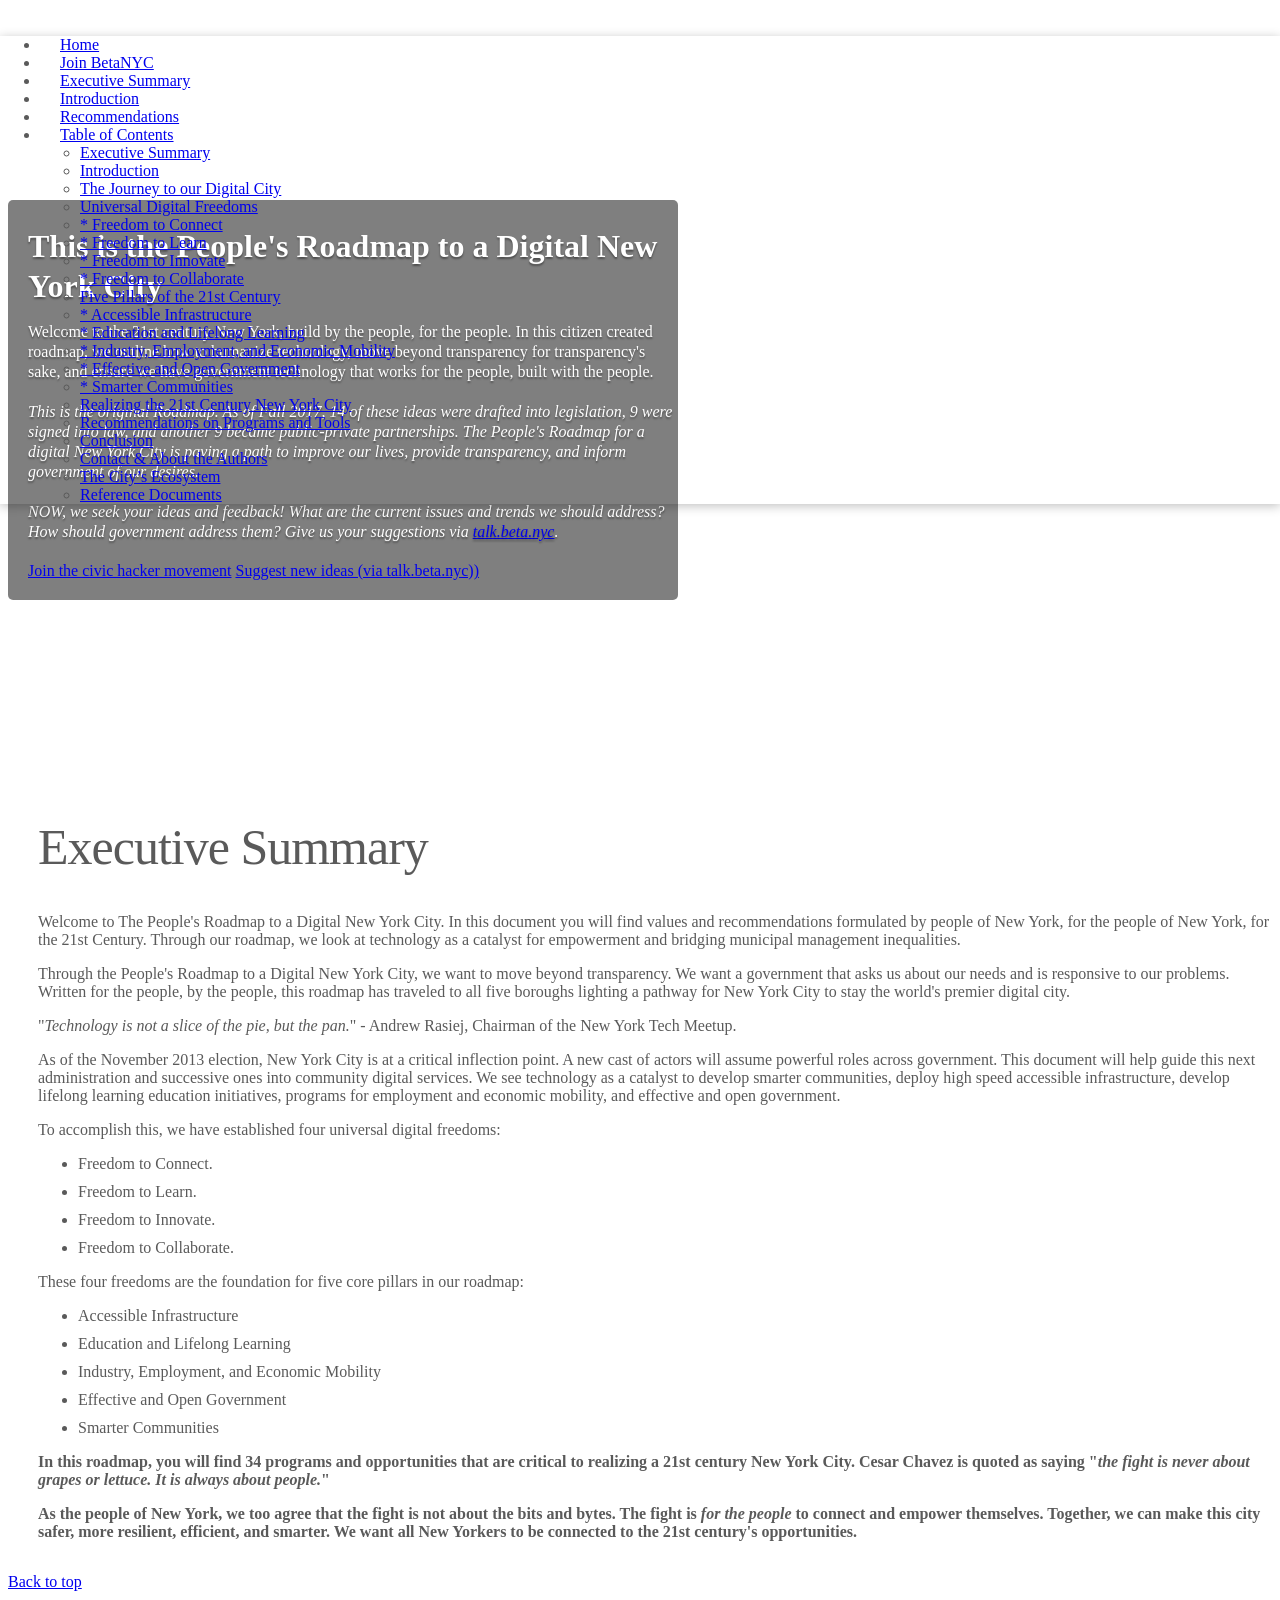
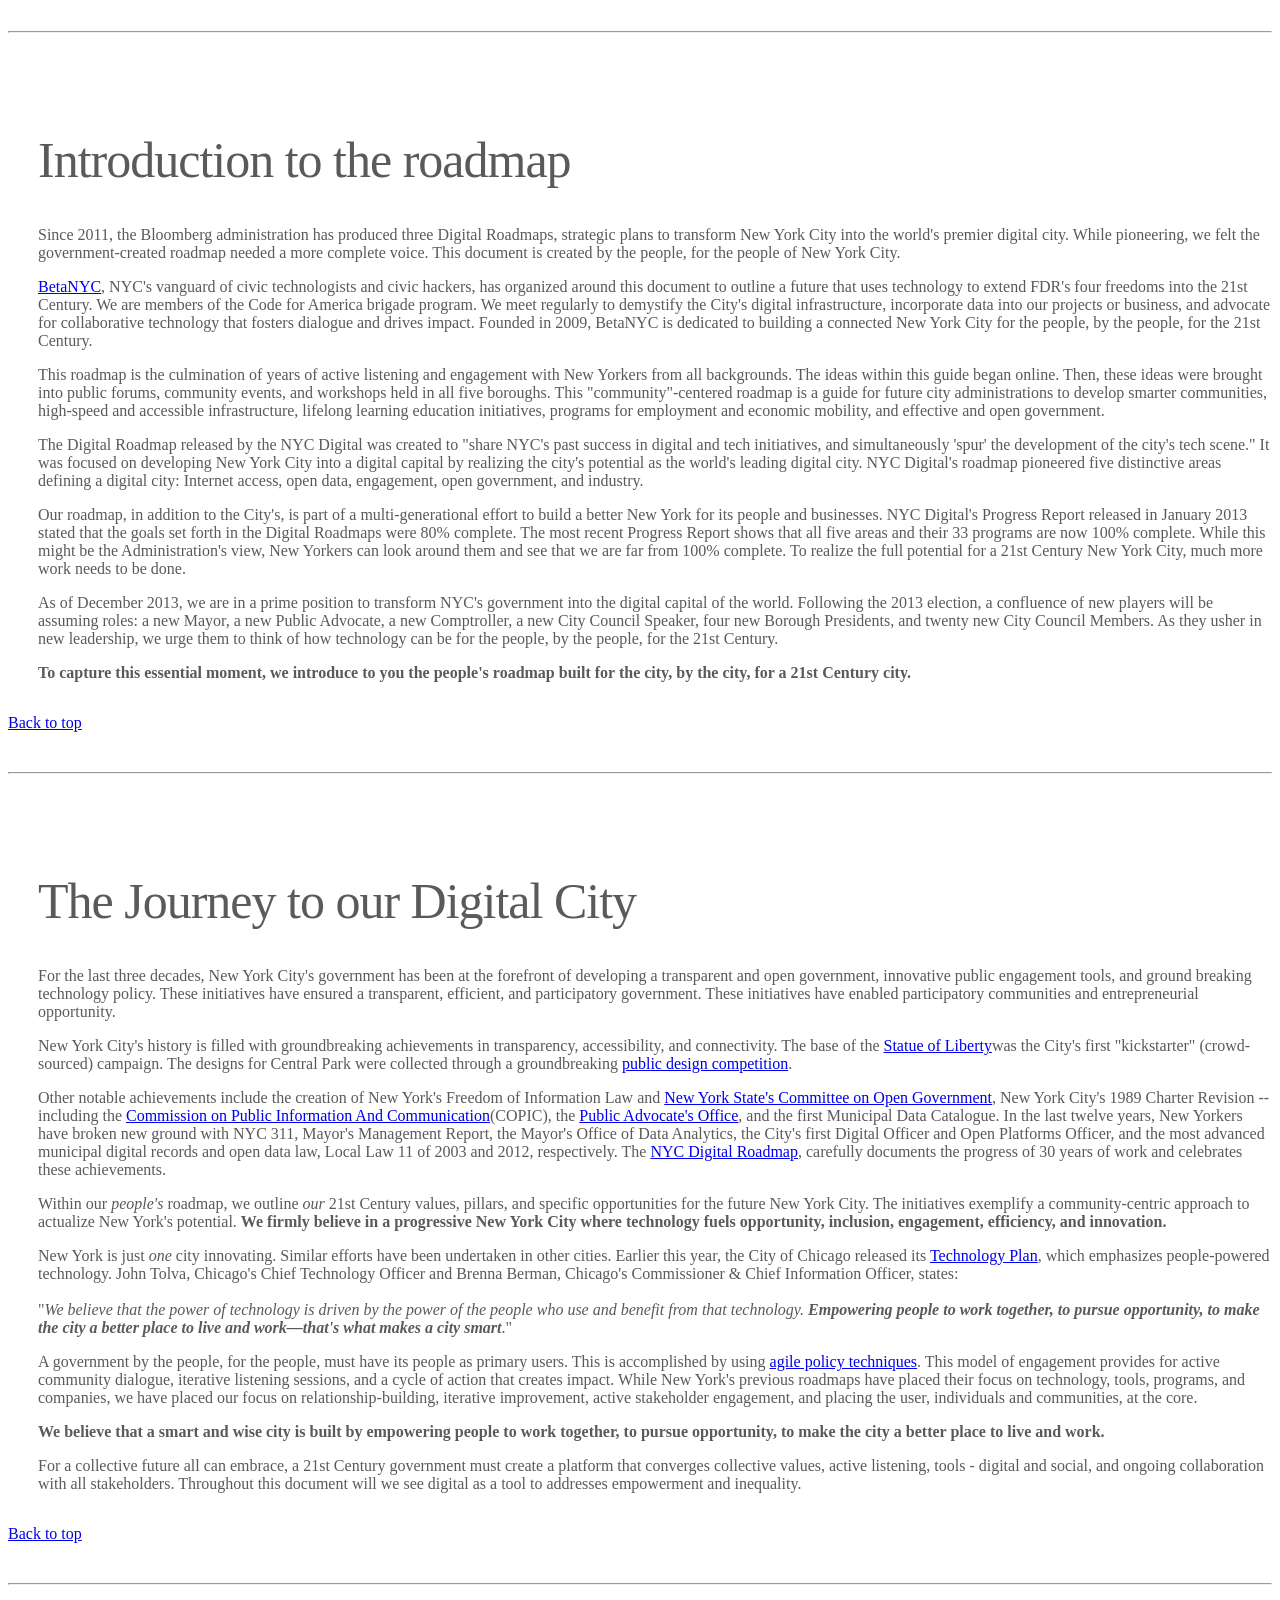
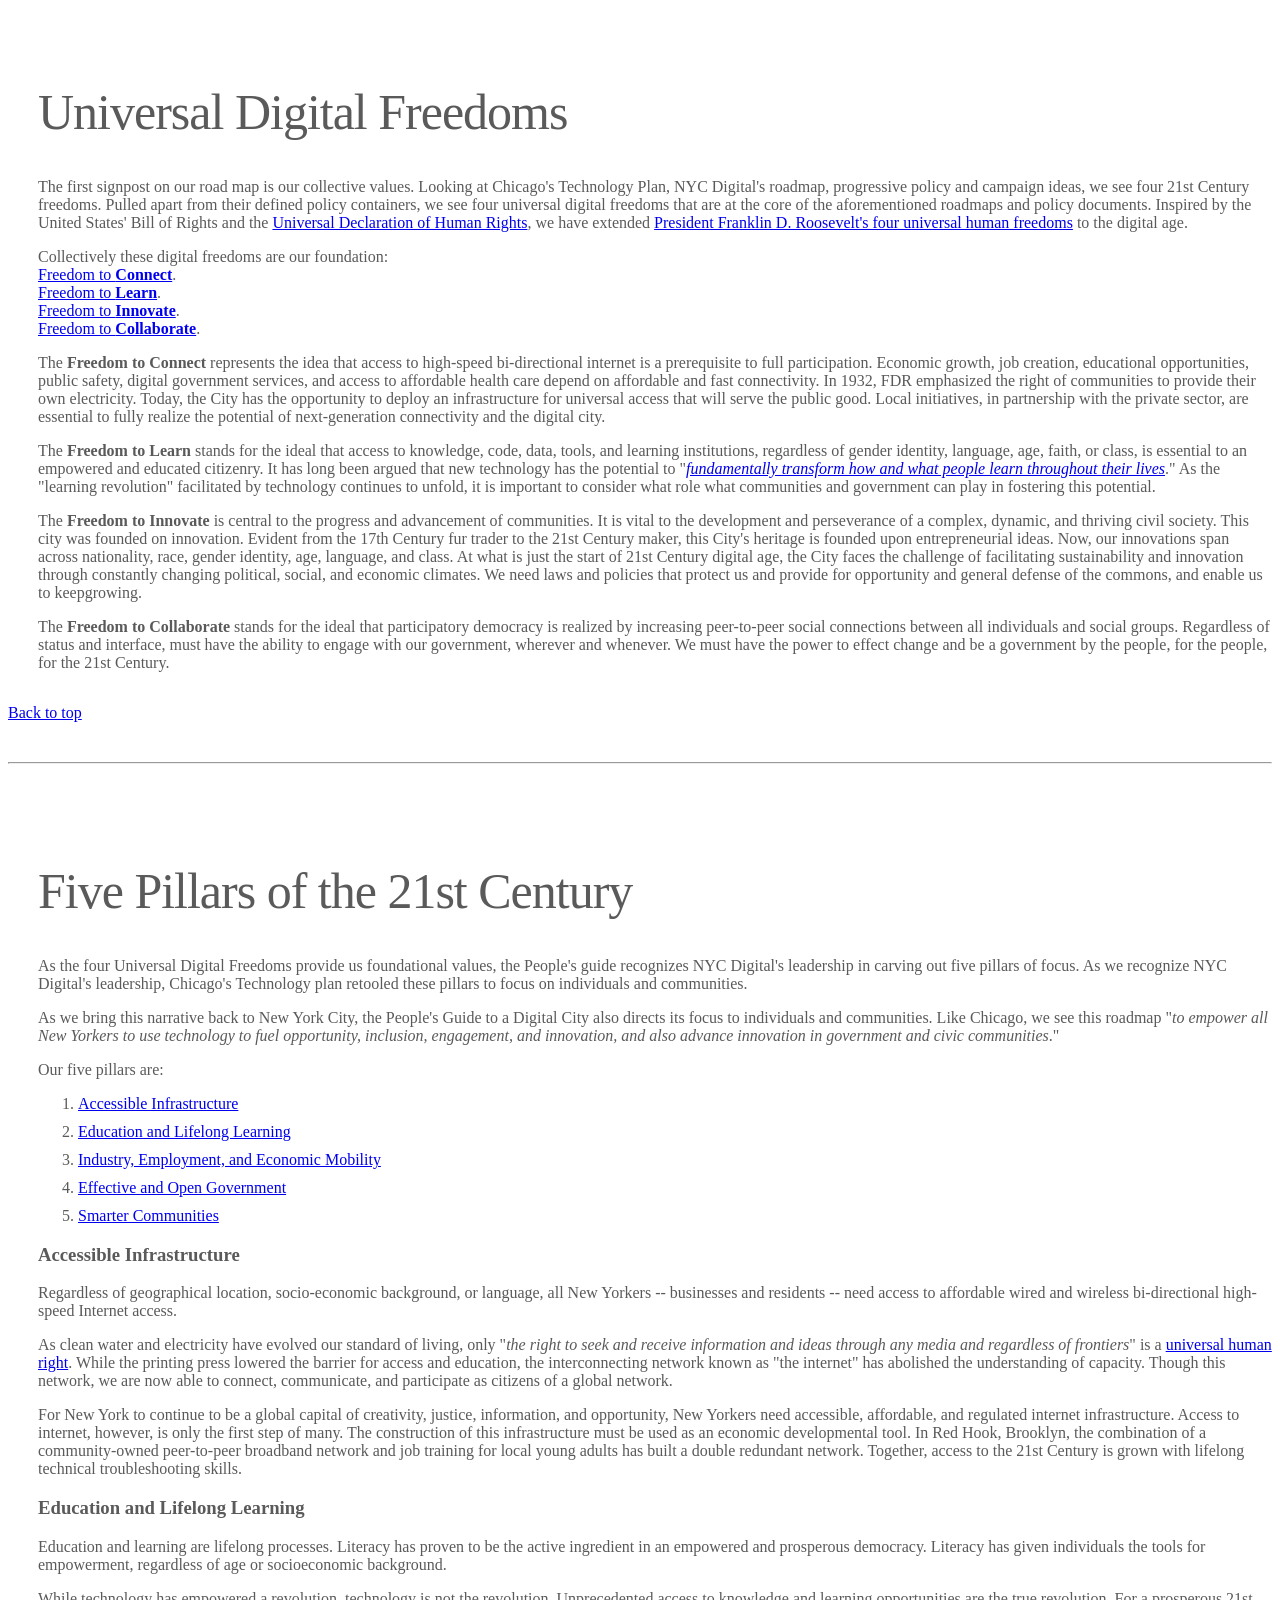
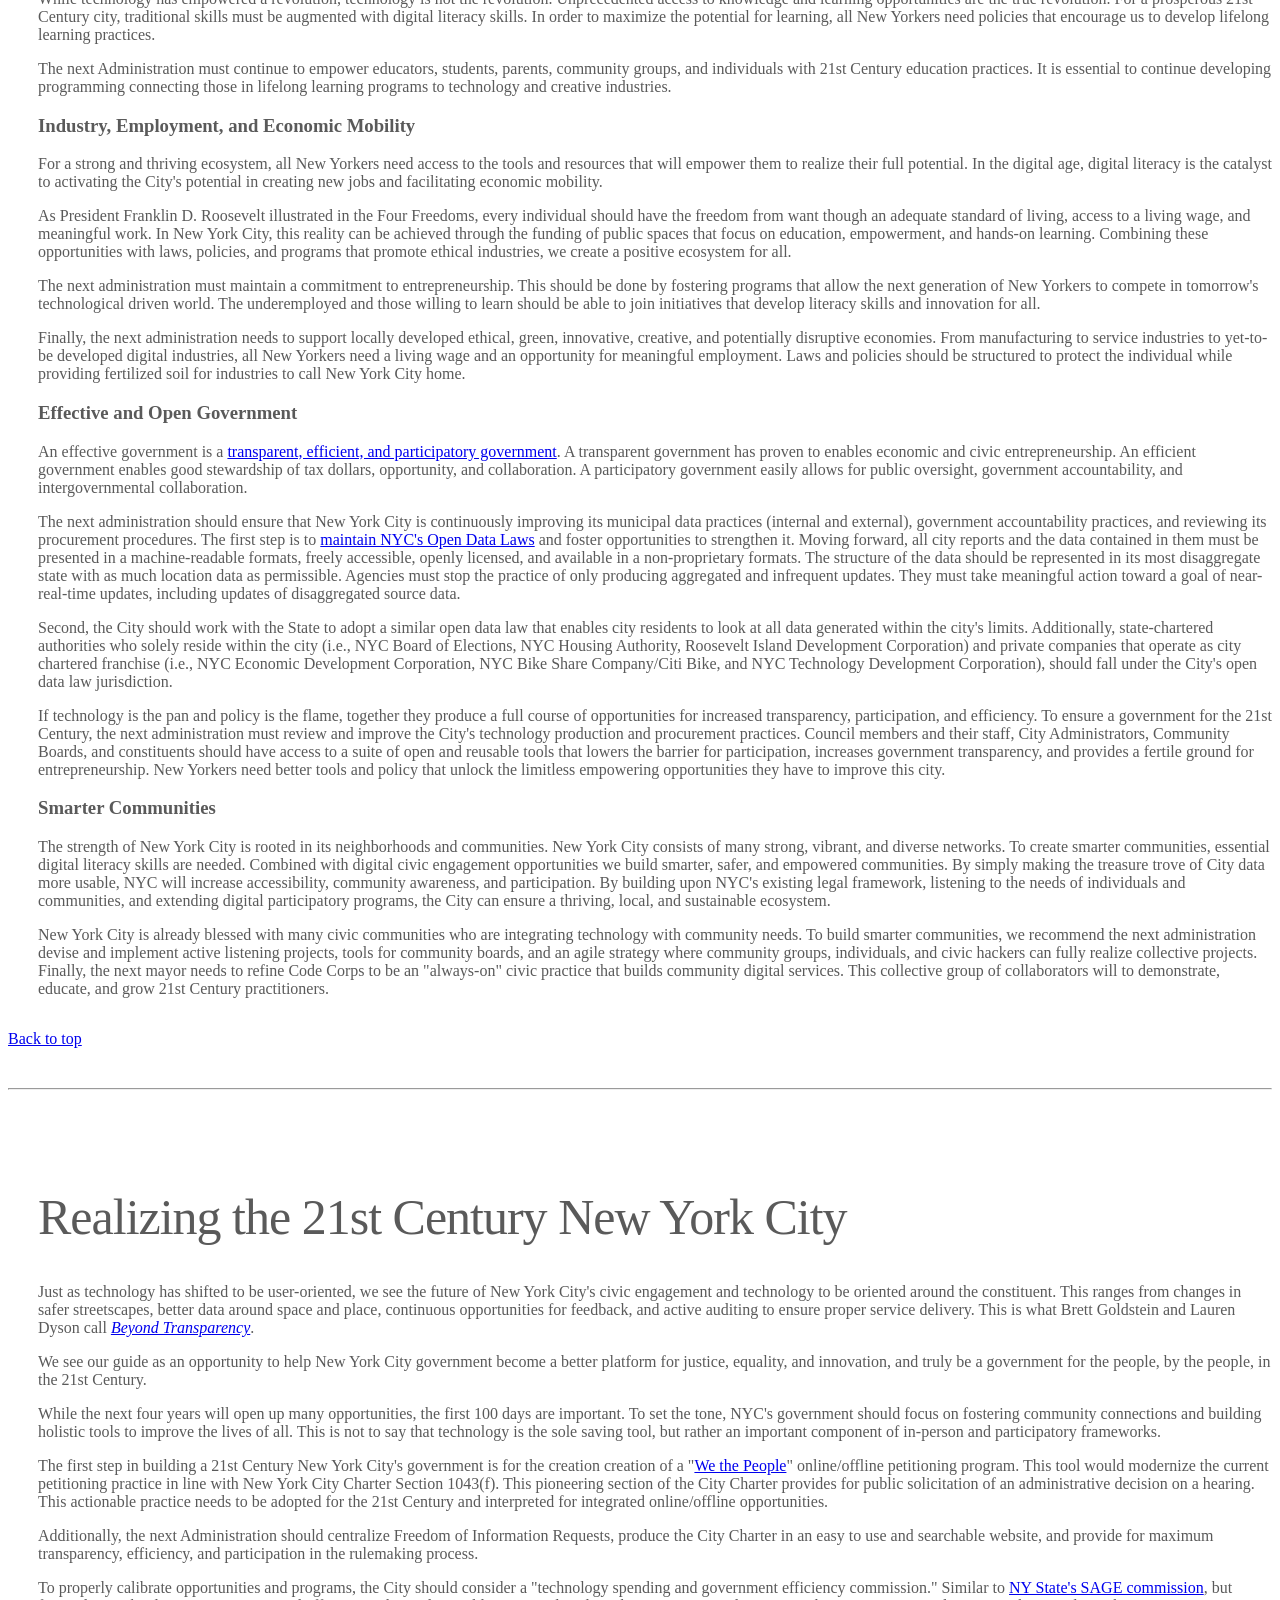
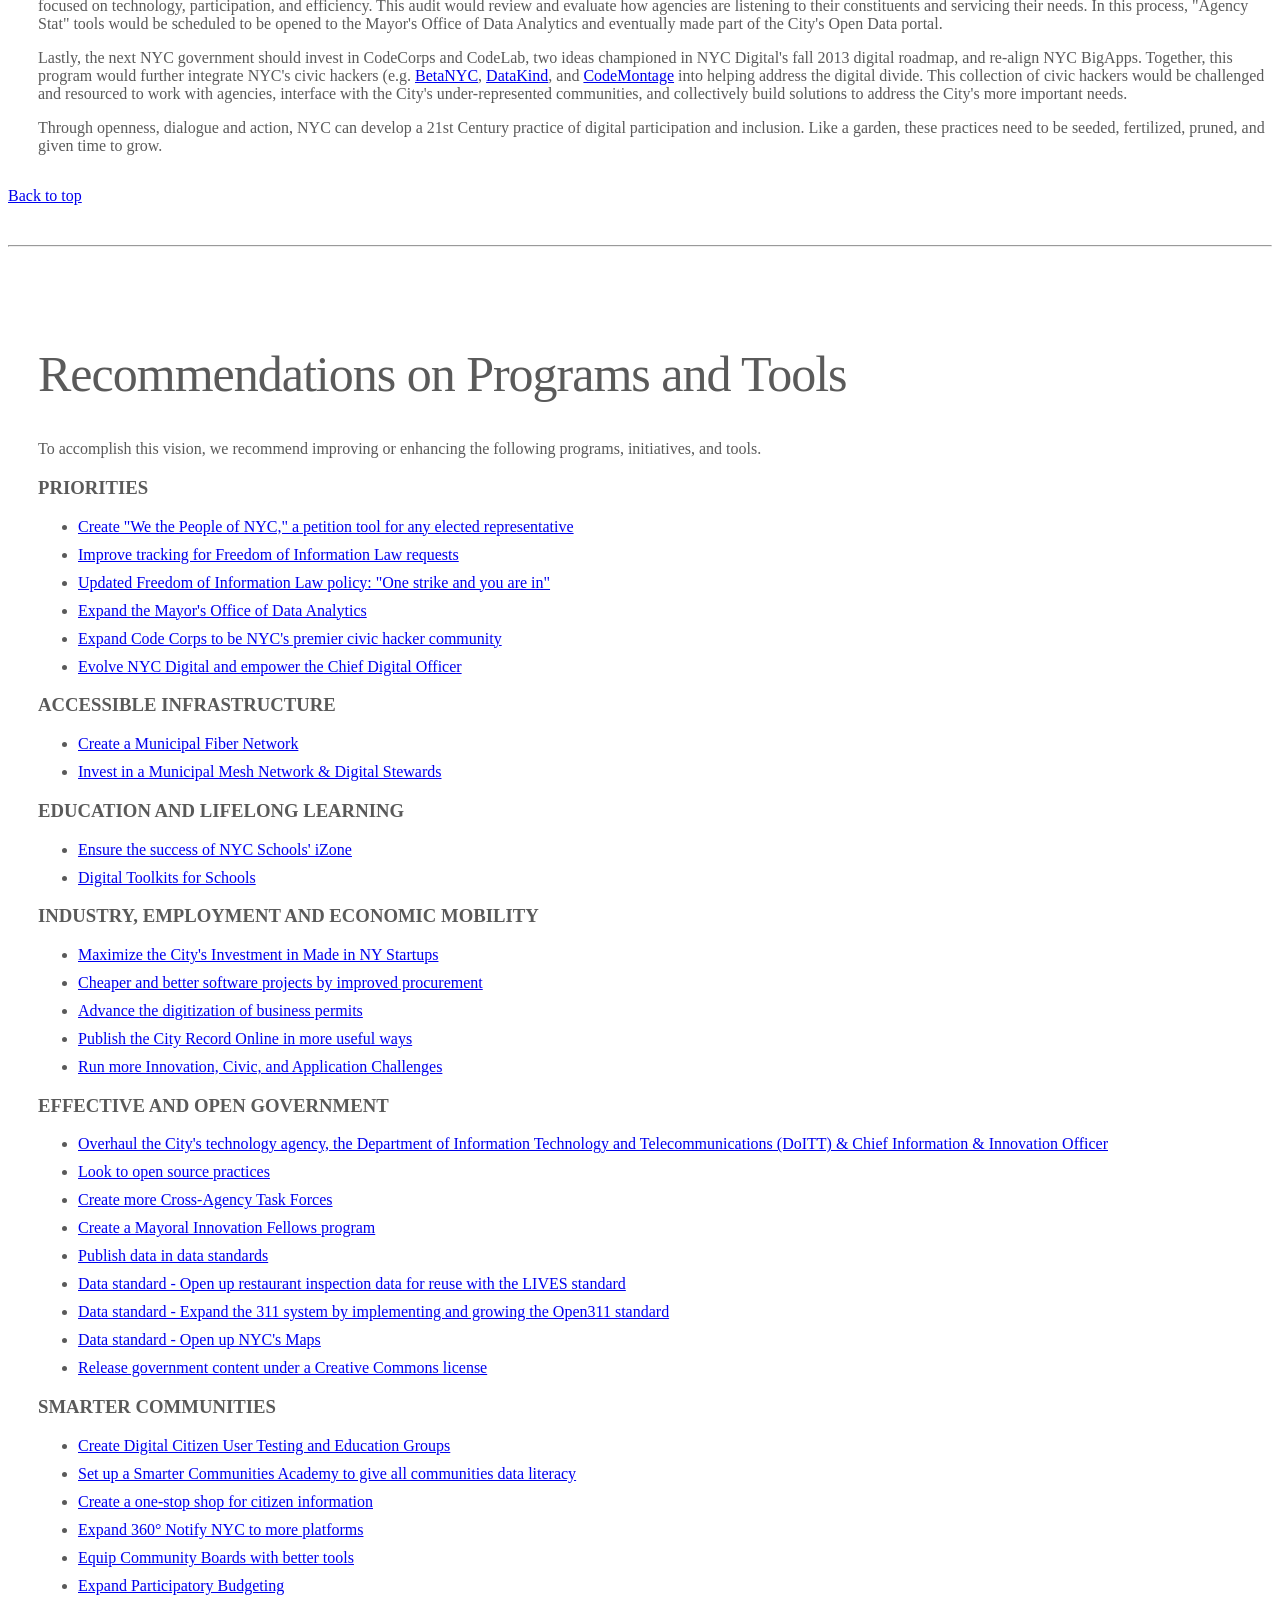
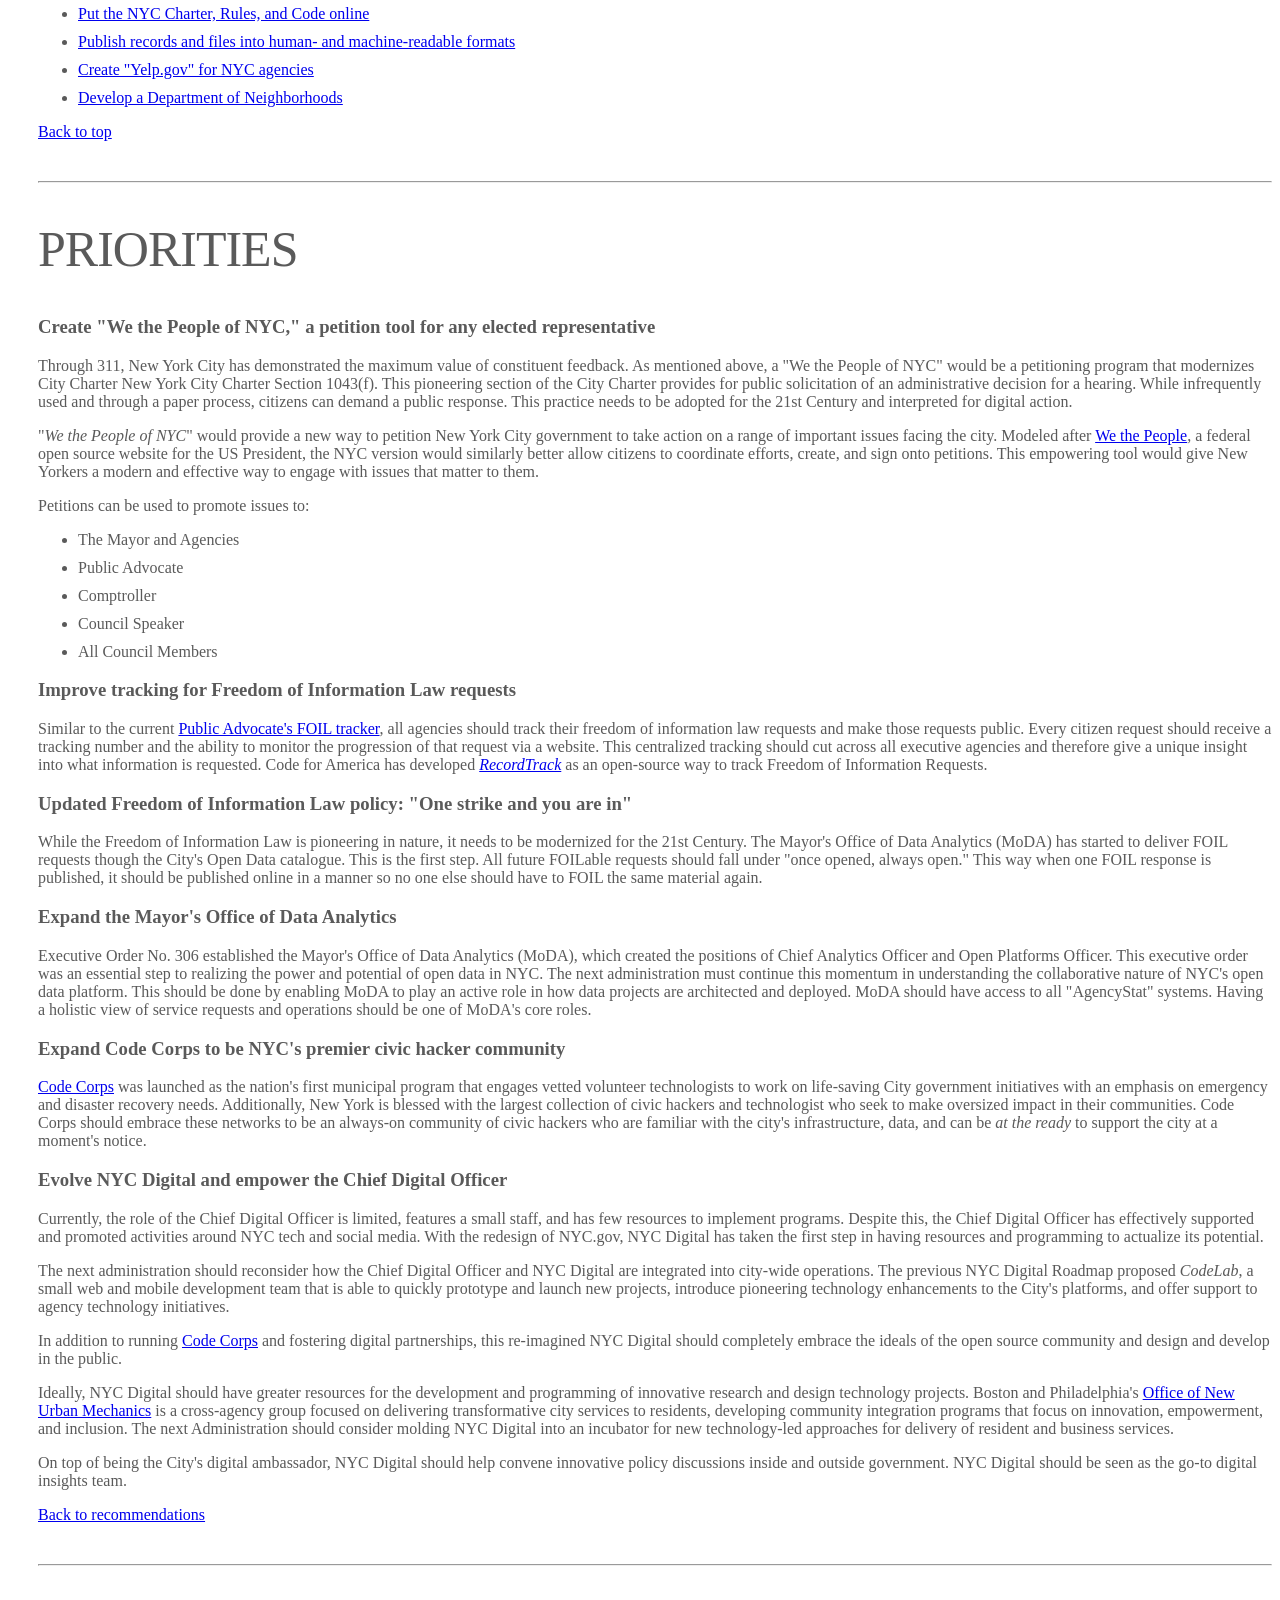
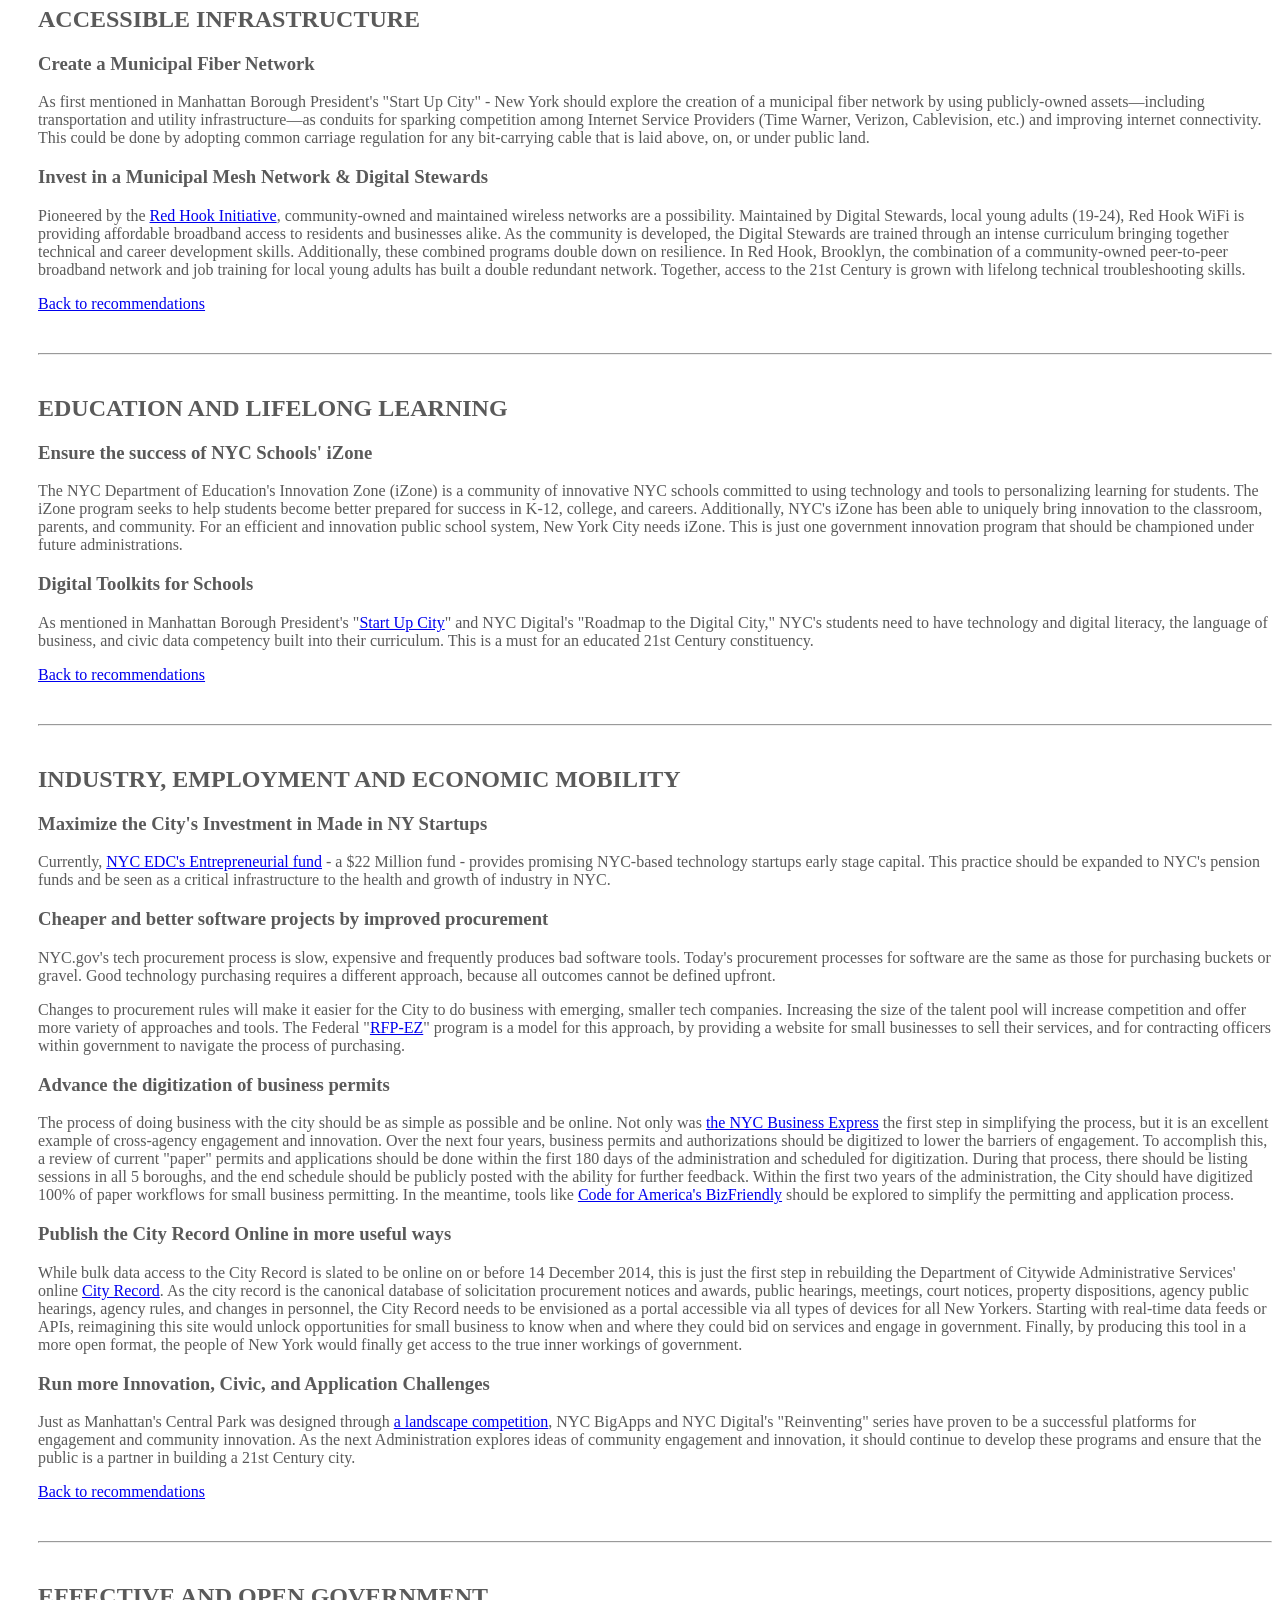
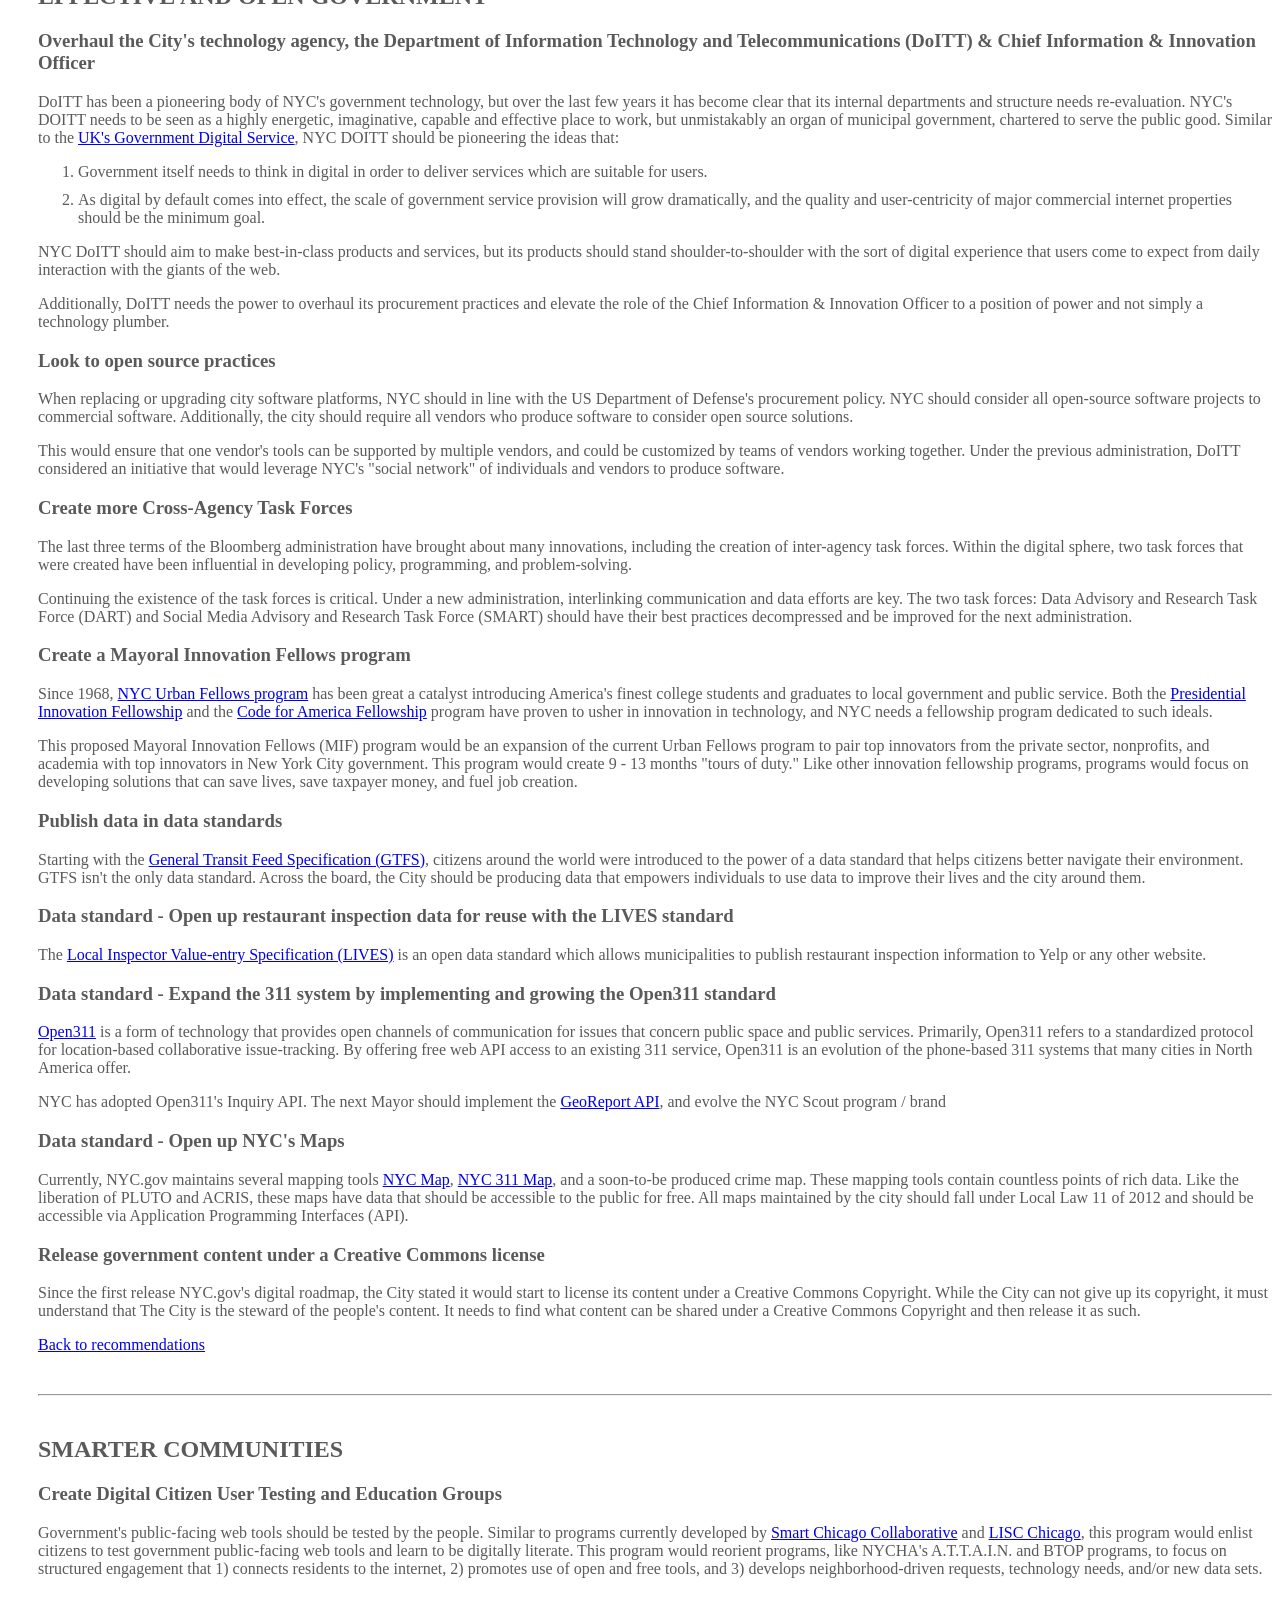
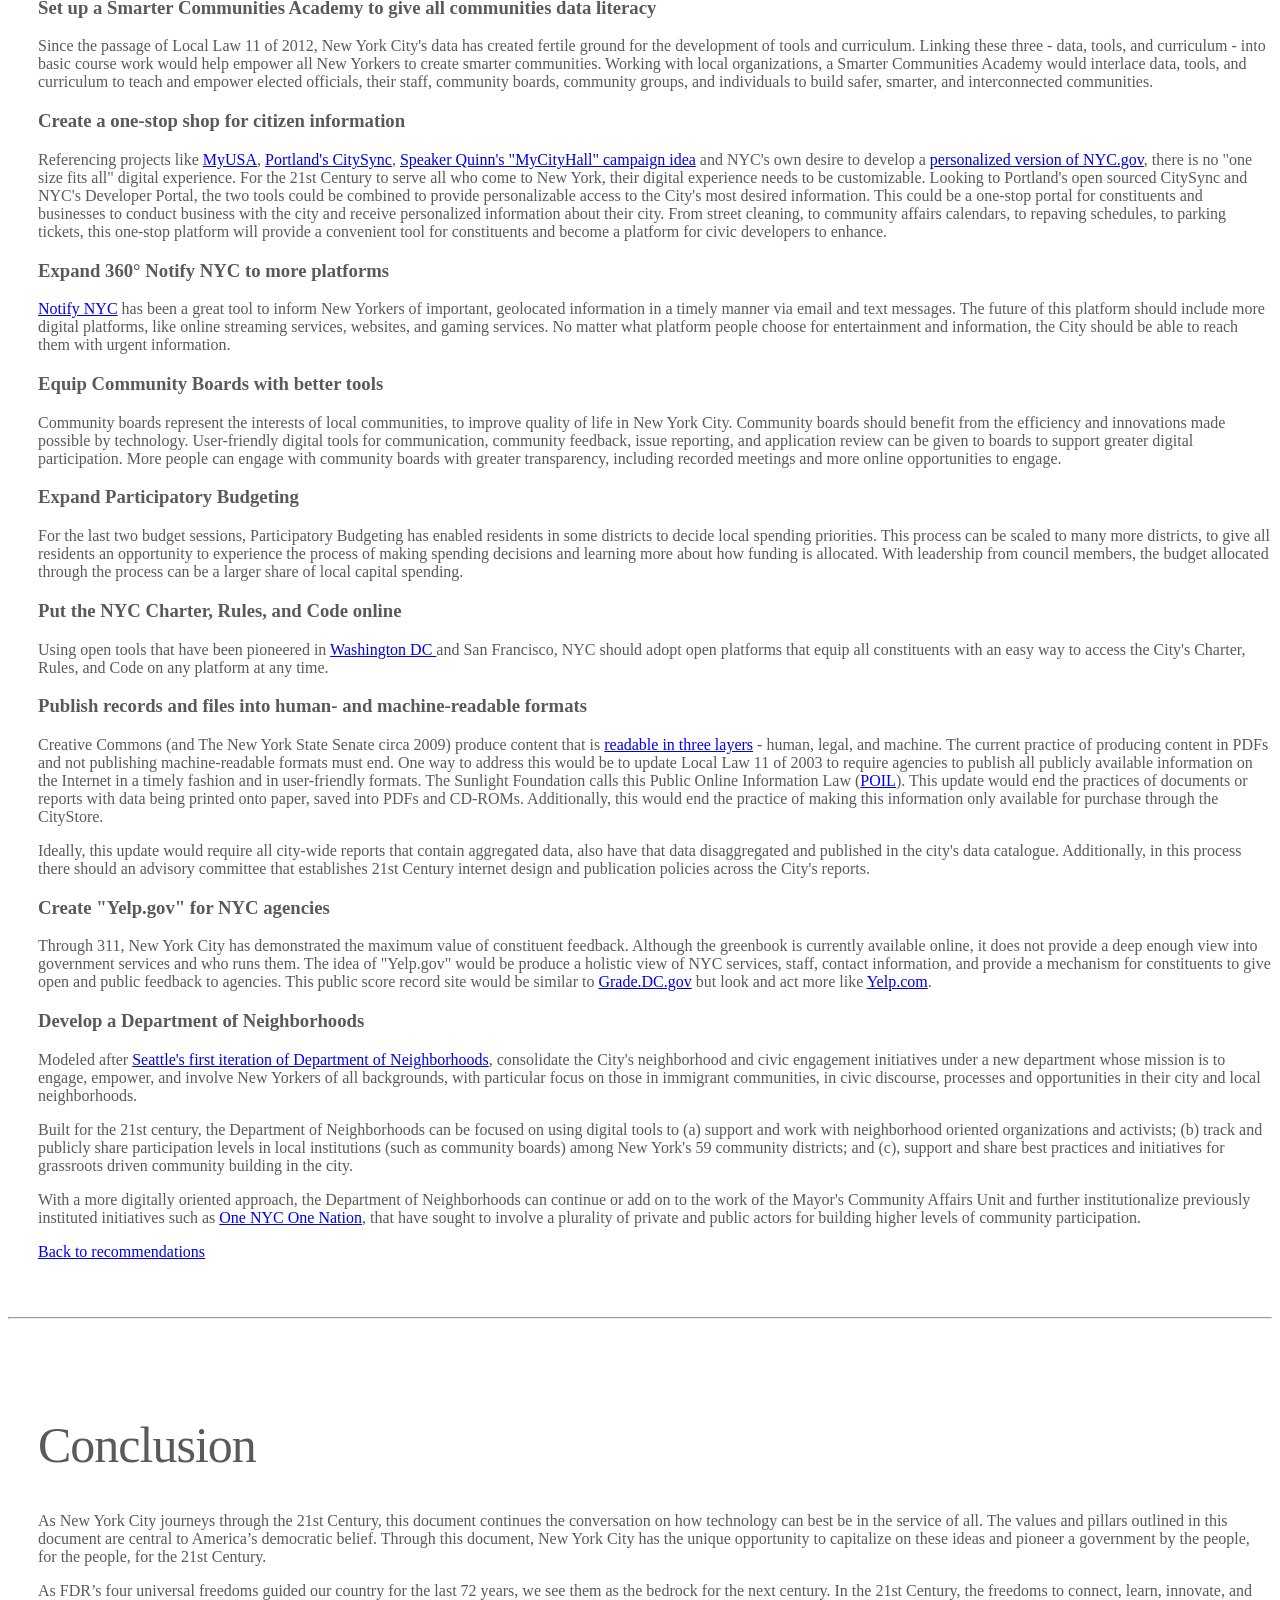
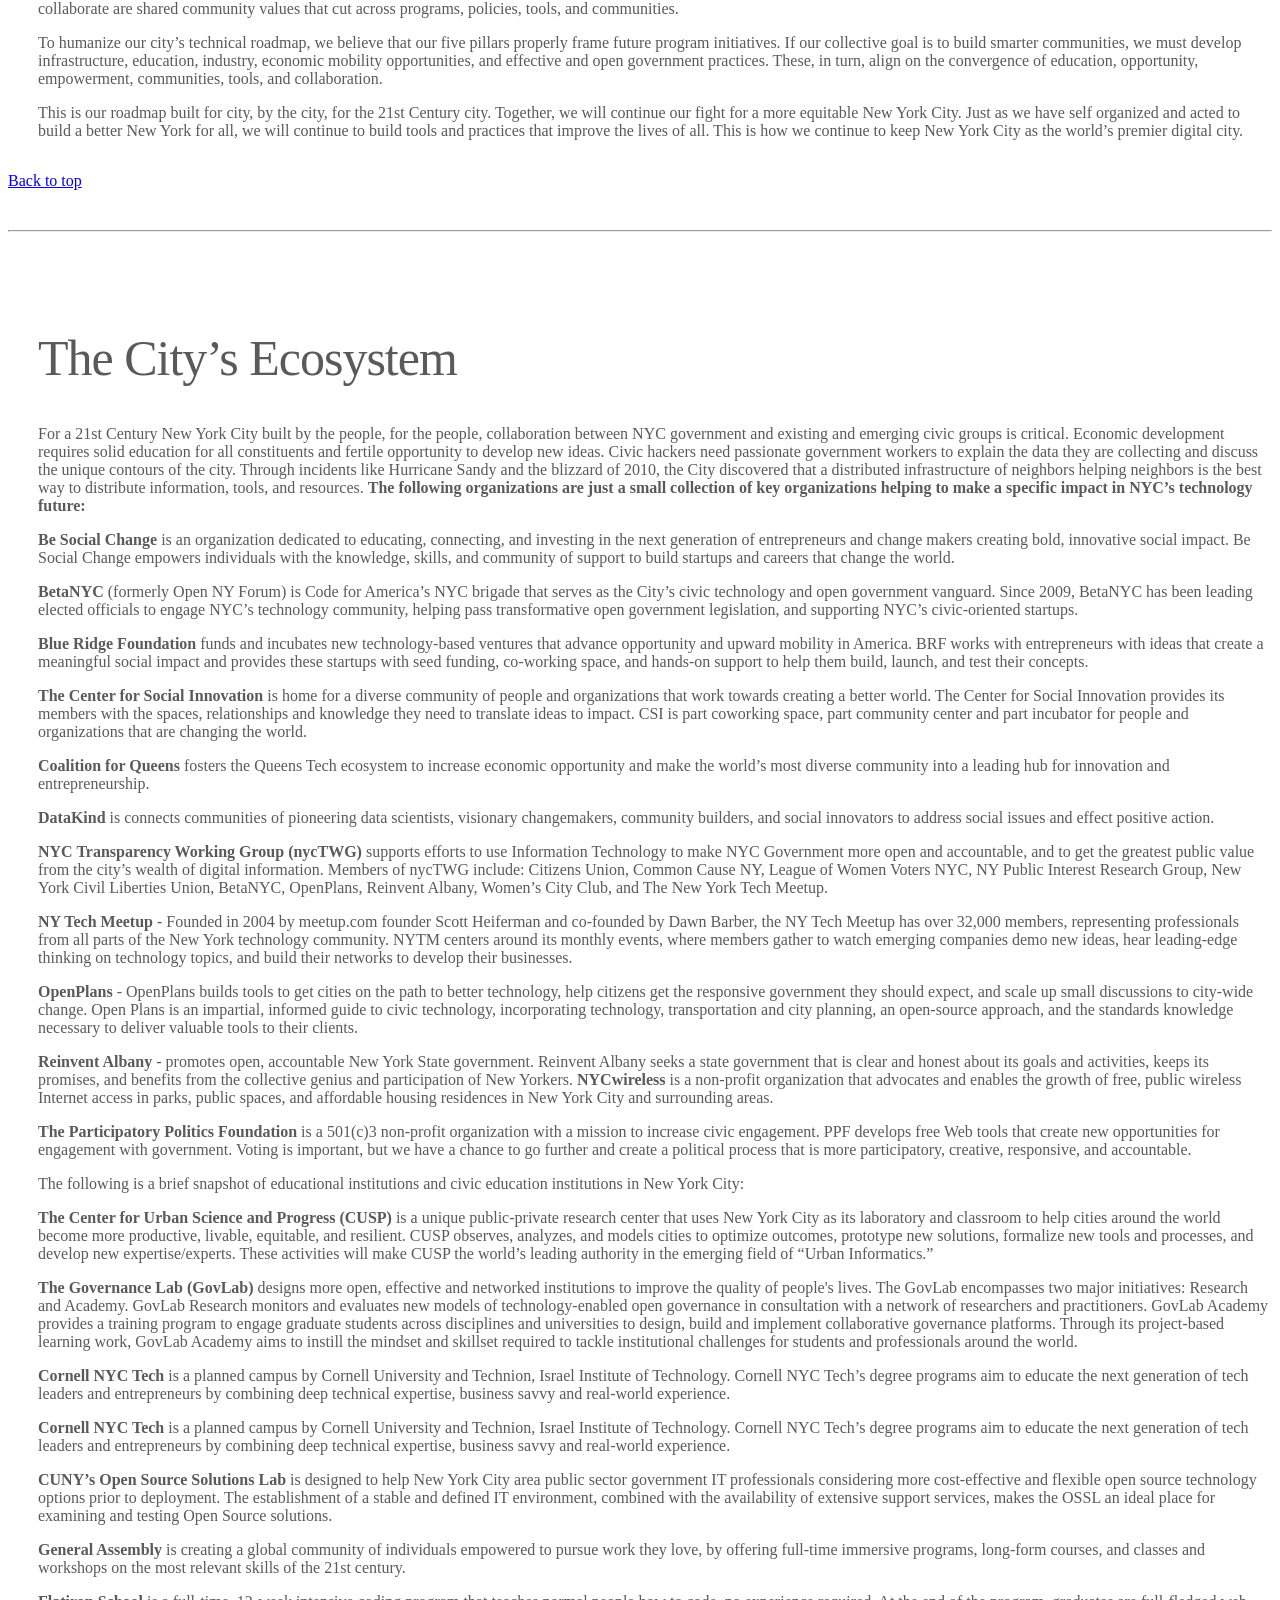
==== index.html @ f639c5f4 "fix <br/> tags" ====
<!DOCTYPE html>
<html lang="en">
  <head>
    <meta charset="utf-8">
    <title>The People's Roadmap to a Digital New York City | BetaNYC</title>
    <meta name="description" content="BetaNYC is building a connected New York City by the people, for the people, for 21st Century. We are NYC's civic technology and open government vanguard. Since 2009, we have worked with elected officials to engage NYC's technology community. We have helped pass transformative open government legislation, and have supported NYC's civic oriented startups. This is a roadmap oulining what we want to see from New York City's adminstrations.">
    <link rel="shortcut icon" href="favicon.ico" />
    <link href="//netdna.bootstrapcdn.com/twitter-bootstrap/2.3.0/css/bootstrap-combined.min.css" rel="stylesheet">
    <link href="style.css" rel="stylesheet">
    <script src="http://code.jquery.com/jquery-1.9.1.min.js"></script>
    <script src="//netdna.bootstrapcdn.com/twitter-bootstrap/2.3.0/js/bootstrap.min.js"></script>
    <meta name="viewport" content="width=device-width, initial-scale=1.0">

<!-- Google Tracking -->
<script>
  (function(i,s,o,g,r,a,m){i['GoogleAnalyticsObject']=r;i[r]=i[r]||function(){
  (i[r].q=i[r].q||[]).push(arguments)},i[r].l=1*new Date();a=s.createElement(o),
  m=s.getElementsByTagName(o)[0];a.async=1;a.src=g;m.parentNode.insertBefore(a,m)
  })(window,document,'script','//www.google-analytics.com/analytics.js','ga');

  ga('create', 'UA-40620664-2', 'noneck.github.io');
  ga('send', 'pageview');

</script>
<!-- End Google Tracking -->


<!--Twitter Tracking Code Start -->
<!--<meta property="twitter:account_id" content="46654180" />-->
<!--Twitter Tracking Code End -->
  </head>

  <body>

    <!-- NAVBAR ================================================== -->
    <div class="navbar-wrapper">
      <!-- Wrap the .navbar in .container to center it within the absolutely positioned parent. -->
      <div class="container">

        <div class="navbar navbar-inverse">
          <div class="navbar-inner">
            <!-- Responsive Navbar Part 1: Button for triggering responsive navbar. Include responsive CSS to utilize. -->
            <a class="btn btn-navbar" data-toggle="collapse" data-target=".nav-collapse">
              <span class="icon-bar"></span>
              <span class="icon-bar"></span>
              <span class="icon-bar"></span>
            </a>
            <a id="home"><div class = "appleLogo"></div></a>
            <!--a class="brand" href="#">BetaNYC</a>-->
            <!-- Responsive Navbar Part 2: Place all navbar contents you want collapsed withing .navbar-collapse.collapse. -->
            <div class="nav-collapse collapse">
              <ul class="nav">
                <li class="active"><a href="#home">Home</a></li>
                <li><a href="http://meetup.com/betaNYC" target="_blank">Join BetaNYC</a></li>
                <li><a href="#ex_summary">Executive Summary</a></li>
                <li><a href="#introduction">Introduction</a></li>
                <li><a href="#recommendations">Recommendations</a></li>
                <!-- Read about Bootstrap dropdowns at http://twitter.github.com/bootstrap/javascript.html#dropdowns -->
                <li class="dropdown" id="menu1">
                  <a href="#menu1" class="dropdown-toggle" data-toggle="dropdown">
                    Table of Contents
                    <b class="caret"></b>
                  </a>
                  <ul class="dropdown-menu">
                    <li><a href="#ex_summary">Executive Summary</a></li>
                    <li><a href="#introduction">Introduction</a></li>
                    <li><a href="#journey">The Journey to our Digital City</a></li>
                    <li><a href="#freedoms">Universal Digital Freedoms</a></li>
                    <li><a href="#connect"> * Freedom to Connect</a></li>
                    <li><a href="#learn"> * Freedom to Learn</a></li>
                    <li><a href="#innovate"> * Freedom to Innovate</a></li>
                    <li><a href="#collaborate"> * Freedom to Collaborate</a></li>
                    <li><a href="#5pillars">Five Pillars of the 21st Century</a></li>
                    <li><a href="#infrastructure"> * Accessible Infrastructure</a></li>
                    <li><a href="#education"> * Education and Lifelong Learning</a></li>
                    <li><a href="#industry"> * Industry, Employment, and Economic Mobility</a></li>
                    <li><a href="#effectivegovernment"> * Effective and Open Government</a></li>
                    <li><a href="#smartercommunities"> * Smarter Communities</a></li>
                    <li><a href="#realizing">Realizing the 21st Century New York City</a></li>
                    <li><a href="#recommendations">Recommendations on Programs and Tools</a></li>
                    <li><a href="#conclusion">Conclusion</a></li>
                    <li><a href="#contact">Contact & About the Authors</a></li>
                    <li><a href="#ecosystem">The City’s Ecosystem</a></li>
                    <li><a href="#reference">Reference Documents</a></li>
                  </ul>
                </li>
              </ul>
            </div><!--/.nav-collapse -->
          </div><!-- /.navbar-inner -->
        </div><!-- /.navbar -->

      </div> <!-- /.container -->
    </div><!-- /.navbar-wrapper -->



    <!-- Carousel - but not using at the moment
    ================================================== -->
    <div class="carousel slide">
      <div class="carousel-inner">
        <div class="item active">
          <div class="container">
            <div class="carousel-caption">
              <p> <h1>This is the People's Roadmap to a Digital New York City</h1> </p>
              <p class="lead">Welcome to the 21st century New York, build by the people, for the people. In this citizen created roadmap, we outline how to humanize technology, move beyond transparency for transparency's sake, and ensure we have government technology that works for the people, built with the people.<br/><br/>
              </p>
              <p class="lead"><em>This is the original Roadmap. As of Fall 2017, 14 of these ideas were drafted into legislation, 9 were signed into law, and another 9 became public-private partnerships. The People's Roadmap for a digital New York City is paving a path to improve our lives, provide transparency, and inform government of our desires.<br/><br/>
              NOW, we seek your ideas and feedback! What are the current issues and trends we should address? How should government address them? Give us your suggestions via <a href="https://talk.beta.nyc/c/roadmap" target="_blank">talk.beta.nyc</a>.</em><br/><br/>
              </p>
              <a class="btn btn-large btn-primary" href="http://www.meetup.com/betaNYC/" target="_blank">Join the civic hacker movement</a>
              <a class="btn btn-large btn-primary" href="https://talk.beta.nyc/c/roadmap" target="_blank">Suggest new ideas (via talk.beta.nyc))</a>
            </div>
          </div>
        </div>
      </div>
    </div>


 	<!-- Carousel Close -->

 	    <!-- Marketing messaging and featurettes
    ================================================== -->
    <!-- Wrap the rest of the page in another container to center all the content. -->

      <!-- Three columns of text below the carousel -->
      <div class="row">
        <div class="span4">
 <!--          <img src="images/captain.png" style = "height:70px"> -->
          <h2></h2>
          <p></p>
          <p></p>
        </div><!-- /.span4 -->

        <div class="span4">
 <!--         <img src="images/community.png" style="height:70px"> -->
          <h2></h2>
          <p></p>
          <p></p>
        </div><!-- /.span4 -->

        <div class="span4">
<!--           <div class="logoGray"></div> -->
          <h2></h2>
          <p></p>
          <p></p>
        </div><!-- /.span4 -->
      </div><!-- /.row -->


      <!-- START THE FEATURETTES -->

      <!-- START THE FEATURETTES -->

      <div class="featurette">
<!--        <img class="featurette-image pull-left" style="padding-bottom: 75px" src=""> -->
        <h2 id="ex_summary" class="featurette-heading">Executive Summary<span class="muted"></span></h2>
<p class="lead">Welcome to The People's Roadmap to a Digital New York City. In this document you will find values and recommendations formulated by people of New York, for the people of New York, for the 21st Century. Through our roadmap, we look at technology as a catalyst for empowerment and bridging municipal management inequalities.</p>

<p class="lead">Through the People's Roadmap to a Digital New York City, we want to move beyond transparency. We want a government that asks us about our needs and is responsive to our problems. Written for the people, by the people, this roadmap has traveled to all five boroughs lighting a pathway for New York City to stay the world's premier digital city.</p>

<p class="lead">"<em>Technology is not a slice of the pie, but the pan.</em>"  - Andrew Rasiej, Chairman of the New York Tech Meetup.</p>

<p class="lead">As of the November 2013 election, New York City is at a critical inflection point. A new cast of actors will assume powerful roles across government. This document will help guide this next administration and successive ones into community digital services. We see technology as a catalyst to develop smarter communities, deploy high speed accessible infrastructure, develop lifelong learning education initiatives, programs for employment and economic mobility, and effective and open government.</p>

<p class="lead">To accomplish this, we have established four universal digital freedoms:
<ul class="lead">
<li>Freedom to Connect.</li>
<li>Freedom to Learn.</li>
<li>Freedom to Innovate.</li>
<li>Freedom to Collaborate.</li>
</ul>
</p>

<p class="lead">These four freedoms are the foundation for five core pillars in our roadmap:
<ul class="lead">
<li>Accessible Infrastructure</li>
<li>Education and Lifelong Learning</li>
<li>Industry, Employment, and Economic Mobility</li>
<li>Effective and Open Government</li>
<li>Smarter Communities</li>
</ul>
</p>

<p class="lead"><strong>In this roadmap, you will find 34 programs and opportunities that are critical to realizing a 21st century New York City. Cesar Chavez is quoted as saying "<em>the fight is never about grapes or lettuce. It is always about people.</em>"</strong></p>

<p class="lead"><strong>As the people of New York, we too agree that the fight is not about the bits and bytes. The fight is <em>for the people</em> to connect and empower themselves. Together, we can make this city safer, more resilient, efficient, and smarter. We want all New Yorkers to be connected to the 21st century's opportunities.</strong><p>

</div>

<p class="pull-right"><a href="#">Back to top</a></p>

<!-- Introduction -->

<hr class="featurette-divider">
      <div class="featurette">
        <h2 id="introduction" class="featurette-heading">Introduction<span class="muted"> to the roadmap</span></h2>

<p class="lead">Since 2011, the Bloomberg administration has produced three Digital Roadmaps, strategic plans to transform New York City into the world's premier digital city. While pioneering, we felt the government-created roadmap needed a more complete voice. This document is created by the people, for the people of New York City. </p>

<p class="lead"><a href="http://betanyc.us" target="_blank">BetaNYC</a>, NYC's vanguard of civic technologists and civic hackers, has organized around this document to outline a future that uses technology to extend FDR's four freedoms into the 21st Century. We are members of the Code for America brigade program. We meet regularly to demystify the City's digital infrastructure, incorporate data into our projects or business, and advocate for collaborative technology that fosters dialogue and drives impact. Founded in 2009, BetaNYC is dedicated to building a connected New York City for the people, by the people, for the 21st Century.</p>

<p class="lead">This roadmap is the culmination of years of active listening and engagement with New Yorkers from all backgrounds. The ideas within this guide began online. Then, these ideas were brought into public forums, community events, and workshops held in all five boroughs. This "community"-centered roadmap is a guide for future city administrations to develop smarter communities, high-speed and accessible infrastructure, lifelong learning education initiatives, programs for employment and economic mobility, and effective and open government.</p>

<p class="lead">The Digital Roadmap released by the NYC Digital was created to "share NYC's past success in digital and tech initiatives, and simultaneously 'spur' the development of the city's tech scene." It was focused on developing New York City into a digital capital by realizing the city's potential as the world's leading digital city. NYC Digital's roadmap pioneered five distinctive areas defining a digital city: Internet access, open data, engagement, open government, and industry. </p>

<p class="lead">Our roadmap, in addition to the City's, is part of a multi-generational effort to build a better New York for its people and businesses. NYC Digital's Progress Report released in January 2013 stated that the goals set forth in the Digital Roadmaps were 80% complete. The most recent Progress Report shows that all five areas and their 33 programs are now 100% complete. While this might be the Administration's view, New Yorkers can look around them and see that we are far from 100% complete. To realize the full potential for a 21st Century New York City, much more work needs to be done.</p>

<p class="lead">As of December 2013, we are in a prime position to transform NYC's government into the digital capital of the world. Following the 2013 election, a confluence of new players will be assuming roles: a new Mayor, a new Public Advocate, a new Comptroller, a new City Council Speaker, four new Borough Presidents, and twenty new City Council Members. As they usher in new leadership, we urge them to think of how technology can be for the people, by the people, for the 21st Century.</p>

<p class="lead"><strong>To capture this essential moment, we introduce to you the people's roadmap built for the city, by the city, for a 21st Century city.</strong></p>

</div>

<p class="pull-right"><a href="#">Back to top</a></p>

<!-- Journey -->

<hr class="featurette-divider">
      <div class="featurette">
        <h2 id="journey" class="featurette-heading">The Journey<span class="muted"> to our Digital City</span></h2>

<p class="lead">For the last three decades, New York City's government has been at the forefront of developing a transparent and open government, innovative public engagement tools, and ground breaking technology policy. These initiatives have ensured a transparent, efficient, and participatory government. These initiatives have enabled participatory communities and entrepreneurial opportunity.</p>

<p class="lead">New York City's history is filled with groundbreaking achievements in transparency, accessibility, and connectivity. The base of the <a href="http://en.wikipedia.org/wiki/Statue_of_Liberty#Fundraising.2C_criticism.2C_and_construction_in_the_United_States" target="_blank">Statue of Liberty</a>was the City's first "kickstarter" (crowd-sourced) campaign. The designs for Central Park were collected through a groundbreaking <a href="http://www.centralparknyc.org/visit/history" target="_blank">public design competition</a>.</p>

<p class="lead">Other notable achievements include the creation of New York's Freedom of Information Law and <a href="http://www.dos.ny.gov/coog/right_to_know.html" target="_blank">New York State's Committee on Open Government</a>, New York City's 1989 Charter Revision -- including the <a href="http://www.dos.ny.gov/coog/right_to_know.html" target="_blank">Commission on Public Information And Communication</a>(COPIC), the <a href="http://en.wikipedia.org/wiki/New_York_City_Public_Advocate" target="_blank">Public Advocate's Office</a>, and the first Municipal Data Catalogue. In the last twelve years, New Yorkers have broken new ground with NYC 311, Mayor's Management Report, the Mayor's Office of Data Analytics, the City's first Digital Officer and Open Platforms Officer, and the most advanced municipal digital records and open data law, Local Law 11 of 2003 and 2012, respectively. The <a href="http://www.nyc.gov/html/static/pages/roadmap/home.shtml" target="_blank">NYC Digital Roadmap</a>, carefully documents the progress of 30 years of work and celebrates these achievements. </p>

<p class="lead">Within our <em>people's</em> roadmap, we outline <em>our</em> 21st Century values, pillars, and specific opportunities for the future New York City. The initiatives exemplify a community-centric approach to actualize New York's potential. <strong>We firmly believe in a progressive New York City where technology fuels opportunity, inclusion, engagement, efficiency, and innovation.</strong></p>

<p class="lead">New York is just <em>one</em> city innovating. Similar efforts have been undertaken in other cities. Earlier this year, the City of Chicago released its <a href="http://techplan.cityofchicago.org" target="_blank">Technology Plan</a>, which emphasizes people-powered technology. John Tolva, Chicago's Chief Technology Officer and Brenna Berman, Chicago's Commissioner & Chief Information Officer, states:<br/>
<br/>
"<em>We believe that the power of technology is driven by the power of the people who use and benefit from that technology. <strong>Empowering people to work together, to pursue opportunity, to make the city a better place to live and work—that's what makes a city smart</strong></em>."</p>

<p class="lead">A government by the people, for the people, must have its people as primary users. This is accomplished by using <a href="http://people.bath.ac.uk/hssgjr/agile-policy-making-toolkit.html" target="_blank">agile policy techniques</a>. This model of engagement provides for active community dialogue, iterative listening sessions, and a cycle of action that creates impact. While New York's previous roadmaps have placed their focus on technology, tools, programs, and companies, we have placed our focus on relationship-building, iterative improvement, active stakeholder engagement, and placing the user, individuals and communities, at the core.</p>

<p class="lead"><strong>We believe that a smart and wise city is built by empowering people to work together, to pursue opportunity, to make the city a better place to live and work.</strong></p>

<p class="lead">For a collective future all can embrace, a 21st Century government must create a platform that converges collective values, active listening, tools - digital and social, and ongoing collaboration with all stakeholders. Throughout this document will we see digital as a tool to addresses empowerment and inequality.</p>

</div>

<p class="pull-right"><a href="#">Back to top</a></p>

<!-- Freedoms -->

<hr class="featurette-divider">
      <div class="featurette">
<h2 id="freedoms" class="featurette-heading">Universal Digital Freedoms<span class="muted"></span></h2>

<p class="lead">The first signpost on our road map is our collective values. Looking at Chicago's Technology Plan, NYC Digital's roadmap, progressive policy and campaign ideas, we see four 21st Century freedoms. Pulled apart from their defined policy containers, we see four universal digital freedoms that are at the core of the aforementioned roadmaps and policy documents. Inspired by the United States' Bill of Rights and the <a href="http://www.un.org/en/documents/udhr/" target="_blank">Universal Declaration of Human Rights</a>, we have extended <a href="http://en.wikipedia.org/wiki/Four_Freedoms" target="_blank">President Franklin D. Roosevelt's four universal human freedoms</a> to the digital age.</p>

<p class="lead">Collectively these digital freedoms are our foundation:<br/>
<a href="#connect">Freedom to <strong>Connect</strong></a>.<br/>
<a href="#learn">Freedom to <strong>Learn</strong></a>.<br/>
<a href="#innovate">Freedom to <strong>Innovate</strong></a>.<br/>
<a href="#collaborate">Freedom to <strong>Collaborate</strong></a>.<br/></p>

<p id="connect" class="lead">The <strong>Freedom to Connect</strong> represents the idea that access to high-speed bi-directional internet is a prerequisite to full participation. Economic growth, job creation, educational opportunities, public safety, digital government services, and access to affordable health care depend on affordable and fast connectivity. In 1932, FDR emphasized the right of communities to provide their own electricity. Today, the City has the opportunity to deploy an infrastructure for universal access that will serve the public good. Local initiatives, in partnership with the private sector, are essential to fully realize the potential of next-generation connectivity and the digital city.</p>

<p id="learn" class="lead">The <strong>Freedom to Learn</strong> stands for the ideal that access to knowledge, code, data, tools, and learning institutions, regardless of gender identity, language, age, faith, or class, is essential to an empowered and educated citizenry. It has long been argued that new technology has the potential to "<a href="http://books.google.com/books?id=2UmOrbLwECIC&pg=PA64&lpg=PA64&dq=%22fundamentally+transform+how+and+what+people+learn+throughout+their+lives%22&source=bl&ots=YTw9JC17cl&sig=VTPWQCKbsr34uXJlI0KT-Ag1gxo&hl=en&sa=X&ei=ir6gUtGTDeensQSp_oDoDw&ved=0CCsQ6AEwAA#v=onepage&q=%22fundamentally%20transform%20how%20and%20what%20people%20learn%20throughout%20their%20lives%22&f=false" target="_blank"><em>fundamentally transform how and what people learn throughout their lives</em></a>." As the "learning revolution" facilitated by technology continues to unfold, it is important to consider what role what communities and government can play in fostering this potential.</p>

<p id="innovate" class="lead">The <strong>Freedom to Innovate</strong> is central to the progress and advancement of communities. It is vital to the development and perseverance of a complex, dynamic, and thriving civil society. This city was founded on innovation. Evident from the 17th Century fur trader to the 21st Century maker, this City's heritage is founded upon entrepreneurial ideas. Now, our innovations span across nationality, race, gender identity, age, language, and class. At what is just the start of 21st Century digital age, the City faces the challenge of facilitating sustainability and innovation through constantly changing political, social, and economic climates. We need laws and policies that protect us and provide for opportunity and general defense of the commons, and enable us to keepgrowing.</p>

<p id="collaborate" class="lead">The <strong>Freedom to Collaborate</strong> stands for the ideal that participatory democracy is realized by increasing peer-to-peer social connections between all individuals and social groups. Regardless of status and interface, must have the ability to engage with our government, wherever and whenever. We must have the power to effect change and be a government by the people, for the people, for the 21st Century.</p>

</div>

<p class="pull-right"><a href="#">Back to top</a></p>

<!-- Five pillars -->

<hr class="featurette-divider">
      <div class="featurette">
<h2 id="5pillars" class="featurette-heading">Five Pillars of the 21st Century<span class="muted"></span></h2>

<p class="lead">As the four Universal Digital Freedoms provide us foundational values, the People's guide recognizes NYC Digital's leadership in carving out five pillars of focus. As we recognize NYC Digital's leadership, Chicago's Technology plan retooled these pillars to focus on individuals and communities.</p>

<p class="lead">As we bring this narrative back to New York City, the People's Guide to a Digital City also directs its focus to individuals and communities. Like Chicago, we see this roadmap "<em>to empower all New Yorkers to use technology to fuel opportunity, inclusion, engagement, and innovation, and also advance innovation in government and civic communities</em>."

<p class="lead">Our five pillars are:<br/>
<ol class="lead">
<li><a href="#infrastructure">Accessible Infrastructure</a></li>
<li><a href="#education">Education and Lifelong Learning</a></li>
<li><a href="#industry">Industry, Employment, and Economic Mobility</a></li>
<li><a href="#effectivegovernment">Effective and Open Government</a></li>
<li><a href="#smartercommunities">Smarter Communities</a></li>
</ol></p>

<h3 id="infrastructure" class="featurette-heading3">Accessible Infrastructure</h3>

<p class="lead">Regardless of geographical location, socio-economic background, or language, all New Yorkers -- businesses and residents -- need access to affordable wired and wireless bi-directional high-speed Internet access.</p>

<p class="lead">As clean water and electricity have evolved our standard of living, only "<em>the right to seek and receive information and ideas through any media and regardless of frontiers</em>" is a <a href="http://www.un.org/en/documents/udhr/index.shtml#a19" target="_blank">universal human right</a>. While the printing press lowered the barrier for access and education, the interconnecting network known as "the internet" has abolished the understanding of capacity. Though this network, we are now able to connect, communicate, and participate as citizens of a global network.<p>

<p class="lead">For New York to continue to be a global capital of creativity, justice, information, and opportunity, New Yorkers need accessible, affordable, and regulated internet infrastructure. Access to internet, however, is only the first step of many. The construction of this infrastructure must be used as an economic developmental tool. In Red Hook, Brooklyn, the combination of a community-owned peer-to-peer broadband network and job training for local young adults has built a double redundant network. Together, access to the 21st Century is grown with lifelong technical troubleshooting skills.</p>

<h3 id="education" class="featurette-heading3">Education and Lifelong Learning</h3>

<p class="lead">Education and learning are lifelong processes. Literacy has proven to be the active ingredient in an empowered and prosperous democracy. Literacy has given individuals the tools for empowerment, regardless of age or socioeconomic background.</p>

<p class="lead">While technology has empowered a revolution, technology is not the revolution. Unprecedented access to knowledge and learning opportunities are the true revolution. For a prosperous 21st Century city, traditional skills must be augmented with digital literacy skills. In order to maximize the potential for learning, all New Yorkers need policies that encourage us to develop lifelong learning practices.</p>

<p class="lead">The next Administration must continue to empower educators, students, parents, community groups, and individuals with 21st Century education practices. It is essential to continue developing programming connecting those in lifelong learning programs to technology and creative industries.</p>

<h3 id="industry" class="featurette-heading3">Industry, Employment, and Economic Mobility</h3>

<p class="lead">For a strong and thriving ecosystem, all New Yorkers need access to the tools and resources that will empower them to realize their full potential. In the digital age, digital literacy is the catalyst to activating the City's potential in creating new jobs and facilitating economic mobility.</p>

<p class="lead">As President Franklin D. Roosevelt illustrated in the Four Freedoms, every individual should have the freedom from want though an adequate standard of living, access to a living wage, and meaningful work. In New York City, this reality can be achieved through the funding of public spaces that focus on education, empowerment, and hands-on learning. Combining these opportunities with laws, policies, and programs that promote ethical industries, we create a positive ecosystem for all.</p>

<p class="lead">The next administration must maintain a commitment to entrepreneurship. This should be done by fostering programs that allow the next generation of New Yorkers to compete in tomorrow's technological driven world. The underemployed and those willing to learn should be able to join initiatives that develop literacy skills and innovation for all.</p>

<p class="lead">Finally, the next administration needs to support locally developed ethical, green, innovative, creative, and potentially disruptive economies. From manufacturing to service industries to yet-to-be developed digital industries, all New Yorkers need a living wage and an opportunity for meaningful employment. Laws and policies should be structured to protect the individual while providing fertilized soil for industries to call New York City home.</p>

<h3 id="effectivegovernment" class="featurette-heading3">Effective and Open Government</h3>

<p class="lead">An effective government is a <a href="http://www.aspeninstitute.org/publications/road-government-20-technological-problems-solutions-transparency-efficiency" target="_blank">transparent, efficient, and participatory government</a>. A transparent government has proven to enables economic and civic entrepreneurship. An efficient government enables good stewardship of tax dollars, opportunity, and collaboration. A participatory government easily allows for public oversight, government accountability, and intergovernmental collaboration.</p>

<p class="lead">The next administration should ensure that New York City is continuously improving its municipal data practices (internal and external), government accountability practices, and reviewing its procurement procedures. The first step is to <a href="http://nyctwg.org/report-nyc-open-data-law-progress/" target="_blank">maintain NYC's Open Data Laws</a> and foster opportunities to strengthen it. Moving forward, all city reports and the data contained in them must be presented in a machine-readable formats, freely accessible, openly licensed, and available in a non-proprietary formats. The structure of the data should be represented in its most disaggregate state with as much location data as permissible. Agencies must stop the practice of only producing aggregated and infrequent updates. They must take meaningful action toward a goal of near-real-time updates, including updates of disaggregated source data.</p>

<p class="lead">Second, the City should work with the State to adopt a similar open data law that enables city residents to look at all data generated within the city's limits. Additionally, state-chartered authorities who solely reside within the city (i.e., NYC Board of Elections, NYC Housing Authority, Roosevelt Island Development Corporation) and private companies that operate as city chartered franchise (i.e., NYC Economic Development Corporation, NYC Bike Share Company/Citi Bike, and NYC Technology Development Corporation), should fall under the City's open data law jurisdiction. </p>

<p class="lead">If technology is the pan and policy is the flame, together they produce a full course of opportunities for increased transparency, participation, and efficiency. To ensure a government for the 21st Century, the next administration must review and improve the City's technology production and procurement practices. Council members and their staff, City Administrators, Community Boards, and constituents should have access to a suite of open and reusable tools that lowers the barrier for participation, increases government transparency, and provides a fertile ground for entrepreneurship. New Yorkers need better tools and policy that unlock the limitless empowering opportunities they have to improve this city.</p>

<h3 id="smartercommunities" class="featurette-heading3">Smarter Communities</h3>

<p class="lead">The strength of New York City is rooted in its neighborhoods and communities. New York City consists of many strong, vibrant, and diverse networks. To create smarter communities, essential digital literacy skills are needed. Combined with digital civic engagement opportunities we build smarter, safer, and empowered communities. By simply making the treasure trove of City data more usable, NYC will increase accessibility, community awareness, and participation. By building upon NYC's existing legal framework, listening to the needs of individuals and communities, and extending digital participatory programs, the City can ensure a thriving, local, and sustainable ecosystem.</p>

<p class="lead">New York City is already blessed with many civic communities who are integrating technology with community needs. To build smarter communities, we recommend the next administration devise and implement active listening projects, tools for community boards, and an agile strategy where community groups, individuals, and civic hackers can fully realize collective projects. Finally, the next mayor needs to refine Code Corps to be an "always-on" civic practice that builds community digital services. This collective group of collaborators will to demonstrate, educate, and grow 21st Century practitioners.</p>

</div>

<p class="pull-right"><a href="#">Back to top</a></p>

<!-- Realizing -->

<hr class="featurette-divider">
      <div class="featurette">
<h2 id="realizing" class="featurette-heading">Realizing the 21st Century <span class="muted">New York City</span></h2>

<p class="lead">Just as technology has shifted to be user-oriented, we see the future of New York City's civic engagement and technology to be oriented around the constituent. This ranges from changes in safer streetscapes, better data around space and place, continuous opportunities for feedback, and active auditing to ensure proper service delivery. This is what Brett Goldstein and Lauren Dyson call <em><a href="http://beyondtransparency.org" target="_blank">Beyond Transparency</a></em>.</p>

<p class="lead">We see our guide as an opportunity to help New York City government become a better platform for justice, equality, and innovation, and truly be a government for the people, by the people, in the 21st Century.</p>

<p class="lead">While the next four years will open up many opportunities, the first 100 days are important. To set the tone, NYC's government should focus on fostering community connections and building holistic tools to improve the lives of all. This is not to say that technology is the sole saving tool, but rather an important component of in-person and participatory frameworks.</p>

<p class="lead">The first step in building a 21st Century New York City's government is for the creation creation of a "<a href="https://petitions.whitehouse.gov/" target="_blank">We the People</a>" online/offline petitioning program. This tool would modernize the current petitioning practice in line with New York City Charter Section 1043(f). This pioneering section of the City Charter provides for public solicitation of an administrative decision on a hearing. This actionable practice needs to be adopted for the 21st Century and interpreted for integrated online/offline opportunities.</p>

<p class="lead">Additionally, the next Administration should centralize Freedom of Information Requests, produce the City Charter in an easy to use and searchable website, and provide for maximum transparency, efficiency, and participation in the rulemaking process.</p>

<p class="lead">To properly calibrate opportunities and programs, the City should consider a "technology spending and government efficiency commission." Similar to <a href="http://www.governor.ny.gov/sage" target="_blank">NY State's SAGE commission</a>, but focused on technology, participation, and efficiency. This audit would review and evaluate how agencies are listening to their constituents and servicing their needs. In this process, "Agency Stat" tools would be scheduled to be opened to the Mayor's Office of Data Analytics and eventually made part of the City's Open Data portal.</p>

<p class="lead">Lastly, the next NYC government should invest in CodeCorps and CodeLab, two ideas championed in NYC Digital's fall 2013 digital roadmap, and re-align NYC BigApps. Together, this program would further integrate NYC's civic hackers (e.g. <a href="http://www.meetup.com/betanyc/" target="_blank">BetaNYC</a>, <a href="http://www.datakind.org/" target="_blank">DataKind</a>, and <a href="http://codemontage.com/" target="_blank">CodeMontage</a> into helping address the digital divide. This collection of civic hackers would be challenged and resourced to work with agencies, interface with the City's under-represented communities, and collectively build solutions to address the City's more important needs.</p>

<p class="lead">Through openness, dialogue and action, NYC can develop a 21st Century practice of digital participation and inclusion. Like a garden, these practices need to be seeded, fertilized, pruned, and given time to grow.</p>

</div>

<p class="pull-right"><a href="#">Back to top</a></p>

<!-- Programs -->

<hr class="featurette-divider">
      <div class="featurette">
<h2 id="recommendations" class="featurette-heading">Recommendations on Programs and Tools<span class="muted"></span></h2>

<p class="lead">To accomplish this vision, we recommend improving or enhancing the following programs, initiatives, and tools.</p>

<h3 class="featurette-heading3">PRIORITIES</h3><ul class="lead">
<li><a href="#1">Create "We the People of NYC," a petition tool for any elected representative</a>
<li><a href="#2">Improve tracking for Freedom of Information Law requests</a>
<li><a href="#3">Updated Freedom of Information Law policy: "One strike and you are in"</a>
<li><a href="#4">Expand the Mayor's Office of Data Analytics</a>
<li><a href="#5">Expand Code Corps to be NYC's premier civic hacker community</a>
<li><a href="#6">Evolve NYC Digital and empower the Chief Digital Officer</a>
</ul>

<h3 class="featurette-heading3">ACCESSIBLE INFRASTRUCTURE</h3><ul class="lead">
<li><a href="#7">Create a Municipal Fiber Network</a>
<li><a href="#8">Invest in a Municipal Mesh Network & Digital Stewards</a>
</ul>

<h3 class="featurette-heading3">EDUCATION AND LIFELONG LEARNING</h3><ul class="lead">
<li><a href="#9">Ensure the success of NYC Schools' iZone</a>
<li><a href="#10">Digital Toolkits for Schools</a>
</ul>

<h3 class="featurette-heading3">INDUSTRY, EMPLOYMENT AND ECONOMIC MOBILITY</h3><ul class="lead">
<li><a href="#11">Maximize the City's Investment in Made in NY Startups</a>
<li><a href="#12">Cheaper and better software projects by improved procurement</a>
<li><a href="#13">Advance the digitization of business permits</a>
<li><a href="#14">Publish the City Record Online in more useful ways</a>
<li><a href="#15">Run more Innovation, Civic, and Application Challenges</a>
</ul>

<h3 class="featurette-heading3">EFFECTIVE AND OPEN GOVERNMENT</h3><ul class="lead">
<li><a href="#16">Overhaul the City's technology agency, the Department of Information Technology and Telecommunications (DoITT) & Chief Information & Innovation Officer</a>
<li><a href="#17">Look to open source practices</a>
<li><a href="#18">Create more Cross-Agency Task Forces</a>
<li><a href="#19">Create a Mayoral Innovation Fellows program</a>
<li><a href="#20">Publish data in data standards</a>
<li><a href="#21">Data standard - Open up restaurant inspection data for reuse with the LIVES standard</a>
<li><a href="#22">Data standard - Expand the 311 system by implementing and growing the Open311 standard</a>
<li><a href="#23">Data standard - Open up NYC's Maps</a>
<li><a href="#24">Release government content under a Creative Commons license</a>
</ul>

<h3 class="featurette-heading3">SMARTER COMMUNITIES</h3><ul class="lead">
<li><a href="#25">Create Digital Citizen User Testing and Education Groups</a>
<li><a href="#26">Set up a Smarter Communities Academy to give all communities data literacy</a>
<li><a href="#27">Create a one-stop shop for citizen information</a>
<li><a href="#28">Expand 360° Notify NYC to more platforms</a>
<li><a href="#29">Equip Community Boards with better tools</a>
<li><a href="#30">Expand Participatory Budgeting</a>
<li><a href="#31">Put the NYC Charter, Rules, and Code online</a>
<li><a href="#32">Publish records and files into human- and machine-readable formats</a>
<li><a href="#33">Create "Yelp.gov" for NYC agencies</a>
<li><a href="#34">Develop a Department of Neighborhoods</a>
</ul>

<p class="pull-right"><a href="#">Back to top</a></p>

<hr class="featurette-divider">

<h2 id="priorities" class="featurette-heading">PRIORITIES<h2>

<p></p>

<h3 class="featurette-heading3" id="1">Create "We the People of NYC," a petition tool for any elected representative</h3>
<p class="lead">Through 311, New York City has demonstrated the maximum value of constituent feedback. As mentioned above, a "We the People of NYC" would be a petitioning program that modernizes City Charter New York City Charter Section 1043(f). This pioneering section of the City Charter provides for public solicitation of an administrative decision for a hearing. While infrequently used and through a paper process, citizens can demand a public response. This practice needs to be adopted for the 21st Century and interpreted for digital action. </p>

<p class="lead">"<em>We the People of NYC</em>" would provide a new way to petition New York City government to take action on a range of important issues facing the city. Modeled after <a href="https://petitions.whitehouse.gov/" target="_blank">We the People</a>, a federal open source website for the US President, the NYC version would similarly better allow citizens to coordinate efforts, create, and sign onto petitions. This empowering tool would give New Yorkers a modern and effective way to engage with issues that matter to them.</p>

<p class="lead">Petitions can be used to promote issues to:
<ul class="lead">
<li>The Mayor and Agencies
<li>Public Advocate
<li>Comptroller
<li>Council Speaker
<li>All Council Members
</ul></p>

<h3 class="featurette-heading3" id="2">Improve tracking for Freedom of Information Law requests</h3>
<p class="lead">Similar to the current <a href="http://advocate.nyc.gov/foil-tracker" target="_blank">Public Advocate's FOIL tracker</a>, all agencies should track their freedom of information law requests and make those requests public. Every citizen request should receive a tracking number and the ability to monitor the progression of that request via a website. This centralized tracking should cut across all executive agencies and therefore give a unique insight into what information is requested. Code for America has developed <a href="http://records.oaklandnet.com/landing" target="_blank"><em>RecordTrack</em></a> as an open-source way to track Freedom of Information Requests.</P>

<h3 class="featurette-heading3" id="3">Updated Freedom of Information Law policy: "One strike and you are in"</h3>
<p class="lead">While the Freedom of Information Law is pioneering in nature, it needs to be modernized for the 21st Century. The Mayor's Office of Data Analytics (MoDA) has started to deliver FOIL requests though the City's Open Data catalogue. This is the first step. All future FOILable requests should fall under "once opened, always open." This way when one FOIL response is published, it should be published online in a manner so no one else should have to FOIL the same material again. </P>

<h3 class="featurette-heading3" id="4">Expand the Mayor's Office of Data Analytics </h3>
<p class="lead">Executive Order No. 306 established the Mayor's Office of Data Analytics (MoDA), which created the positions of Chief Analytics Officer and Open Platforms Officer. This executive order was an essential step to realizing the power and potential of open data in NYC. The next administration must continue this momentum in understanding the collaborative nature of NYC's open data platform. This should be done by enabling MoDA to play an active role in how data projects are architected and deployed. MoDA should have access to all "AgencyStat" systems. Having a holistic view of service requests and operations should be one of MoDA's core roles.</P>

<h3 class="featurette-heading3" id="5">Expand Code Corps to be NYC's premier civic hacker community</h3>
<p class="lead"><a href="http://www.nyc.gov/html/digital/html/codecorps/codecorps.shtml" target="_blank">Code Corps</a> was launched as the nation's first municipal program that engages vetted volunteer technologists to work on life-saving City government initiatives with an emphasis on emergency and disaster recovery needs. Additionally, New York is blessed with the largest collection of civic hackers and technologist who seek to make oversized impact in their communities. Code Corps should embrace these networks to be an always-on community of civic hackers who are familiar with the city's infrastructure, data, and can be <em>at the ready</em> to support the city at a moment's notice.</P>

<h3 class="featurette-heading3" id="6">Evolve NYC Digital and empower the Chief Digital Officer</h3>
<p class="lead">Currently, the role of the Chief Digital Officer is limited, features a small staff, and has few resources to implement programs. Despite this, the Chief Digital Officer has effectively supported and promoted activities around NYC tech and social media. With the redesign of NYC.gov, NYC Digital has taken the first step in having resources and programming to actualize its potential.</p>

<p class="lead">The next administration should reconsider how the Chief Digital Officer and NYC Digital are integrated into city-wide operations. The previous NYC Digital Roadmap proposed <em>CodeLab</em>, a small web and mobile development team that is able to quickly prototype and launch new projects, introduce pioneering technology enhancements to the City's platforms, and offer support to agency technology initiatives. </p>

<p class="lead">In addition to running <a href="http://www.nyc.gov/html/digital/html/codecorps/codecorps.shtml" target="_blank">Code Corps</a> and fostering digital partnerships, this re-imagined NYC Digital should completely embrace the ideals of the open source community and design and develop in the public. </p>

<p class="lead">Ideally, NYC Digital should have greater resources for the development and programming of innovative research and design technology projects. Boston and Philadelphia's <a href="http://www.newurbanmechanics.org/" target="_blank">Office of New Urban Mechanics</a> is a cross-agency group focused on delivering transformative city services to residents, developing community integration programs that focus on innovation, empowerment, and inclusion. The next Administration should consider molding NYC Digital into an incubator for new technology-led approaches for delivery of resident and business services.</p>

<p class="lead">On top of being the City's digital ambassador, NYC Digital should help convene innovative policy discussions inside and outside government. NYC Digital should be seen as the go-to digital insights team.</p>

<p class="pull-right"><a href="#recommendations">Back to recommendations</a></p>

<hr class="featurette-divider">

<h2>ACCESSIBLE INFRASTRUCTURE</h2></P>

<p></p>

<h3 class="featurette-heading3" id="7">Create a Municipal Fiber Network</h3>
<p class="lead">As first mentioned in Manhattan Borough President's "Start Up City" - New York should explore the creation of a municipal fiber network by using publicly-owned assets—including transportation and utility infrastructure—as conduits for sparking competition among Internet Service Providers (Time Warner, Verizon, Cablevision, etc.) and improving internet connectivity. This could be done by adopting common carriage regulation for any bit-carrying cable that is laid above, on, or under public land.</P>

<h3 class="featurette-heading3" id="8">Invest in a Municipal Mesh Network & Digital Stewards</h3>
<p class="lead">Pioneered by the <a href="http://rhicenter.org/programs/#redHookWifi" target="_blank">Red Hook Initiative</a>, community-owned and maintained wireless networks are a possibility. Maintained by Digital Stewards, local young adults (19-24), Red Hook WiFi is providing affordable broadband access to residents and businesses alike. As the community is developed, the Digital Stewards are trained through an intense curriculum bringing together technical and career development skills. Additionally, these combined programs double down on resilience. In Red Hook, Brooklyn, the combination of a community-owned peer-to-peer broadband network and job training for local young adults has built a double redundant network. Together, access to the 21st Century is grown with lifelong technical troubleshooting skills.</p>

<p class="pull-right"><a href="#recommendations">Back to recommendations</a></p>

<hr class="featurette-divider">

<h2>EDUCATION AND LIFELONG LEARNING</h2></P>

<p></p>

<h3 class="featurette-heading3" id="9">Ensure the success of NYC Schools' iZone</h3>
<p class="lead">The NYC Department of Education's Innovation Zone (iZone) is a community of innovative NYC schools committed to using technology and tools to personalizing learning for students. The iZone program seeks to help students become better prepared for success in K-12, college, and careers. Additionally, NYC's iZone has been able to uniquely bring innovation to the classroom, parents, and community. For an efficient and innovation public school system, New York City needs iZone. This is just one government innovation program that should be championed under future administrations.</P>

<h3 class="featurette-heading3" id="10">Digital Toolkits for Schools </h3>
<p class="lead">As mentioned in Manhattan Borough President's "<a href="http://startupcitynyc.org" target="_blank">Start Up City</a>" and NYC Digital's "Roadmap to the Digital City," NYC's students need to have technology and digital literacy, the language of business, and civic data competency built into their curriculum. This is a must for an educated 21st Century constituency. </p>

<p class="pull-right"><a href="#recommendations">Back to recommendations</a></p>

<hr class="featurette-divider">

<h2>INDUSTRY, EMPLOYMENT AND ECONOMIC MOBILITY</h2></P>

<p></p>

<h3 class="featurette-heading3" id="11">Maximize the City's Investment in Made in NY Startups</h3>
<p class="lead">Currently, <a href="http://www.nycedc.com/program/nyc-entrepreneurial-fund" target="_blank">NYC EDC's Entrepreneurial fund</a> - a $22 Million fund - provides promising NYC-based technology startups early stage capital. This practice should be expanded to NYC's pension funds and be seen as a critical infrastructure to the health and growth of industry in NYC. </P>

<h3 class="featurette-heading3" id="12">Cheaper and better software projects by improved procurement</h3>
<p class="lead">NYC.gov's tech procurement process is slow, expensive and frequently produces bad software tools. Today's procurement processes for software are the same as those for purchasing buckets or gravel. Good technology purchasing requires a different approach, because all outcomes cannot be defined upfront. </p>

<p class="lead">Changes to procurement rules will make it easier for the City to do business with emerging, smaller tech companies. Increasing the size of the talent pool will increase competition and offer more variety of approaches and tools. The Federal "<a href="http://www.whitehouse.gov/innovationfellows/rfp-ez" target="_blank">RFP-EZ</a>" program is a model for this approach, by providing a website for small businesses to sell their services, and for contracting officers within government to navigate the process of purchasing. </P>

<h3 class="featurette-heading3" id="13">Advance the digitization of business permits</h3>
<p class="lead">The process of doing business with the city should be as simple as possible and be online. Not only was <a href="http://www.nyc.gov/portal/site/businessexpress/" target="_blank">the NYC Business Express</a> the first step in simplifying the process, but it is an excellent example of cross-agency engagement and innovation. Over the next four years, business permits and authorizations should be digitized to lower the barriers of engagement. To accomplish this, a review of current "paper" permits and applications should be done within the first 180 days of the administration and scheduled for digitization. During that process, there should be listing sessions in all 5 boroughs, and the end schedule should be publicly posted with the ability for further feedback. Within the first two years of the administration, the City should have digitized 100% of paper workflows for small business permitting. In the meantime, tools like <a href="http://bizfriend.ly" target="_blank">Code for America's BizFriendly</a> should be explored to simplify the permitting and application process.</P>

<h3 class="featurette-heading3" id="14">Publish the City Record Online in more useful ways</h3>
<p class="lead">While bulk data access to the City Record is slated to be online on or before 14 December 2014, this is just the first step in rebuilding the Department of Citywide Administrative Services' online <a href="http://a856-internet.nyc.gov/nycvendoronline/home.asp" target="_blank">City Record</a>. As the city record is the canonical database of solicitation procurement notices and awards, public hearings, meetings, court notices, property dispositions, agency public hearings, agency rules, and changes in personnel, the City Record needs to be envisioned as a portal accessible via all types of devices for all New Yorkers. Starting with real-time data feeds or APIs, reimagining this site would unlock opportunities for small business to know when and where they could bid on services and engage in government. Finally, by producing this tool in a more open format, the people of New York would finally get access to the true inner workings of government. </P>

<h3 class="featurette-heading3" id="15">Run more Innovation, Civic, and Application Challenges</h3>
<p class="lead">Just as Manhattan's Central Park was designed through <a href="http://www.centralparknyc.org/visit/history/" target="_blank">a landscape competition</a>, NYC BigApps and NYC Digital's "Reinventing" series have proven to be a successful platforms for engagement and community innovation. As the next Administration explores ideas of community engagement and innovation, it should continue to develop these programs and ensure that the public is a partner in building a 21st Century city.</p>

<p class="pull-right"><a href="#recommendations">Back to recommendations</a></p>

<hr class="featurette-divider">

<h2>EFFECTIVE AND OPEN GOVERNMENT</h2>

<p></p>

<h3 class="featurette-heading3" id="16">Overhaul the City's technology agency, the Department of Information Technology and Telecommunications (DoITT) & Chief Information & Innovation Officer</h3>
<p class="lead">DoITT has been a pioneering body of NYC's government technology, but over the last few years it has become clear that its internal departments and structure needs re-evaluation. NYC's DOITT needs to be seen as a highly energetic, imaginative, capable and effective place to work, but unmistakably an organ of municipal government, chartered to serve the public good. Similar to the <a href="http://digital.cabinetoffice.gov.uk/about/" target="_blank">UK's Government Digital Service</a>, NYC DOITT should be pioneering the ideas that:</p>

<ol class="lead">
<li>Government itself needs to think in digital in order to deliver services which are suitable for users. </li>
<li>As digital by default comes into effect, the scale of government service provision will grow dramatically, and the quality and user-centricity of major commercial internet properties should be the minimum goal. </li>
</ol>

<p class="lead">NYC DoITT should aim to make best-in-class products and services, but its products should stand shoulder-to-shoulder with the sort of digital experience that users come to expect from daily interaction with the giants of the web.</p>

<p class="lead">Additionally, DoITT needs the power to overhaul its procurement practices and elevate the role of the Chief Information & Innovation Officer to a position of power and not simply a technology plumber. </P>

<h3 class="featurette-heading3" id="17">Look to open source practices</h3>
<p class="lead">When replacing or upgrading city software platforms, NYC should in line with the US Department of Defense's procurement policy. NYC should consider all open-source software projects to commercial software. Additionally, the city should require all vendors who produce software to consider open source solutions.</p>

<p class="lead">This would ensure that one vendor's tools can be supported by multiple vendors, and could be customized by teams of vendors working together. Under the previous administration, DoITT considered an initiative that would leverage NYC's "social network" of individuals and vendors to produce software.</P>

<h3 class="featurette-heading3" id="18">Create more Cross-Agency Task Forces</h3>
<p class="lead">The last three terms of the Bloomberg administration have brought about many innovations, including the creation of inter-agency task forces. Within the digital sphere, two task forces that were created have been influential in developing policy, programming, and problem-solving.</p>

<p class="lead">Continuing the existence of the task forces is critical. Under a new administration, interlinking communication and data efforts are key. The two task forces: Data Advisory and Research Task Force (DART) and Social Media Advisory and Research Task Force (SMART) should have their best practices decompressed and be improved for the next administration.</P>

<h3 class="featurette-heading3" id="19">Create a Mayoral Innovation Fellows program</h3>
<p class="lead">Since 1968, <a href="http://www.nyc.gov/html/dcas/html/work/urbanfellows.shtml" target="_blank">NYC Urban Fellows program</a> has been great a catalyst introducing America's finest college students and graduates to local government and public service. Both the <a href="http://www.whitehouse.gov/innovationfellows" target="_blank">Presidential Innovation Fellowship</a> and the <a href="http://www.codeforamerica.org/fellows" target="_blank">Code for America Fellowship</a> program have proven to usher in innovation in technology, and NYC needs a fellowship program dedicated to such ideals.</p>

<p class="lead">This proposed Mayoral Innovation Fellows (MIF) program would be an expansion of the current Urban Fellows program to pair top innovators from the private sector, nonprofits, and academia with top innovators in New York City government. This program would create 9 - 13 months "tours of duty." Like other innovation fellowship programs, programs would focus on developing solutions that can save lives, save taxpayer money, and fuel job creation. </P>

<h3 class="featurette-heading3" id="20">Publish data in data standards</h3>
<p class="lead">Starting with the <a href="https://developers.google.com/transit/gtfs/" target="_blank">General Transit Feed Specification (GTFS)</a>, citizens around the world were introduced to the power of a data standard that helps citizens better navigate their environment. GTFS isn't the only data standard. Across the board, the City should be producing data that empowers individuals to use data to improve their lives and the city around them. </P>

<h3 class="featurette-heading3" id="21">Data standard - Open up restaurant inspection data for reuse with the LIVES standard</h3>
<p class="lead">The <a href="http://foodinspectiondata.us" target="_blank">Local Inspector Value-entry Specification (LIVES)</a> is an open data standard which allows municipalities to publish restaurant inspection information to Yelp or any other website. </P>

<h3 class="featurette-heading3" id="22">Data standard - Expand the 311 system by implementing and growing the Open311 standard</h3>
<p class="lead"><a href="http://open311.org/learn/" target="_blank">Open311</a> is a form of technology that provides open channels of communication for issues that concern public space and public services. Primarily, Open311 refers to a standardized protocol for location-based collaborative issue-tracking. By offering free web API access to an existing 311 service, Open311 is an evolution of the phone-based 311 systems that many cities in North America offer.</p>

<p class="lead">NYC has adopted Open311's Inquiry API. The next Mayor should implement the <a href="http://wiki.open311.org/GeoReport_v2" target="_blank">GeoReport API</a>, and evolve the NYC Scout program / brand </P>

<h3 class="featurette-heading3" id="23">Data standard - Open up NYC's Maps</h3>
<p class="lead">Currently, NYC.gov maintains several mapping tools <a href="http://maps.nyc.gov/doitt/nycitymap/" target="_blank">NYC Map</a>, <a href="http://www1.nyc.gov/apps/311srmap" target="_blank">NYC 311 Map</a>, and a soon-to-be produced crime map. These mapping tools contain countless points of rich data. Like the liberation of PLUTO and ACRIS, these maps have data that should be accessible to the public for free. All maps maintained by the city should fall under Local Law 11 of 2012 and should be accessible via Application Programming Interfaces (API). </P>

<h3 class="featurette-heading3" id="24">Release government content under a Creative Commons license</h3>
<p class="lead">Since the first release NYC.gov's digital roadmap, the City stated it would start to license its content under a Creative Commons Copyright. While the City can not give up its copyright, it must understand that The City is the steward of the people's content. It needs to find what content can be shared under a Creative Commons Copyright and then release it as such.</p>

<p class="pull-right"><a href="#recommendations">Back to recommendations</a></p>

<hr class="featurette-divider">

<h2>SMARTER COMMUNITIES</h2>

<p></p>

<h3 class="featurette-heading3" id="25">Create Digital Citizen User Testing and Education Groups</h3>
<p class="lead">Government's public-facing web tools should be tested by the people. Similar to programs currently developed by <a href="http://www.smartchicagocollaborative.org" target="_blank">Smart Chicago Collaborative</a> and <a href="http://opengov.newschallenge.org/open/open-government/submission/open-gov-for-the-rest-of-us-/" target="_blank">LISC Chicago</a>, this program would enlist citizens to test government public-facing web tools and learn to be digitally literate. This program would reorient programs, like NYCHA's A.T.T.A.I.N. and BTOP programs, to focus on structured engagement that 1) connects residents to the internet, 2) promotes use of open and free tools, and 3) develops neighborhood-driven requests, technology needs, and/or new data sets.</P>

<h3 class="featurette-heading3" id="26">Set up a Smarter Communities Academy to give all communities data literacy</h3>
<p class="lead">Since the passage of Local Law 11 of 2012, New York City's data has created fertile ground for the development of tools and curriculum. Linking these three - data, tools, and curriculum - into basic course work would help empower all New Yorkers to create smarter communities. Working with local organizations, a Smarter Communities Academy would interlace data, tools, and curriculum to teach and empower elected officials, their staff, community boards, community groups, and individuals to build safer, smarter, and interconnected communities.</P>

<h3 class="featurette-heading3" id="27">Create a one-stop shop for citizen information</h3>
<p class="lead">Referencing projects like <a href="http://presidential-innovation-fellows.github.io/mygov/about/" target="_blank">MyUSA</a>, <a href="http://pdxcitysync.org" target="_blank">Portland's CitySync</a>, <a href="http://www.quinnfornewyork.com/economic_development" target="_blank">Speaker Quinn's "MyCityHall" campaign idea</a> and NYC's own desire to develop a <a href="http://www.nyc.gov/portal/site/nycgov/menuitem.c0935b9a57bb4ef3daf2f1c701c789a0/index.jsp?pageID=mayor_press_release&catID=1194&doc_name=http%3A%2F%2Fwww.nyc.gov%2Fhtml%2Fom%2Fhtml%2F2009b%2Fpr432-09.html&cc=unused1978&rc=1194&ndi=1" target="_blank">personalized version of NYC.gov</a>, there is no "one size fits all" digital experience. For the 21st Century to serve all who come to New York, their digital experience needs to be customizable. Looking to Portland's open sourced CitySync and NYC's Developer Portal, the two tools could be combined to provide personalizable access to the City's most desired information. This could be a one-stop portal for constituents and businesses to conduct business with the city and receive personalized information about their city. From street cleaning, to community affairs calendars, to repaving schedules, to parking tickets, this one-stop platform will provide a convenient tool for constituents and become a platform for civic developers to enhance.</P>

<h3 class="featurette-heading3" id="28">Expand 360° Notify NYC to more platforms</h3>
<p class="lead"><a href="http://www.nyc.gov/notifynyc" target="_blank">Notify NYC</a> has been a great tool to inform New Yorkers of important, geolocated information in a timely manner via email and text messages. The future of this platform should include more digital platforms, like online streaming services, websites, and gaming services. No matter what platform people choose for entertainment and information, the City should be able to reach them with urgent information.</P>

<h3 class="featurette-heading3" id="29">Equip Community Boards with better tools</h3>
<p class="lead">Community boards represent the interests of local communities, to improve quality of life in New York City. Community boards should benefit from the efficiency and innovations made possible by technology. User-friendly digital tools for communication, community feedback, issue reporting, and application review can be given to boards to support greater digital participation. More people can engage with community boards with greater transparency, including recorded meetings and more online opportunities to engage.</P>

<h3 class="featurette-heading3" id="30">Expand Participatory Budgeting</h3>
<p class="lead">For the last two budget sessions, Participatory Budgeting has enabled residents in some districts to decide local spending priorities. This process can be scaled to many more districts, to give all residents an opportunity to experience the process of making spending decisions and learning more about how funding is allocated. With leadership from council members, the budget allocated through the process can be a larger share of local capital spending.</P>

<h3 class="featurette-heading3" id="31">Put the NYC Charter, Rules, and Code online</h3>
<p class="lead">Using open tools that have been pioneered in <a href="https://github.com/openlawdc/dc-decoded" target="_blank">Washington DC </a>and San Francisco, NYC should adopt open platforms that equip all constituents with an easy way to access the City's Charter, Rules, and Code on any platform at any time.</P>

<h3 class="featurette-heading3" id="32">Publish records and files into human- and machine-readable formats</h3>
<p class="lead">Creative Commons (and The New York State Senate circa 2009) produce content that is <a href="http://creativecommons.org/licenses/" target="_blank">readable in three layers</a> - human, legal, and machine. The current practice of producing content in PDFs and not publishing machine-readable formats must end. One way to address this would be to update Local Law 11 of 2003 to require agencies to publish all publicly available information on the Internet in a timely fashion and in user-friendly formats. The Sunlight Foundation calls this Public Online Information Law (<a href="http://sunlightfoundation.com/policy/poia/" target="_blank">POIL</a>). This update would end the practices of documents or reports with data being printed onto paper, saved into PDFs and CD-ROMs. Additionally, this would end the practice of making this information only available for purchase through the CityStore. </p>

<p class="lead">Ideally, this update would require all city-wide reports that contain aggregated data, also have that data disaggregated and published in the city's data catalogue. Additionally, in this process there should an advisory committee that establishes 21st Century internet design and publication policies across the City's reports.</P>

<h3 class="featurette-heading3" id="33">Create "Yelp.gov" for NYC agencies</h3>
<p class="lead">Through 311, New York City has demonstrated the maximum value of constituent feedback. Although the greenbook is currently available online, it does not provide a deep enough view into government services and who runs them. The idea of "Yelp.gov" would be produce a holistic view of NYC services, staff, contact information, and provide a mechanism for constituents to give open and public feedback to agencies. This public score record site would be similar to <a href="http://grade.dc.gov" target="_blank">Grade.DC.gov</a> but look and act more like <a href="http://www.yelp.com/" target="_blank">Yelp.com</a>.</P>

<h3 class="featurette-heading3" id="34">Develop a Department of Neighborhoods</h3>
<p class="lead">Modeled after <a href="http://www.seattle.gov/neighborhoods" target="_blank">Seattle's first iteration of Department of Neighborhoods</a>, consolidate the City's neighborhood and civic engagement initiatives under a new department whose mission is to engage, empower, and involve New Yorkers of all backgrounds, with particular focus on those in immigrant communities, in civic discourse, processes and opportunities in their city and local neighborhoods.</p>

<p class="lead">Built for the 21st century, the Department of Neighborhoods can be focused on using digital tools to (a) support and work with neighborhood oriented organizations and activists; (b) track and publicly share participation levels in local institutions (such as community boards) among New York's 59 community districts; and (c), support and share best practices and initiatives for grassroots driven community building in the city.</p>

<p class="lead">With a more digitally oriented approach, the Department of Neighborhoods can continue or add on to the work of the Mayor's Community Affairs Unit and further institutionalize previously instituted initiatives such as <a href="http://www.nyc.gov/html/imm/html/initiatives/onenyc.shtml" target="_blank">One NYC One Nation</a>, that have sought to involve a plurality of private and public actors for building higher levels of community participation.</p>

<p class="pull-right"><a href="#recommendations">Back to recommendations</a></p>

</div>

<!-- closing -->

<hr class="featurette-divider">
      <div class="featurette">
<h2 name="conclusion" class="featurette-heading">Conclusion<span class="muted"></span></h2>

<p class="lead">As New York City journeys through the 21st Century, this document continues the conversation on how technology can best be in the service of all. The values and pillars outlined in this document are central to America’s democratic belief. Through this document, New York City has the unique opportunity to capitalize on these ideas and pioneer a government by the people, for the people, for the 21st Century.</p>

<p class="lead">As FDR’s four universal freedoms guided our country for the last 72 years, we see them as the bedrock for the next century. In the 21st Century, the freedoms to connect, learn, innovate, and collaborate are shared community values that cut across programs, policies, tools, and communities.</p>

<p class="lead">To humanize our city’s technical roadmap, we believe that our five pillars properly frame future program initiatives. If our collective goal is to build smarter communities, we must develop infrastructure, education, industry, economic mobility opportunities, and effective and open government practices. These, in turn, align on the convergence of education, opportunity, empowerment, communities, tools, and collaboration.</p>

<p class="lead">This is our roadmap built for city, by the city, for the 21st Century city. Together, we will continue our fight for a more equitable New York City. Just as we have self organized and acted to build a better New York for all, we will continue to build tools and practices that improve the lives of all. This is how we continue to keep New York City as the world’s premier digital city.</p>

<!-- <p class="lead">If you agree with this report, sign a letter to Mayor-Elect De Blasio, the City Council, ane Borough Presidents asking for them to make technology part of the transistion plan.</p>

-->



</div>

<p class="pull-right"><a href="#">Back to top</a></p>

<!-- Echosystem -->

<hr class="featurette-divider">
      <div class="featurette">
<h2 name="echosystem" class="featurette-heading">The City’s Ecosystem<span class="muted"></span></h2>

<p class="lead">For a 21st Century New York City built by the people, for the people, collaboration between NYC government and existing and emerging civic groups is critical. Economic development requires solid education for all constituents and fertile opportunity to develop new ideas. Civic hackers need passionate government workers to explain the data they are collecting and discuss the unique contours of the city. Through incidents like Hurricane Sandy and the blizzard of 2010, the City discovered that a distributed infrastructure of neighbors helping neighbors is the best way to distribute information, tools, and resources. <strong>The following organizations are just a small collection of key organizations helping to make a specific impact in NYC’s technology future:</strong></p>

<p><strong>Be Social Change</strong> is an organization dedicated to educating, connecting, and investing in the next generation of entrepreneurs and change makers creating bold, innovative social impact. Be Social Change empowers individuals with the knowledge, skills, and community of support to build startups and careers that change the world.</p>

<p><strong>BetaNYC</strong> (formerly Open NY Forum) is Code for America’s NYC brigade that serves as the City’s civic technology and open government vanguard. Since 2009, BetaNYC has been leading elected officials to engage NYC’s technology community, helping pass transformative open government legislation, and supporting NYC’s civic-oriented startups. </p>

<p><strong>Blue Ridge Foundation</strong> funds and incubates new technology-based ventures that advance opportunity and upward mobility in America. BRF works with entrepreneurs with ideas that create a meaningful social impact and provides these startups with seed funding, co-working space, and hands-on support to help them build, launch, and test their concepts. </p>

<p><strong>The Center for Social Innovation</strong> is home for a diverse community of people and organizations that work towards creating a better world. The Center for Social Innovation provides its members with the spaces, relationships and knowledge they need to translate ideas to impact. CSI is part coworking space, part community center and part incubator for people and organizations that are changing the world.</p>

<p><strong>Coalition for Queens</strong> fosters the Queens Tech ecosystem to increase economic opportunity and make the world’s most diverse community into a leading hub for innovation and entrepreneurship.</p>

<p><strong>DataKind</strong> is connects communities of pioneering data scientists, visionary changemakers, community builders, and social innovators to address social issues and effect positive action.</p>

<p><strong>NYC Transparency Working Group (nycTWG)</strong> supports efforts to use Information Technology to make NYC Government more open and accountable, and to get the greatest public value from the city’s wealth of digital information. Members of nycTWG include: Citizens Union, Common Cause NY, League of Women Voters NYC, NY Public Interest Research Group, New York Civil Liberties Union, BetaNYC, OpenPlans, Reinvent Albany, Women’s City Club, and The New York Tech Meetup. </p>

<p><strong>NY Tech Meetup</strong> - Founded in 2004 by meetup.com founder Scott Heiferman and co-founded by Dawn Barber, the NY Tech Meetup has over 32,000 members, representing professionals from all parts of the New York technology community.
NYTM centers around its monthly events, where members gather to watch emerging companies demo new ideas, hear leading-edge thinking on technology topics, and build their networks to develop their businesses.</p>

<p><strong>OpenPlans</strong> - OpenPlans builds tools to get cities on the path to better technology, help citizens get the responsive government they should expect, and scale up small discussions to city-wide change. Open Plans is an impartial, informed guide to civic technology, incorporating technology, transportation and city planning, an open-source approach, and the standards knowledge necessary to deliver valuable tools to their clients.</p>

<p><strong>Reinvent Albany</strong> - promotes open, accountable New York State government. Reinvent Albany seeks a state government that is clear and honest about its goals and activities, keeps its promises, and benefits from the collective genius and participation of New Yorkers.

<strong>NYCwireless</strong> is a non-profit organization that advocates and enables the growth of free, public wireless Internet access in parks, public spaces, and affordable housing residences in New York City and surrounding areas.</p>

<p><strong>The Participatory Politics Foundation</strong> is a 501(c)3 non-profit organization with a mission to increase civic engagement. PPF develops free Web tools that create new opportunities for engagement with government. Voting is important, but we have a chance to go further and create a political process that is more participatory, creative, responsive, and accountable.</p>

<p>The following is a brief snapshot of educational institutions and civic education institutions in New York City:</p>

<p><strong>The Center for Urban Science and Progress (CUSP)</strong> is a unique public-private research center that uses New York City as its laboratory and classroom to help cities around the world become more productive, livable, equitable, and resilient. CUSP observes, analyzes, and models cities to optimize outcomes, prototype new solutions, formalize new tools and processes, and develop new expertise/experts. These activities will make CUSP the world’s leading authority in the emerging field of “Urban Informatics.”</p>

<p><strong>The Governance Lab (GovLab)</strong> designs more open, effective and networked institutions to improve the quality of people's lives. The GovLab encompasses two major initiatives: Research and Academy. GovLab Research monitors and evaluates new models of technology-enabled open governance in consultation with a network of researchers and practitioners. GovLab Academy provides a training program to engage graduate students across disciplines and universities to design, build and implement collaborative governance platforms. Through its project-based learning work, GovLab Academy aims to instill the mindset and skillset required to tackle institutional challenges for students and professionals around the world.</p>

<p><strong>Cornell NYC Tech</strong> is a planned campus by Cornell University and Technion, Israel Institute of Technology. Cornell NYC Tech’s degree programs aim to educate the next generation of tech leaders and entrepreneurs by combining deep technical expertise, business savvy and real-world experience.</p>

<p><strong>Cornell NYC Tech</strong> is a planned campus by Cornell University and Technion, Israel Institute of Technology. Cornell NYC Tech’s degree programs aim to educate the next generation of tech leaders and entrepreneurs by combining deep technical expertise, business savvy and real-world experience.</p>


<p><strong>CUNY’s Open Source Solutions Lab</strong> is designed to help New York City area public sector government IT professionals considering more cost-effective and flexible open source technology options prior to deployment. The establishment of a stable and defined IT environment, combined with the availability of extensive support services, makes the OSSL an ideal place for examining and testing Open Source solutions.</p>

<p><strong>General Assembly</strong> is creating a global community of individuals empowered to pursue work they love, by offering full-time immersive programs, long-form courses, and classes and workshops on the most relevant skills of the 21st century.</p>

<p><strong>Flatiron School</strong> is a full-time, 12-week intensive coding program that teaches normal people how to code, no experience required. At the end of the program, graduates are full-fledged web developers.</p>

<p><strong>Girl Develop It</strong> is an international organization, certified by the Board of Education, that exists to provide affordable and accessible programs to women who want to learn software development through mentorship and hands-on instruction. Their vision is to create a network of empowered women who feel confident in their abilities to code and build beautiful web and mobile applications. By teaching women around the world from diverse backgrounds to learn software development, we can help women improve their careers and confidence in their everyday lives. </p>

<p><strong>Hive NYC Learning Network</strong> is a Mozilla project that was founded through The MacArthur Foundation’s Digital Media and Learning initiative to fuel collaborations between cultural organizations to create new learning pathways and innovative education practices together. </p>

<p><strong>CodeNow</strong> is a nonprofit that teaches foundational skills in computer programming to underserved high school students. They partner with community organizations to hold free, extracurricular, off-campus trainings for high school students. Their program is essential because it lowers the barriers normally associated with technology by giving students exposure to programming at an early age when they are beginning to explore their options and opportunities.</p>

<p><strong>Camp Interactive’s</strong> year-round programs introduce inner-city, at-risk youth to the creative power of technology. They use cutting-edge tech education tools to provide students with the skills and opportunities they need to succeed, and instill the leadership qualities necessary to achieve their potentials.</p>

</div>

<p class="pull-right"><a href="#">Back to top</a></p>

<!-- Follow up -->


      <hr class="featurette-divider">

      <div class="featurette">
        <img name="contact" id="contact" class="featurette-image pull-right" src="">
              <div class="featurette">
        <a href="http://www.meetup.com/betanyc/messages/archive/" target="_blank">
          <img name="groups" id="groups" class="featurette-image pull-right" src="images/google_groups.png">
        </a>
        <h2 class="featurette-heading">Want to know more? <span class="muted">Join Us.</span></h2>
        <p class="lead"><a href="http://betanyc.us" target="_blank">BetaNYC</a> <a href="http://meetup.com/betanyc" target="_blank">meets</a> regularly to discuss these issues and take action for impact.</p>
        <p class="lead">Can't make it to an event? No problem. We collaborate on projects, ask for help, and post wins to our <a href="http://www.meetup.com/betanyc/messages/archive/">Meetup.com discussion list</a> or <a href="http://facebook.com/group/betanyc" target="_blank">Facebook discussion group</a>. Plug in and let's get connected.</p>
        <h3 class=featurette-heading3">About the authors</h3>
        <p class="lead">This document was compiled by members of BetaNYC and through individuals who attended <a href="http://www.meetup.com/nycgov/" target="_blank">NYC Digital's listening sessions</a> and <a href="http://www.meetup.com/betanyc/events/99114992/?trax_also_in_algorithm2=original&eventId=99114992&traxDebug_also_in_algorithm2_picked=original&action=detail&traxDebug_also_in_algorithm2_cookied=original" target="_blank">co-hosted events with New York Tech Meetup</a>. The primary authors were Noel Hidalgo and Jennifer Baek. They were assisted by Rebecca Williams, Kathrine Russell, Frank Hebbert, Luis Daniel, Daniel Latorre, Nathan Storey, David Osborne, Adam Greenfield, Dana Spiegel , Elizabeth Ghormley, Andrew Hoppin, Alex C-W, Lyle Mills, Mikael Hveem, Andrew Bennie, Arnaud Sahuguet, Andrew Maier. You can find a complete comment history within the <a href="https://docs.google.com/document/d/1_hN-syKJPIfPicXfuhIlcf55SrbwJLM0rTkLrmx-Be4/edit?usp=sharing" target="_blank">google drive version of this document</a>.
        <h3 class=featurette-heading3">About the copyright</h3>
        <p class="lead">This work is licensed under a <a rel="license" href="http://creativecommons.org/licenses/by/4.0/">Creative Commons Attribution 4.0 International License</a>. The <a href="https://github.com/BetaNYC/peoples-roadmap-nyc/blob/gh-pages/LICENSE" target="_blank">software code is licensed under a GNU General Public License</a> and available via <a href="https://github.com/BetaNYC/peoples-roadmap-nyc" target="_blank">github</a>.
      </div>

      <p class="pull-right"><a href="#">Back to top</a></p>

      <hr class="featurette-divider">

      <!-- /END THE FEATURETTES -->


      <!-- FOOTER -->
      <footer>
        <p class="pull-right"><a href="#">Back to top</a></p>
        <p>This code was build by <a href="http://codeforhamptonroads.org" target="_blank">Code for Hampton Roads</a> and is maintained by <a href="https://github.com/betanyc" target="_blank">BetaNYC</a>. Site Design Based on <a href="http://twitter.github.com/bootstrap">Bootstrap</a>, Some Images Provided by <a href="http://thenounproject.com">The Noun Project</a> and <a href = "http://www.flickr.com/photos/namoscato/">Nick Amoscato</a>.</p>
      </footer>

    </div><!-- /.container -->


  </body>
</html>
---- style.css ----
/* GLOBAL STYLES
    -------------------------------------------------- */
    /* Padding below the footer and lighter body text */

    body {
      padding-bottom: 40px;
      color: #5a5a5a;
    }
    .lead li{
      margin-bottom: 10px;
    }


    /* CUSTOMIZE THE NAVBAR
    -------------------------------------------------- */

    /* Special class on .container surrounding .navbar, used for positioning it into place. */
    .navbar-wrapper {
      position: absolute;
      top: 0;
      left: 0;
      right: 0;
      z-index: 10;
      margin-top: 20px;
      margin-bottom: -90px; /* Negative margin to pull up carousel. 90px is roughly margins and height of navbar. */
    }
    .navbar-wrapper .navbar {

    }

    /* Remove border and change up box shadow for more contrast */
    .navbar .navbar-inner {
      border: 0;
      -webkit-box-shadow: 0 2px 10px rgba(0,0,0,.25);
         -moz-box-shadow: 0 2px 10px rgba(0,0,0,.25);
              box-shadow: 0 2px 10px rgba(0,0,0,.25);
    }

    /* Downsize the brand/project name a bit */
    .navbar .brand {
      padding: 14px 20px 16px; /* Increase vertical padding to match navbar links */
      font-size: 16px;
      font-weight: bold;
      text-shadow: 0 -1px 0 rgba(0,0,0,.5);
    }

    /* Navbar links: increase padding for taller navbar */
    .navbar .nav > li > a {
      padding: 15px 20px;
    }

    /* Offset the responsive button for proper vertical alignment */
    .navbar .btn-navbar {
      margin-top: 10px;
    }



    /* CUSTOMIZE THE NAVBAR
    -------------------------------------------------- */

    /* Carousel base class */
    .carousel {
      margin-bottom: 60px;
      background-image: url(./images/hero1280.png);
      background-size: cover;
    }

    .carousel .container {
      position: relative;
      z-index: 9;
    }

    .carousel-control {
      height: 80px;
      margin-top: 0;
      font-size: 120px;
      text-shadow: 0 1px 1px rgba(0,0,0,.4);
      background-color: transparent;
      border: 0;
    }

    .carousel .item {
      min-height: 500px;

    }
    .carousel img {
      position: absolute;
      top: 0;
      left: 0;
      min-width: 100%;
      height: 500px;
    }

    .carousel-caption {
      background-color: rgba(0,0,0,0.5);
      position: static;
      max-width: 650px;
      padding: 10px 0px 20px 20px;
      margin-top: 200px;
      -moz-border-radius: 5px;
      border-radius: 5px;
    }
    .carousel-caption #checkins {
      color: #CCCCCC;
      padding: .75em 0 0 0;
    }
    .carousel-caption h1,
    .carousel-caption .lead {
      margin: 0;
      line-height: 1.25;
      color: #fff;
      text-shadow: 0 2px 2px rgba(0,0,0,.4);
    }
    .carousel-caption .btn {
      margin-top: 10px;
    }



    /* MARKETING CONTENT
    -------------------------------------------------- */

    /* Center align the text within the three columns below the carousel */
    .marketing .span4 {
      text-align: left;
    }
    .marketing h2 {
      font-weight: normal;
    }
    .marketing .span4 p {
      margin-left: 10px;
      margin-right: 10px;
    }


    /* Featurettes
    ------------------------- */

    .featurette-divider {
      margin: 40px 0; /* Space out the Bootstrap <hr> more */
    }
    .featurette {
      padding-top: 20px; /* Vertically center images part 1: add padding above and below text. */
      overflow: hidden; /* Vertically center images part 2: clear their floats. */
      padding-left: 30px;
    }
    .featurette-image {
      margin-top: 0px; /* Vertically center images part 3: negative margin up the image the same amount of the padding to center it. */
      padding-bottom: 40px;
    }

    /* Give some space on the sides of the floated elements so text doesn't run right into it. */
    .featurette-image.pull-left {
      margin-right: 40px;
    }
    .featurette-image.pull-right {
      margin-left: 40px;
    }

    /* Thin out the marketing headings */
    .featurette-heading {
      font-size: 50px;
      font-weight: 300;
      line-height: 1;
      letter-spacing: -1px;
    }



    /* RESPONSIVE CSS
    -------------------------------------------------- */

    @media (max-width: 979px) {

      .container.navbar-wrapper {
        margin-bottom: 0;
        width: auto;
      }
      .navbar-inner {
        border-radius: 0;
        margin: -20px 0;
      }

      .carousel .item {

      }
      .carousel img {
        width: auto;
      }

      .carousel-caption {

      }

      .featurette {
        height: auto;
        padding: 5;
      }
      .featurette-image.pull-left,
      .featurette-image.pull-right {
        display: block;
        float: none;
        max-width: 40%;
        margin: 0 auto 20px;
      }

      .forkme {
        display: none;
      }
    }


    @media (max-width: 767px) {

      .navbar-inner {
        margin: -20px;
      }

      .carousel {
        margin-left: -20px;
        margin-right: -20px;
      }
      .carousel .container {

      }
      
      .carousel-caption {
        margin-bottom: 20px;
      }

      .carousel .item {
        min-height: 300px;
      }
      .carousel img#carousel-image {
        min-height: 300px;

      }
      .carousel-caption {
        width: 96%;
        padding: 10px;
        margin-top: 56px;
        text-align: center;
        max-width: 767px;
      }
      .carousel-caption h1 {
        font-size: 30px;
      }
      .carousel-caption .lead,
      .carousel-caption .btn {
        font-size: 18px;
      }

      .marketing .span4 + .span4 {
        margin-top: 40px;
      }

      .featurette-heading {
        font-size: 30px;
      }
      .featurette-heading3 {
        font-size: 25px;
      }
      .featurette .lead {
        font-size: 18px;
        line-height: 1.5;
      }
      .featurette .body {
        font-size: 16px;
        line-height: 1.5;
      }

    }
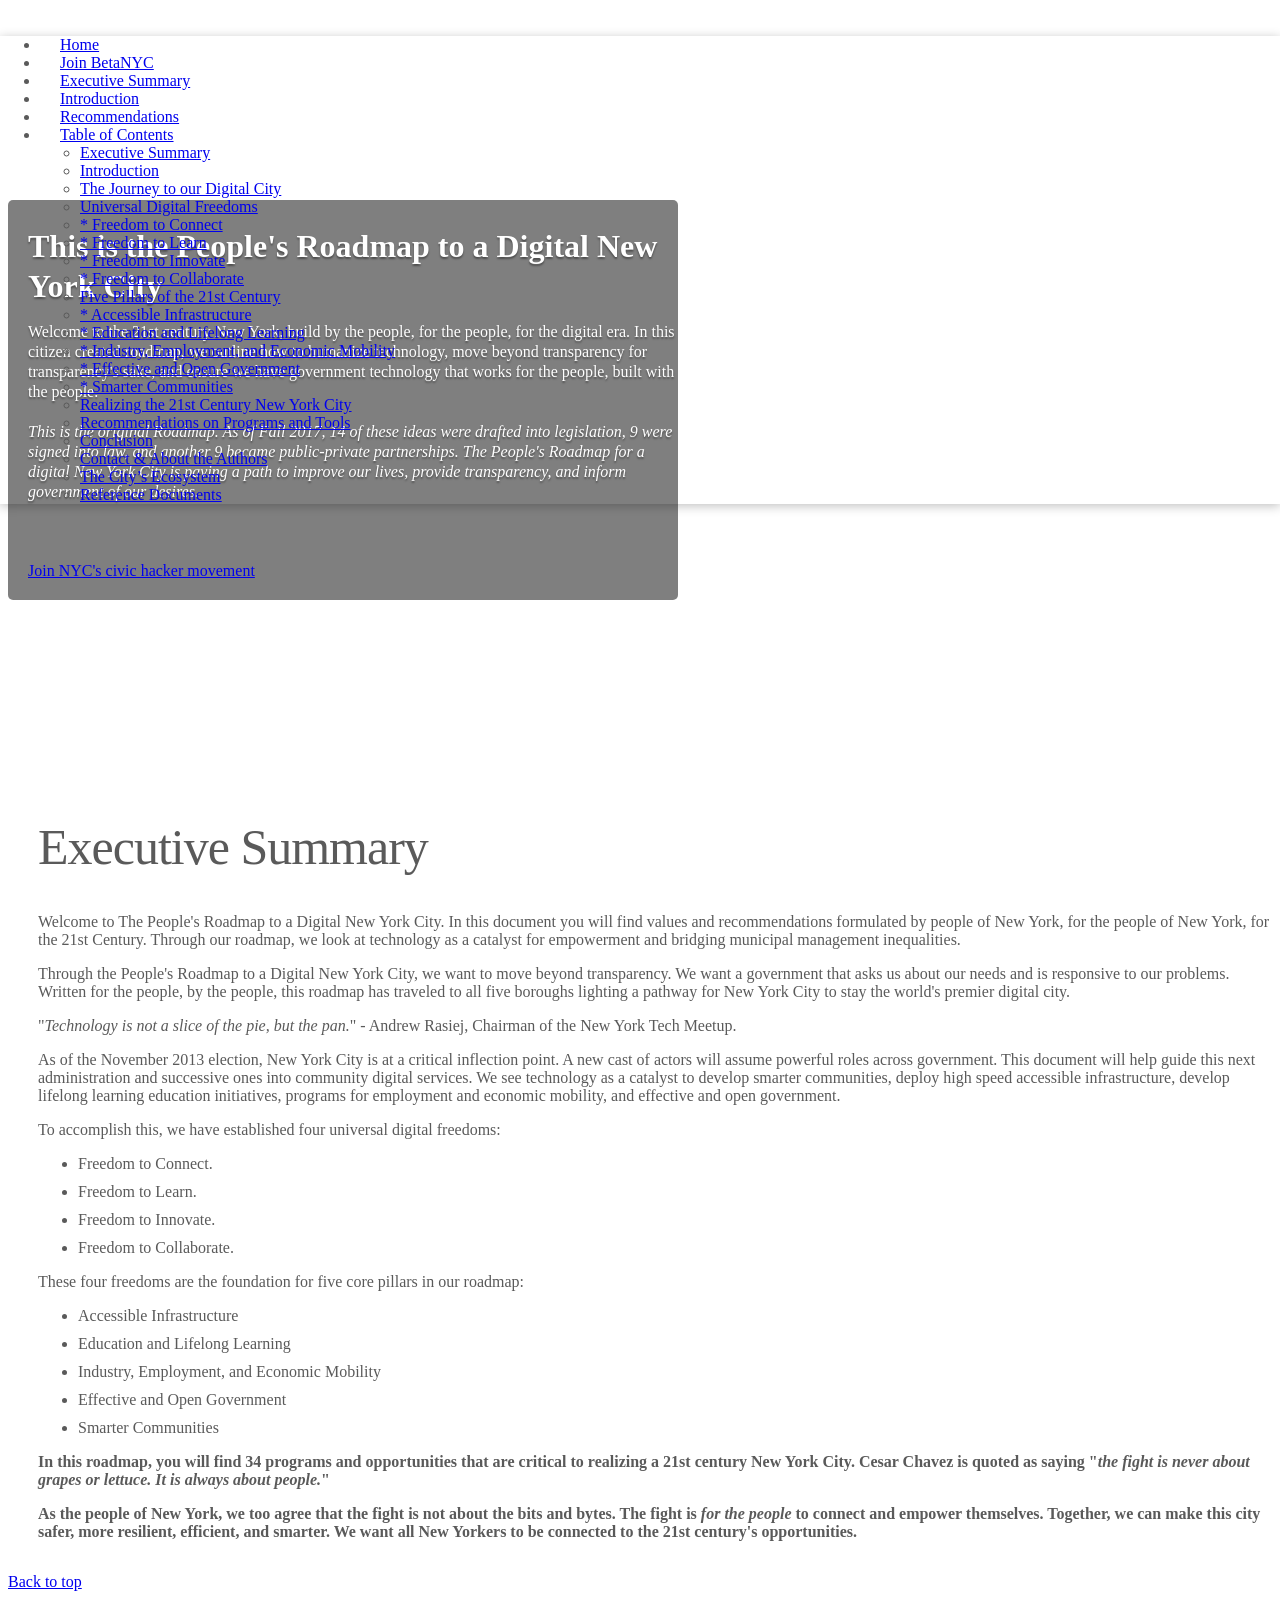
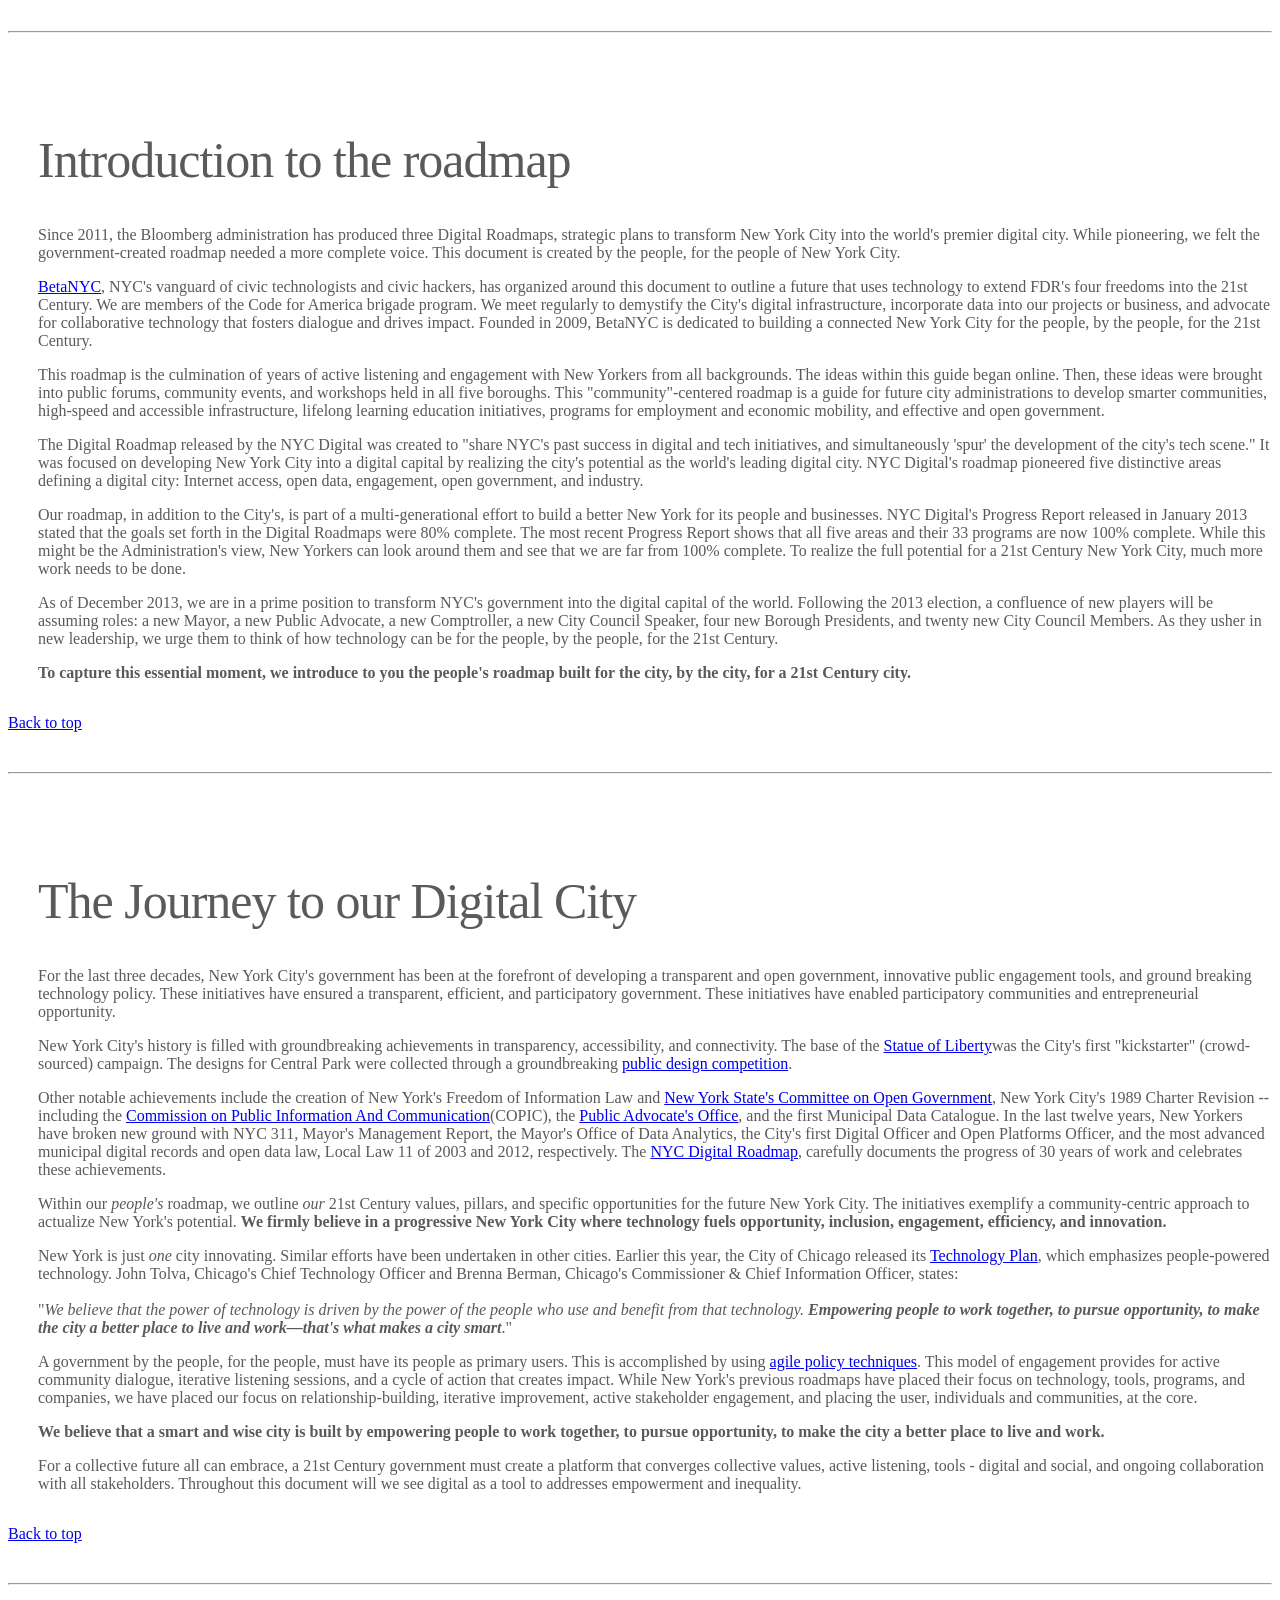
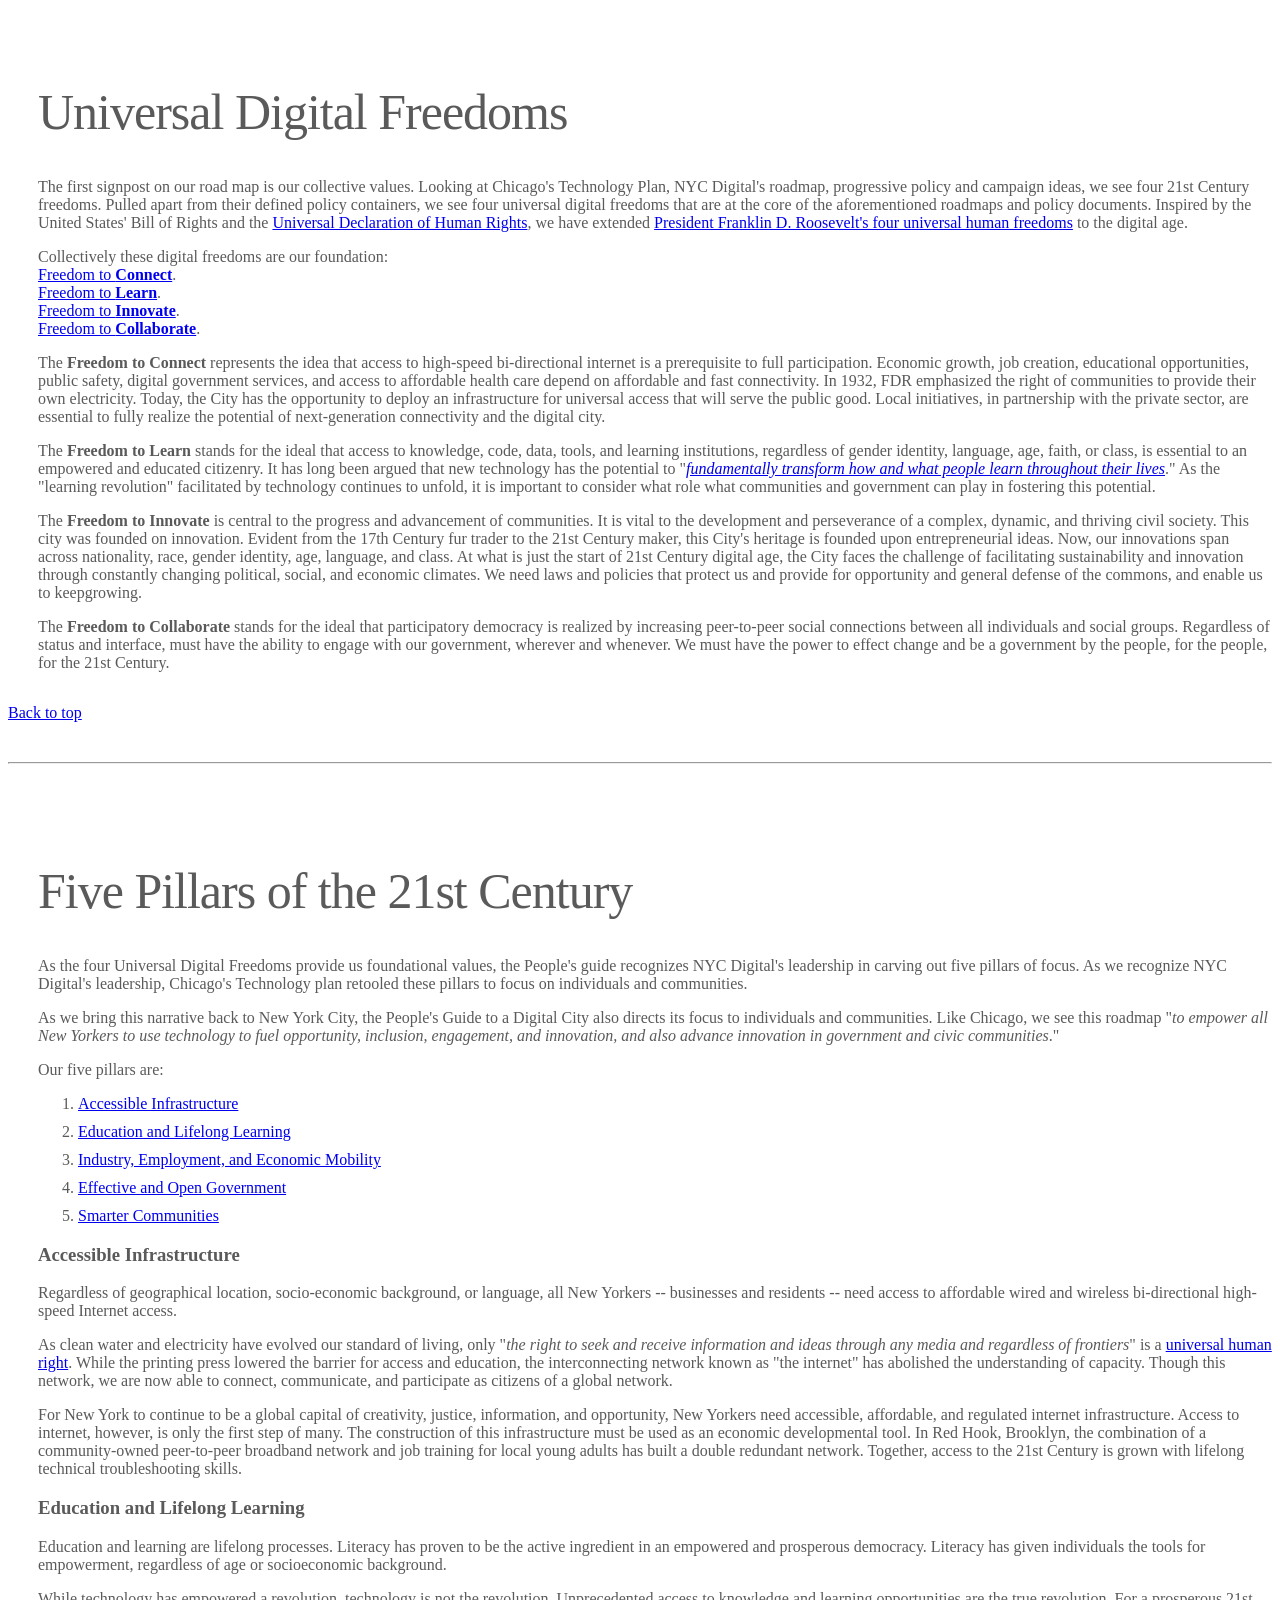
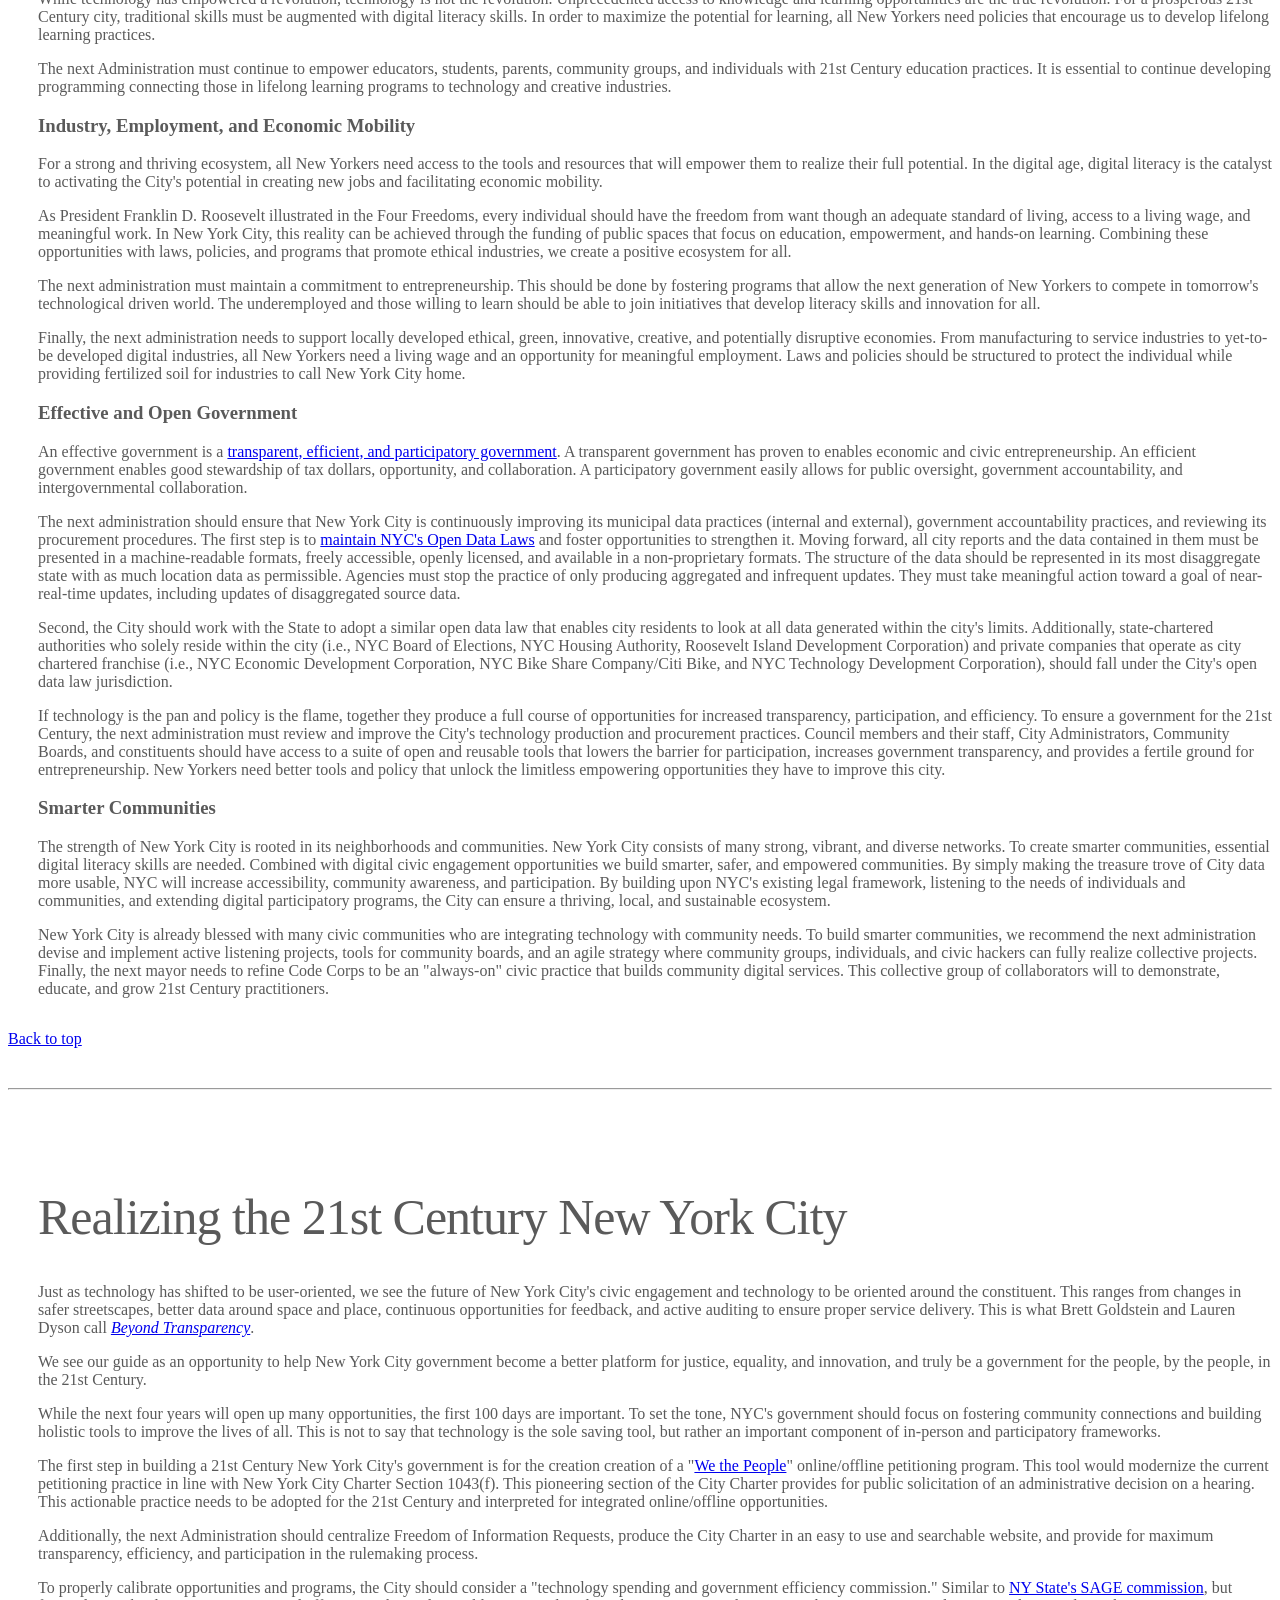
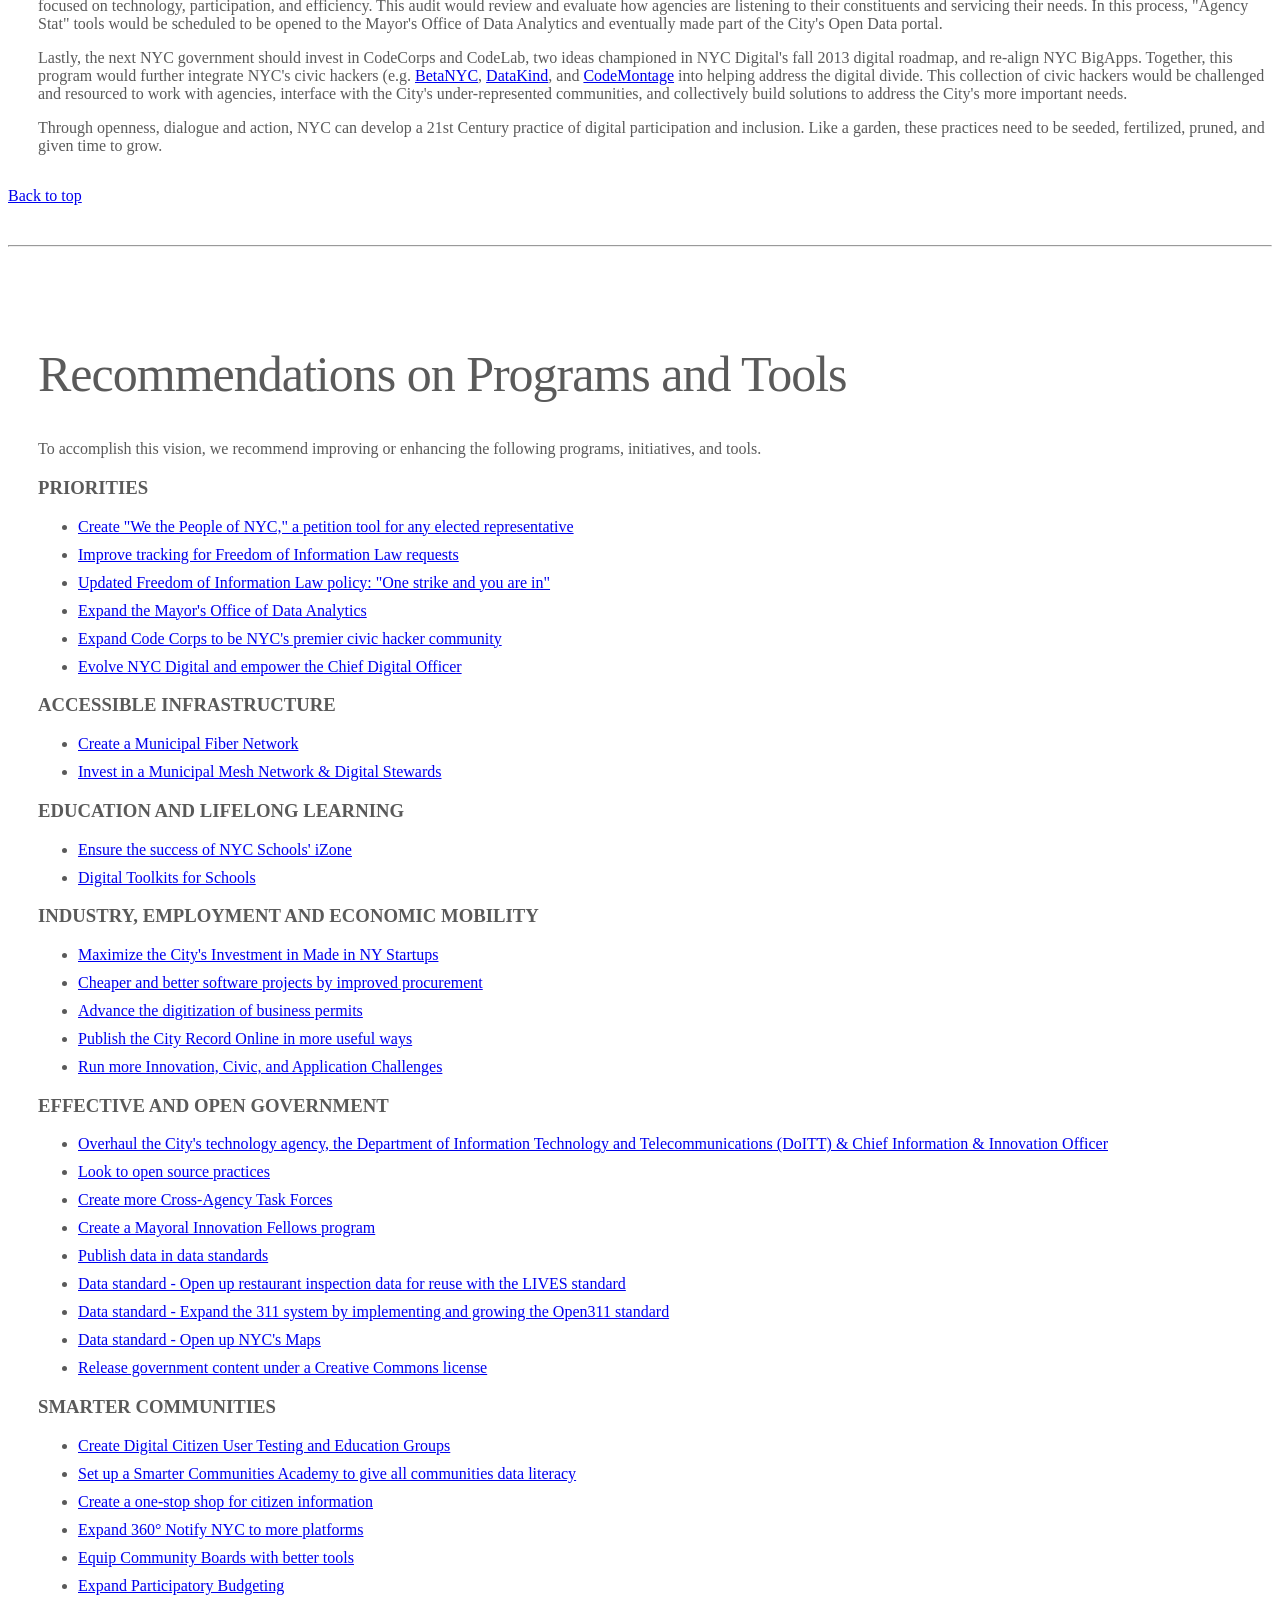
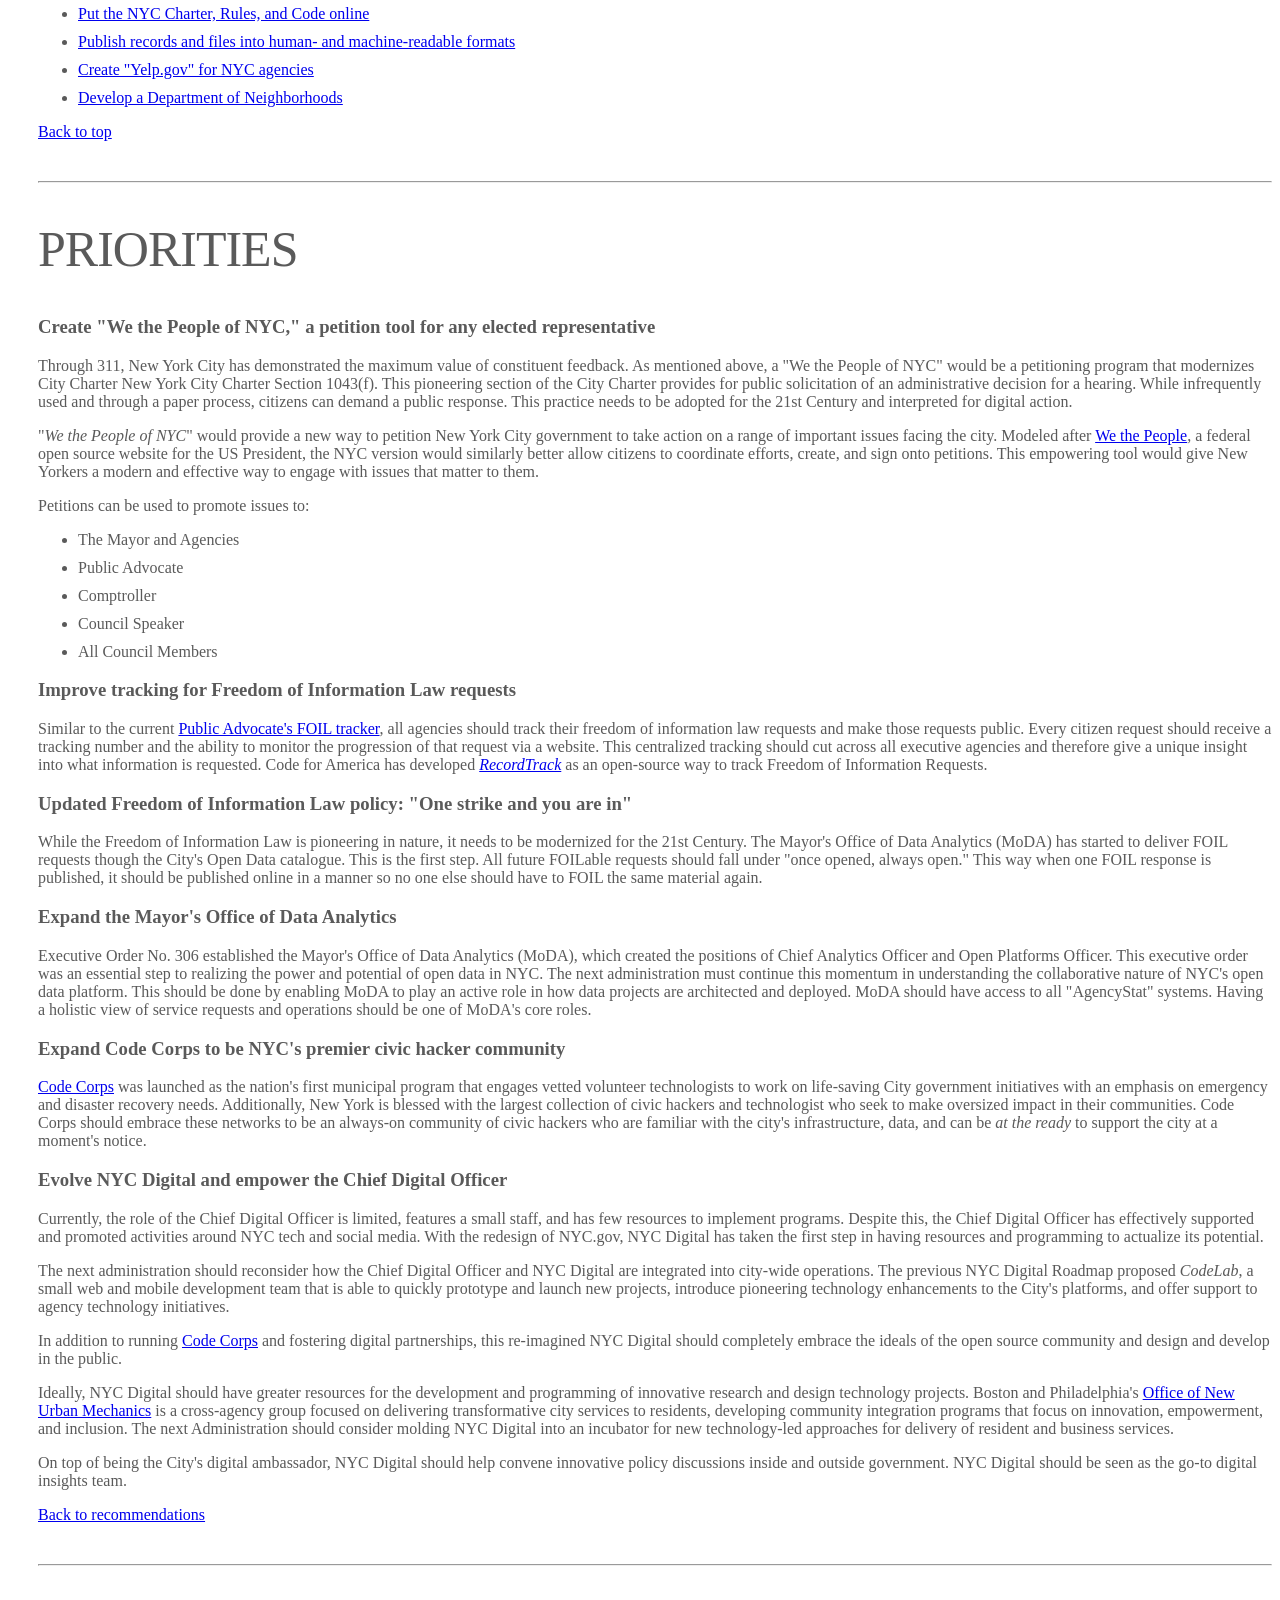
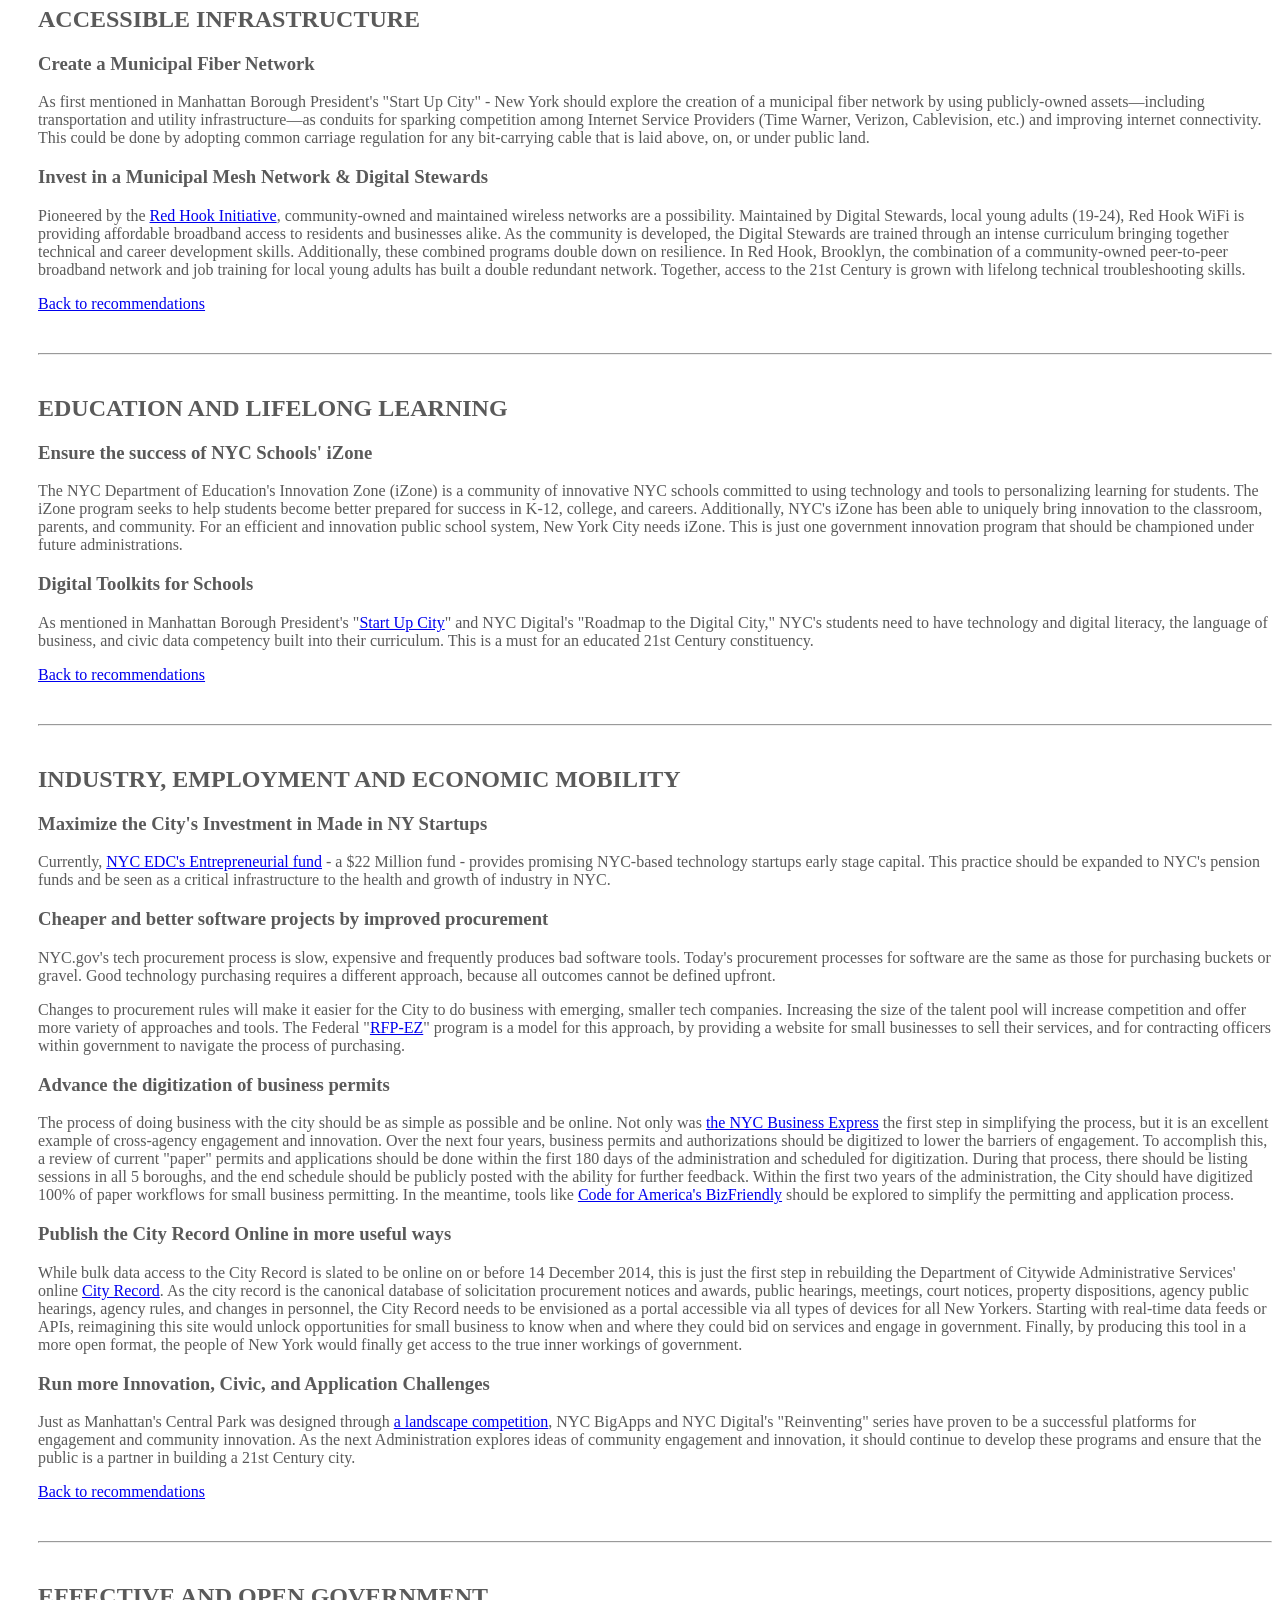
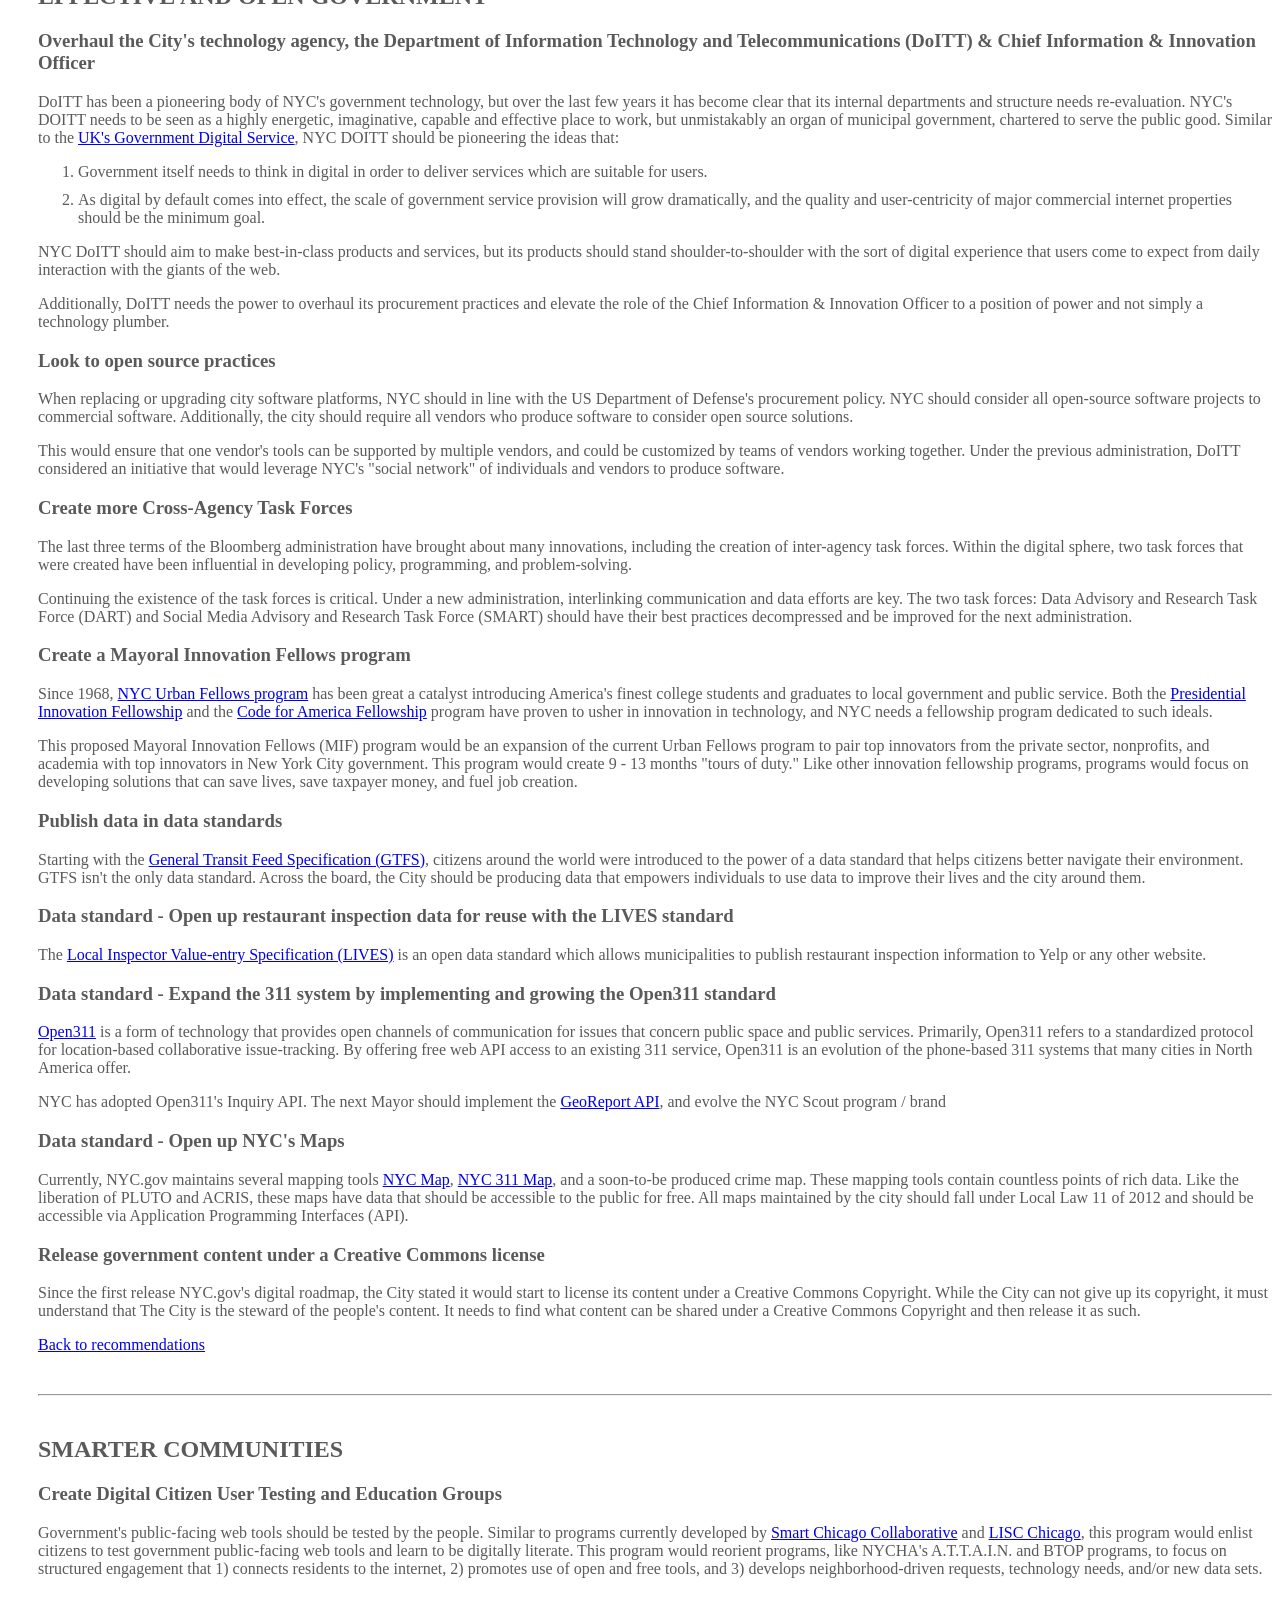
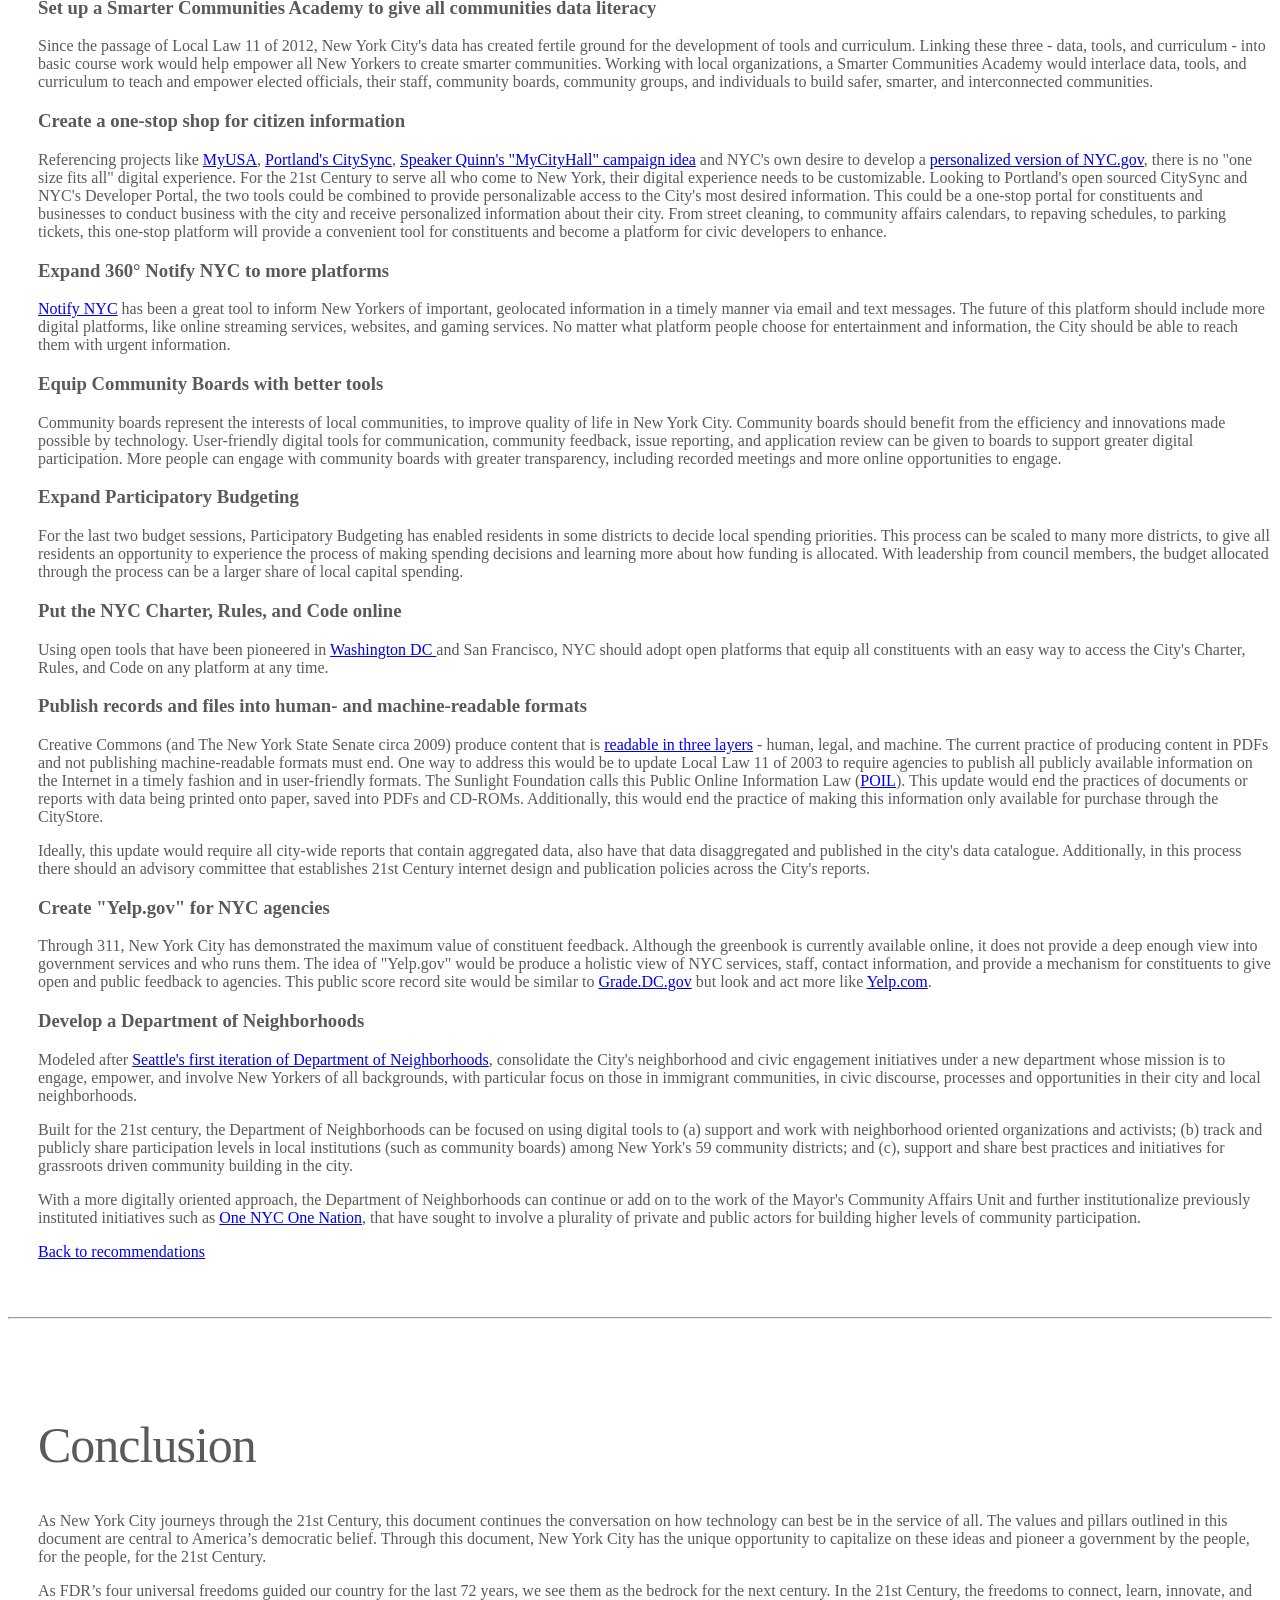
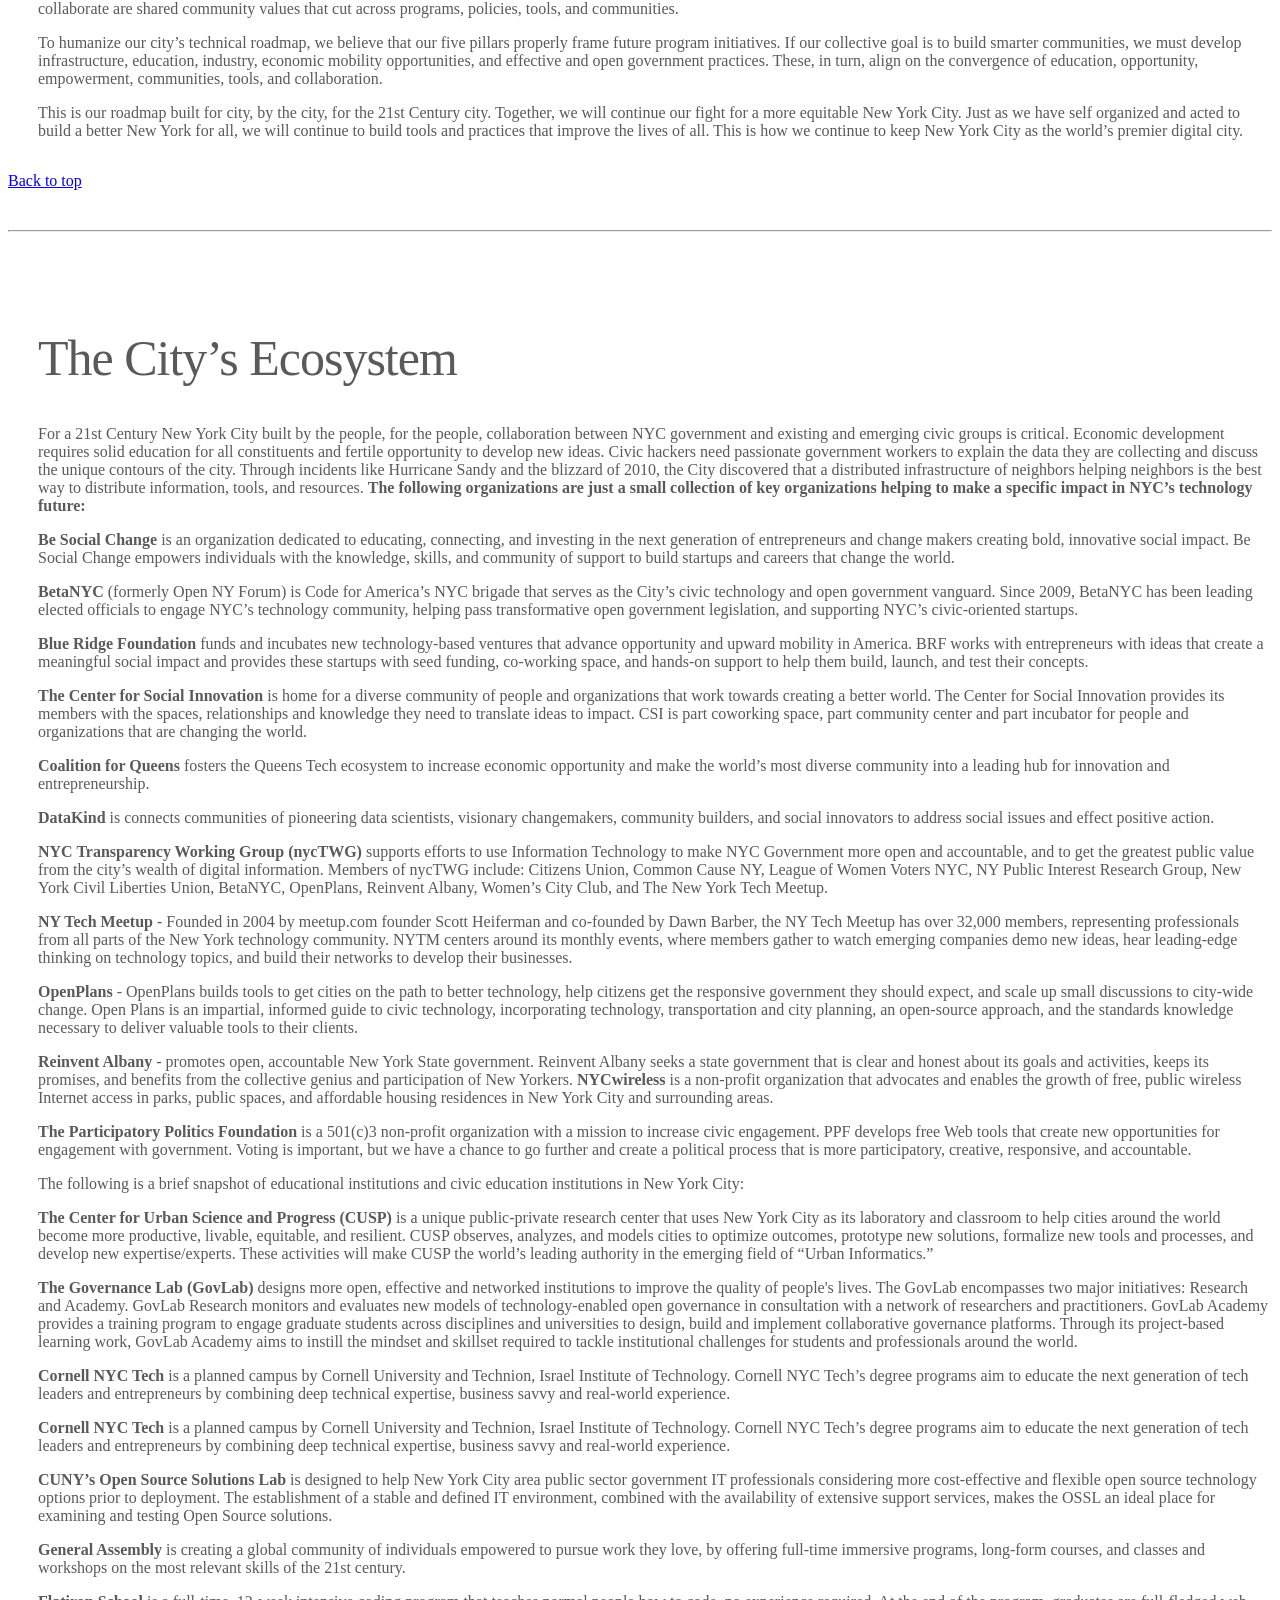
==== commit 1c469e4b: "Update index.html updating index" ====
--- a/index.html
+++ b/index.html
@@ -102,13 +102,11 @@
           <div class="container">
             <div class="carousel-caption">
               <p> <h1>This is the People's Roadmap to a Digital New York City</h1> </p>
-              <p class="lead">Welcome to the 21st century New York, build by the people, for the people. In this citizen created roadmap, we outline how to humanize technology, move beyond transparency for transparency's sake, and ensure we have government technology that works for the people, built with the people.<br/><br/>
+              <p class="lead">Welcome to the 21st century New York, build by the people, for the people, for the digital era. In this citizen created roadmap, we outline how to humanize technology, move beyond transparency for transparency's sake, and ensure we have government technology that works for the people, built with the people.<br/><br/>
               </p>
-              <p class="lead"><em>This is the original Roadmap. As of Fall 2017, 14 of these ideas were drafted into legislation, 9 were signed into law, and another 9 became public-private partnerships. The People's Roadmap for a digital New York City is paving a path to improve our lives, provide transparency, and inform government of our desires.<br/><br/>
-              NOW, we seek your ideas and feedback! What are the current issues and trends we should address? How should government address them? Give us your suggestions via <a href="https://talk.beta.nyc/c/roadmap" target="_blank">talk.beta.nyc</a>.</em><br/><br/>
+              <p class="lead"><em>This is the original Roadmap. As of Fall 2017, 14 of these ideas were drafted into legislation, 9 were signed into law, and another 9 became public-private partnerships. The People's Roadmap for a digital New York City is paving a path to improve our lives, provide transparency, and inform government of our desires.<br/><br/></em><br/><br/>
               </p>
-              <a class="btn btn-large btn-primary" href="http://www.meetup.com/betaNYC/" target="_blank">Join the civic hacker movement</a>
-              <a class="btn btn-large btn-primary" href="https://talk.beta.nyc/c/roadmap" target="_blank">Suggest new ideas (via talk.beta.nyc))</a>
+              <a class="btn btn-large btn-primary" href="https://www.beta.nyc" target="_blank">Join NYC's civic hacker movement</a>
             </div>
           </div>
         </div>
@@ -146,6 +144,7 @@
         </div><!-- /.span4 -->
       </div><!-- /.row -->
 
+      <div class="container">
 
       <!-- START THE FEATURETTES -->
 
@@ -735,6 +734,7 @@
         <p>This code was build by <a href="http://codeforhamptonroads.org" target="_blank">Code for Hampton Roads</a> and is maintained by <a href="https://github.com/betanyc" target="_blank">BetaNYC</a>. Site Design Based on <a href="http://twitter.github.com/bootstrap">Bootstrap</a>, Some Images Provided by <a href="http://thenounproject.com">The Noun Project</a> and <a href = "http://www.flickr.com/photos/namoscato/">Nick Amoscato</a>.</p>
       </footer>
 
+      </div>
     </div><!-- /.container -->
 
 
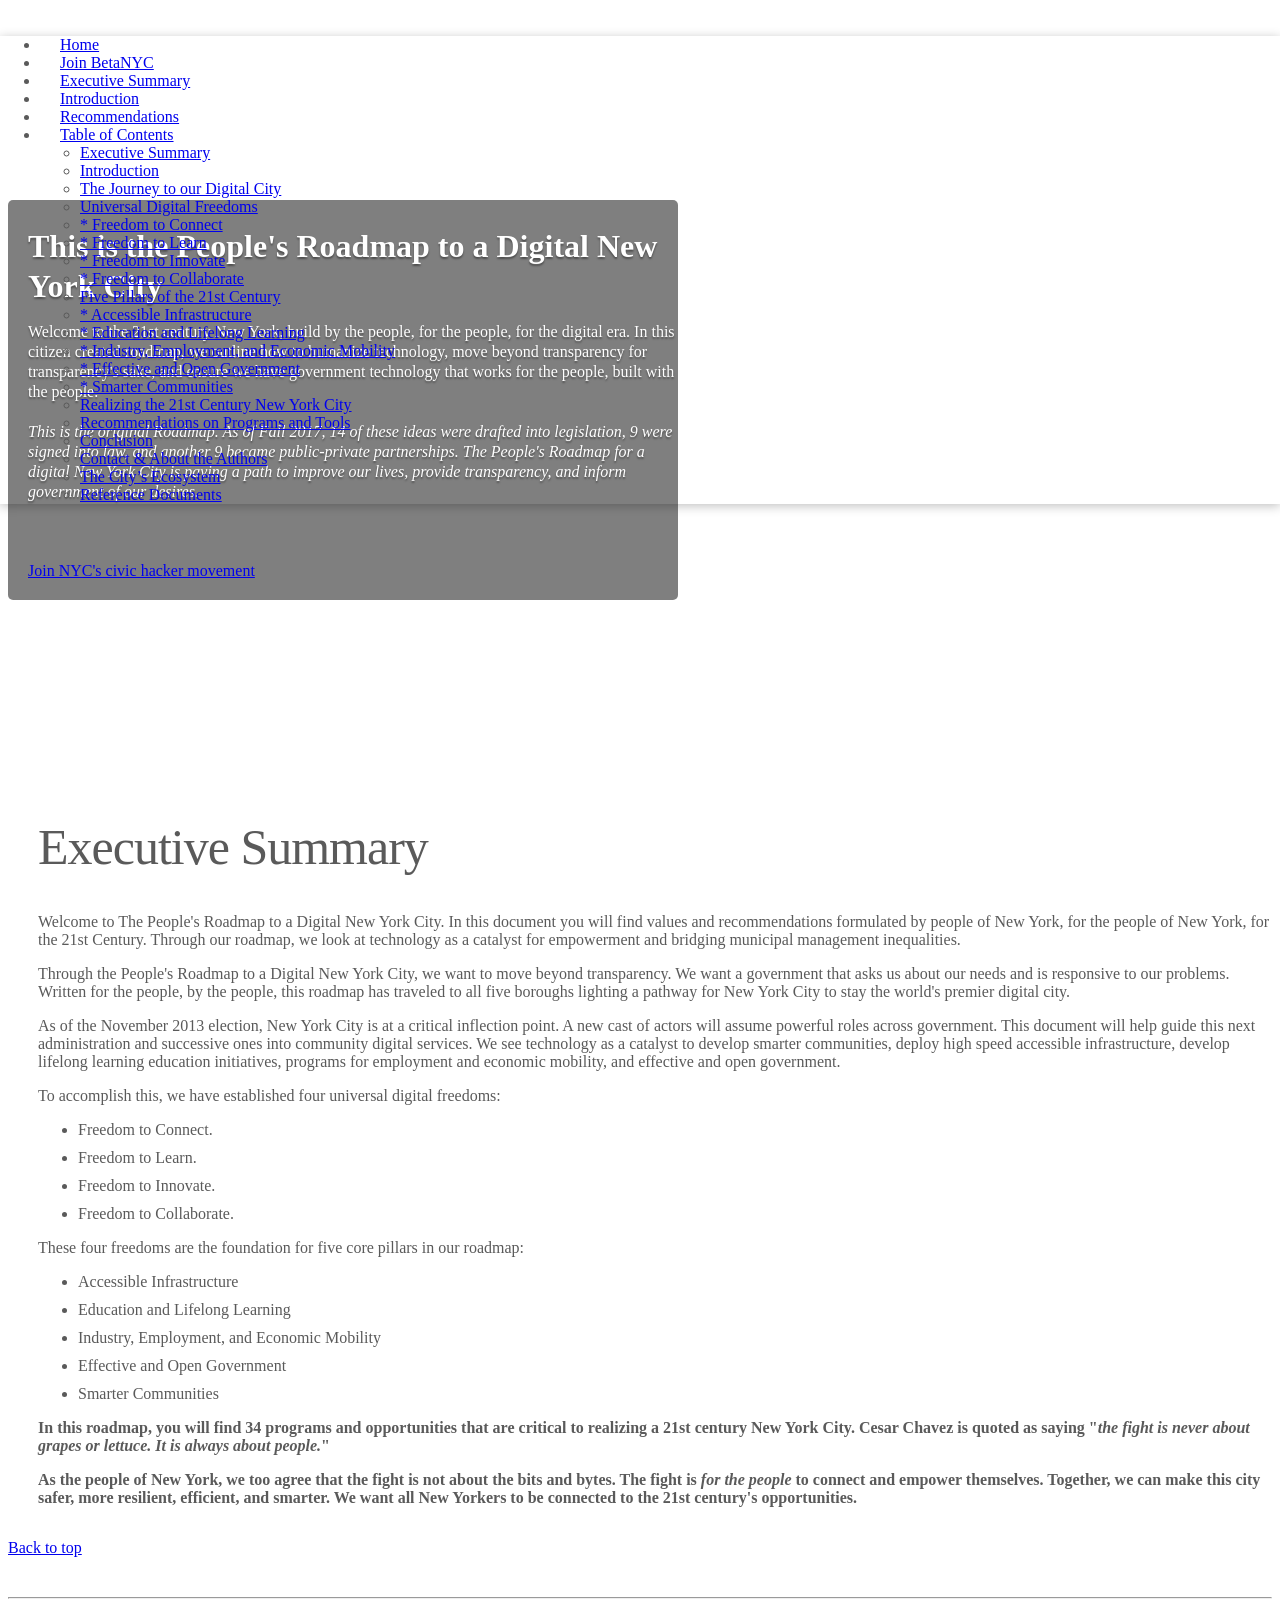
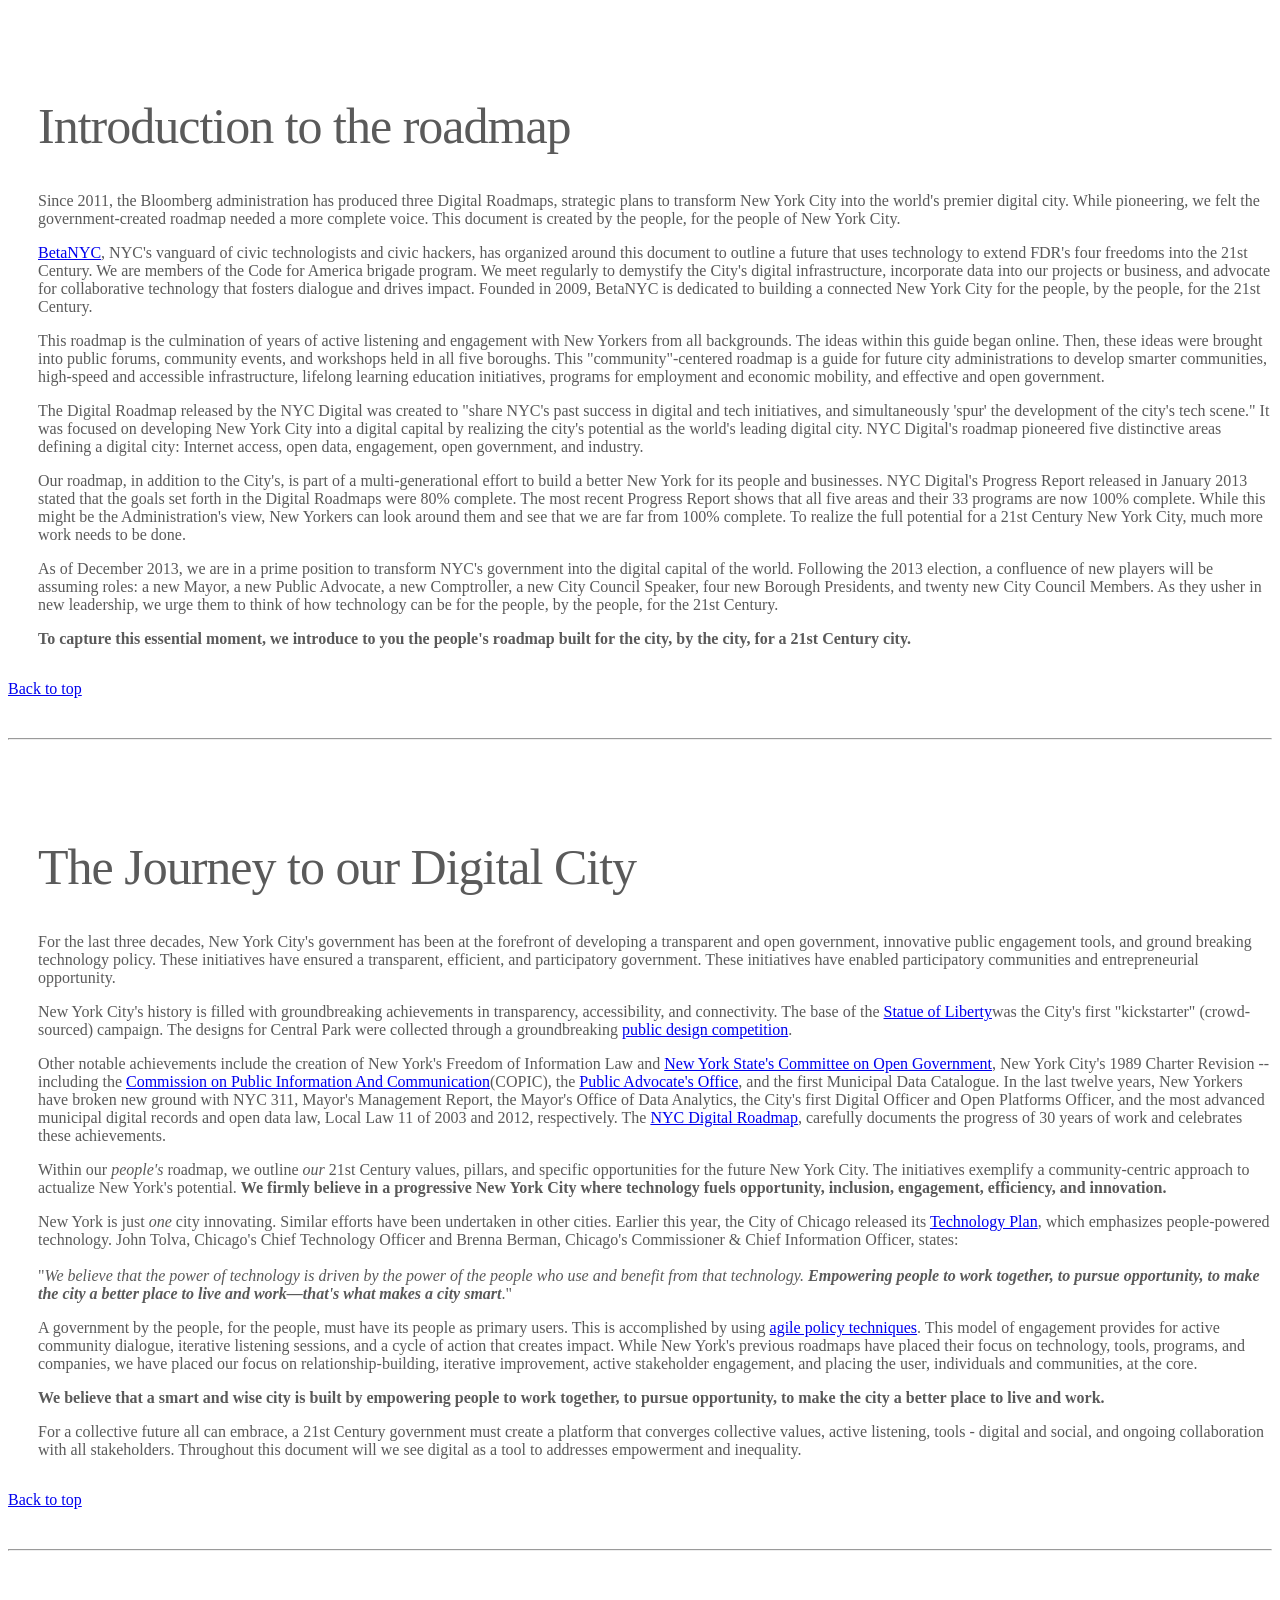
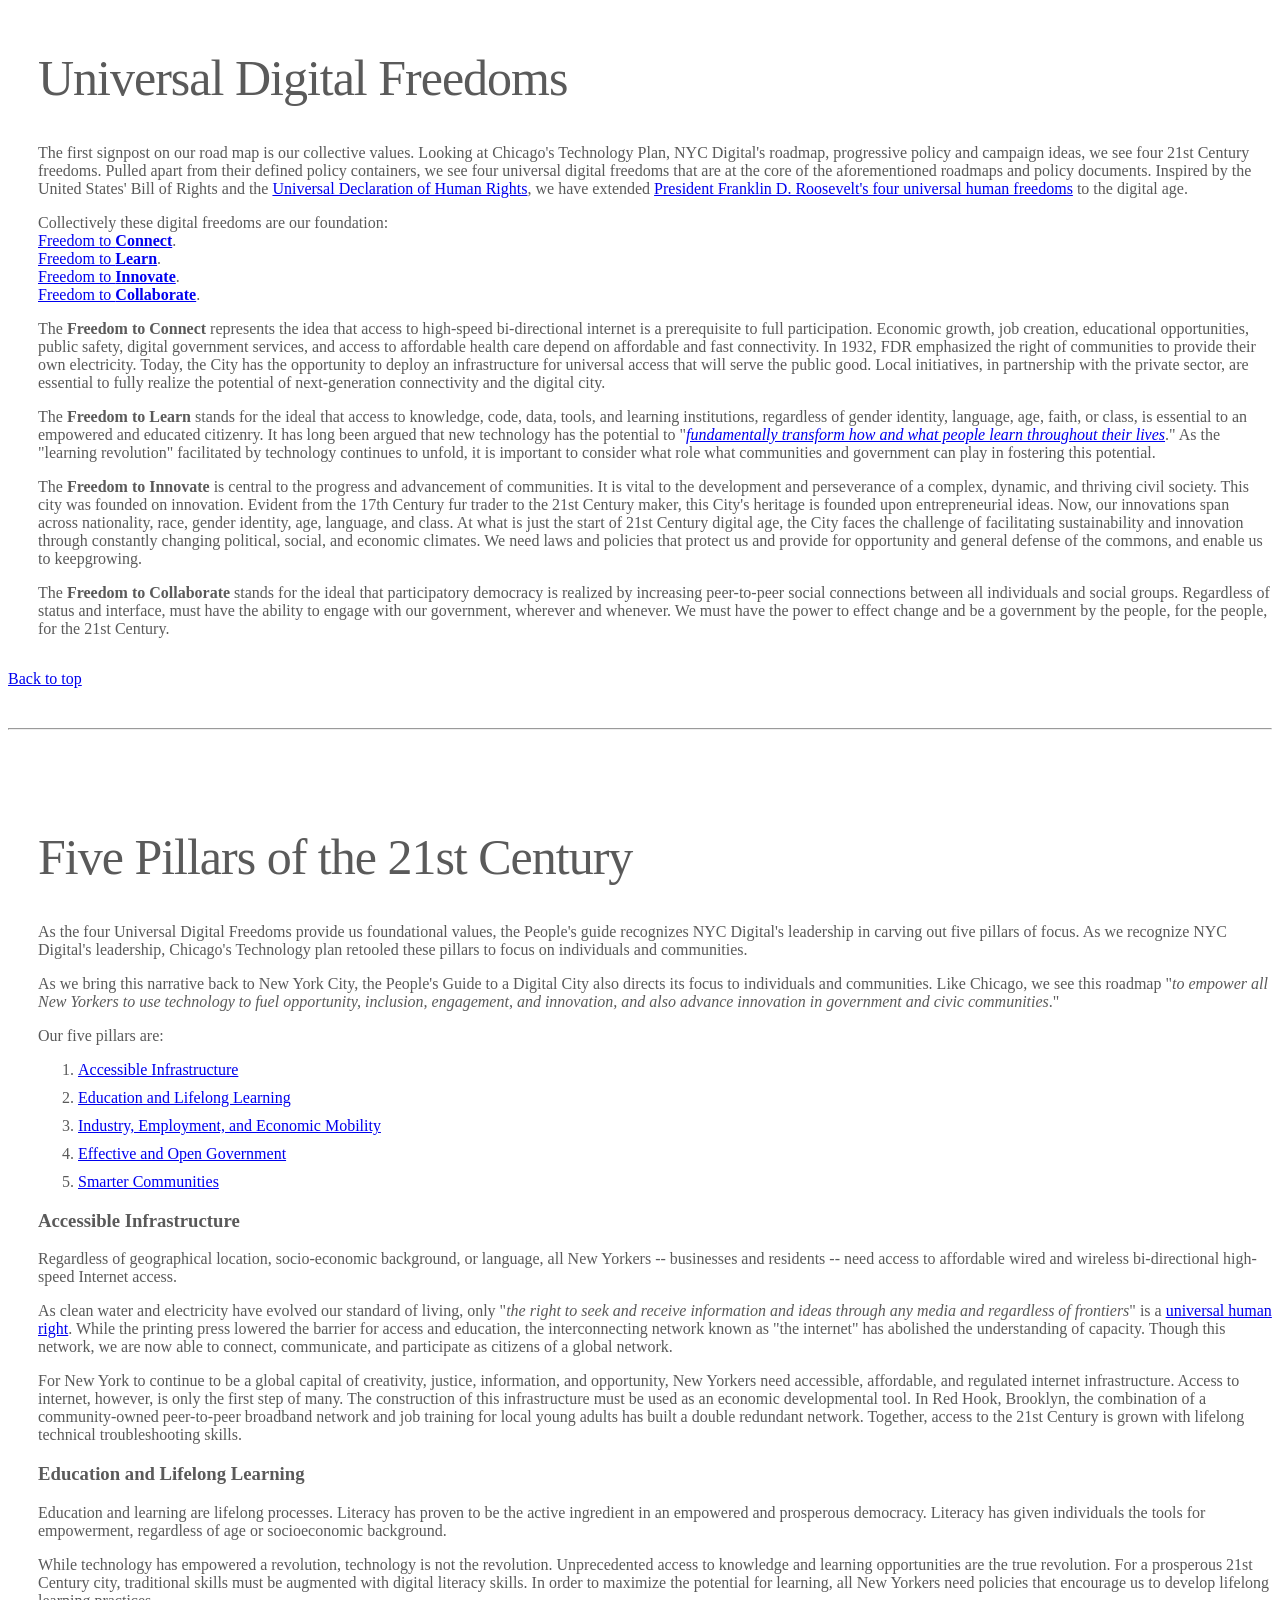
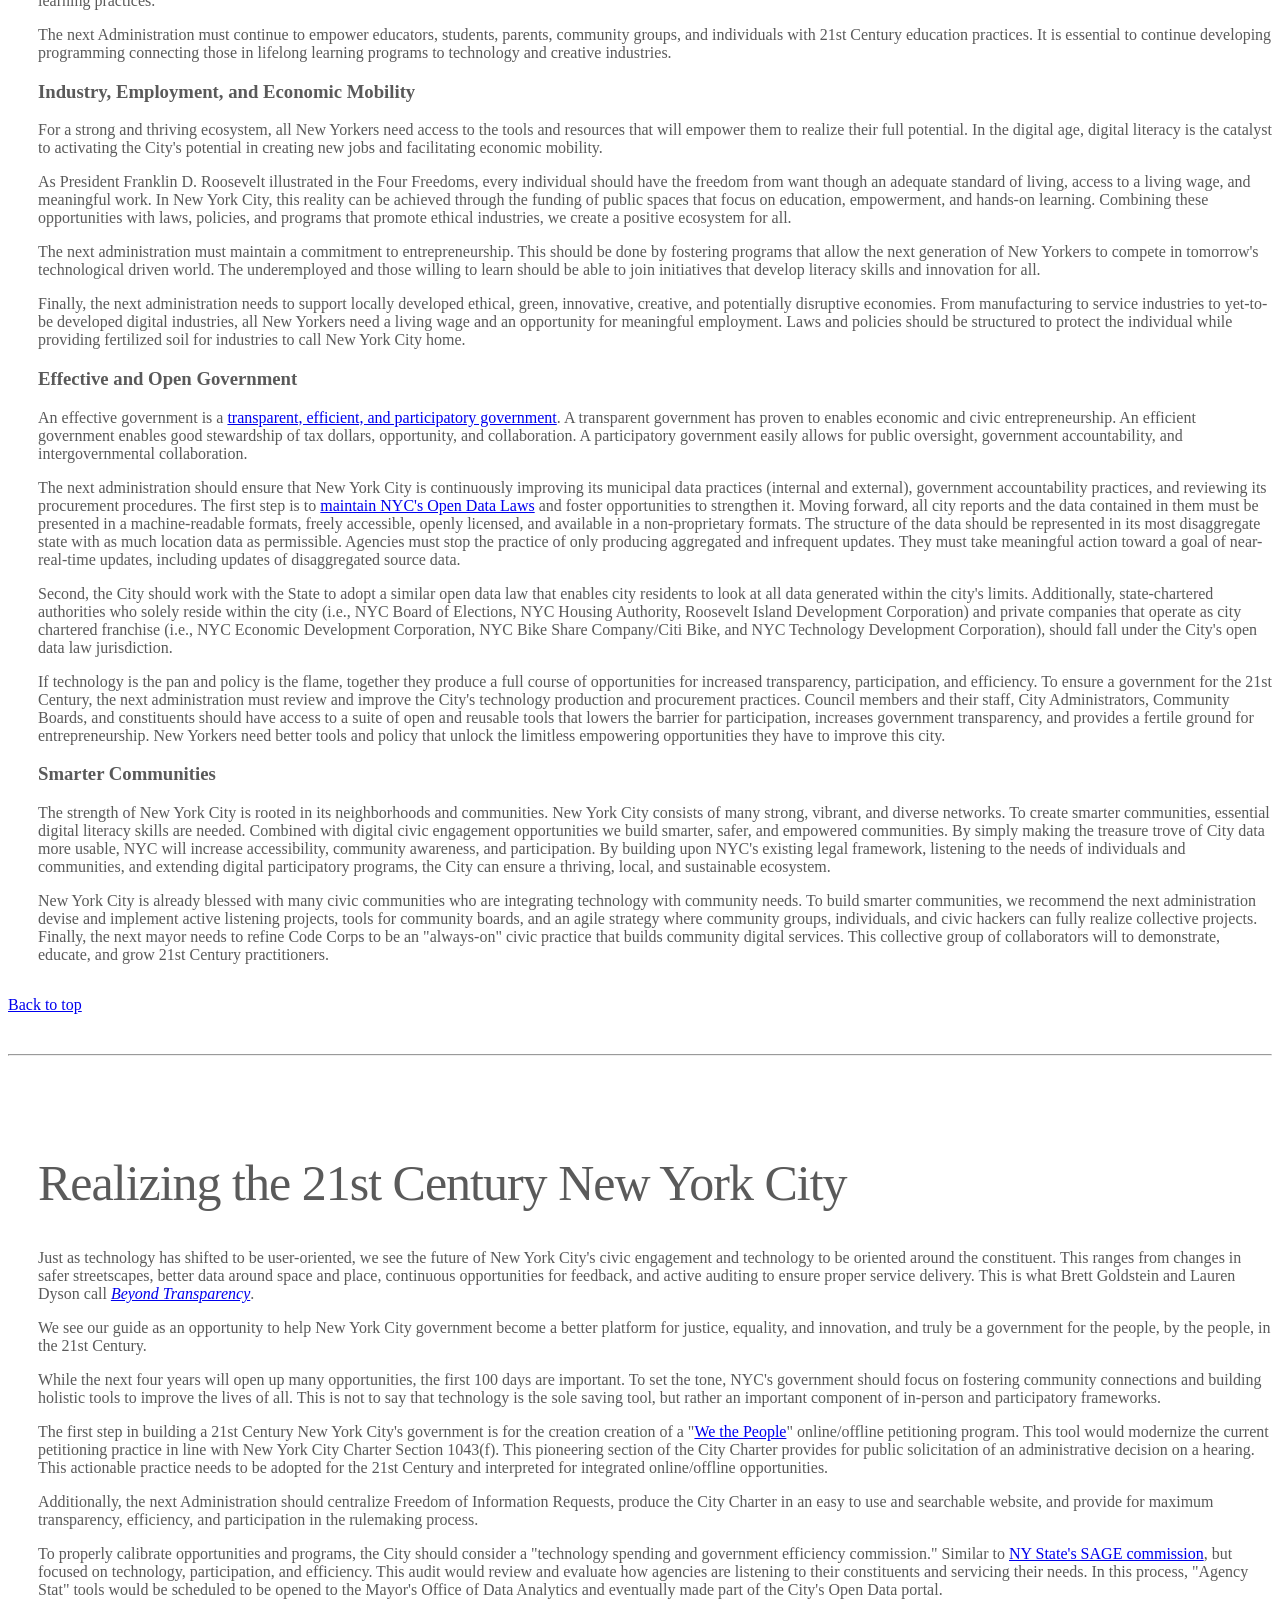
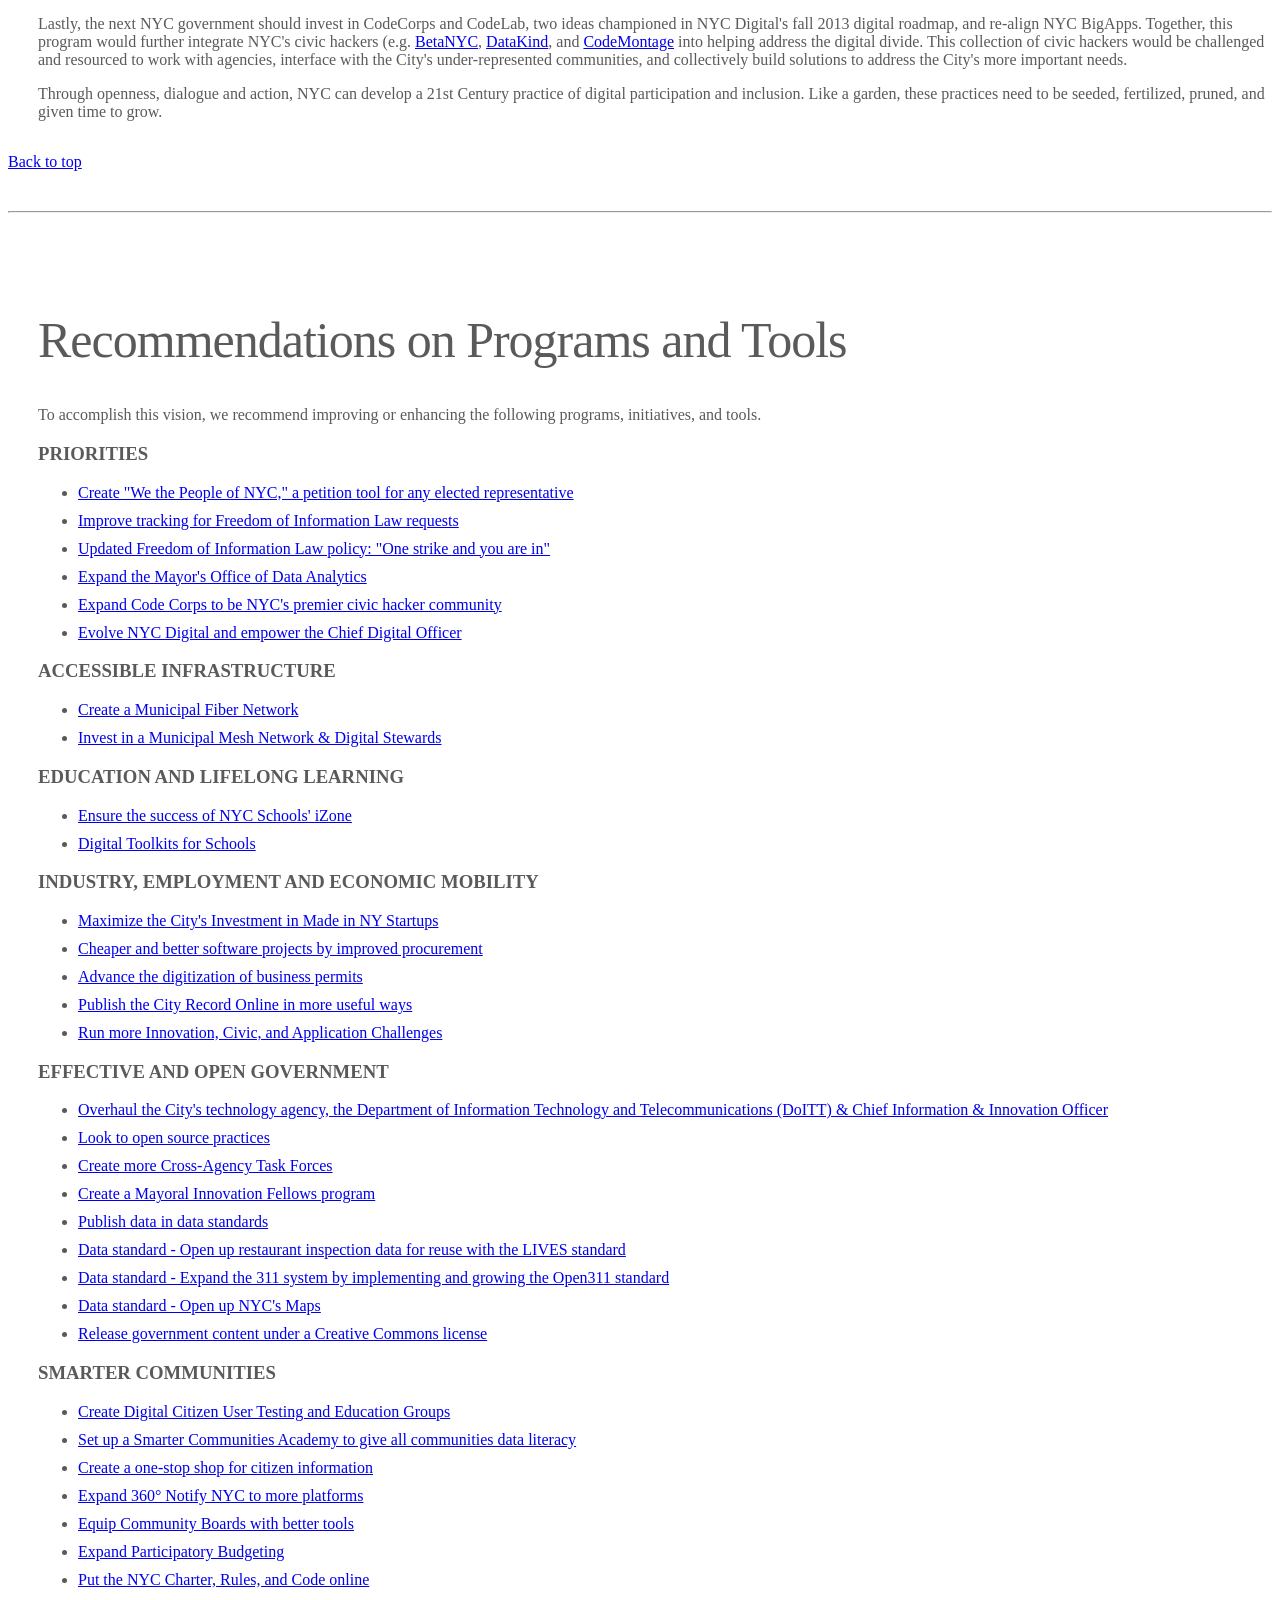
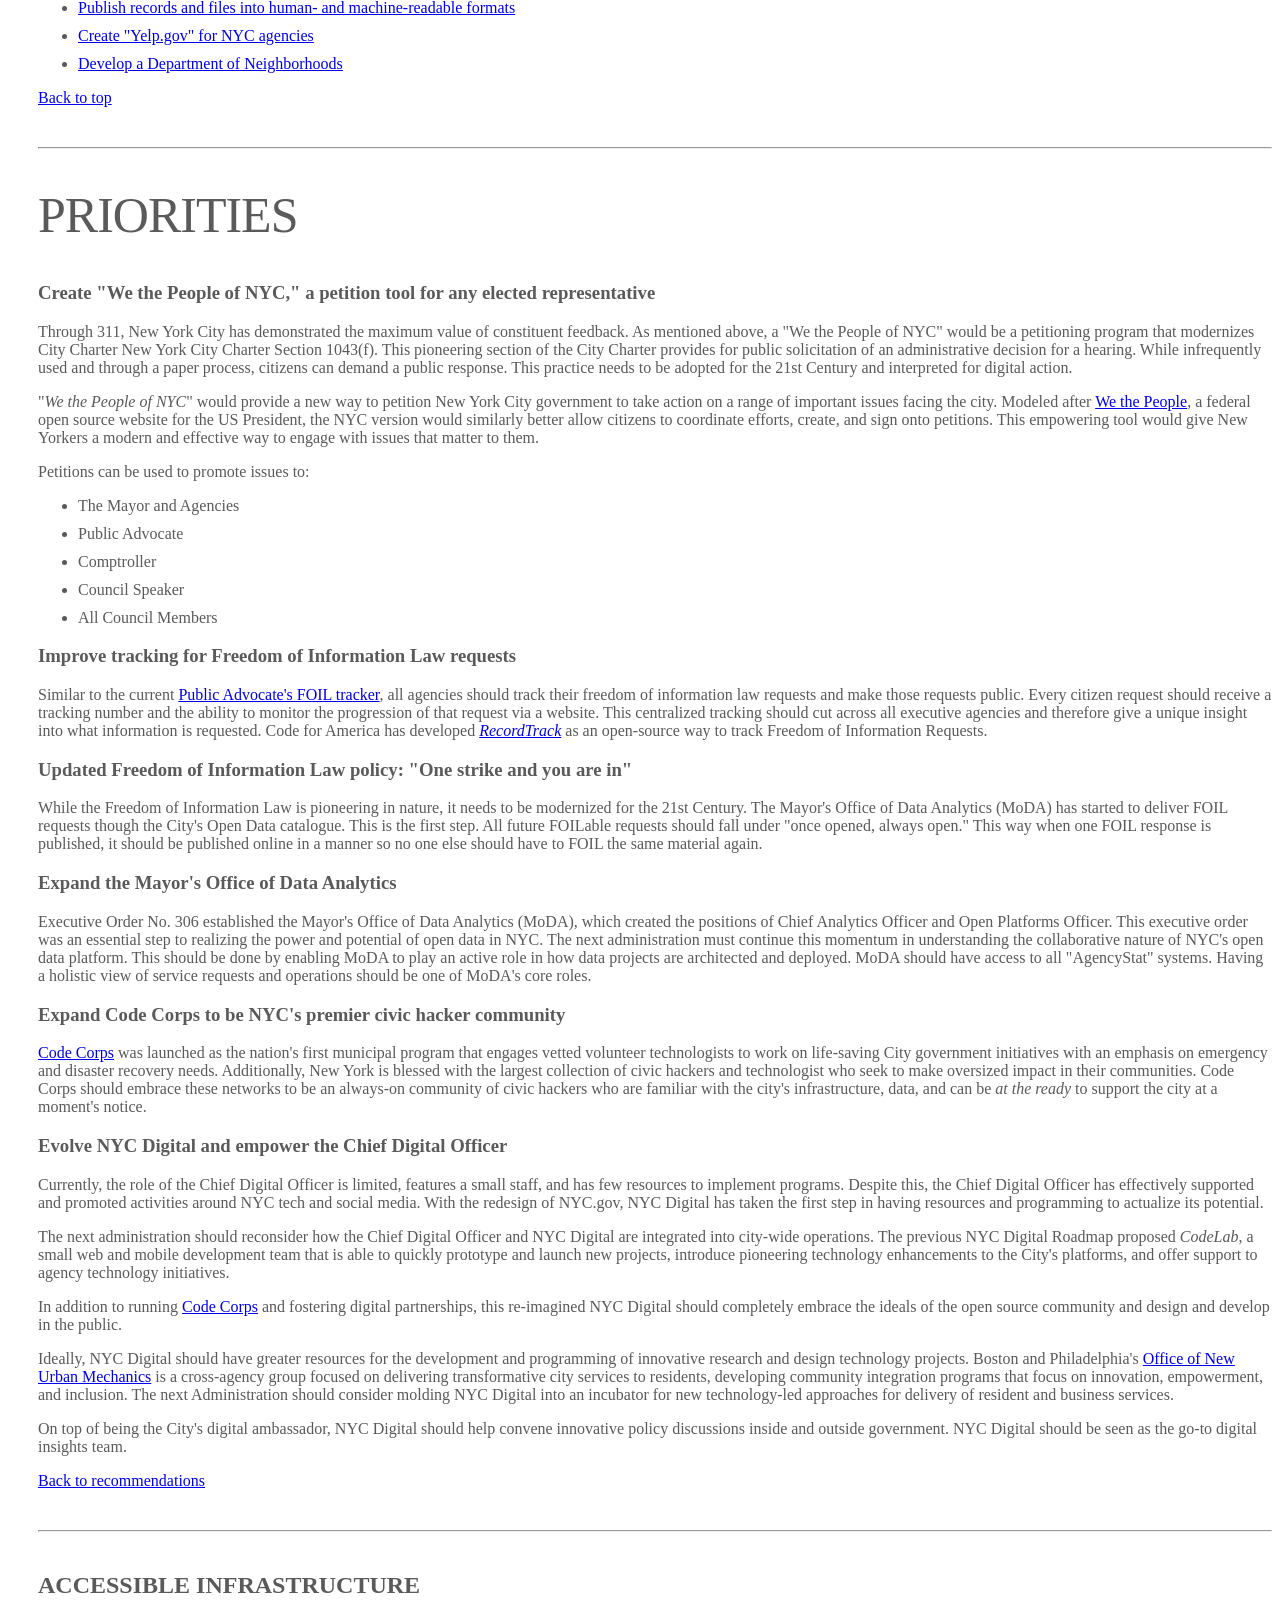
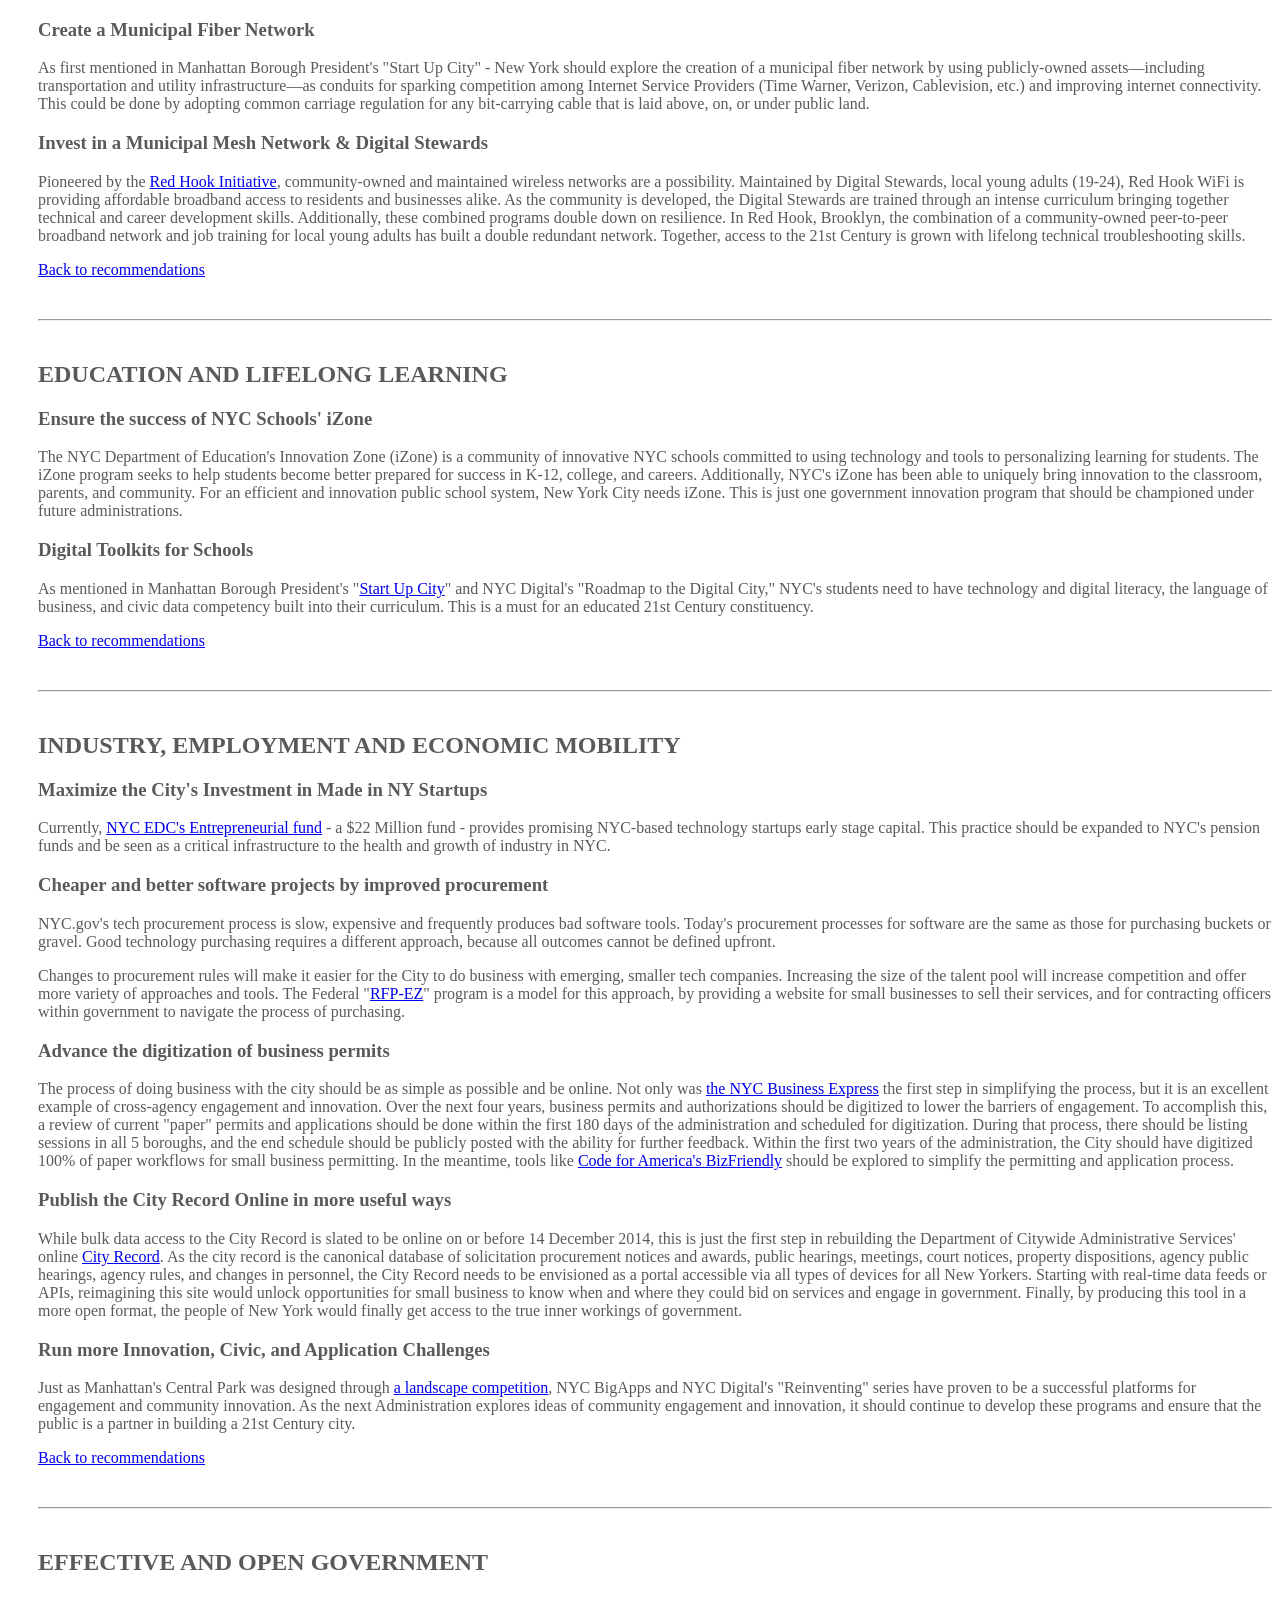
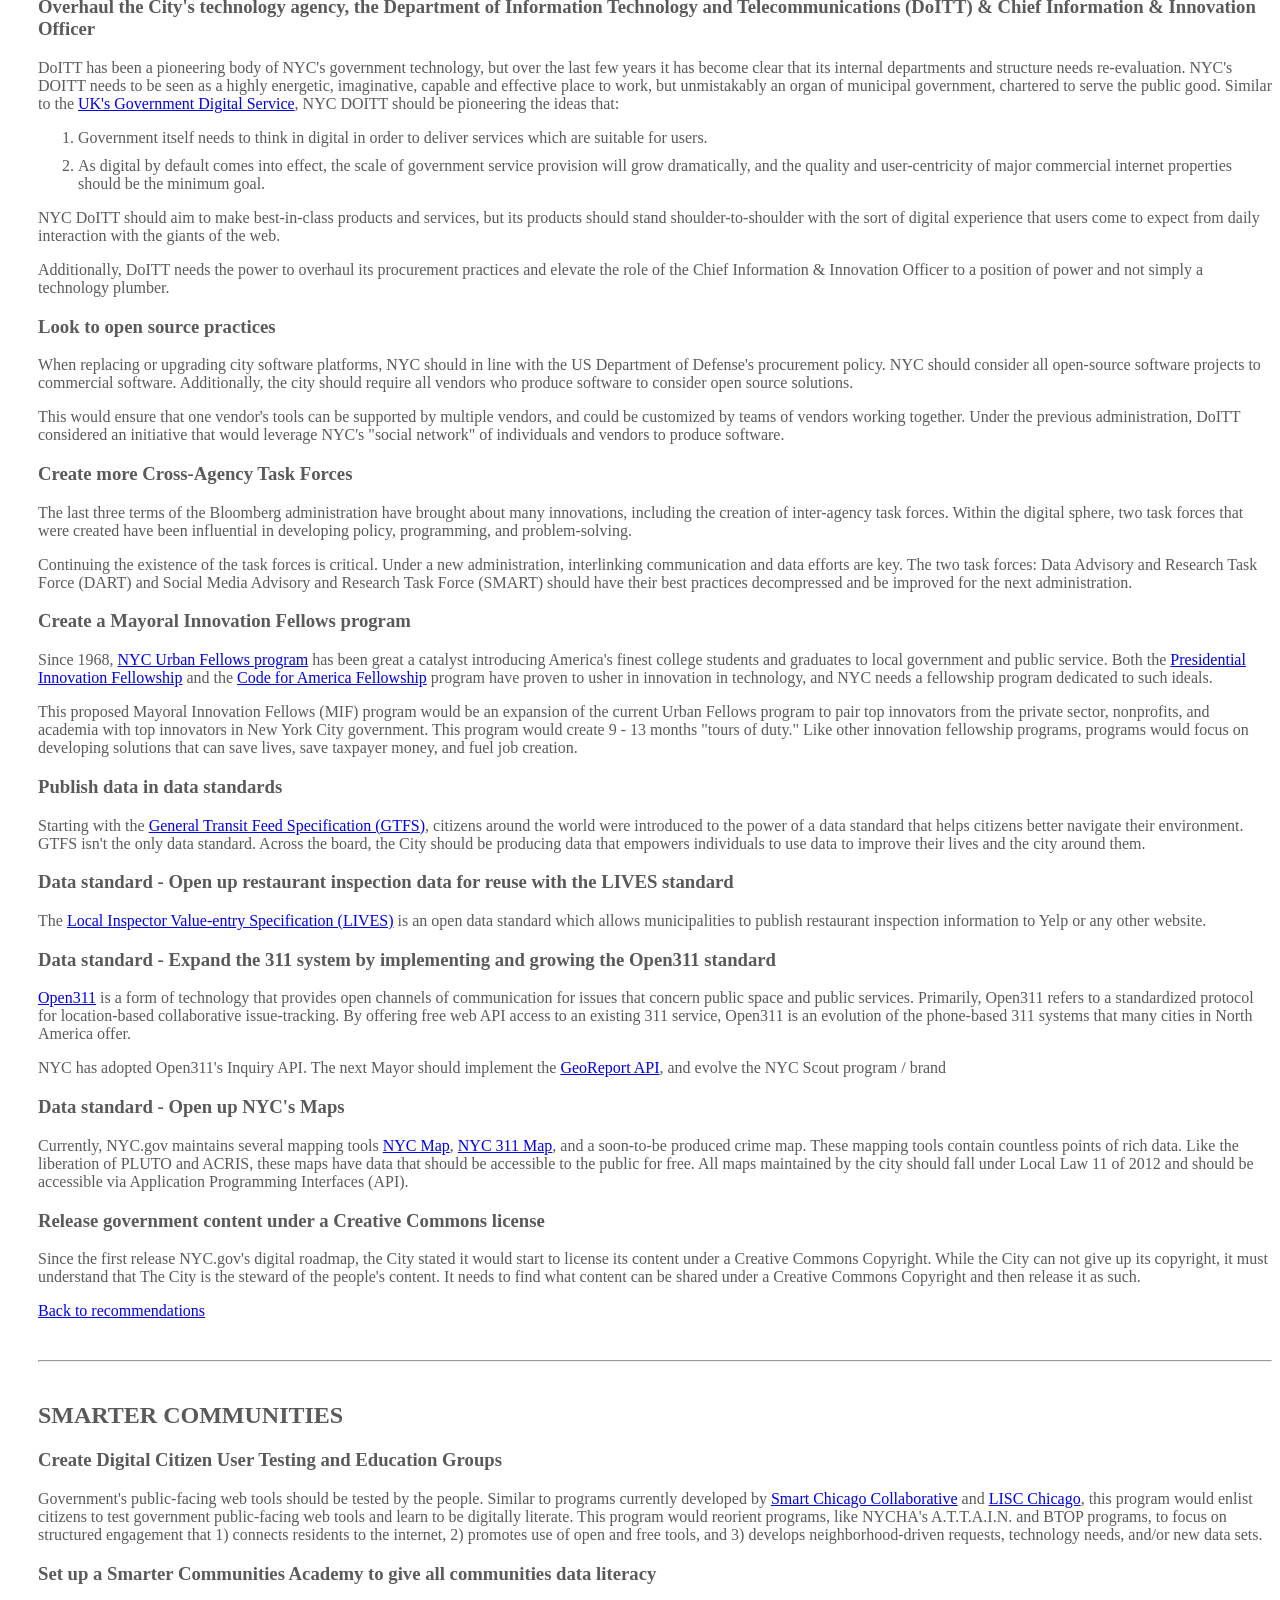
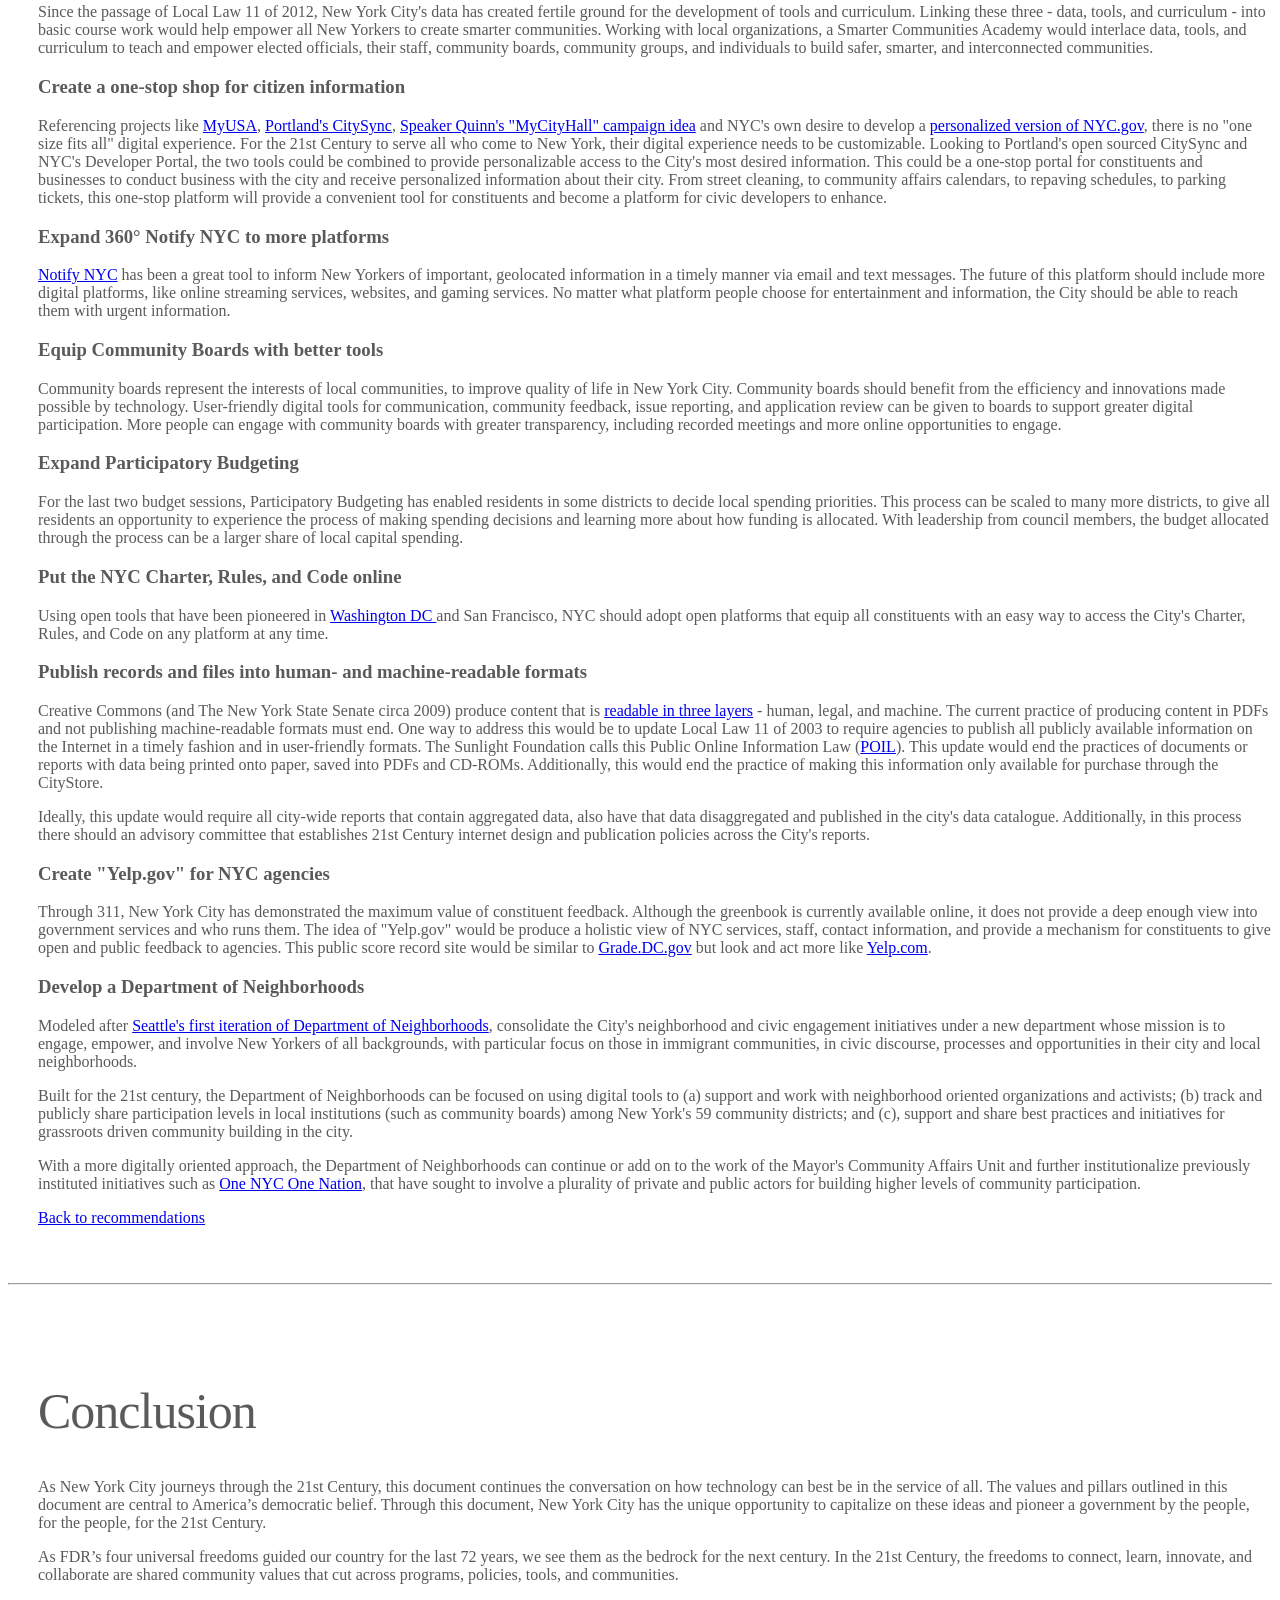
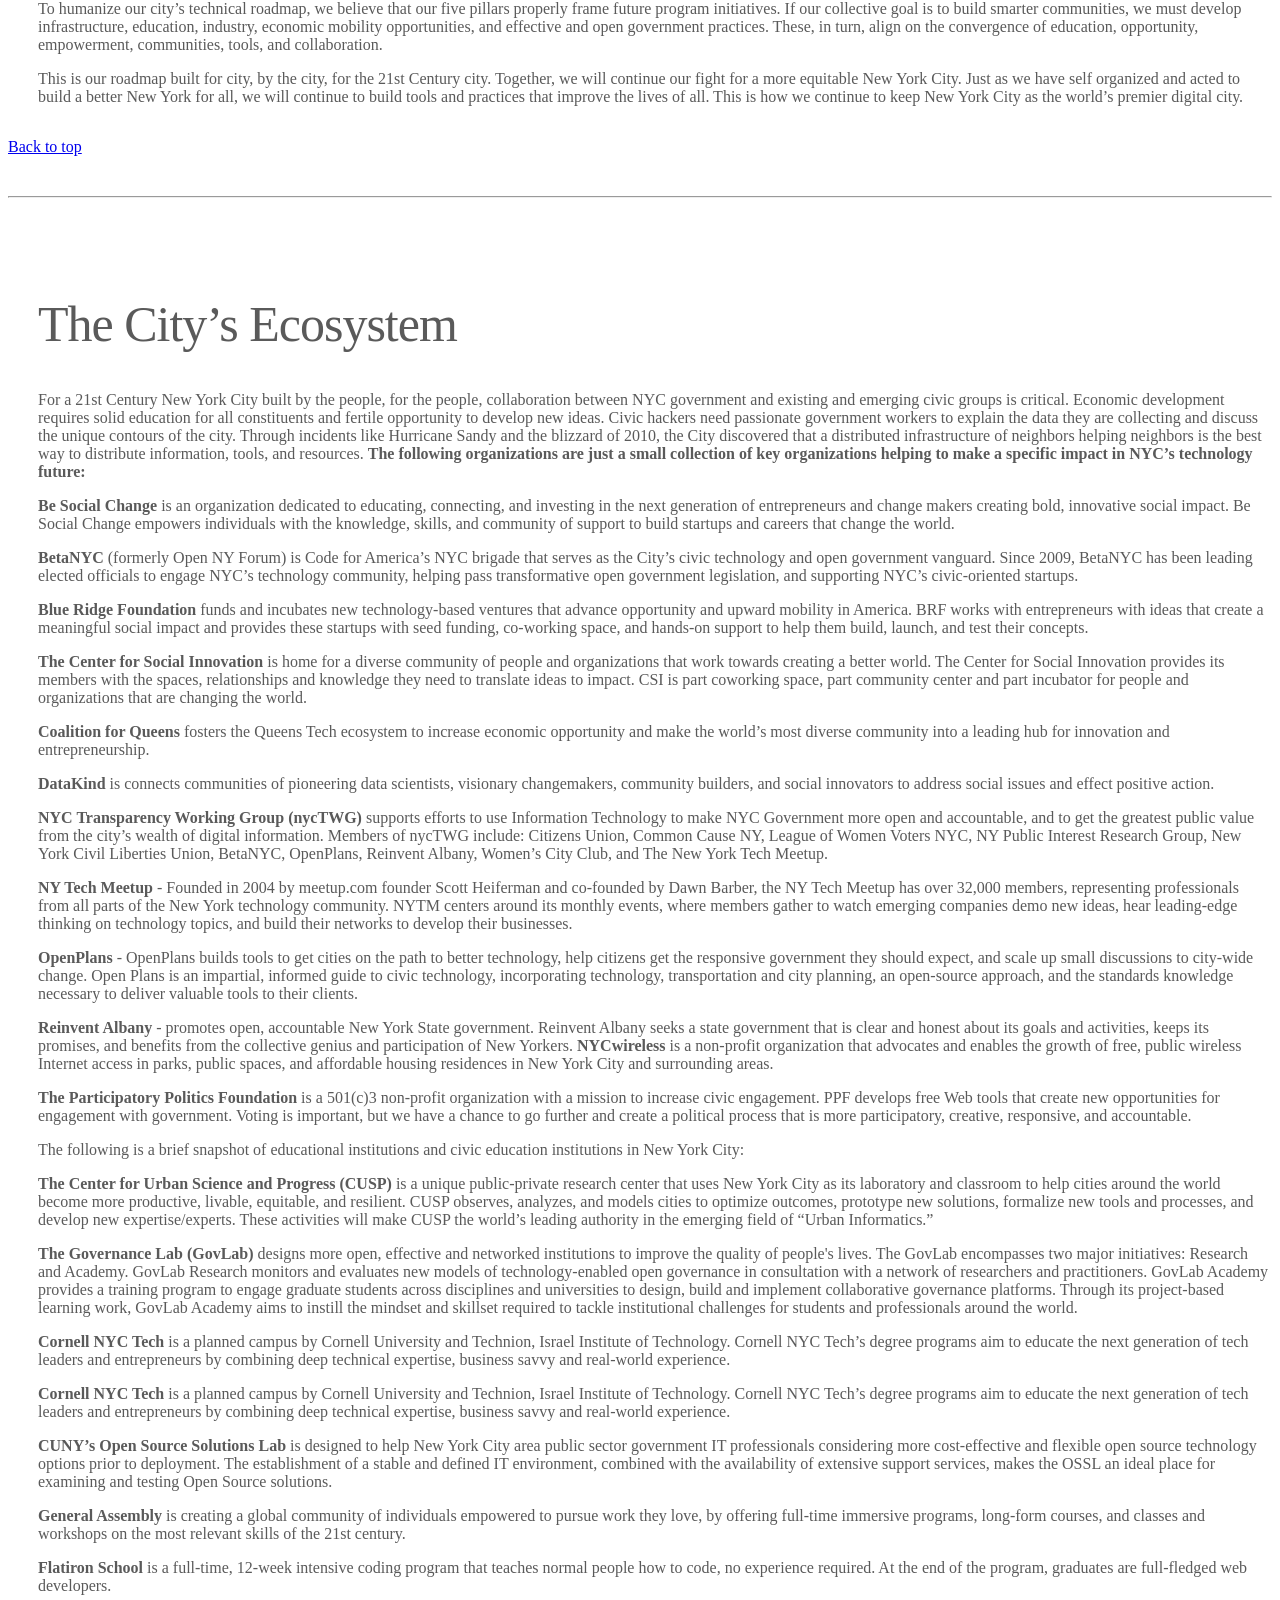
==== commit 99acdbb8: "Update index.html cleaning up" ====
--- a/index.html
+++ b/index.html
@@ -157,8 +157,6 @@
 
 <p class="lead">Through the People's Roadmap to a Digital New York City, we want to move beyond transparency. We want a government that asks us about our needs and is responsive to our problems. Written for the people, by the people, this roadmap has traveled to all five boroughs lighting a pathway for New York City to stay the world's premier digital city.</p>
 
-<p class="lead">"<em>Technology is not a slice of the pie, but the pan.</em>"  - Andrew Rasiej, Chairman of the New York Tech Meetup.</p>
-
 <p class="lead">As of the November 2013 election, New York City is at a critical inflection point. A new cast of actors will assume powerful roles across government. This document will help guide this next administration and successive ones into community digital services. We see technology as a catalyst to develop smarter communities, deploy high speed accessible infrastructure, develop lifelong learning education initiatives, programs for employment and economic mobility, and effective and open government.</p>
 
 <p class="lead">To accomplish this, we have established four universal digital freedoms:
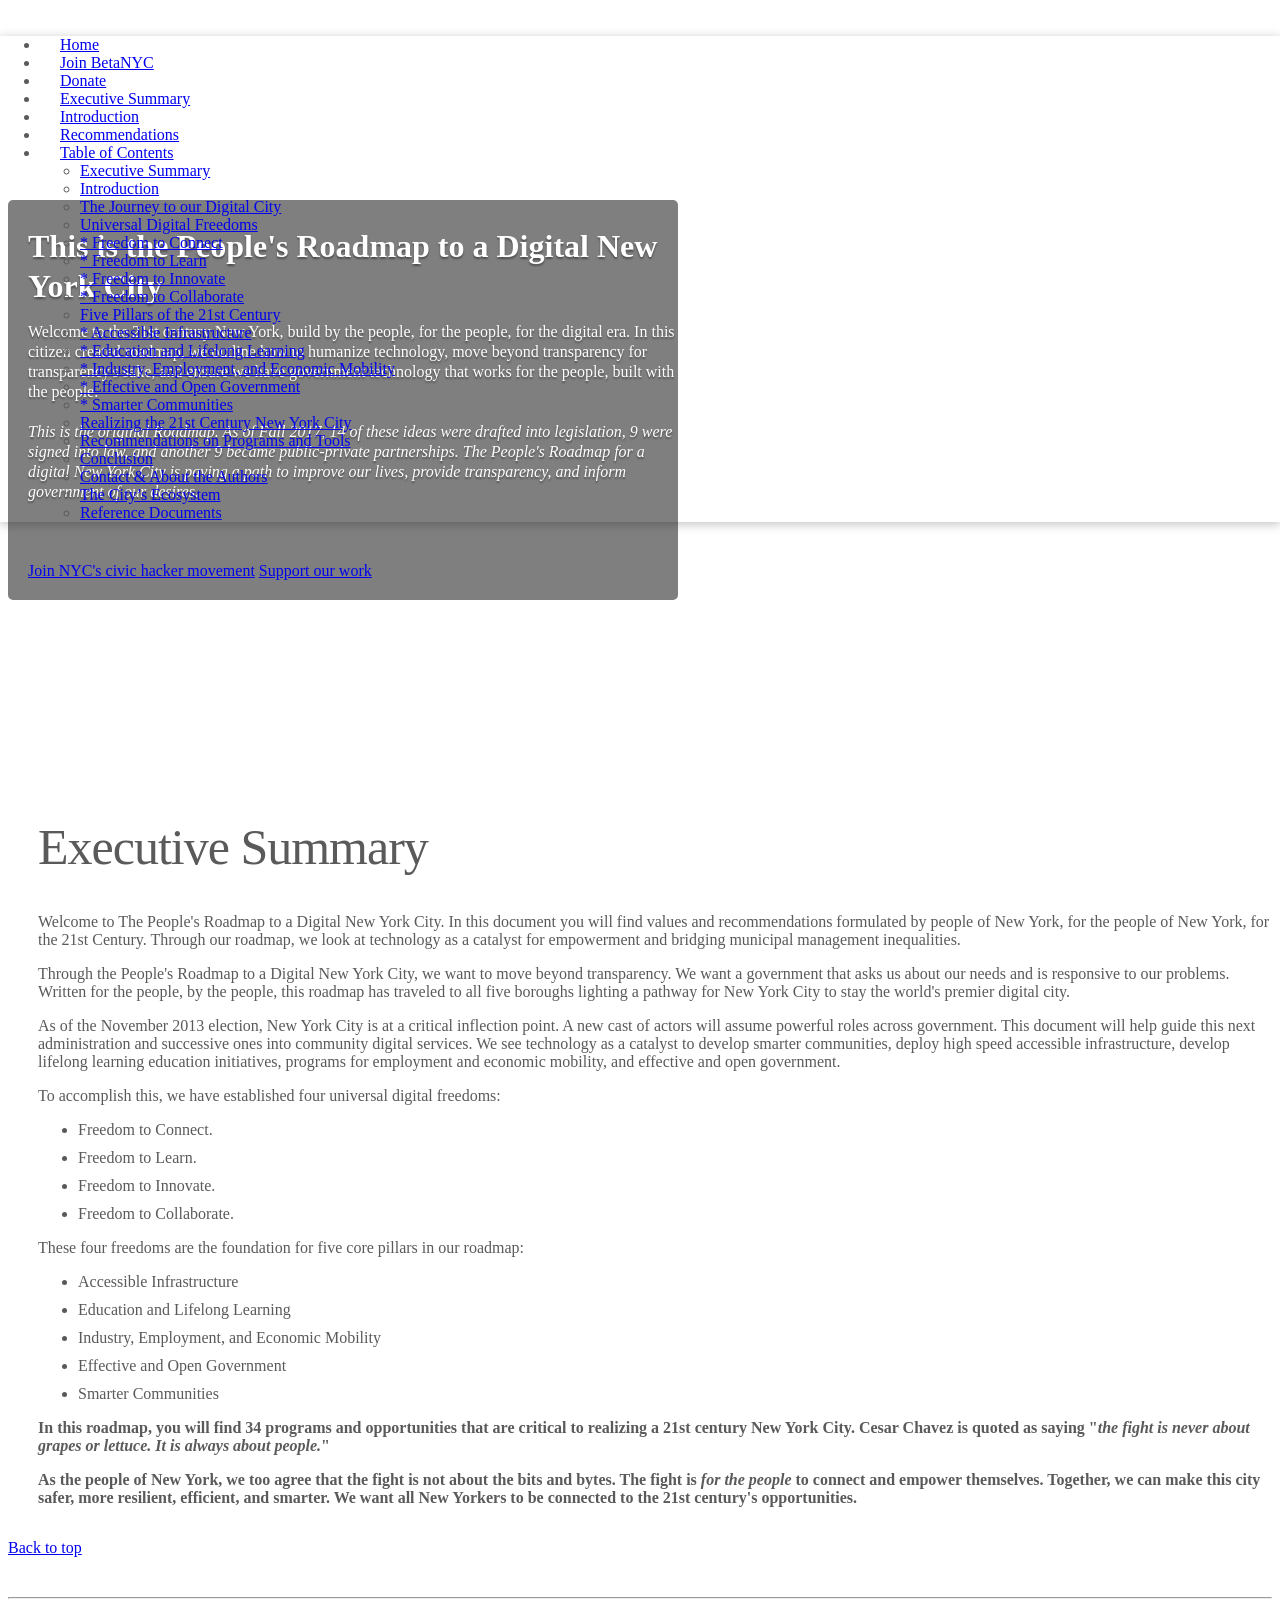
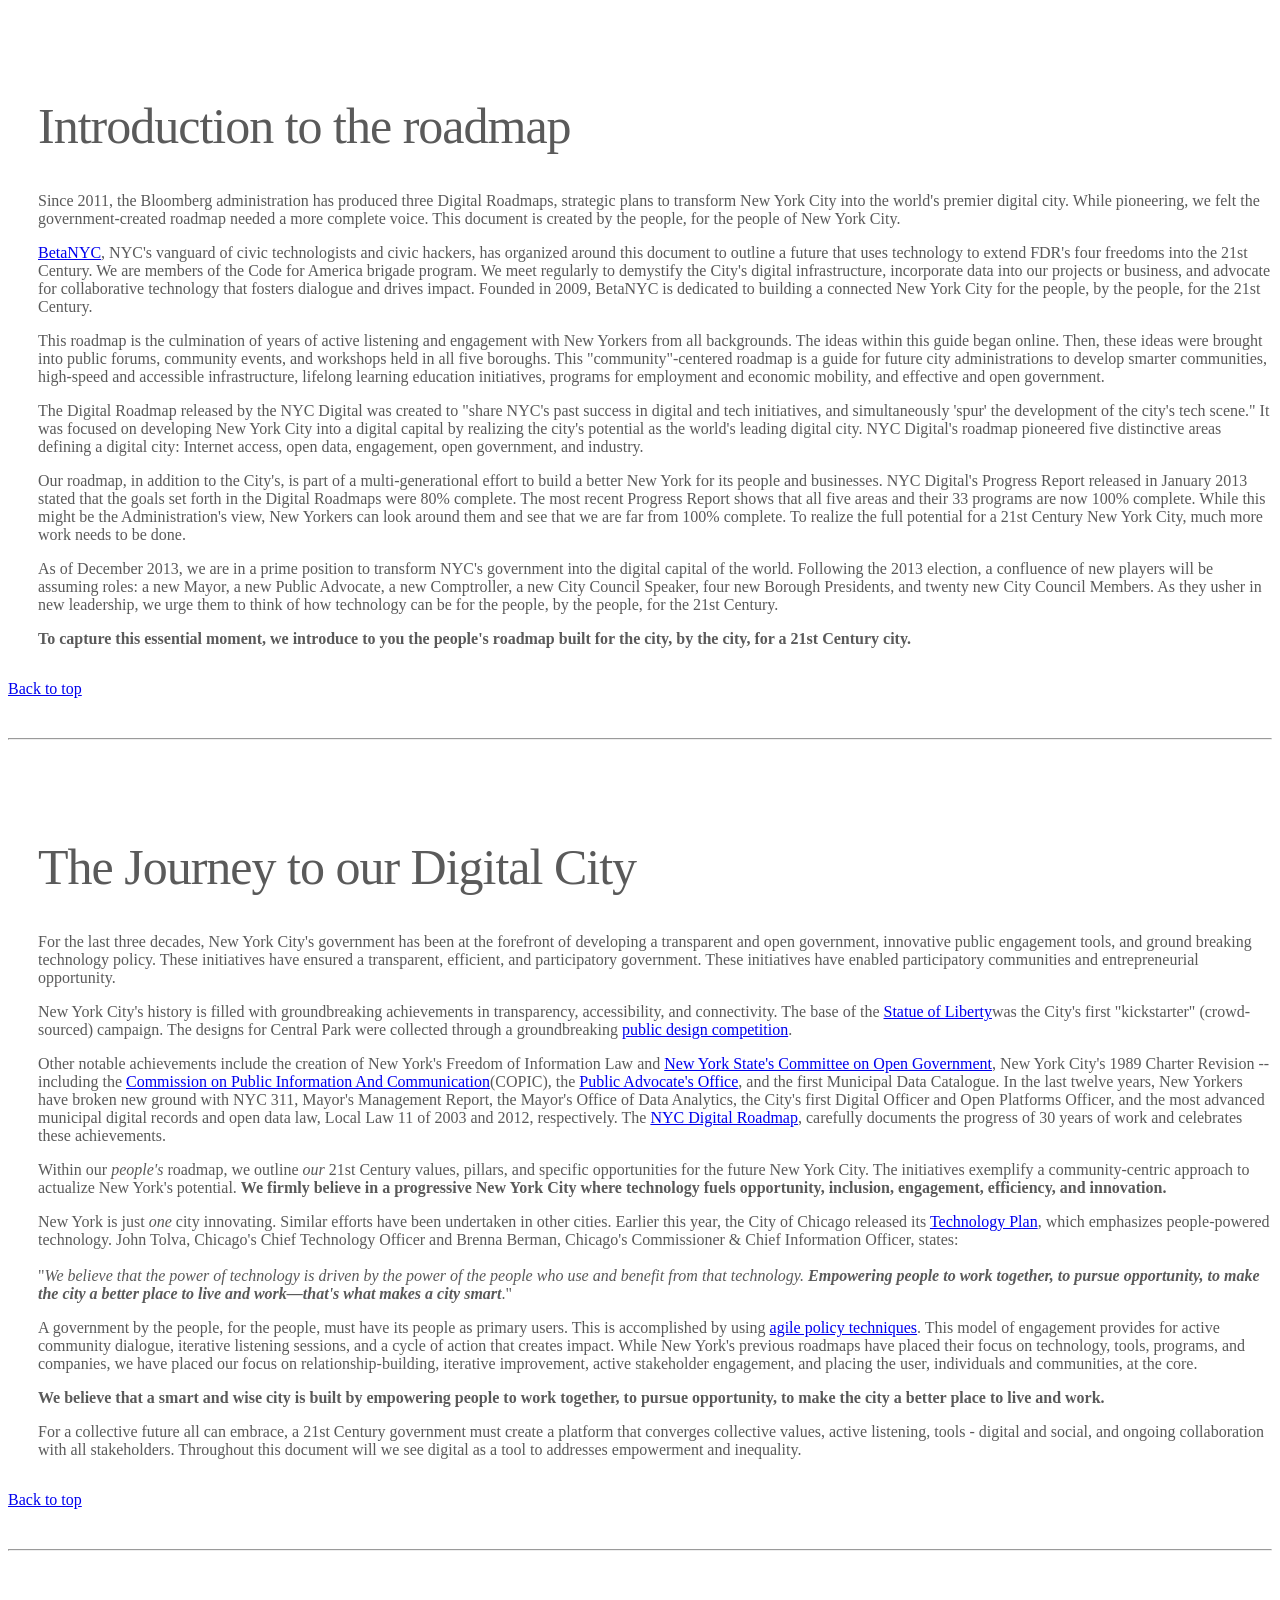
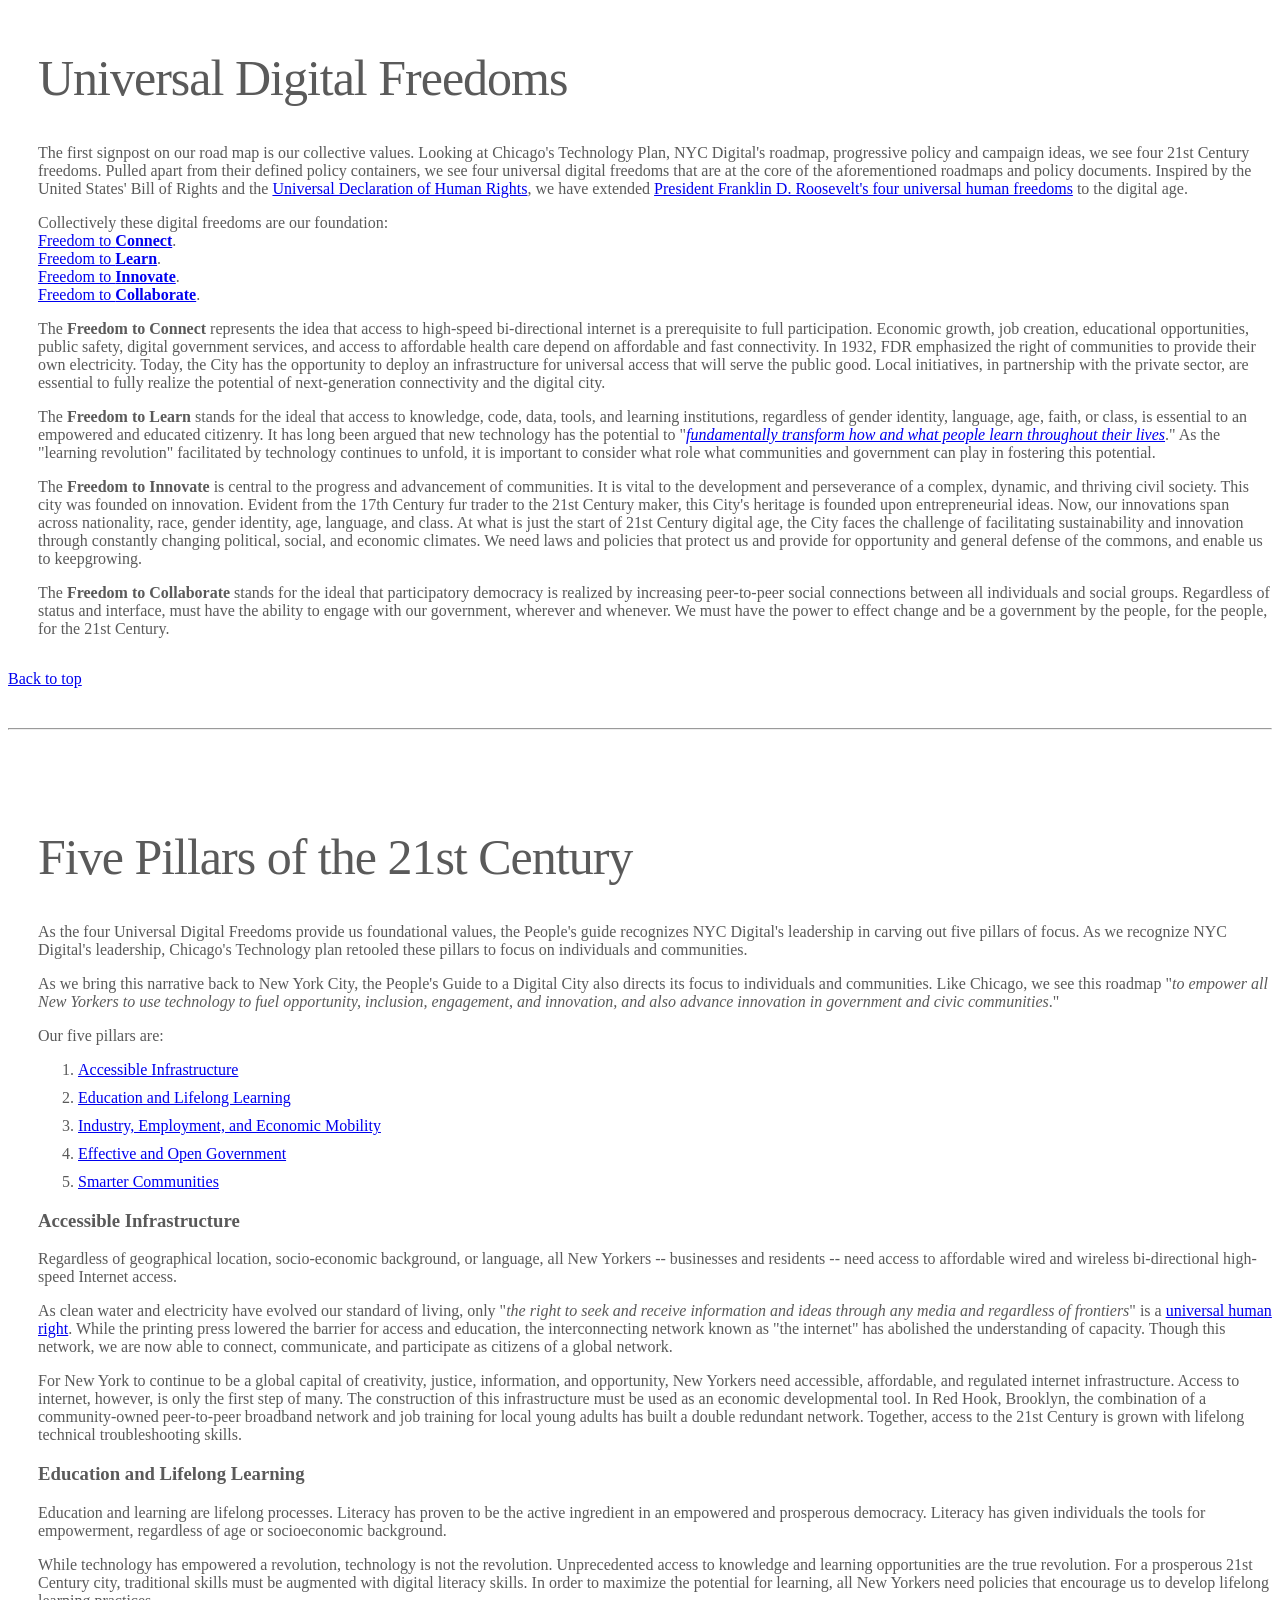
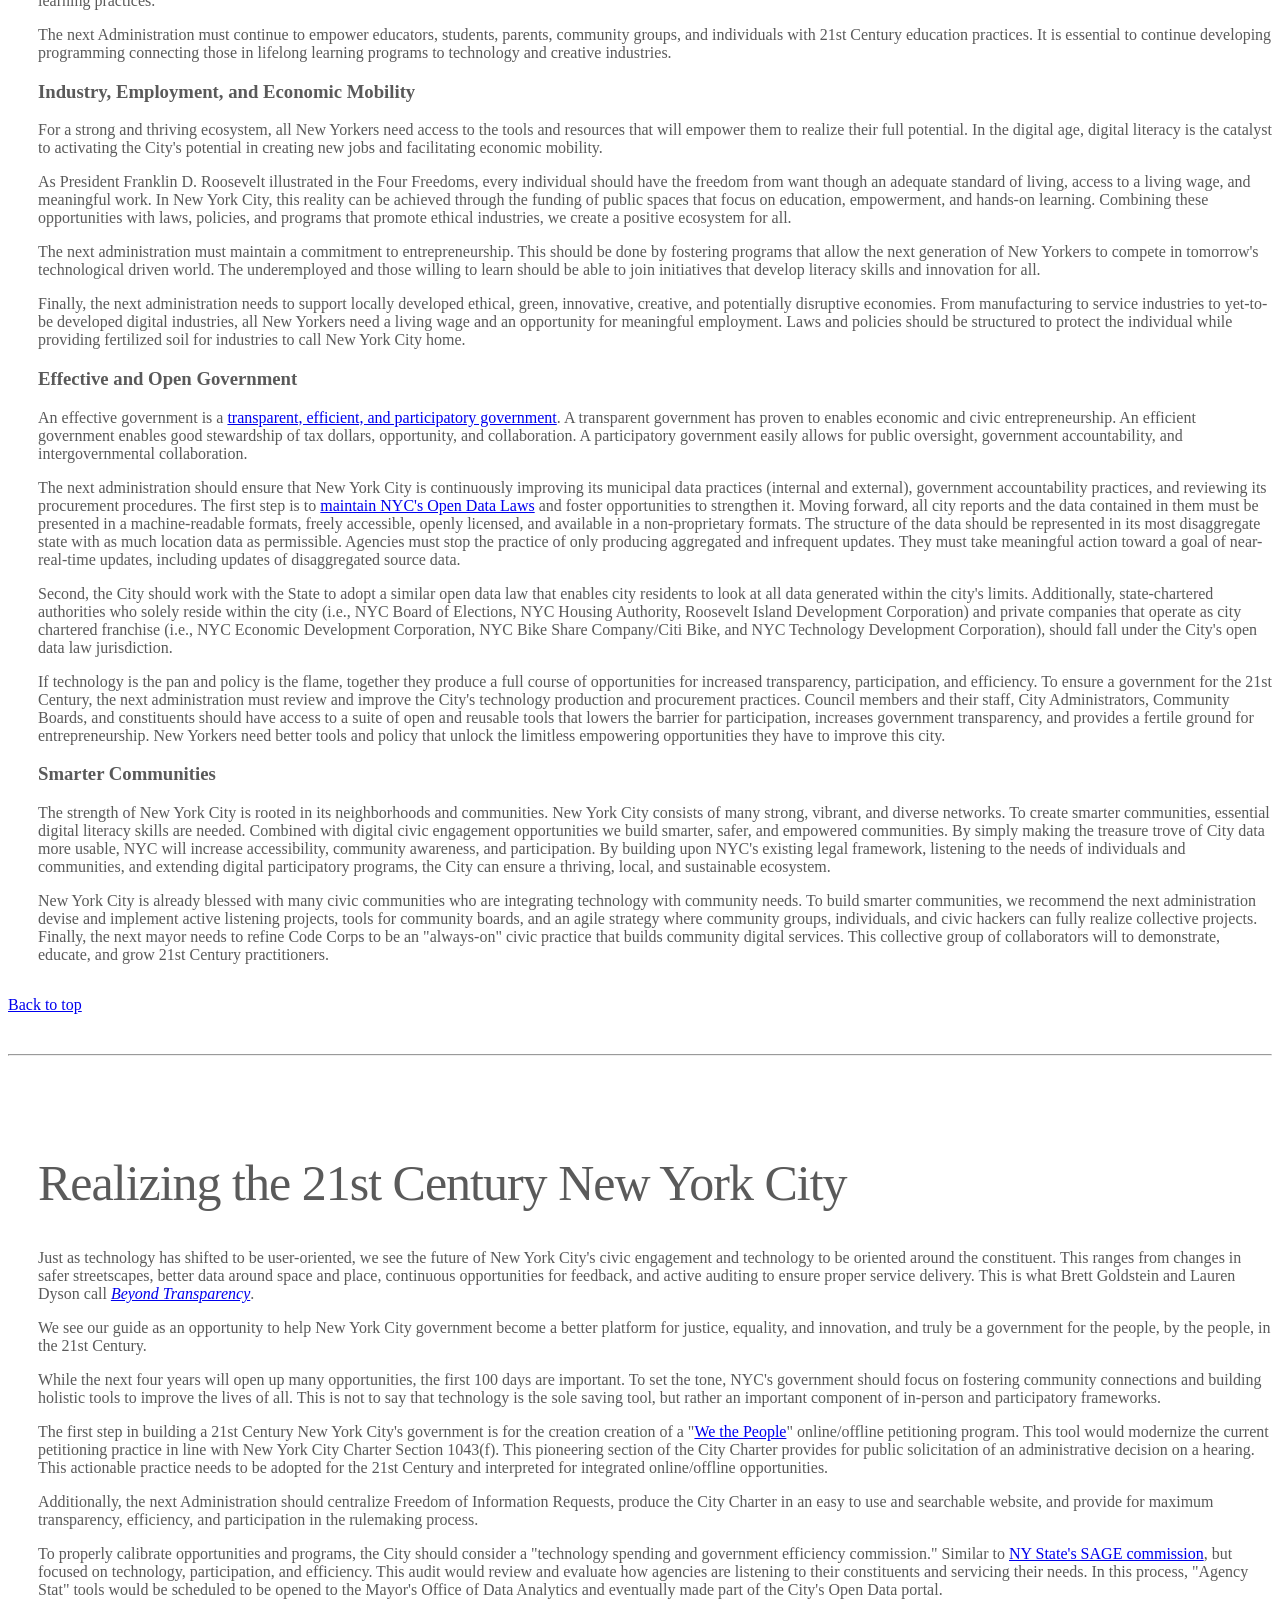
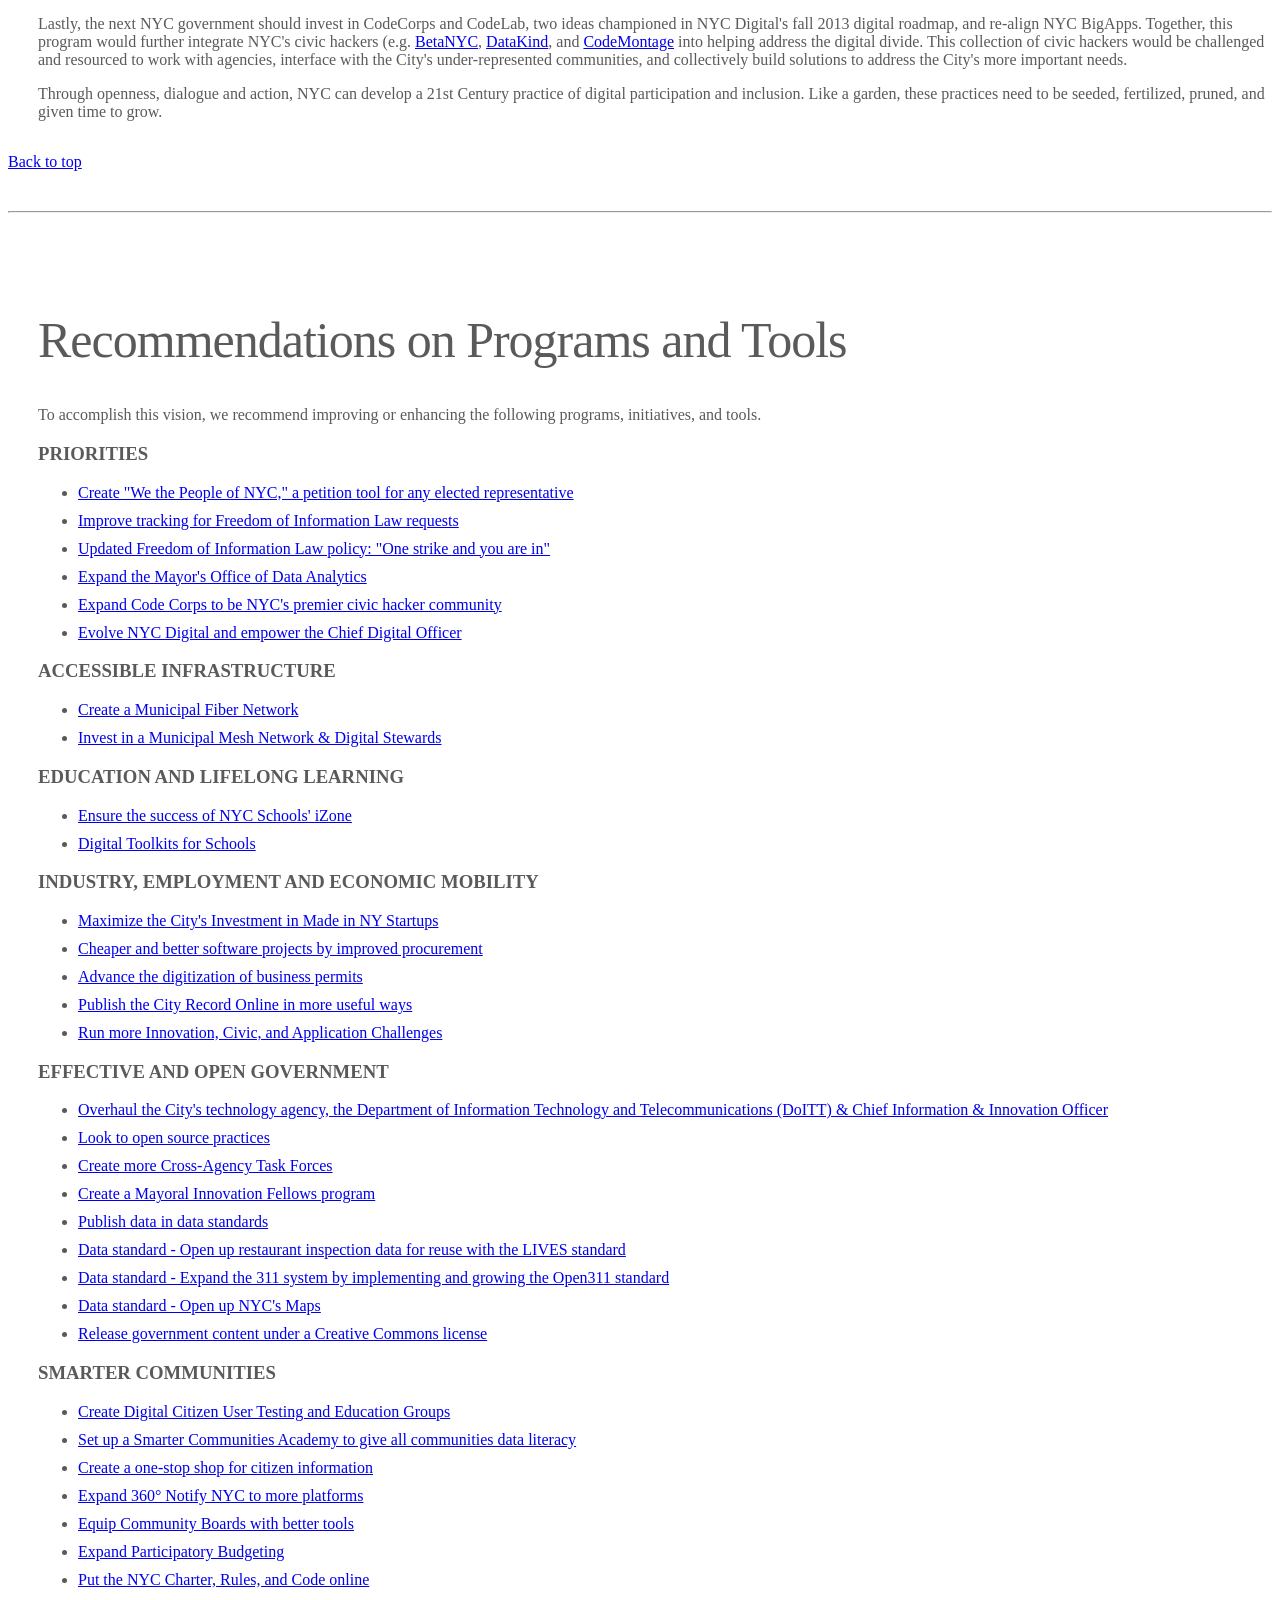
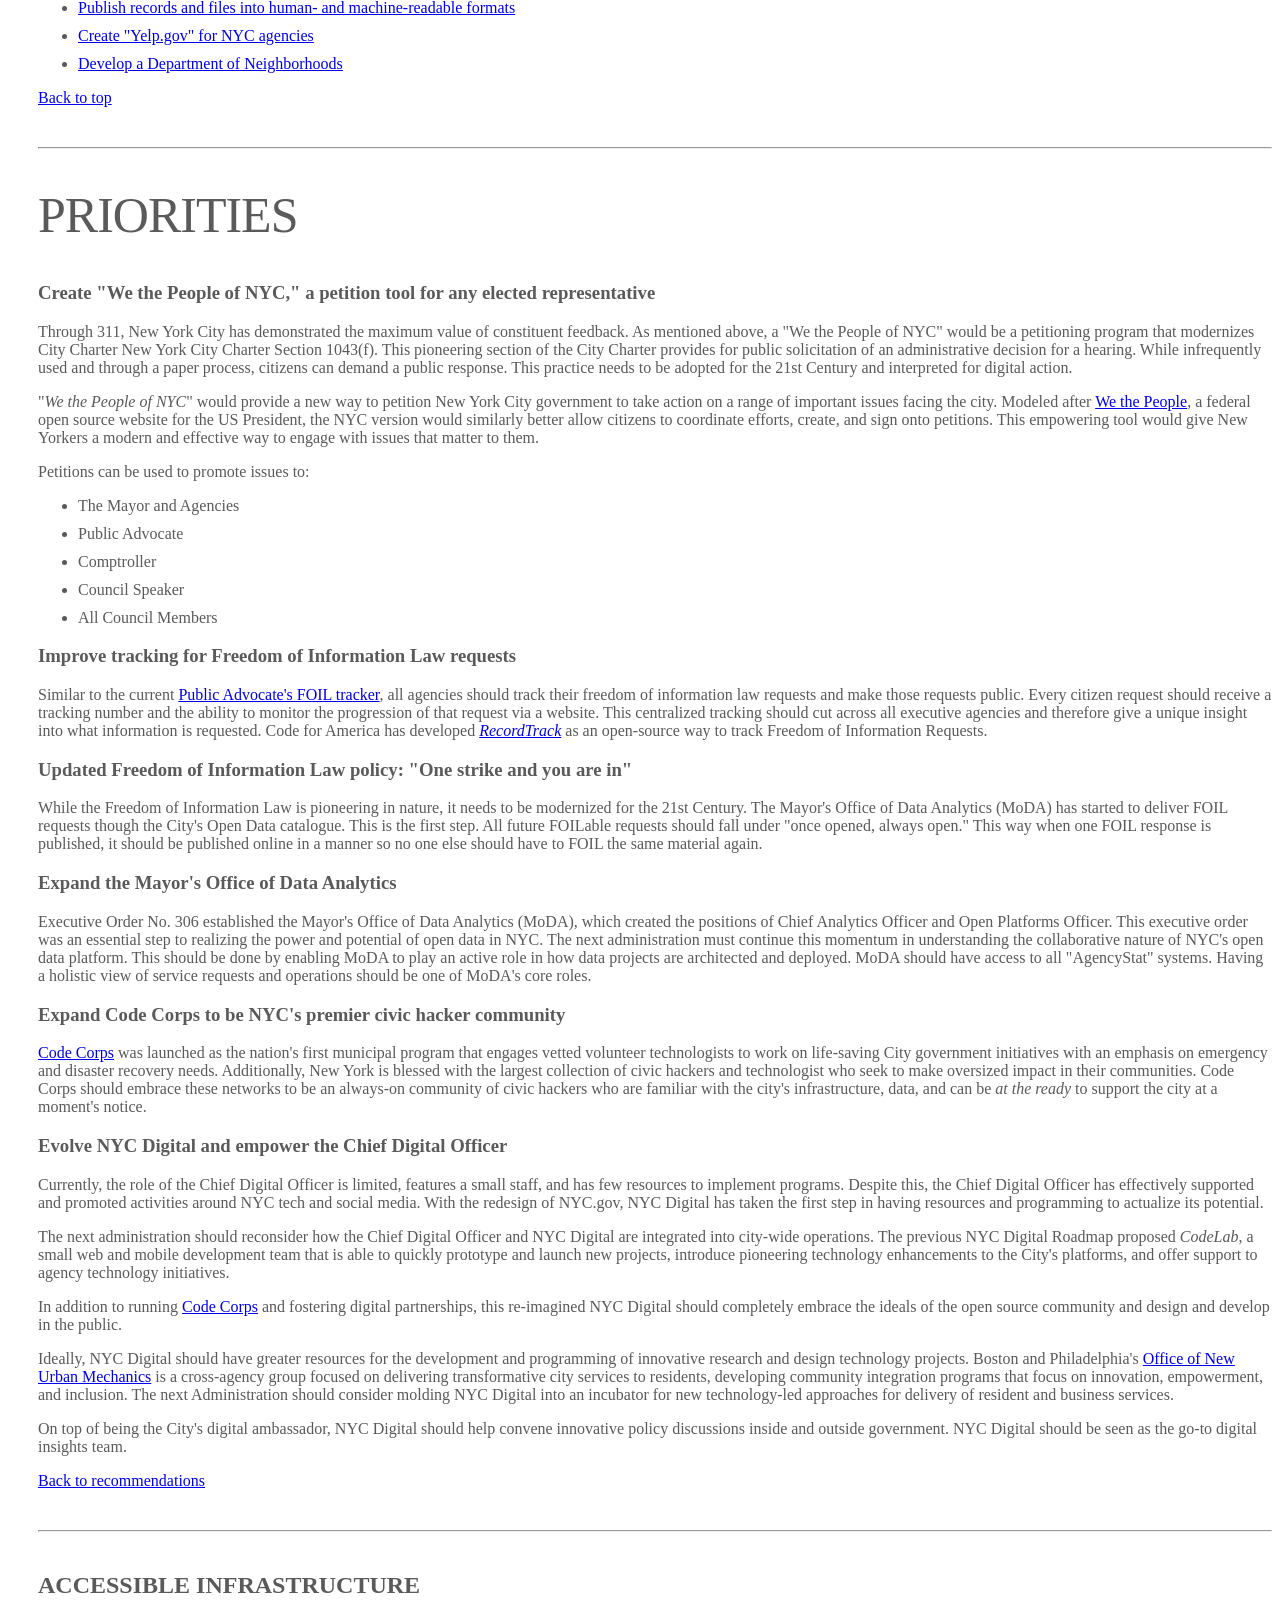
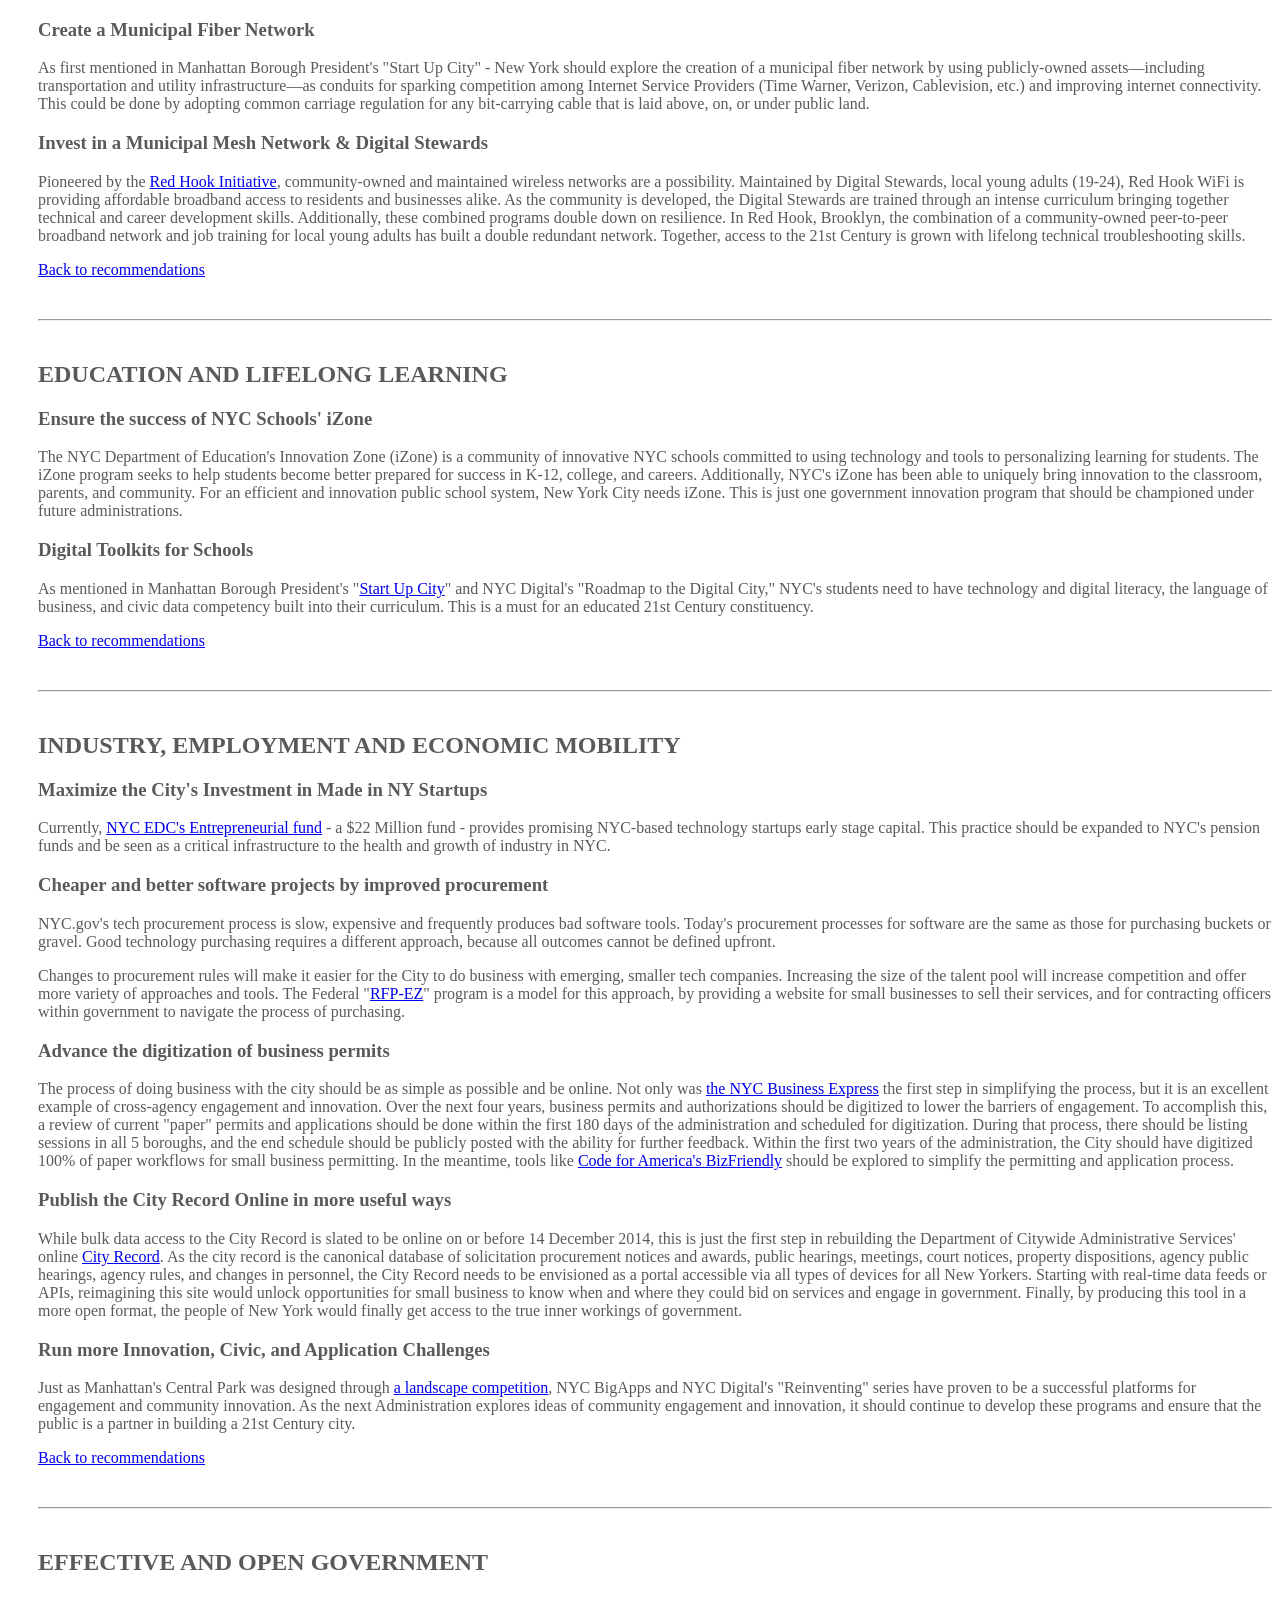
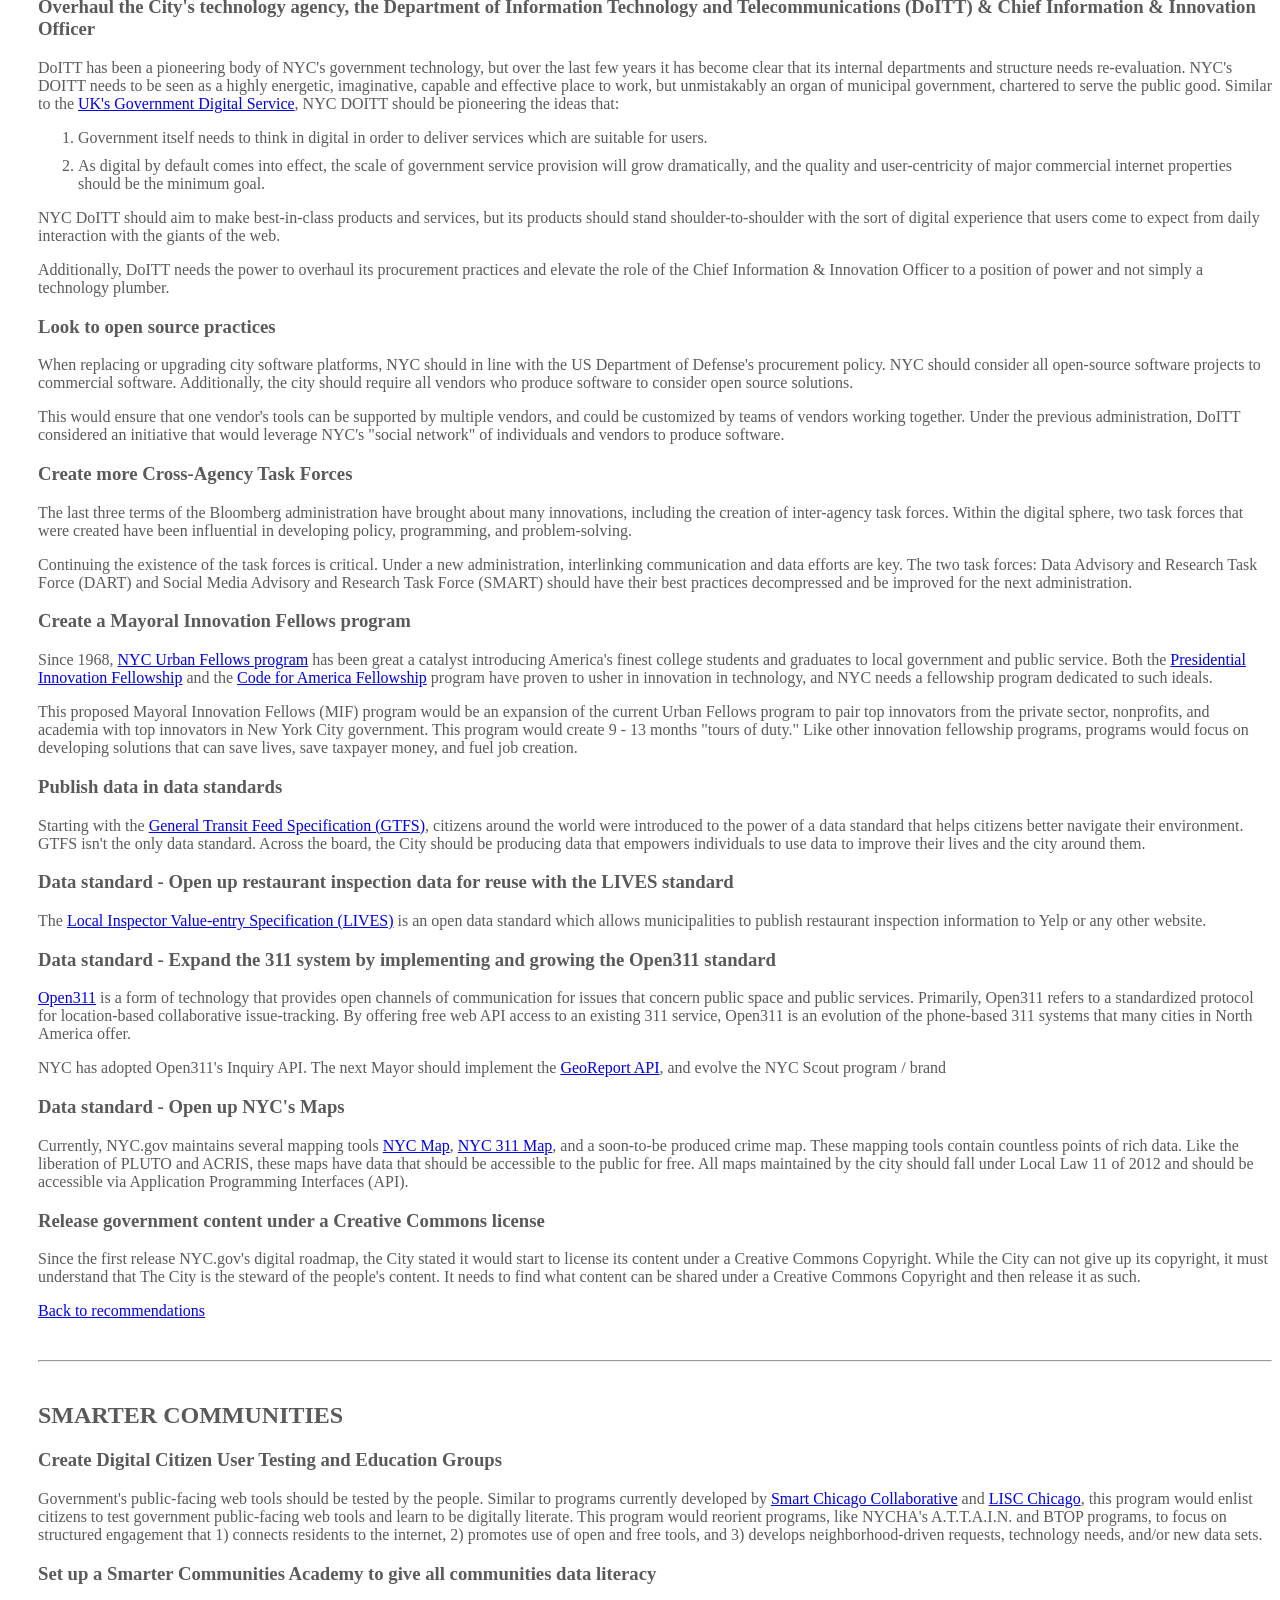
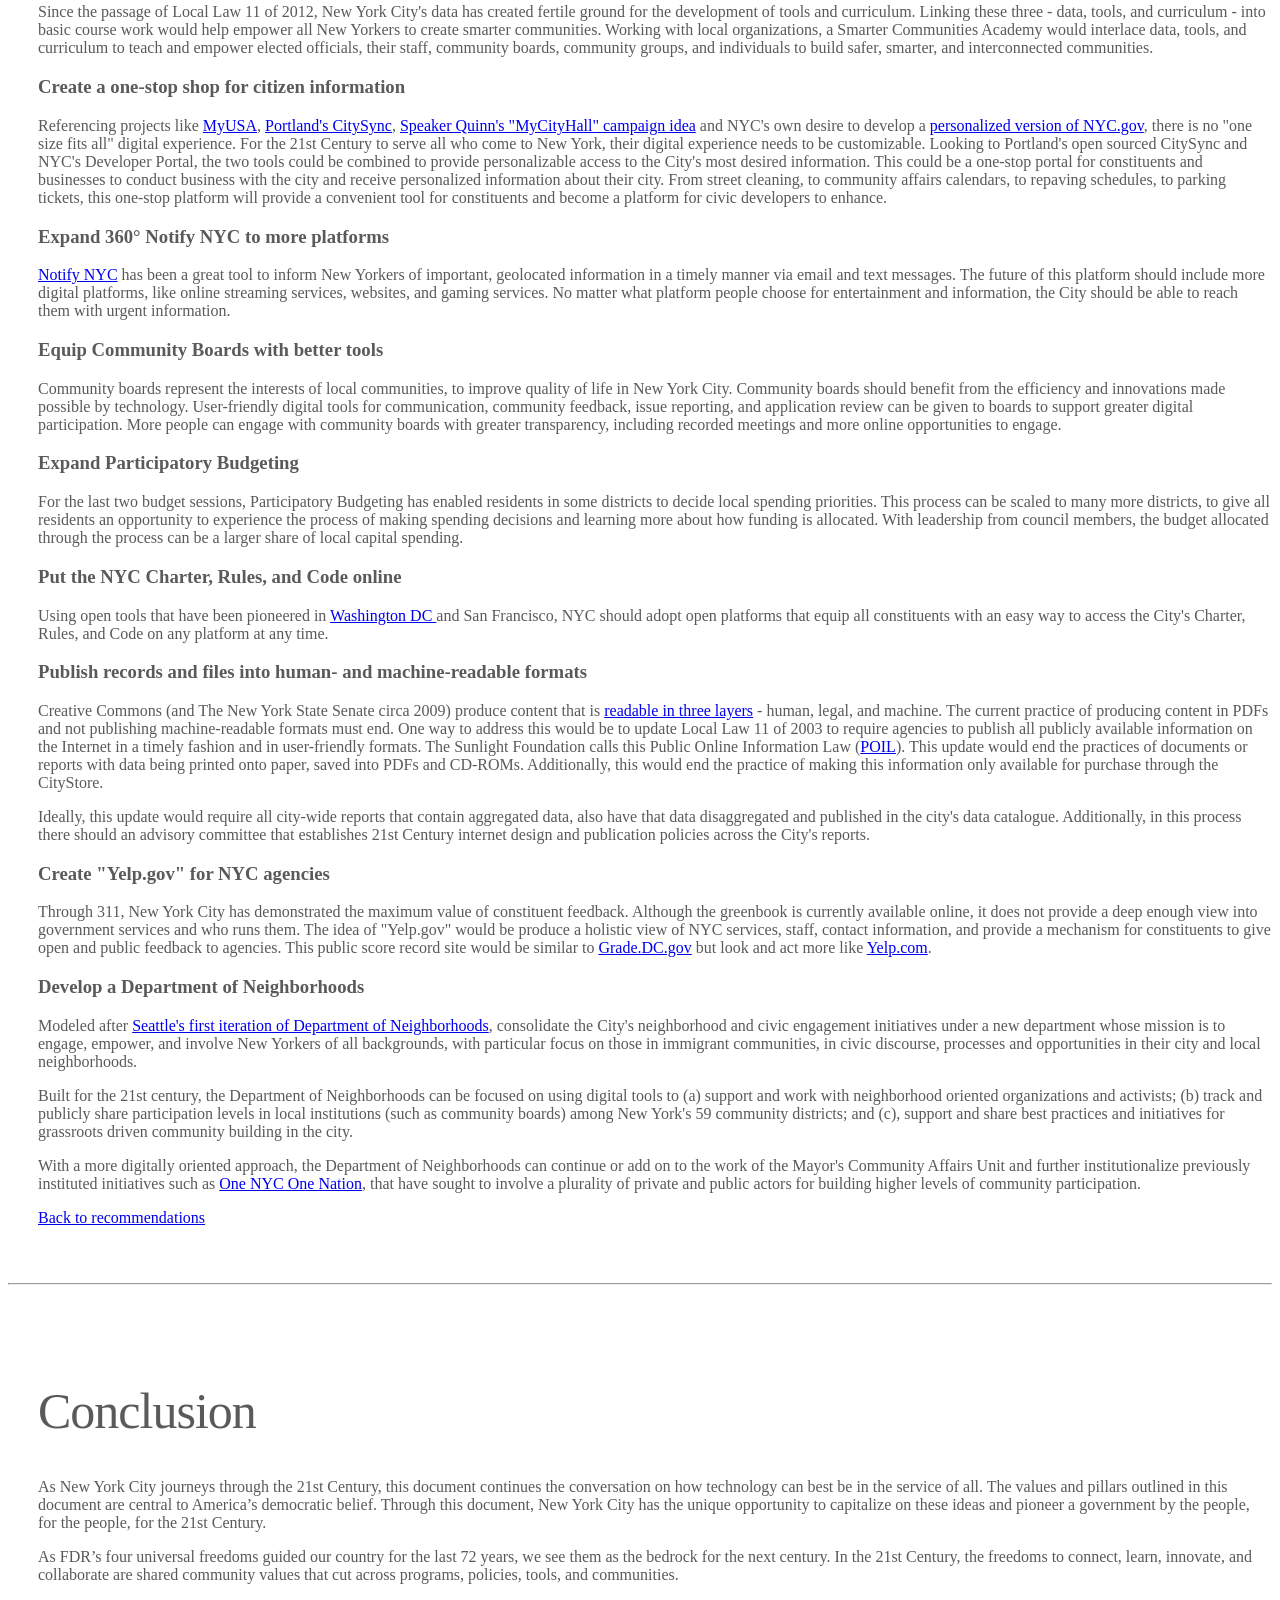
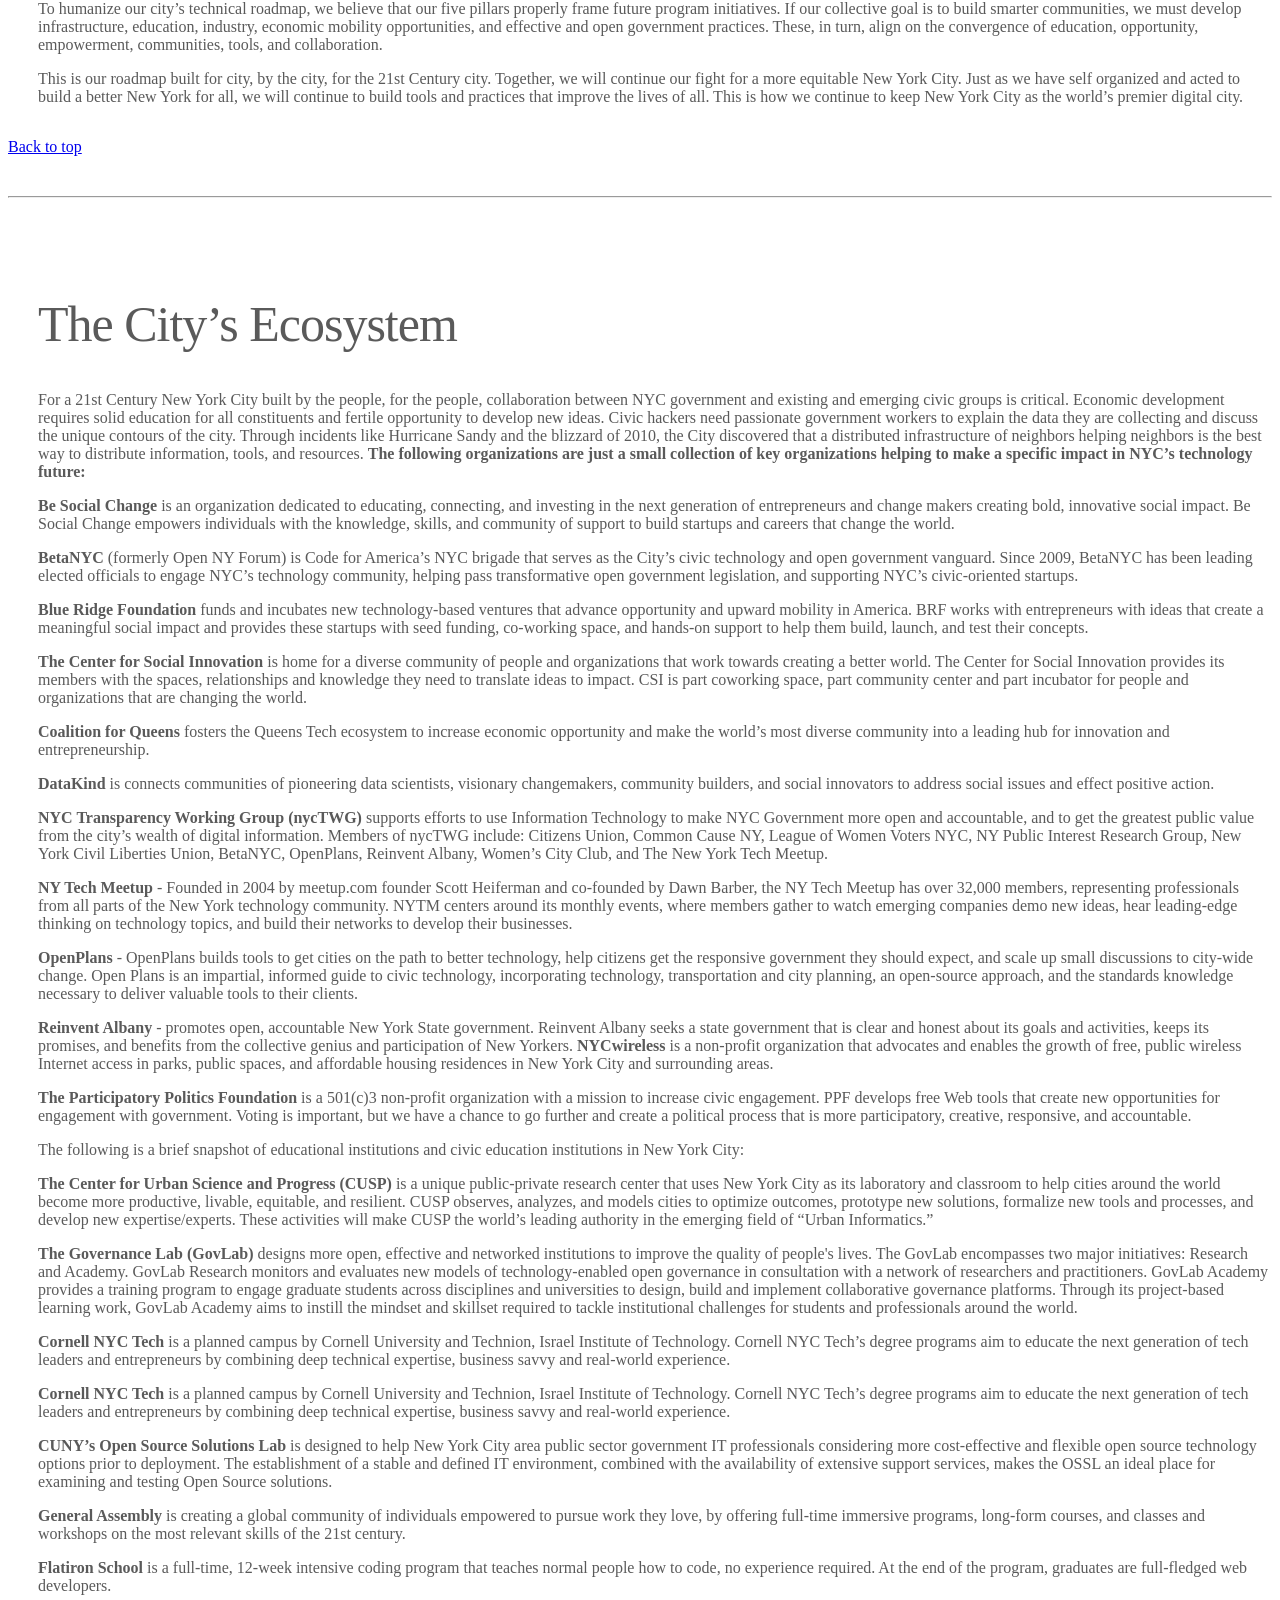
==== commit 53563e3d: "Refresh community links to current BetaNYC destinations; fix mixed content - Nav: Join BetaNYC now p" ====
--- a/index.html
+++ b/index.html
@@ -7,7 +7,7 @@
     <link rel="shortcut icon" href="favicon.ico" />
     <link href="//netdna.bootstrapcdn.com/twitter-bootstrap/2.3.0/css/bootstrap-combined.min.css" rel="stylesheet">
     <link href="style.css" rel="stylesheet">
-    <script src="http://code.jquery.com/jquery-1.9.1.min.js"></script>
+    <script src="https://code.jquery.com/jquery-1.9.1.min.js"></script>
     <script src="//netdna.bootstrapcdn.com/twitter-bootstrap/2.3.0/js/bootstrap.min.js"></script>
     <meta name="viewport" content="width=device-width, initial-scale=1.0">
 
@@ -51,7 +51,8 @@
             <div class="nav-collapse collapse">
               <ul class="nav">
                 <li class="active"><a href="#home">Home</a></li>
-                <li><a href="http://meetup.com/betaNYC" target="_blank">Join BetaNYC</a></li>
+                <li><a href="https://www.beta.nyc/" target="_blank">Join BetaNYC</a></li>
+                <li><a href="https://www.beta.nyc/donate/" target="_blank">Donate</a></li>
                 <li><a href="#ex_summary">Executive Summary</a></li>
                 <li><a href="#introduction">Introduction</a></li>
                 <li><a href="#recommendations">Recommendations</a></li>
@@ -106,7 +107,8 @@
               </p>
               <p class="lead"><em>This is the original Roadmap. As of Fall 2017, 14 of these ideas were drafted into legislation, 9 were signed into law, and another 9 became public-private partnerships. The People's Roadmap for a digital New York City is paving a path to improve our lives, provide transparency, and inform government of our desires.<br/><br/></em><br/><br/>
               </p>
-              <a class="btn btn-large btn-primary" href="https://www.beta.nyc" target="_blank">Join NYC's civic hacker movement</a>
+              <a class="btn btn-large btn-primary" href="https://www.beta.nyc/" target="_blank">Join NYC's civic hacker movement</a>
+              <a class="btn btn-large" href="https://www.beta.nyc/donate/" target="_blank">Support our work</a>
             </div>
           </div>
         </div>
@@ -194,7 +196,7 @@
 
 <p class="lead">Since 2011, the Bloomberg administration has produced three Digital Roadmaps, strategic plans to transform New York City into the world's premier digital city. While pioneering, we felt the government-created roadmap needed a more complete voice. This document is created by the people, for the people of New York City. </p>
 
-<p class="lead"><a href="http://betanyc.us" target="_blank">BetaNYC</a>, NYC's vanguard of civic technologists and civic hackers, has organized around this document to outline a future that uses technology to extend FDR's four freedoms into the 21st Century. We are members of the Code for America brigade program. We meet regularly to demystify the City's digital infrastructure, incorporate data into our projects or business, and advocate for collaborative technology that fosters dialogue and drives impact. Founded in 2009, BetaNYC is dedicated to building a connected New York City for the people, by the people, for the 21st Century.</p>
+<p class="lead"><a href="https://www.beta.nyc/" target="_blank">BetaNYC</a>, NYC's vanguard of civic technologists and civic hackers, has organized around this document to outline a future that uses technology to extend FDR's four freedoms into the 21st Century. We are members of the Code for America brigade program. We meet regularly to demystify the City's digital infrastructure, incorporate data into our projects or business, and advocate for collaborative technology that fosters dialogue and drives impact. Founded in 2009, BetaNYC is dedicated to building a connected New York City for the people, by the people, for the 21st Century.</p>
 
 <p class="lead">This roadmap is the culmination of years of active listening and engagement with New Yorkers from all backgrounds. The ideas within this guide began online. Then, these ideas were brought into public forums, community events, and workshops held in all five boroughs. This "community"-centered roadmap is a guide for future city administrations to develop smarter communities, high-speed and accessible infrastructure, lifelong learning education initiatives, programs for employment and economic mobility, and effective and open government.</p>
 
@@ -707,12 +709,12 @@
       <div class="featurette">
         <img name="contact" id="contact" class="featurette-image pull-right" src="">
               <div class="featurette">
-        <a href="http://www.meetup.com/betanyc/messages/archive/" target="_blank">
+        <a href="https://www.beta.nyc/newsletter/" target="_blank">
           <img name="groups" id="groups" class="featurette-image pull-right" src="images/google_groups.png">
         </a>
         <h2 class="featurette-heading">Want to know more? <span class="muted">Join Us.</span></h2>
-        <p class="lead"><a href="http://betanyc.us" target="_blank">BetaNYC</a> <a href="http://meetup.com/betanyc" target="_blank">meets</a> regularly to discuss these issues and take action for impact.</p>
-        <p class="lead">Can't make it to an event? No problem. We collaborate on projects, ask for help, and post wins to our <a href="http://www.meetup.com/betanyc/messages/archive/">Meetup.com discussion list</a> or <a href="http://facebook.com/group/betanyc" target="_blank">Facebook discussion group</a>. Plug in and let's get connected.</p>
+        <p class="lead"><a href="https://www.beta.nyc/" target="_blank">BetaNYC</a> <a href="https://www.beta.nyc/events/" target="_blank">meets</a> regularly to discuss these issues and take action for impact.</p>
+        <p class="lead">Can't make it to an event? No problem. Keep up with us through our weekly newsletter, <a href="https://www.beta.nyc/newsletter/" target="_blank">This week in NYC's civic tech</a>, and <a href="https://www.beta.nyc/donate/" target="_blank">support our work with a donation</a>. Plug in and let's get connected.</p>
         <h3 class=featurette-heading3">About the authors</h3>
         <p class="lead">This document was compiled by members of BetaNYC and through individuals who attended <a href="http://www.meetup.com/nycgov/" target="_blank">NYC Digital's listening sessions</a> and <a href="http://www.meetup.com/betanyc/events/99114992/?trax_also_in_algorithm2=original&eventId=99114992&traxDebug_also_in_algorithm2_picked=original&action=detail&traxDebug_also_in_algorithm2_cookied=original" target="_blank">co-hosted events with New York Tech Meetup</a>. The primary authors were Noel Hidalgo and Jennifer Baek. They were assisted by Rebecca Williams, Kathrine Russell, Frank Hebbert, Luis Daniel, Daniel Latorre, Nathan Storey, David Osborne, Adam Greenfield, Dana Spiegel , Elizabeth Ghormley, Andrew Hoppin, Alex C-W, Lyle Mills, Mikael Hveem, Andrew Bennie, Arnaud Sahuguet, Andrew Maier. You can find a complete comment history within the <a href="https://docs.google.com/document/d/1_hN-syKJPIfPicXfuhIlcf55SrbwJLM0rTkLrmx-Be4/edit?usp=sharing" target="_blank">google drive version of this document</a>.
         <h3 class=featurette-heading3">About the copyright</h3>
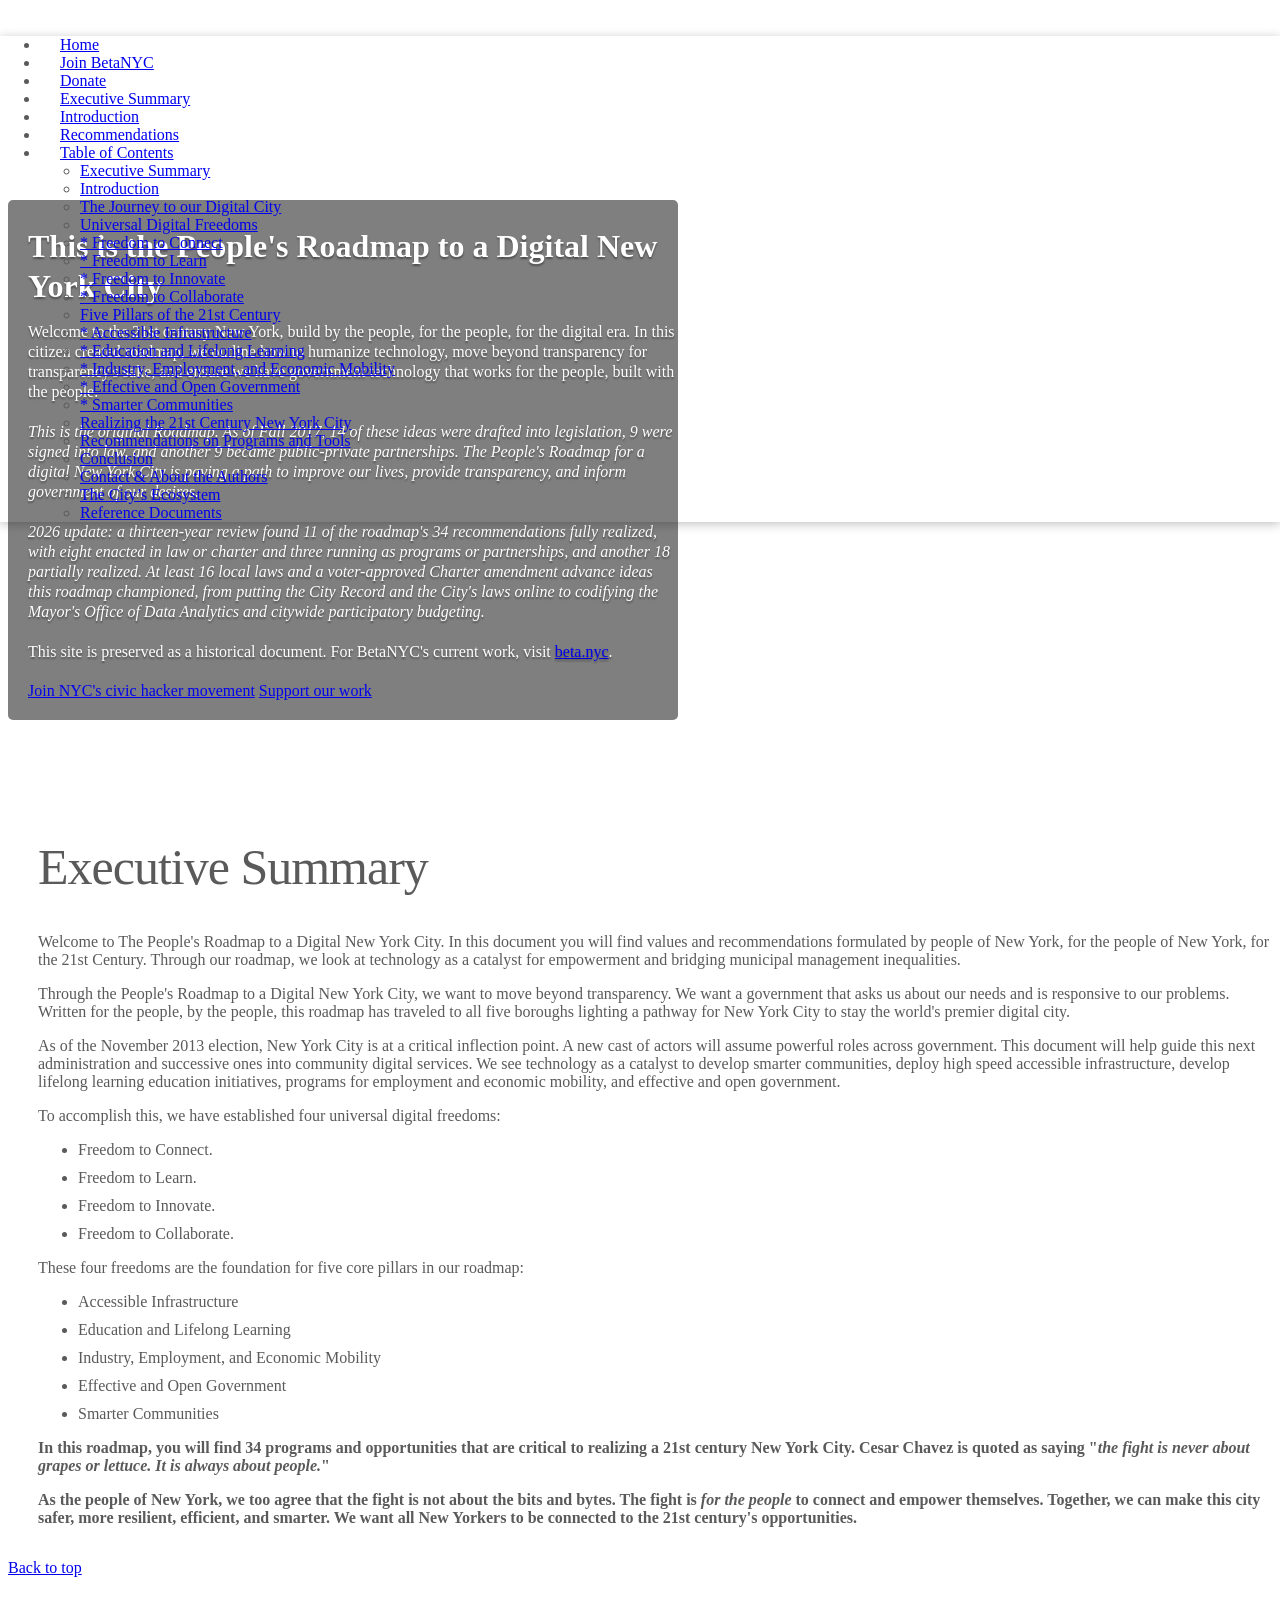
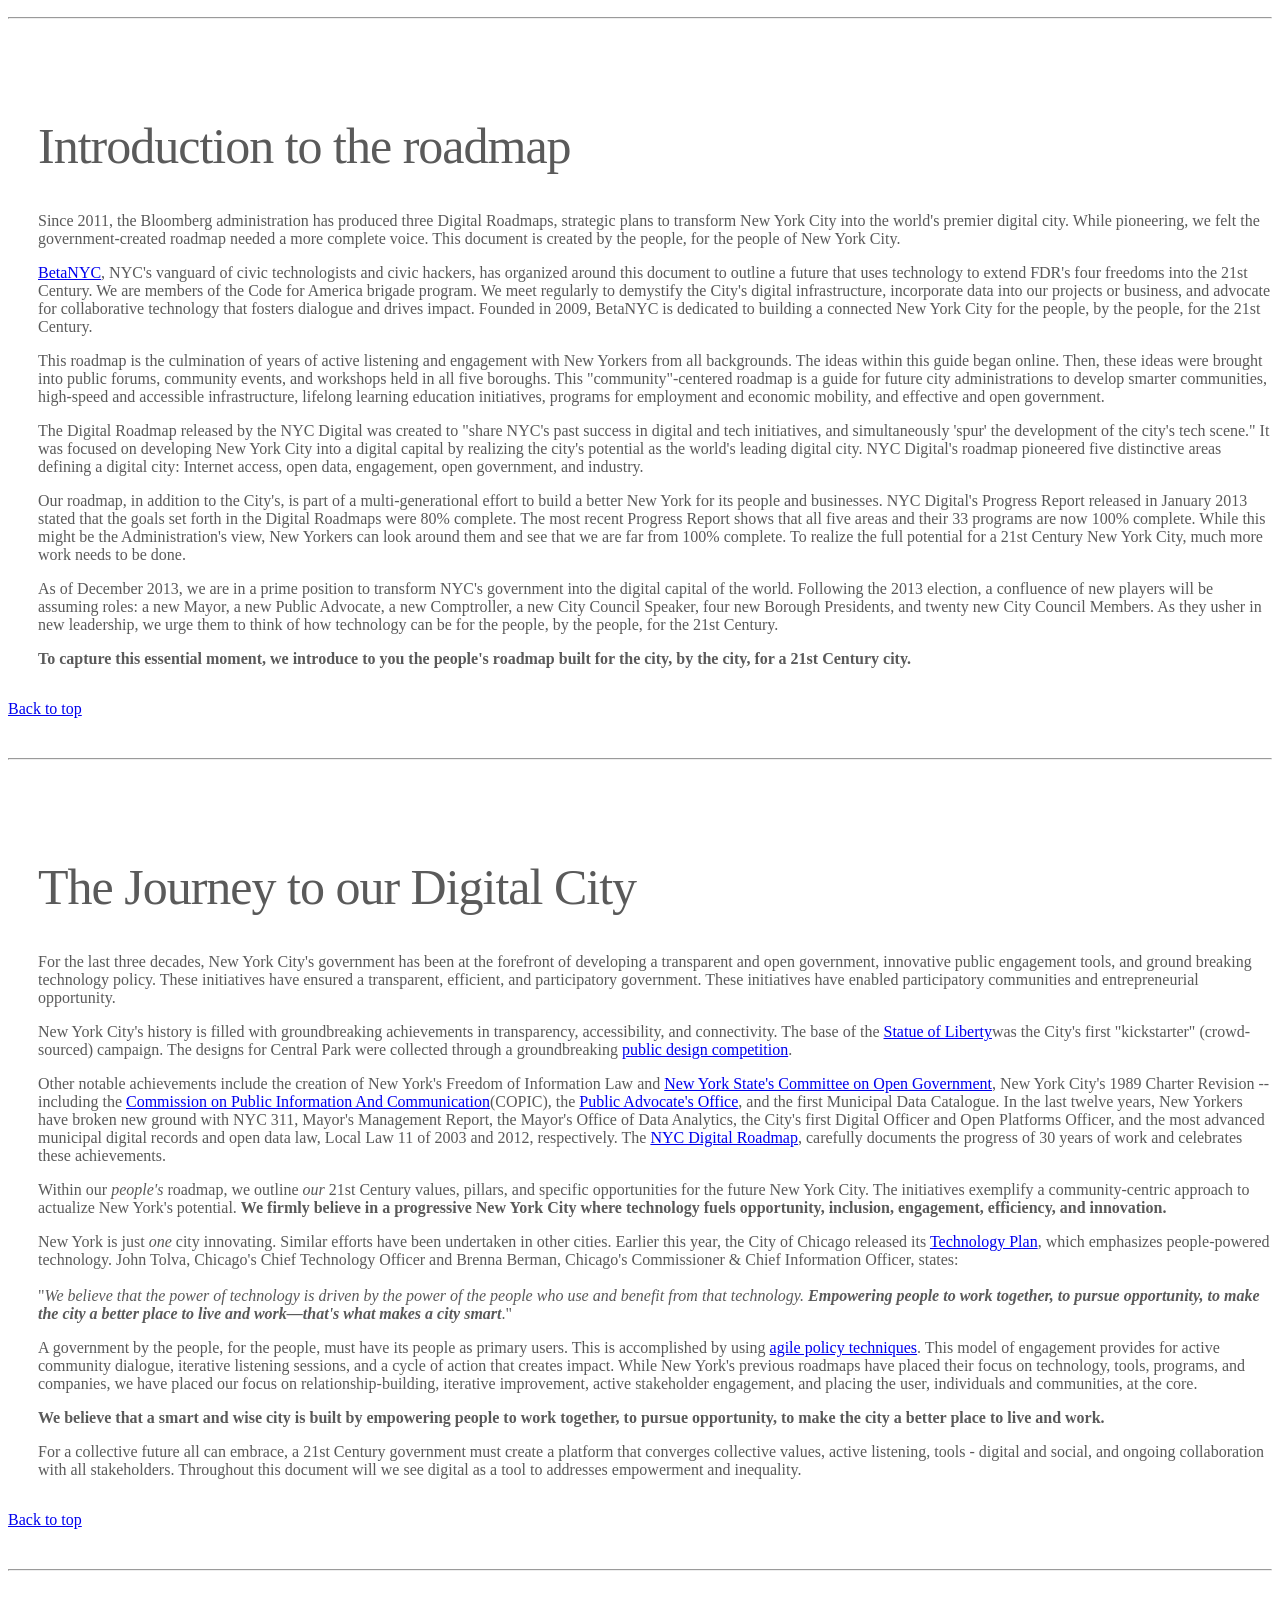
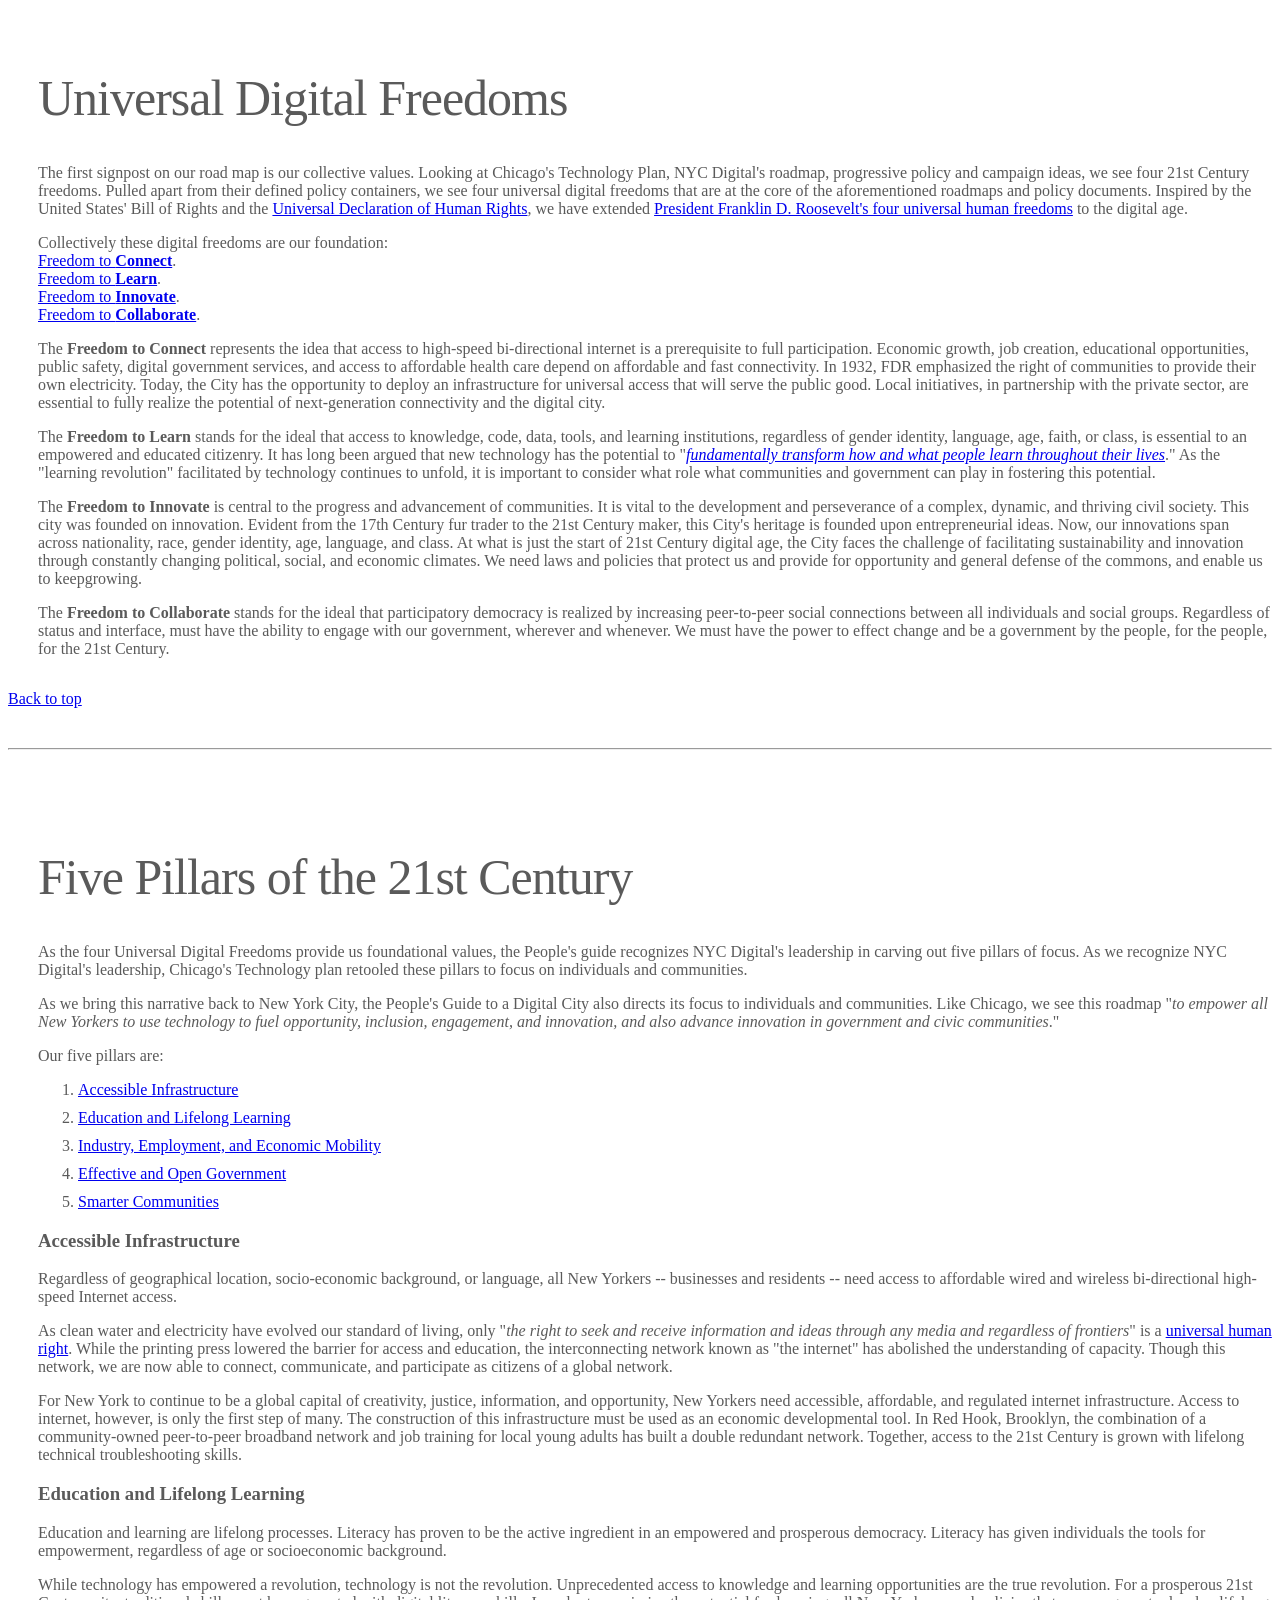
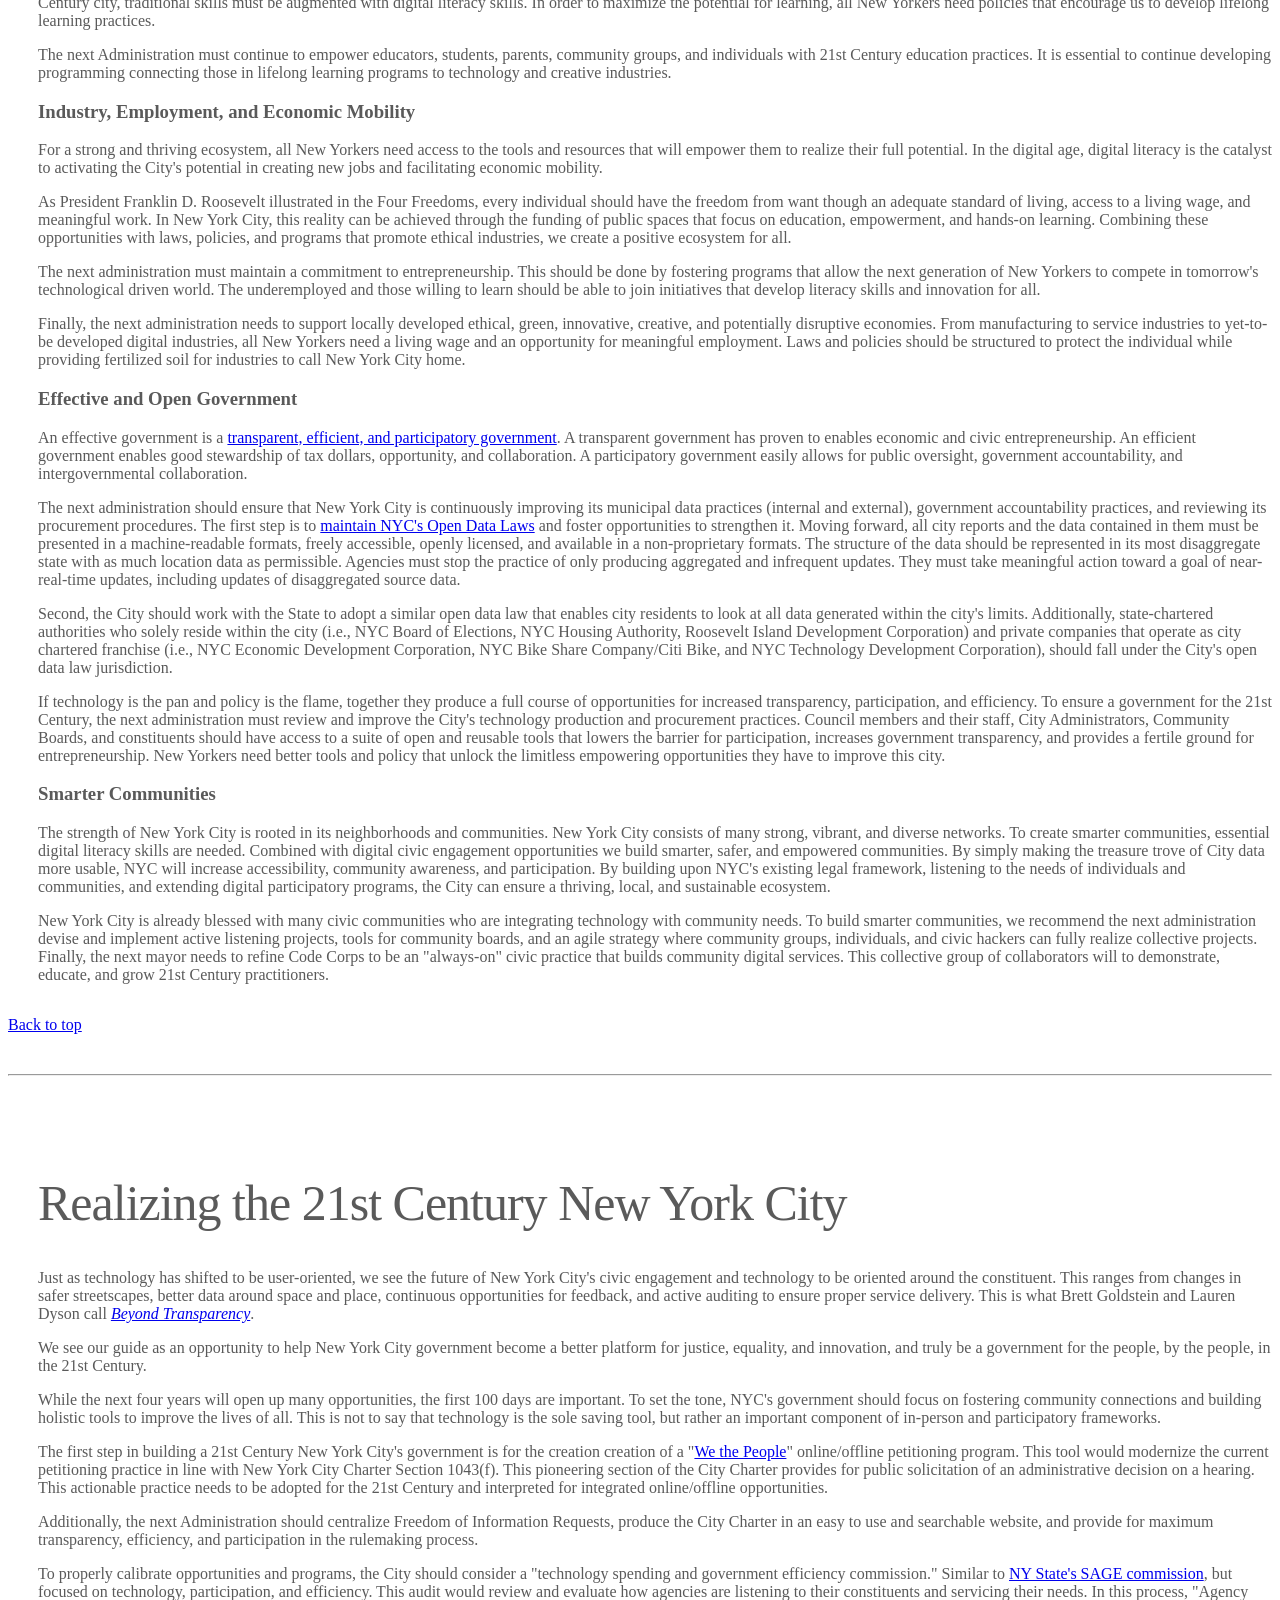
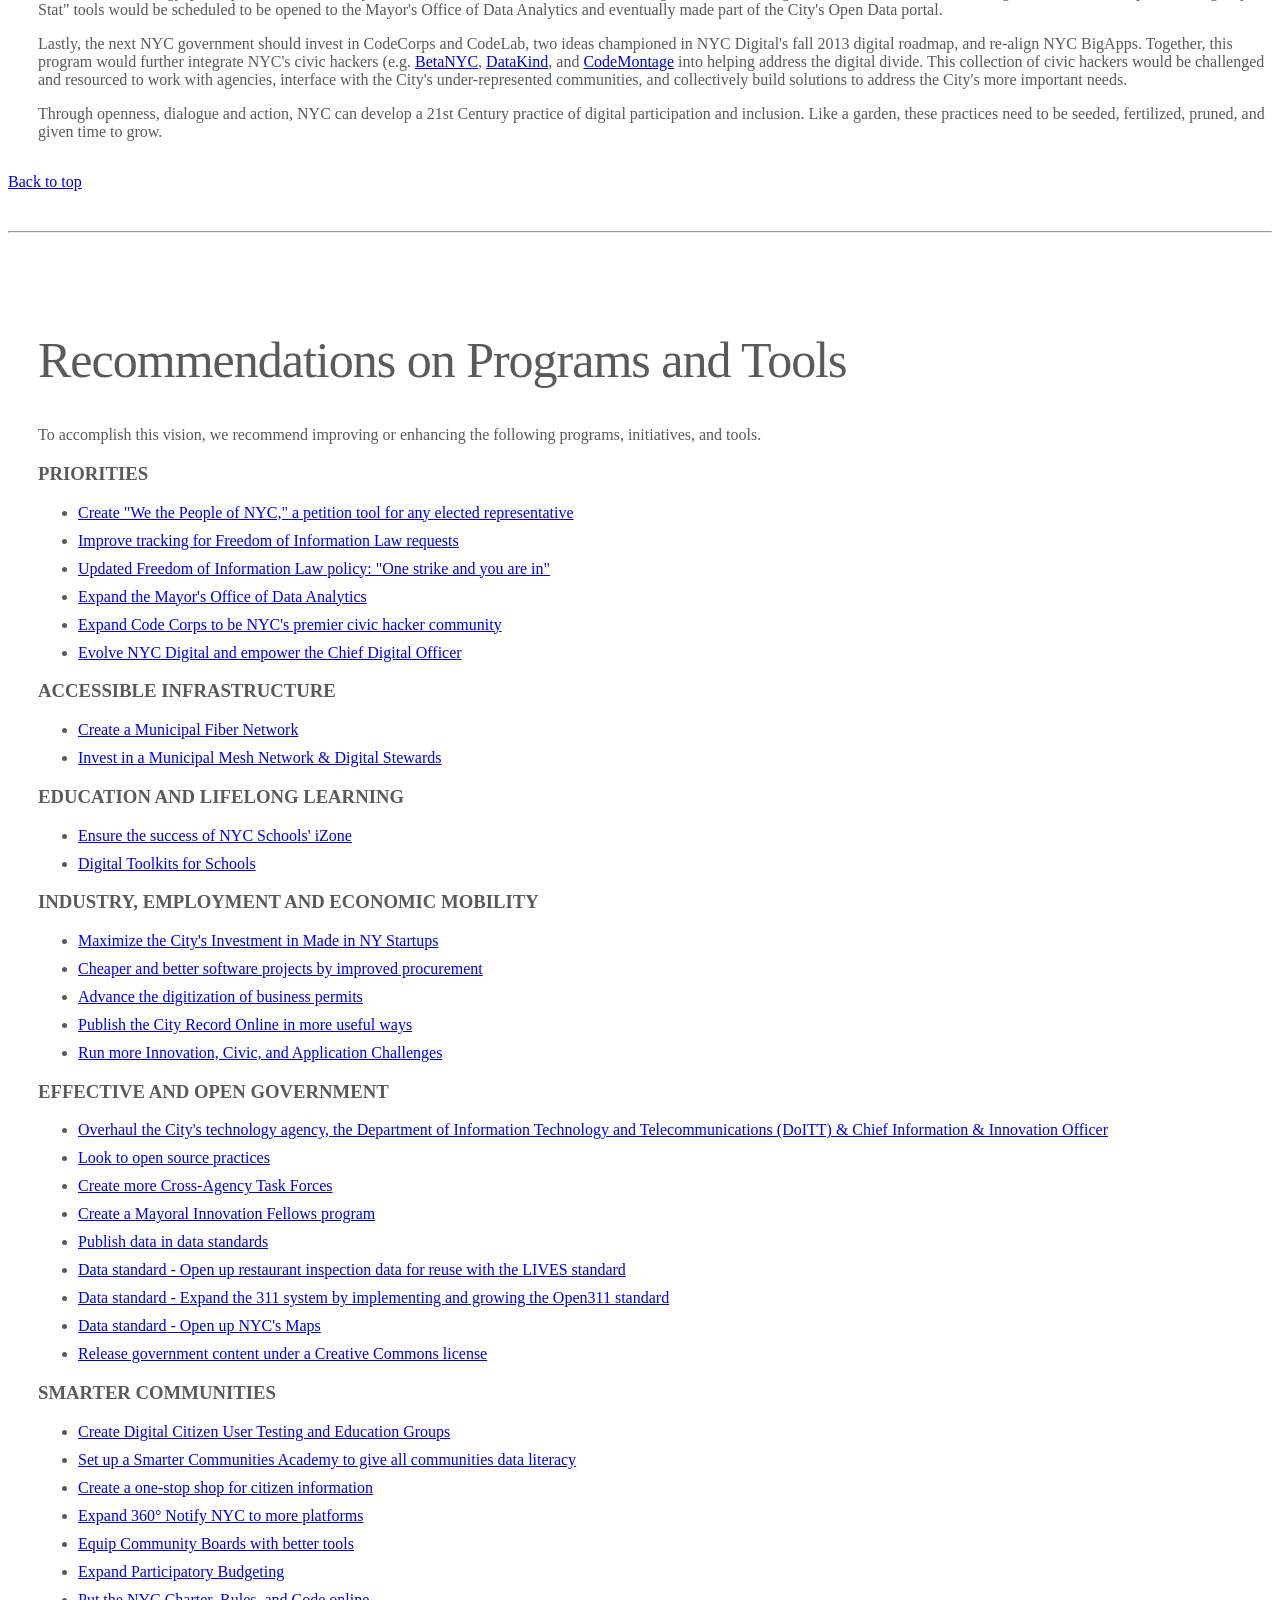
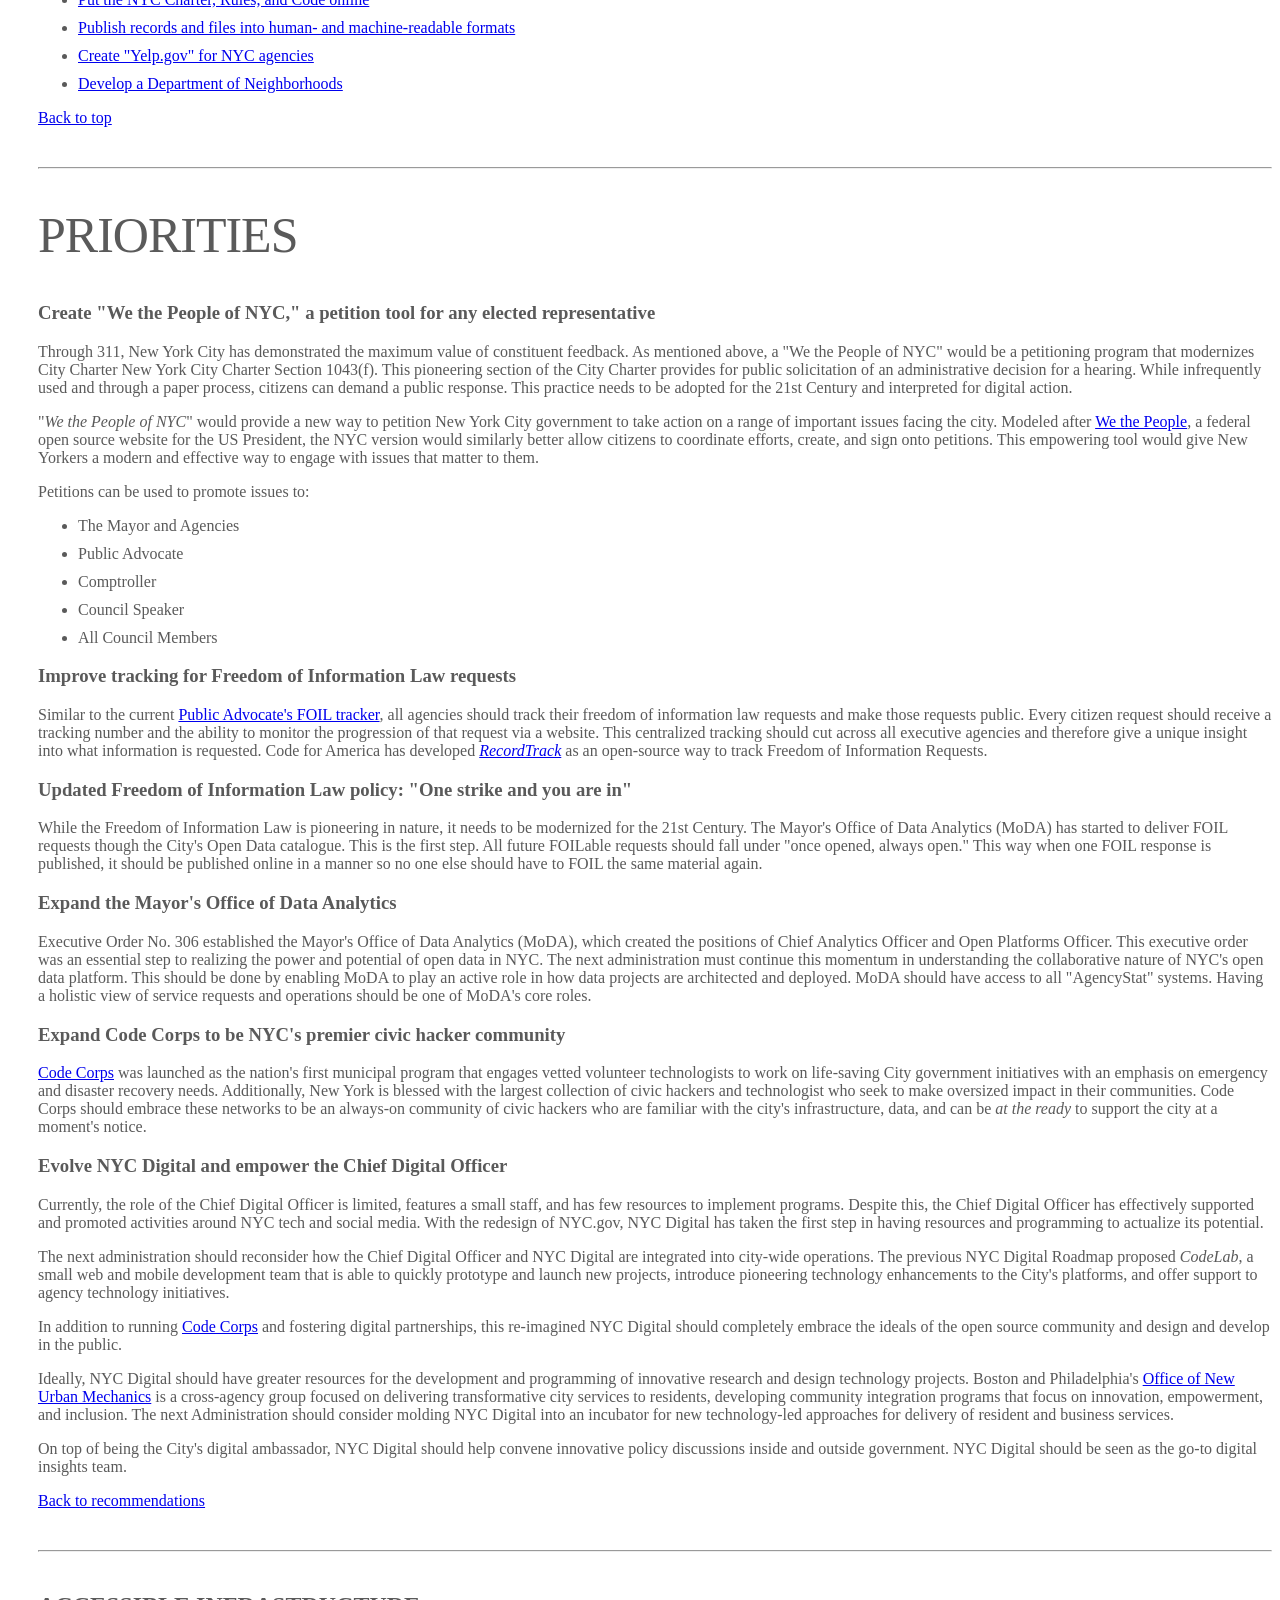
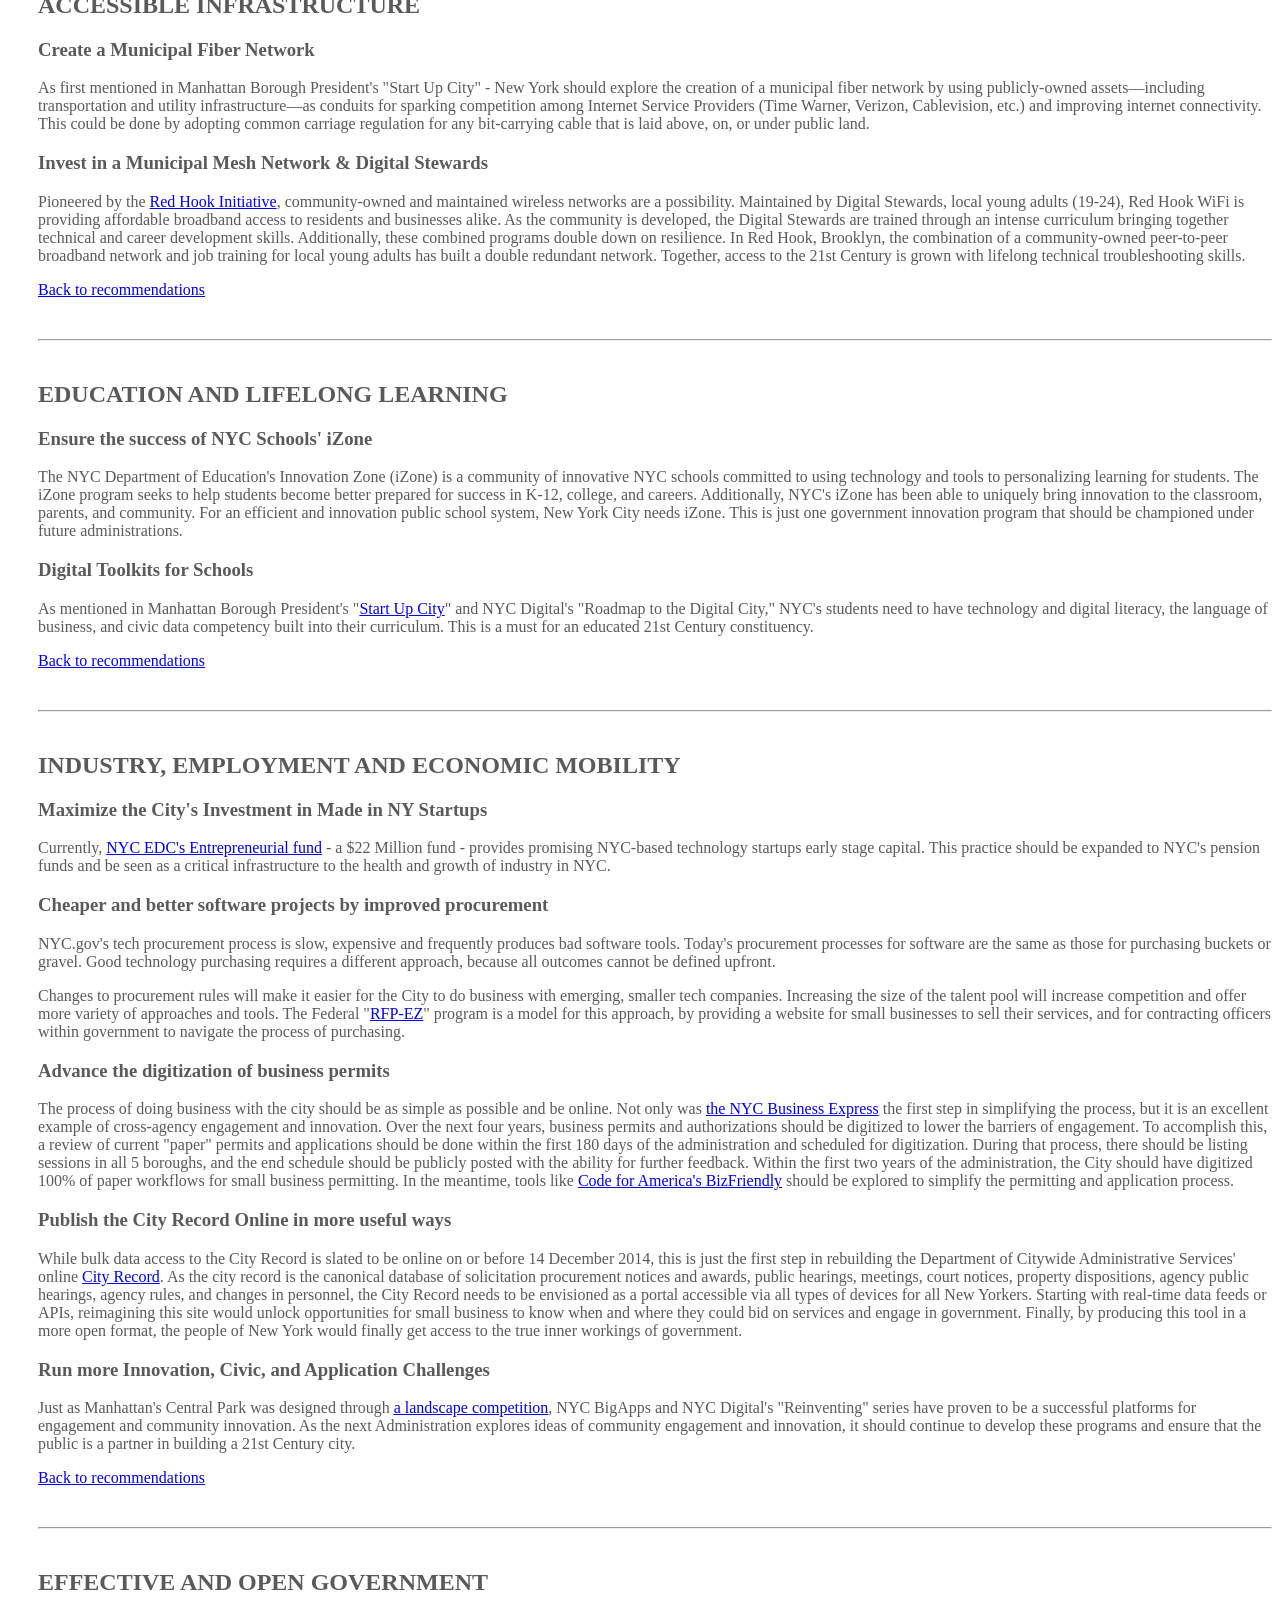
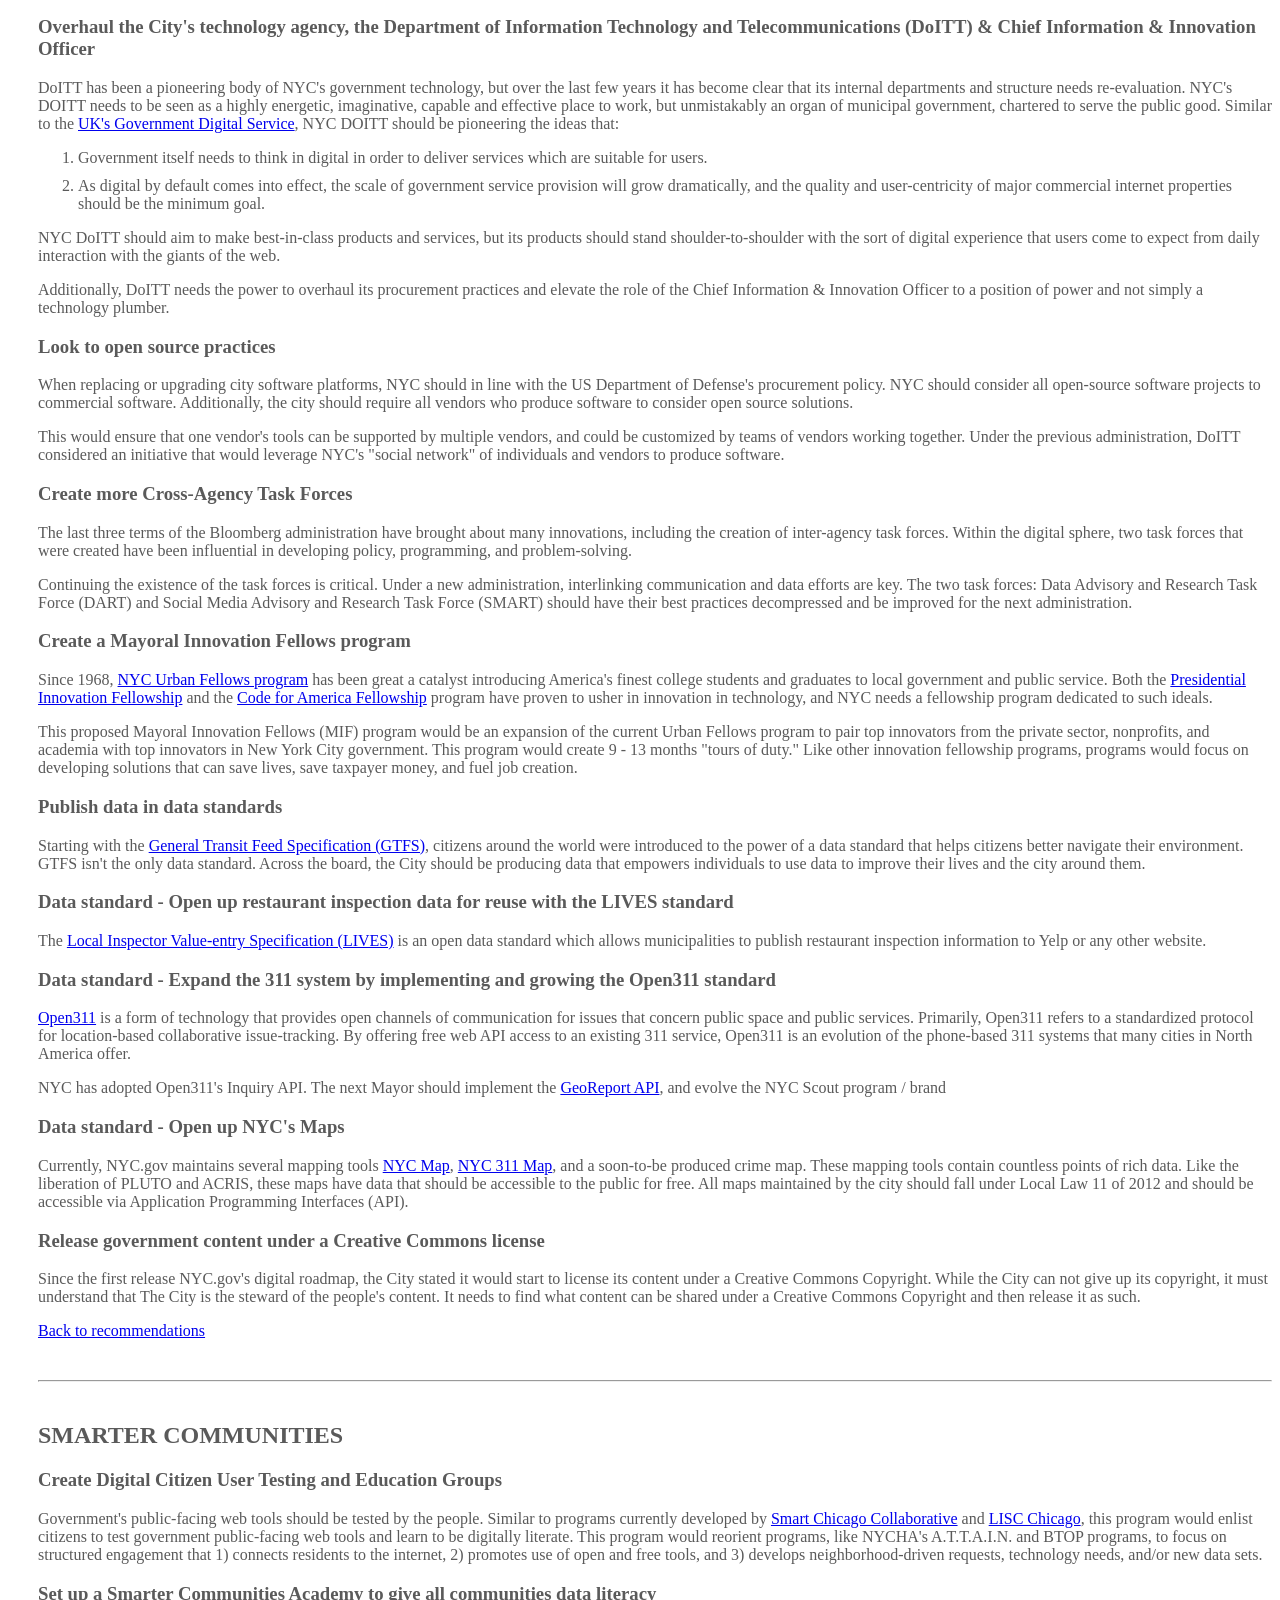
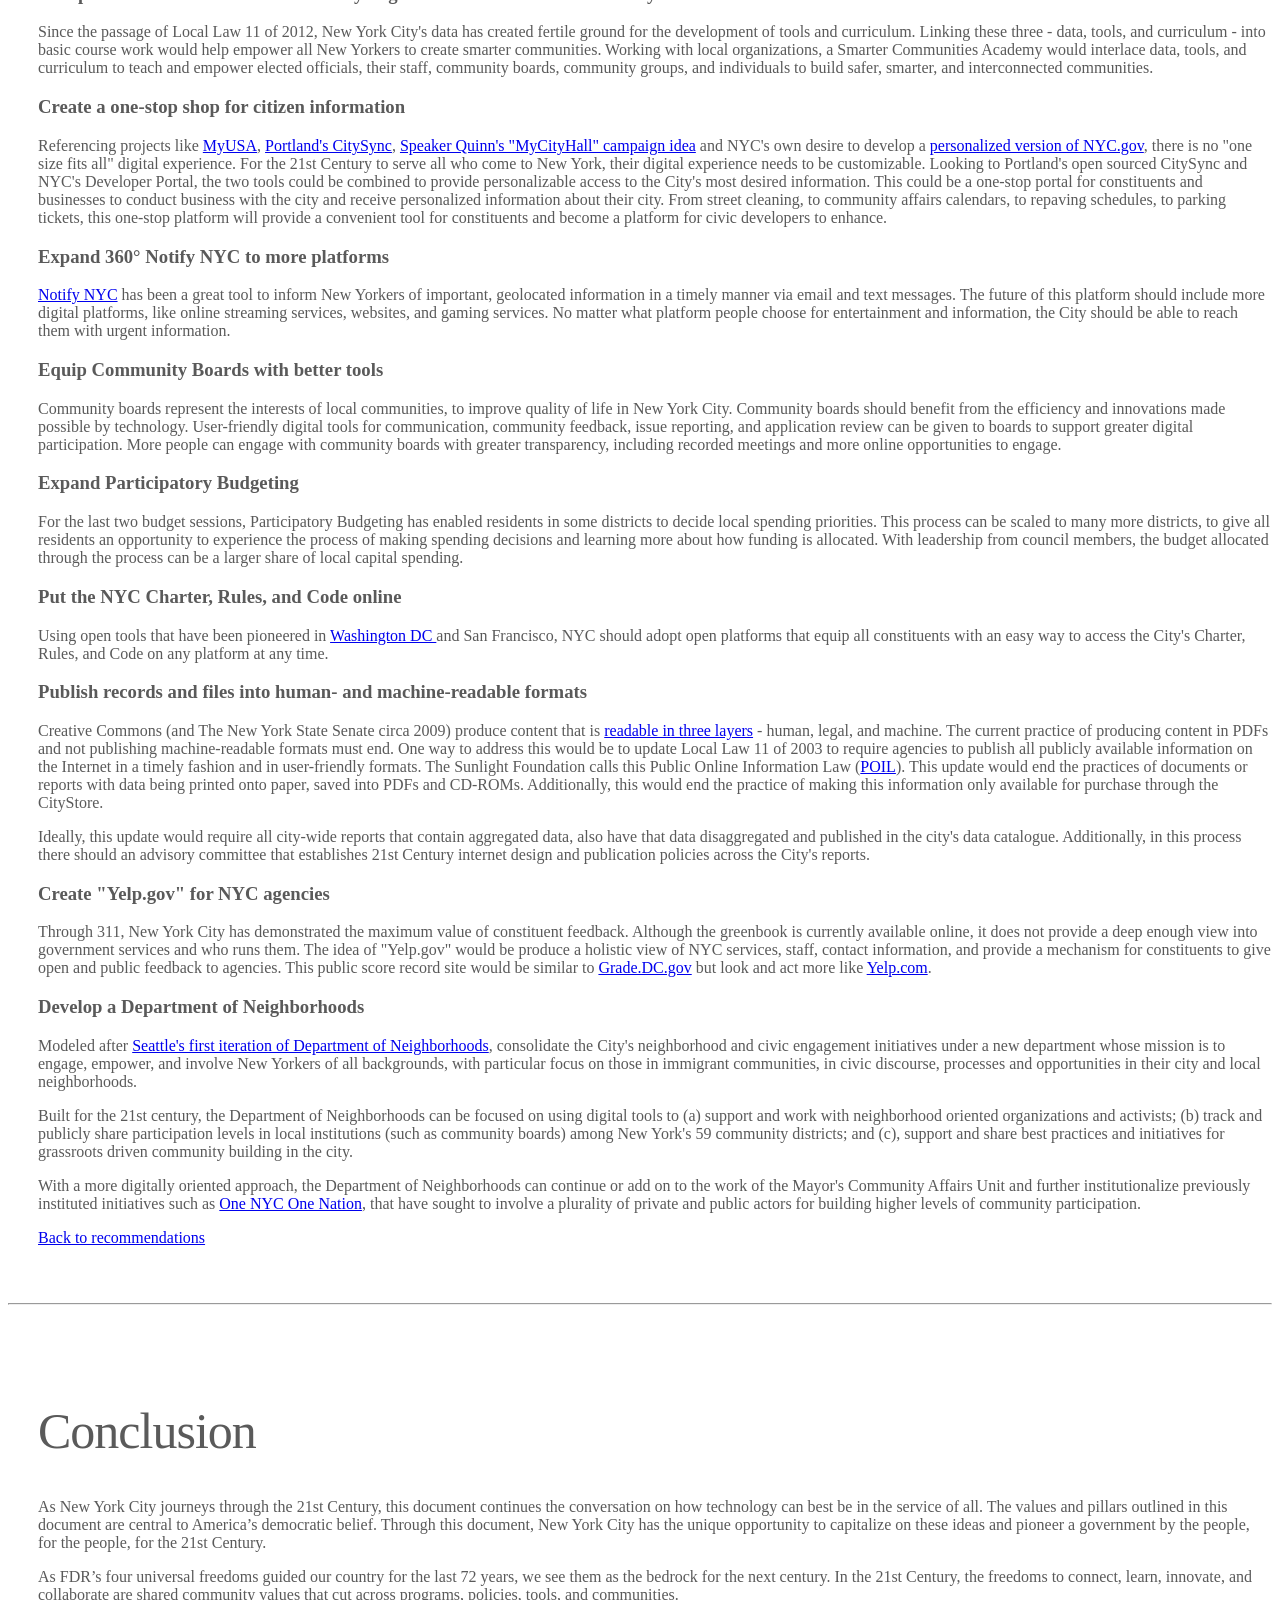
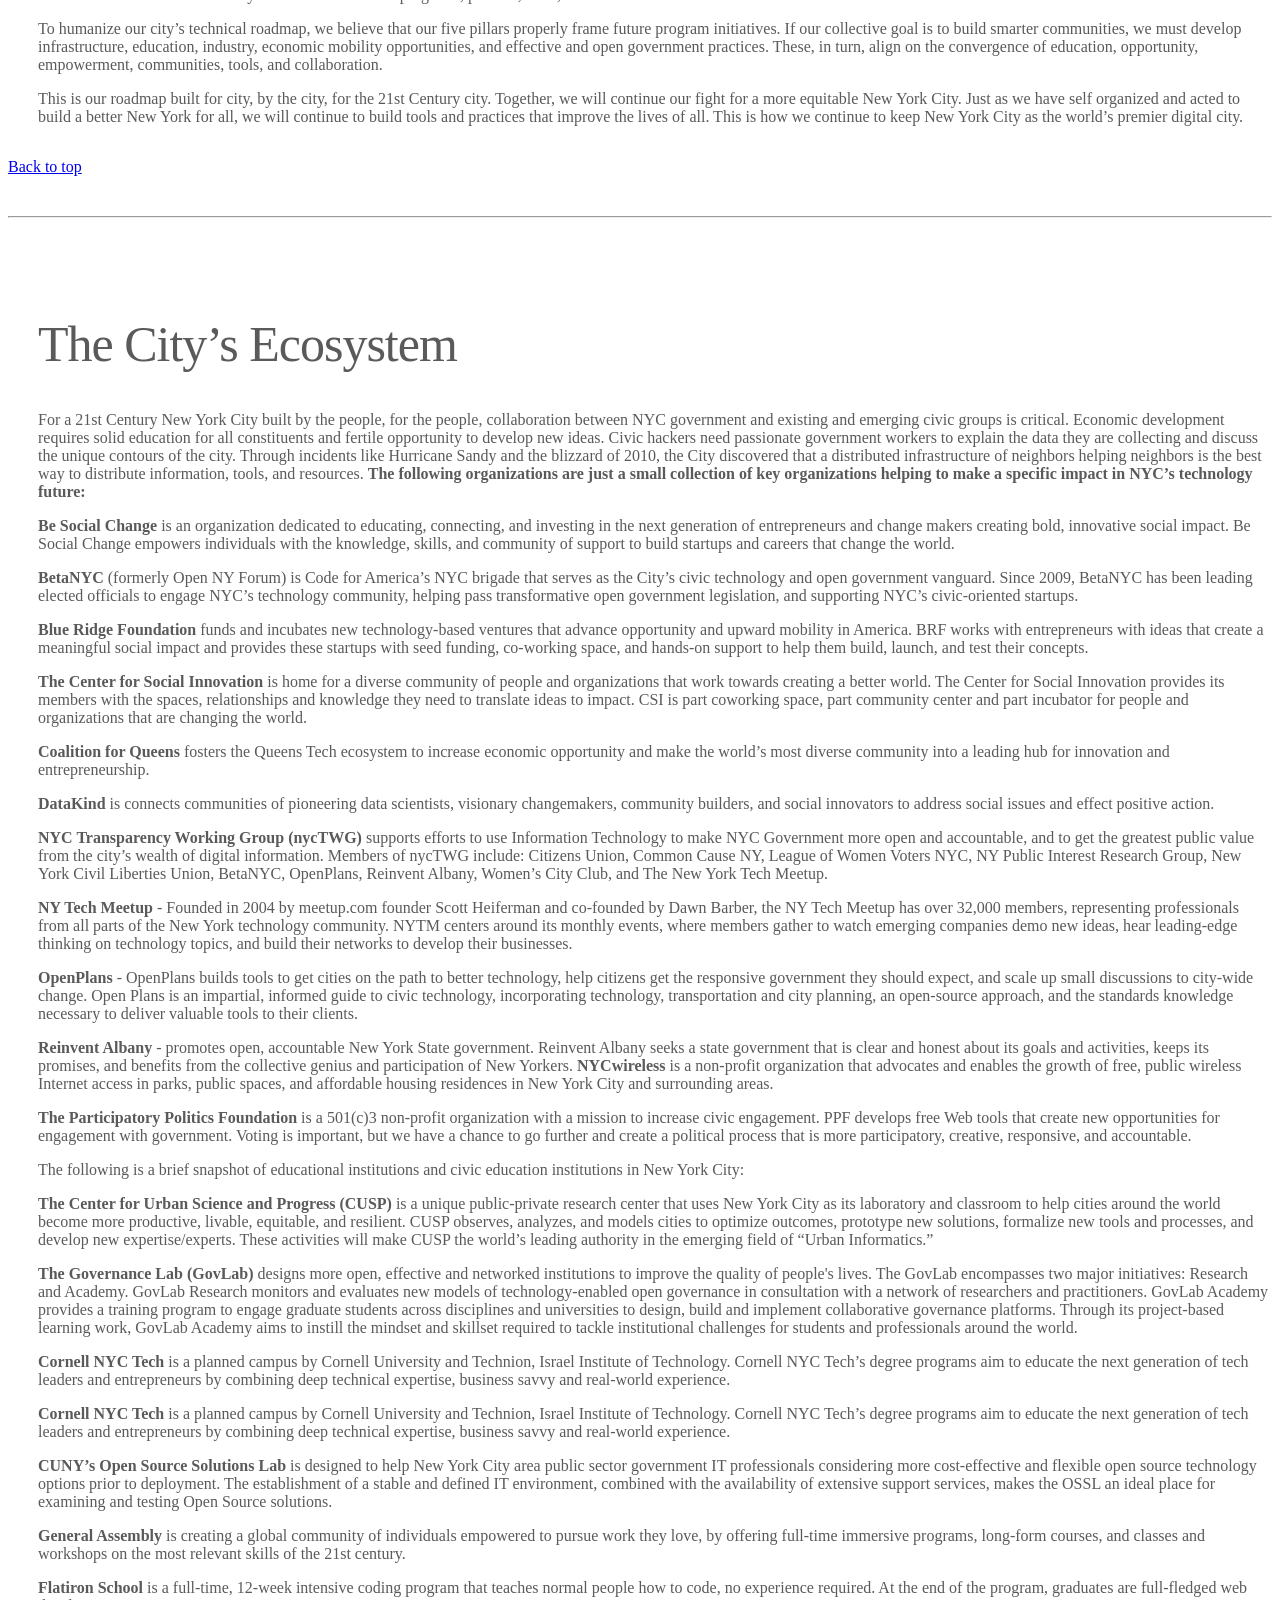
==== commit c1e0c340: "Add 2026 postscript + archival framing; remove dead analytics - Hero: 2026 update with verified numb" ====
--- a/index.html
+++ b/index.html
@@ -11,23 +11,6 @@
     <script src="//netdna.bootstrapcdn.com/twitter-bootstrap/2.3.0/js/bootstrap.min.js"></script>
     <meta name="viewport" content="width=device-width, initial-scale=1.0">
 
-<!-- Google Tracking -->
-<script>
-  (function(i,s,o,g,r,a,m){i['GoogleAnalyticsObject']=r;i[r]=i[r]||function(){
-  (i[r].q=i[r].q||[]).push(arguments)},i[r].l=1*new Date();a=s.createElement(o),
-  m=s.getElementsByTagName(o)[0];a.async=1;a.src=g;m.parentNode.insertBefore(a,m)
-  })(window,document,'script','//www.google-analytics.com/analytics.js','ga');
-
-  ga('create', 'UA-40620664-2', 'noneck.github.io');
-  ga('send', 'pageview');
-
-</script>
-<!-- End Google Tracking -->
-
-
-<!--Twitter Tracking Code Start -->
-<!--<meta property="twitter:account_id" content="46654180" />-->
-<!--Twitter Tracking Code End -->
   </head>
 
   <body>
@@ -105,7 +88,11 @@
               <p> <h1>This is the People's Roadmap to a Digital New York City</h1> </p>
               <p class="lead">Welcome to the 21st century New York, build by the people, for the people, for the digital era. In this citizen created roadmap, we outline how to humanize technology, move beyond transparency for transparency's sake, and ensure we have government technology that works for the people, built with the people.<br/><br/>
               </p>
-              <p class="lead"><em>This is the original Roadmap. As of Fall 2017, 14 of these ideas were drafted into legislation, 9 were signed into law, and another 9 became public-private partnerships. The People's Roadmap for a digital New York City is paving a path to improve our lives, provide transparency, and inform government of our desires.<br/><br/></em><br/><br/>
+              <p class="lead"><em>This is the original Roadmap. As of Fall 2017, 14 of these ideas were drafted into legislation, 9 were signed into law, and another 9 became public-private partnerships. The People's Roadmap for a digital New York City is paving a path to improve our lives, provide transparency, and inform government of our desires.<br/><br/></em>
+              </p>
+              <p class="lead"><em>2026 update: a thirteen-year review found 11 of the roadmap's 34 recommendations fully realized, with eight enacted in law or charter and three running as programs or partnerships, and another 18 partially realized. At least 16 local laws and a voter-approved Charter amendment advance ideas this roadmap championed, from putting the City Record and the City's laws online to codifying the Mayor's Office of Data Analytics and citywide participatory budgeting.<br/><br/></em>
+              </p>
+              <p class="lead">This site is preserved as a historical document. For BetaNYC's current work, visit <a href="https://www.beta.nyc/" target="_blank">beta.nyc</a>.<br/><br/>
               </p>
               <a class="btn btn-large btn-primary" href="https://www.beta.nyc/" target="_blank">Join NYC's civic hacker movement</a>
               <a class="btn btn-large" href="https://www.beta.nyc/donate/" target="_blank">Support our work</a>
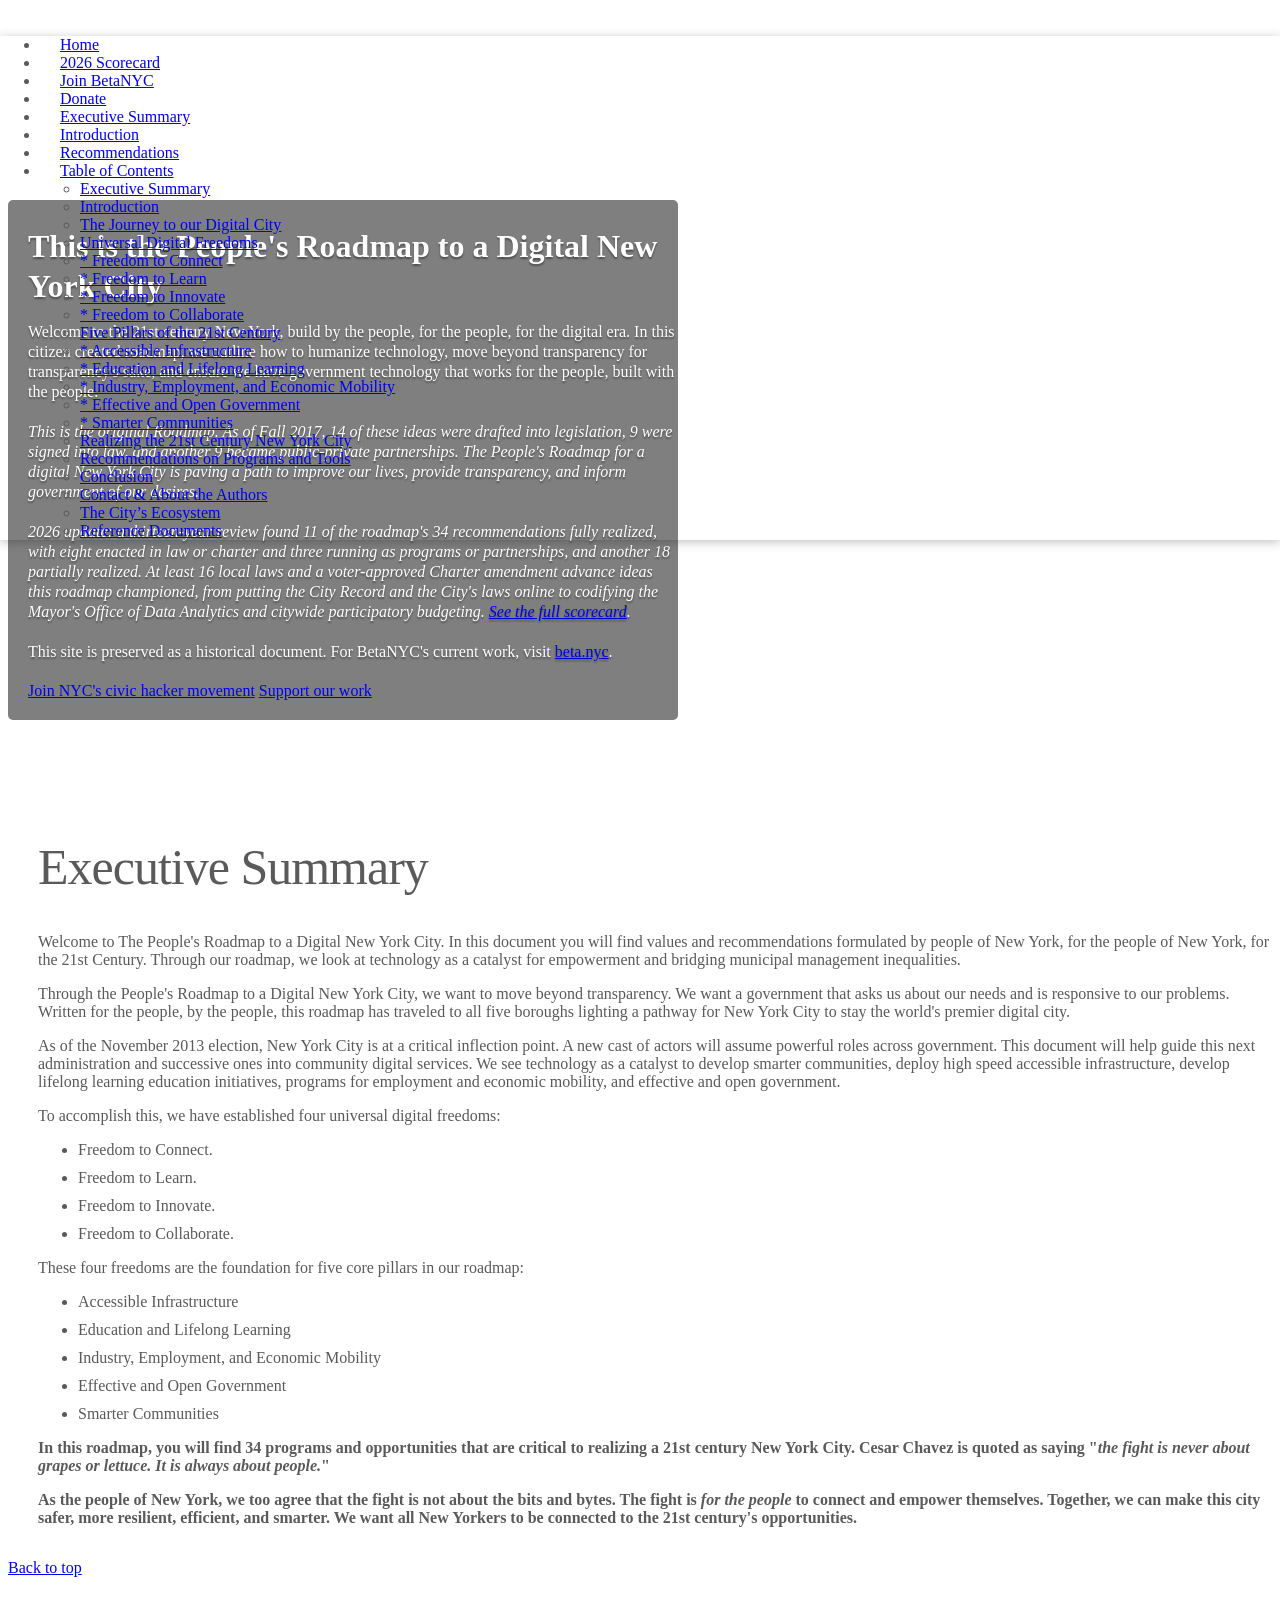
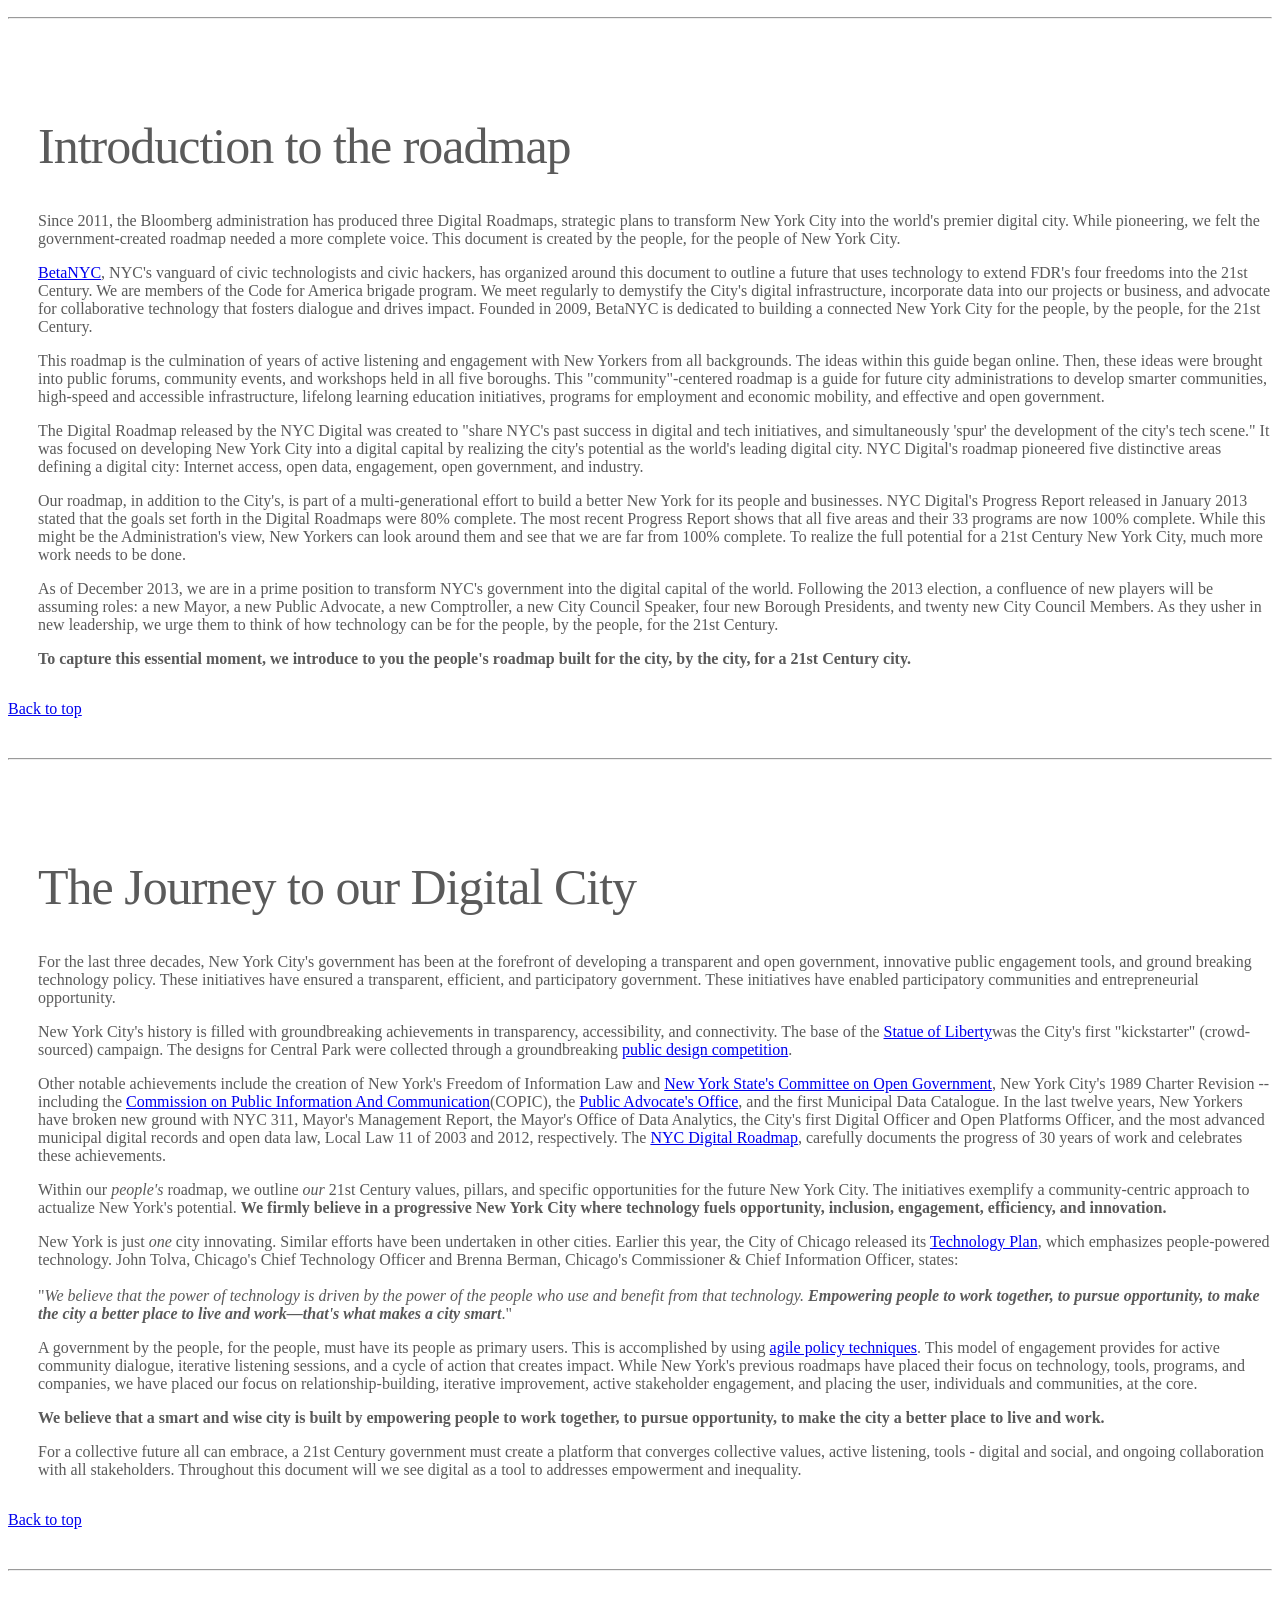
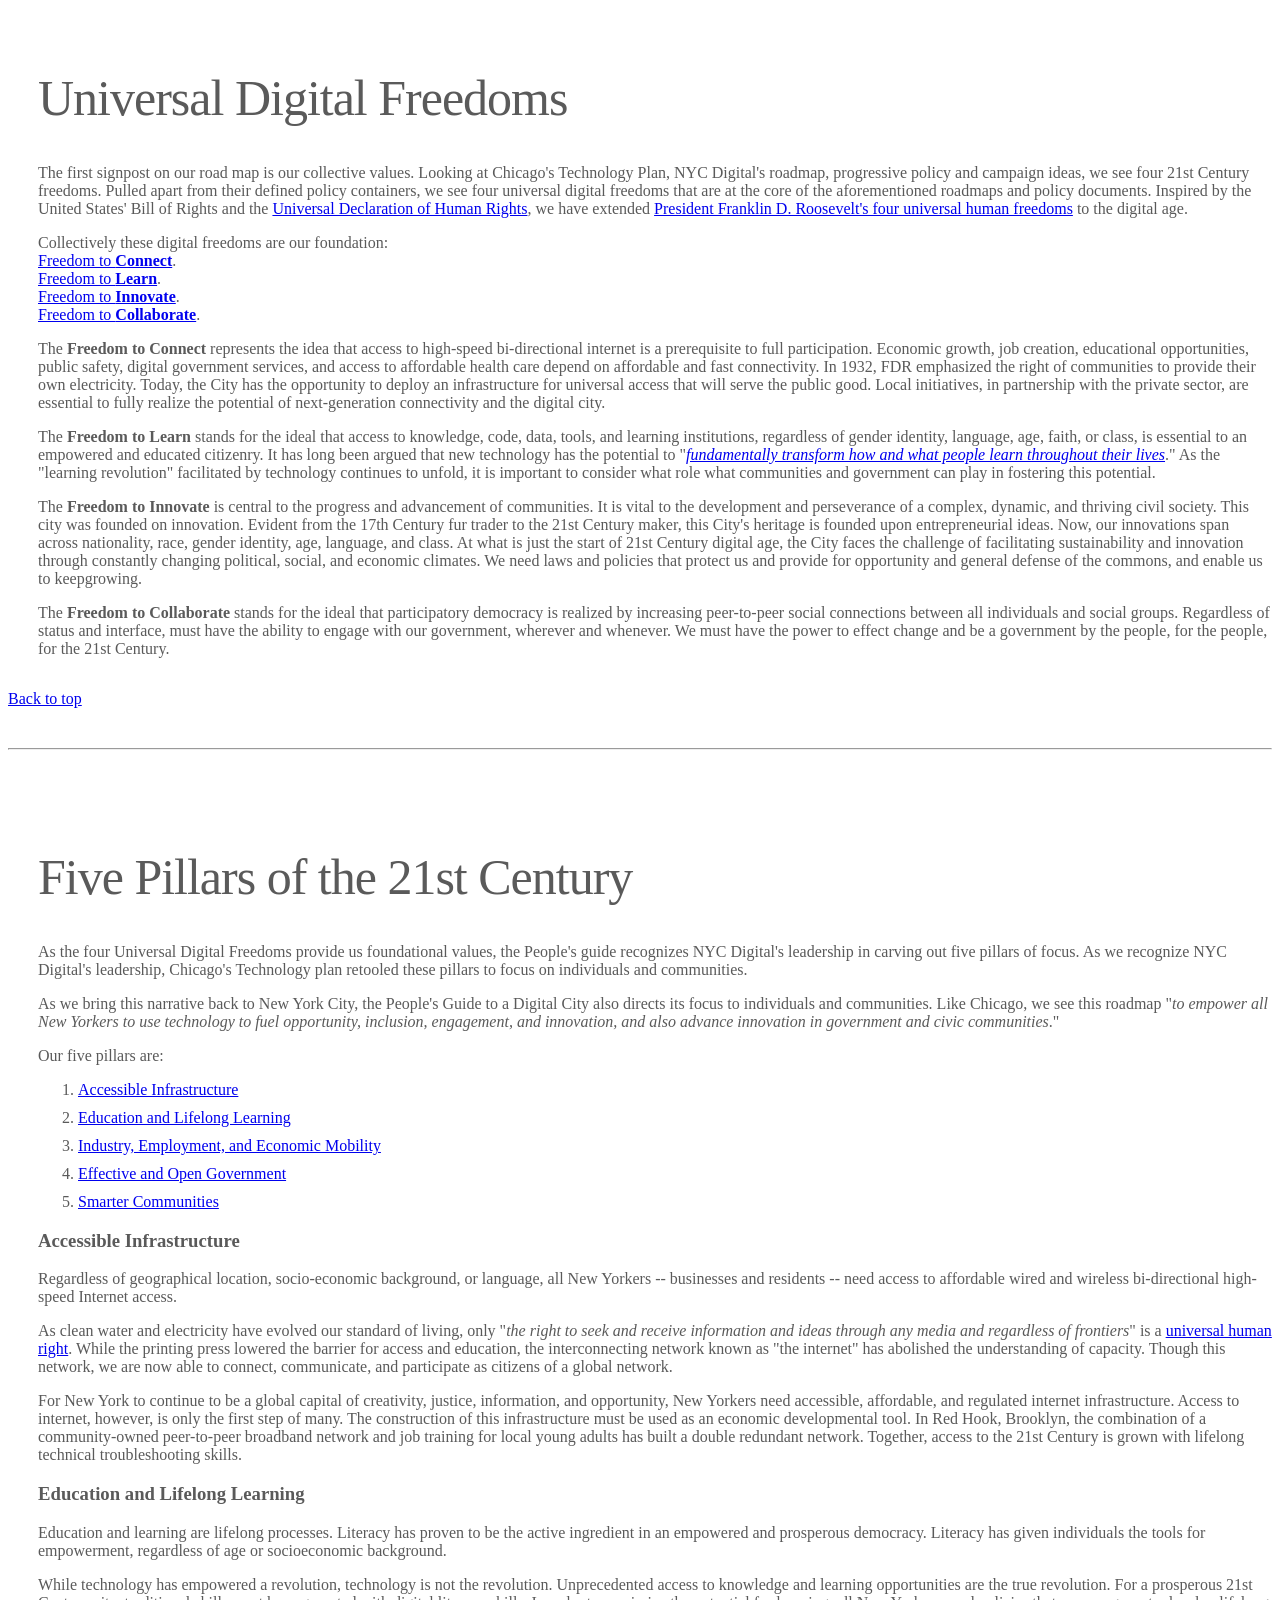
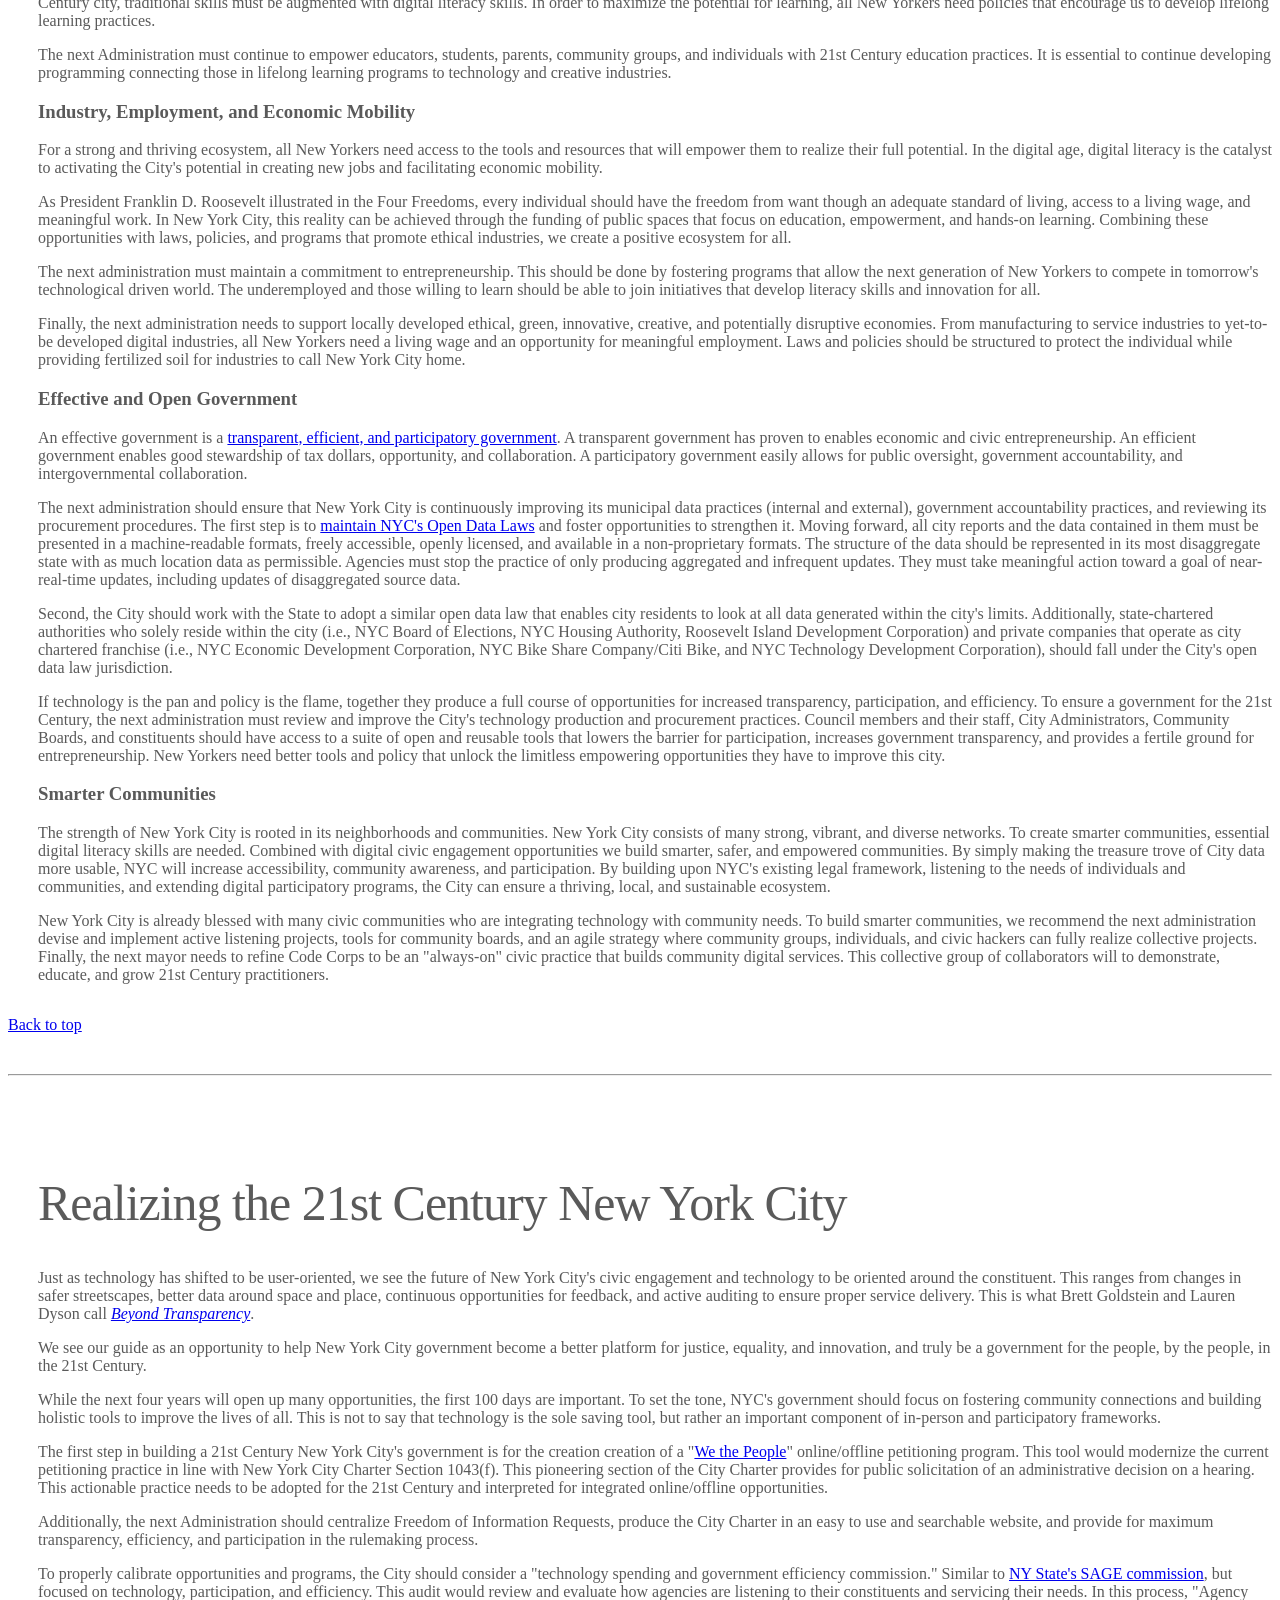
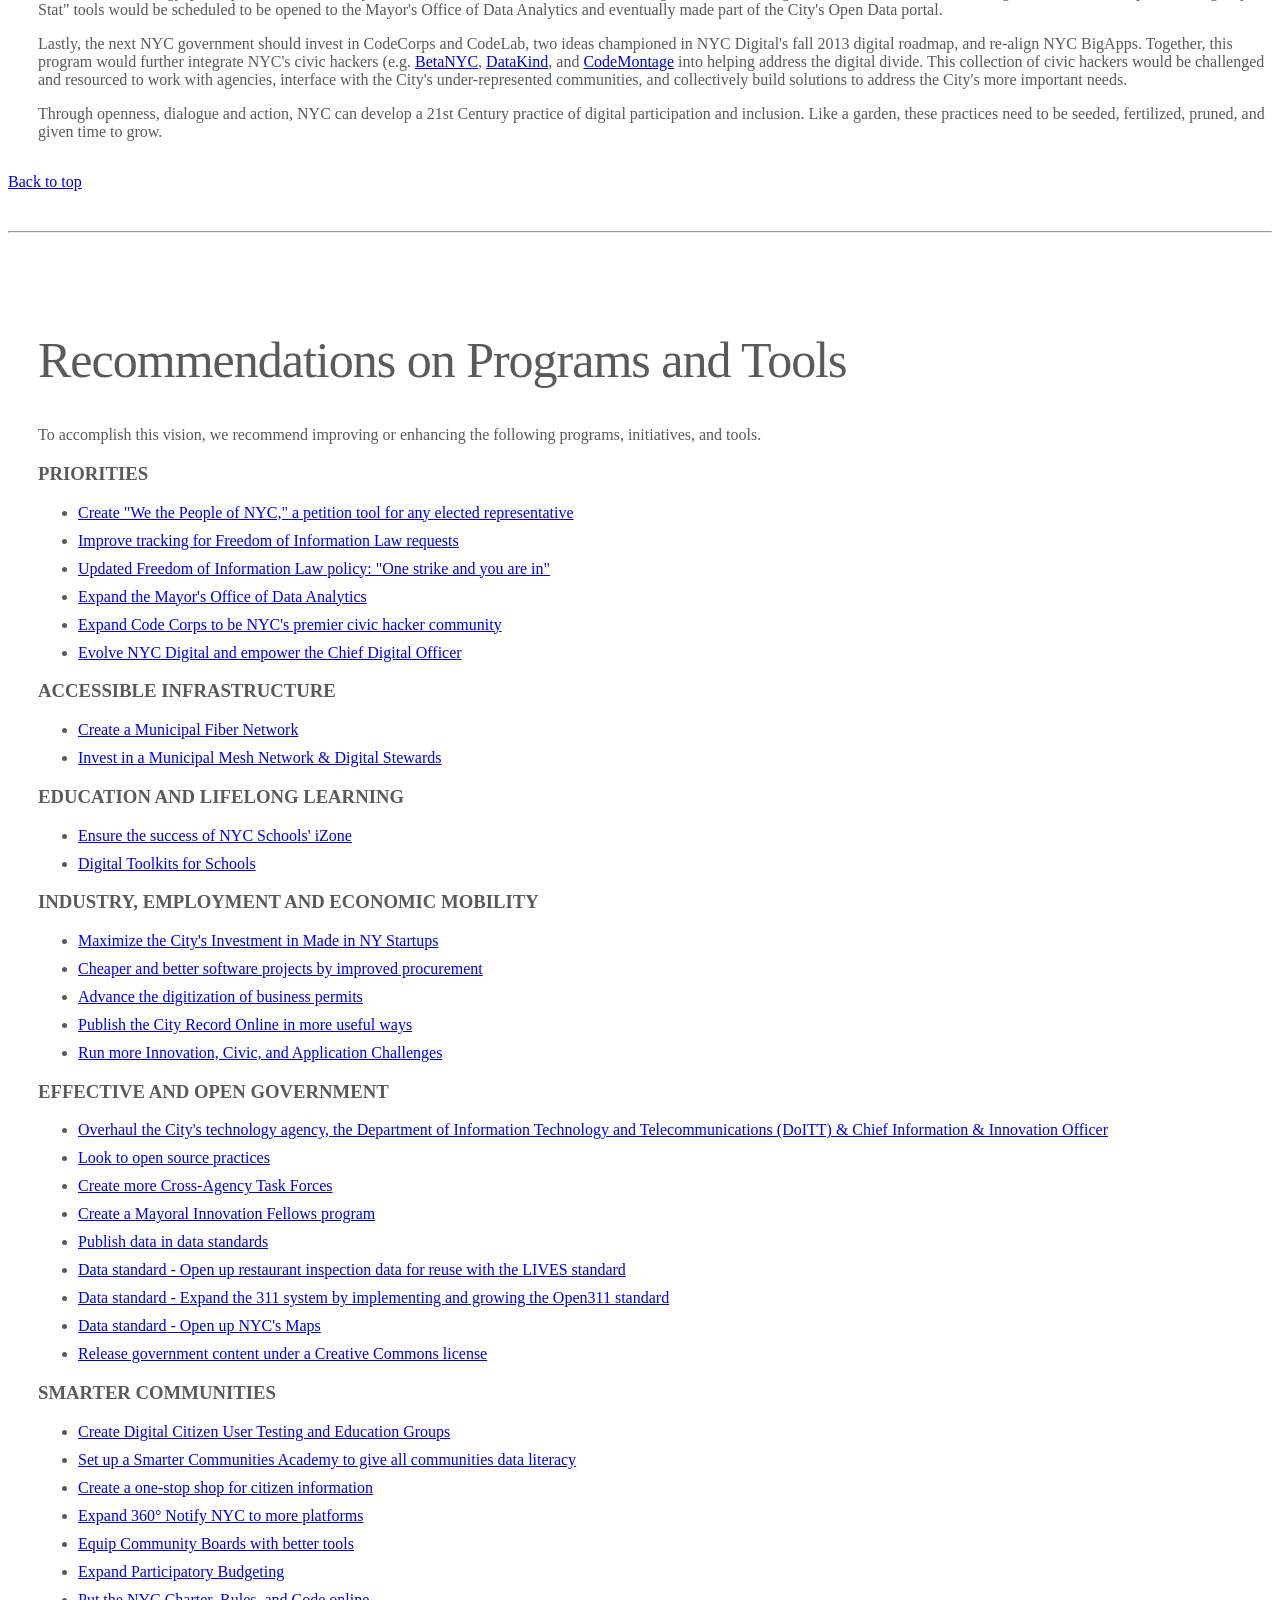
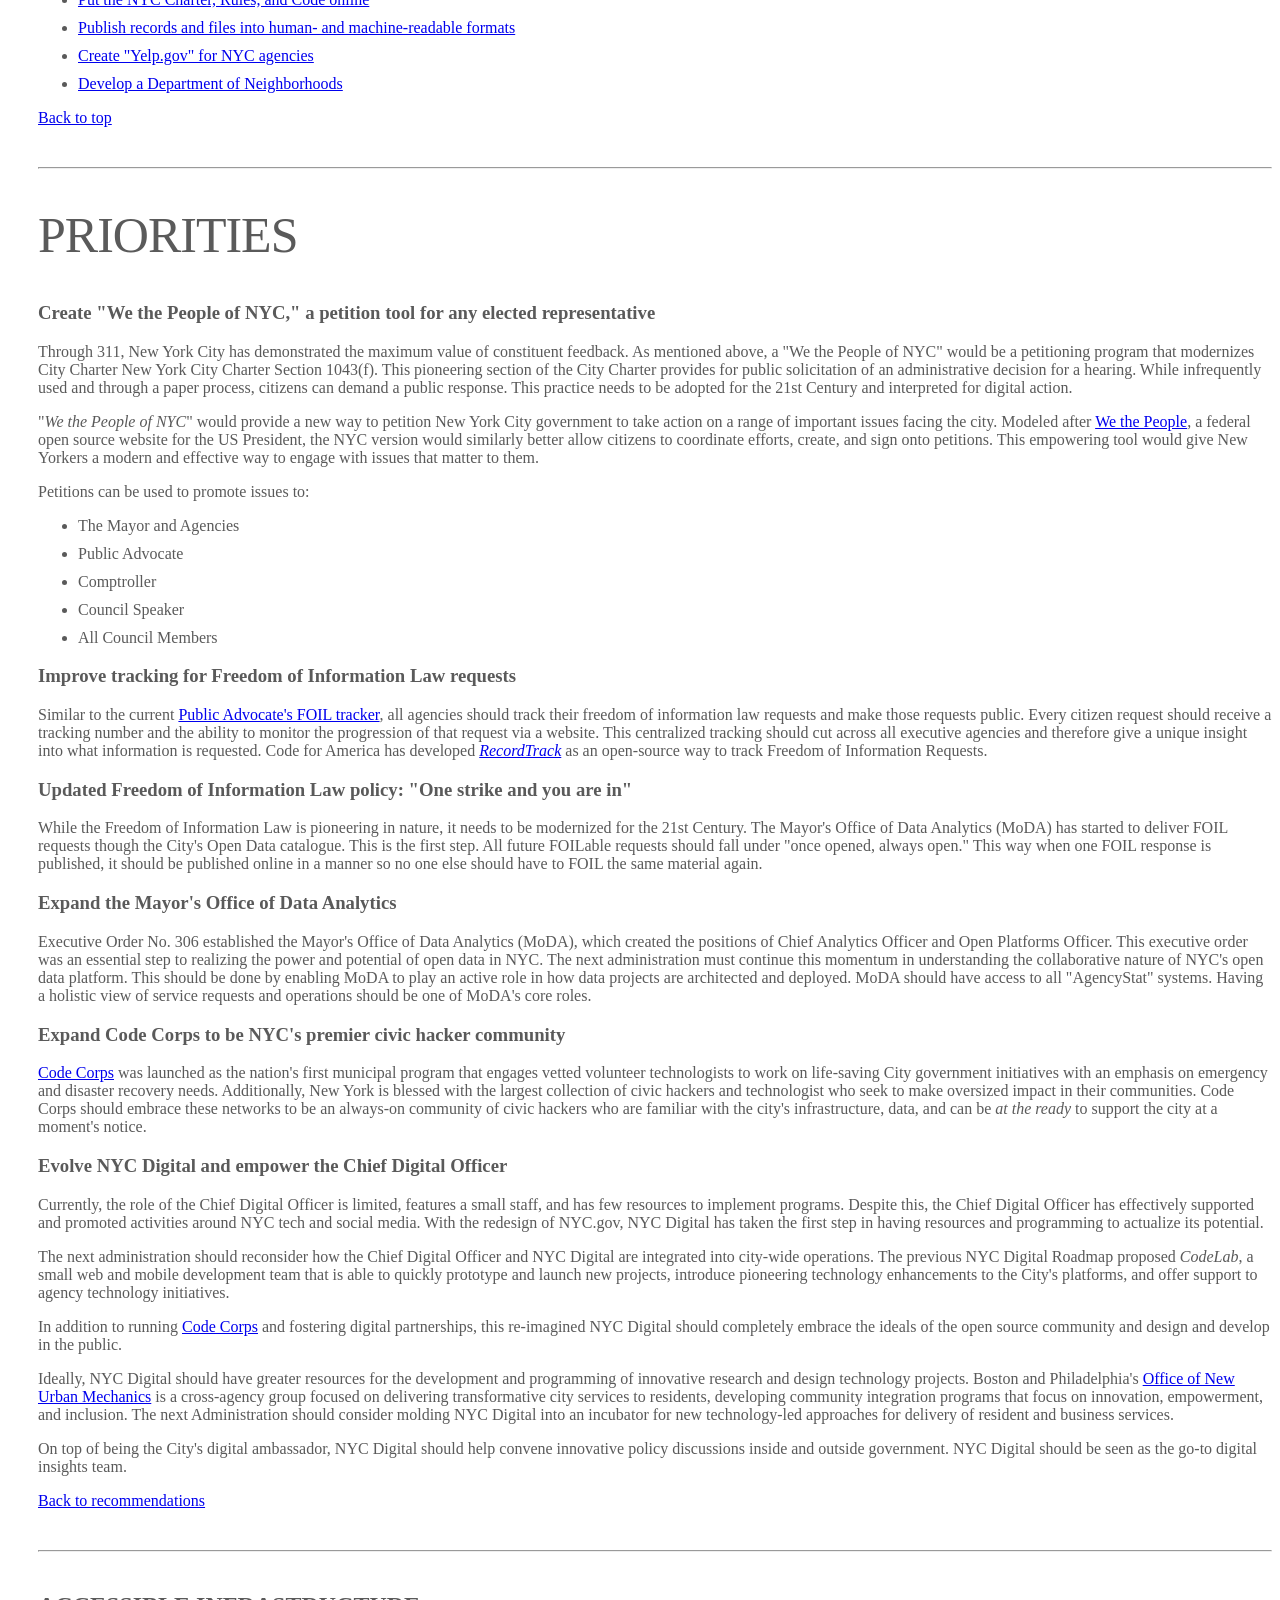
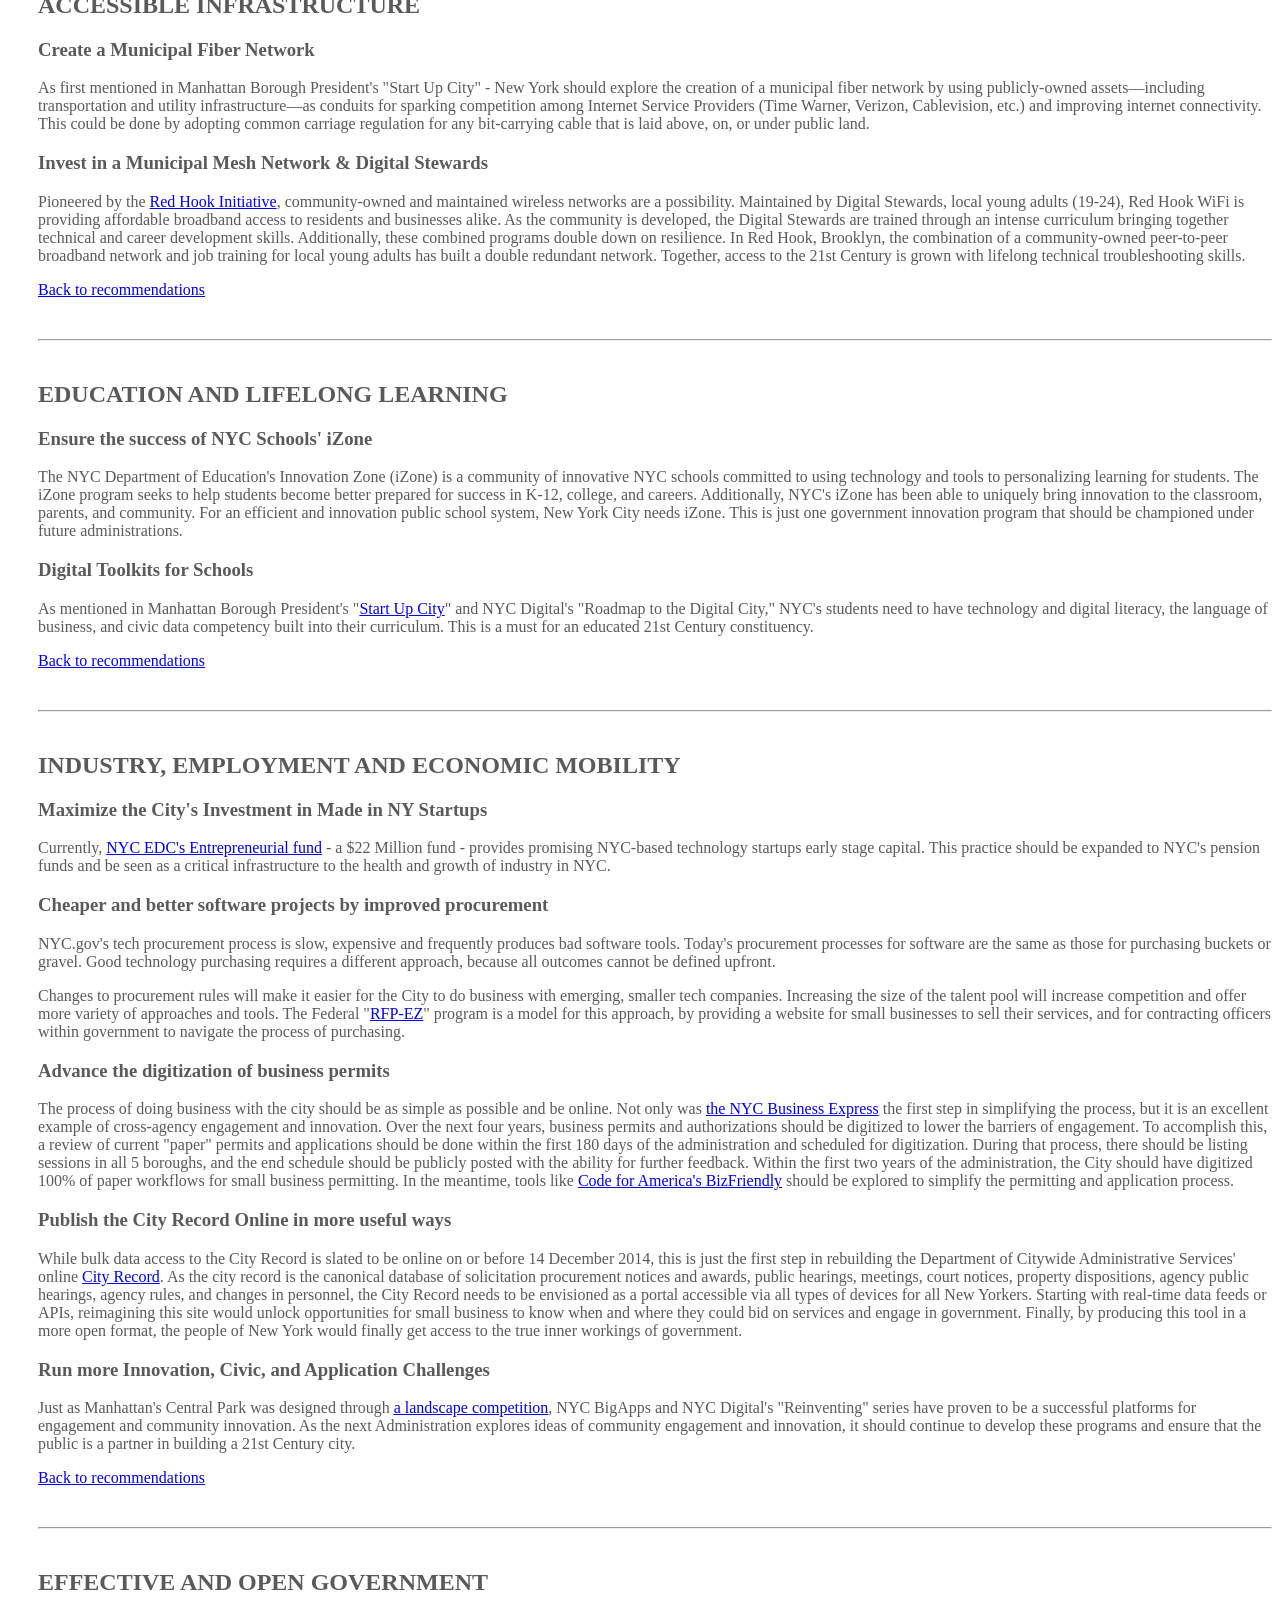
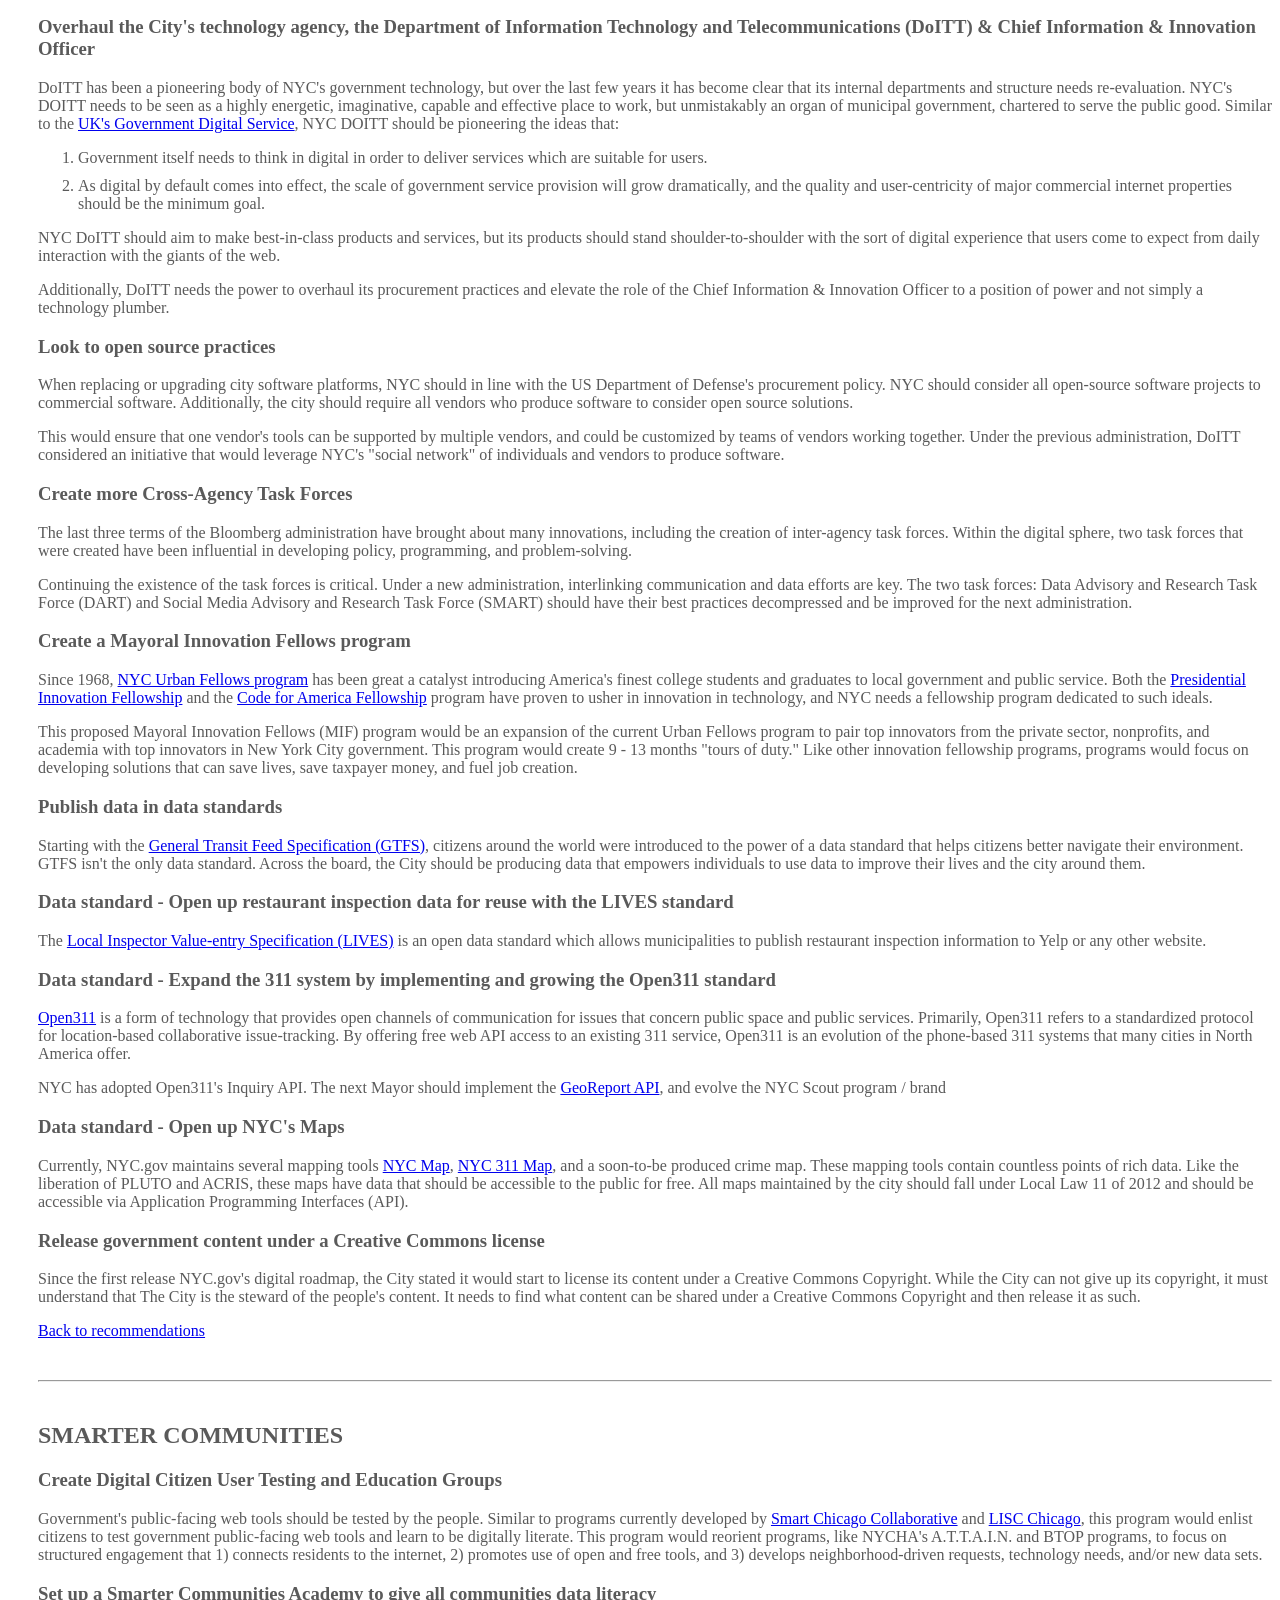
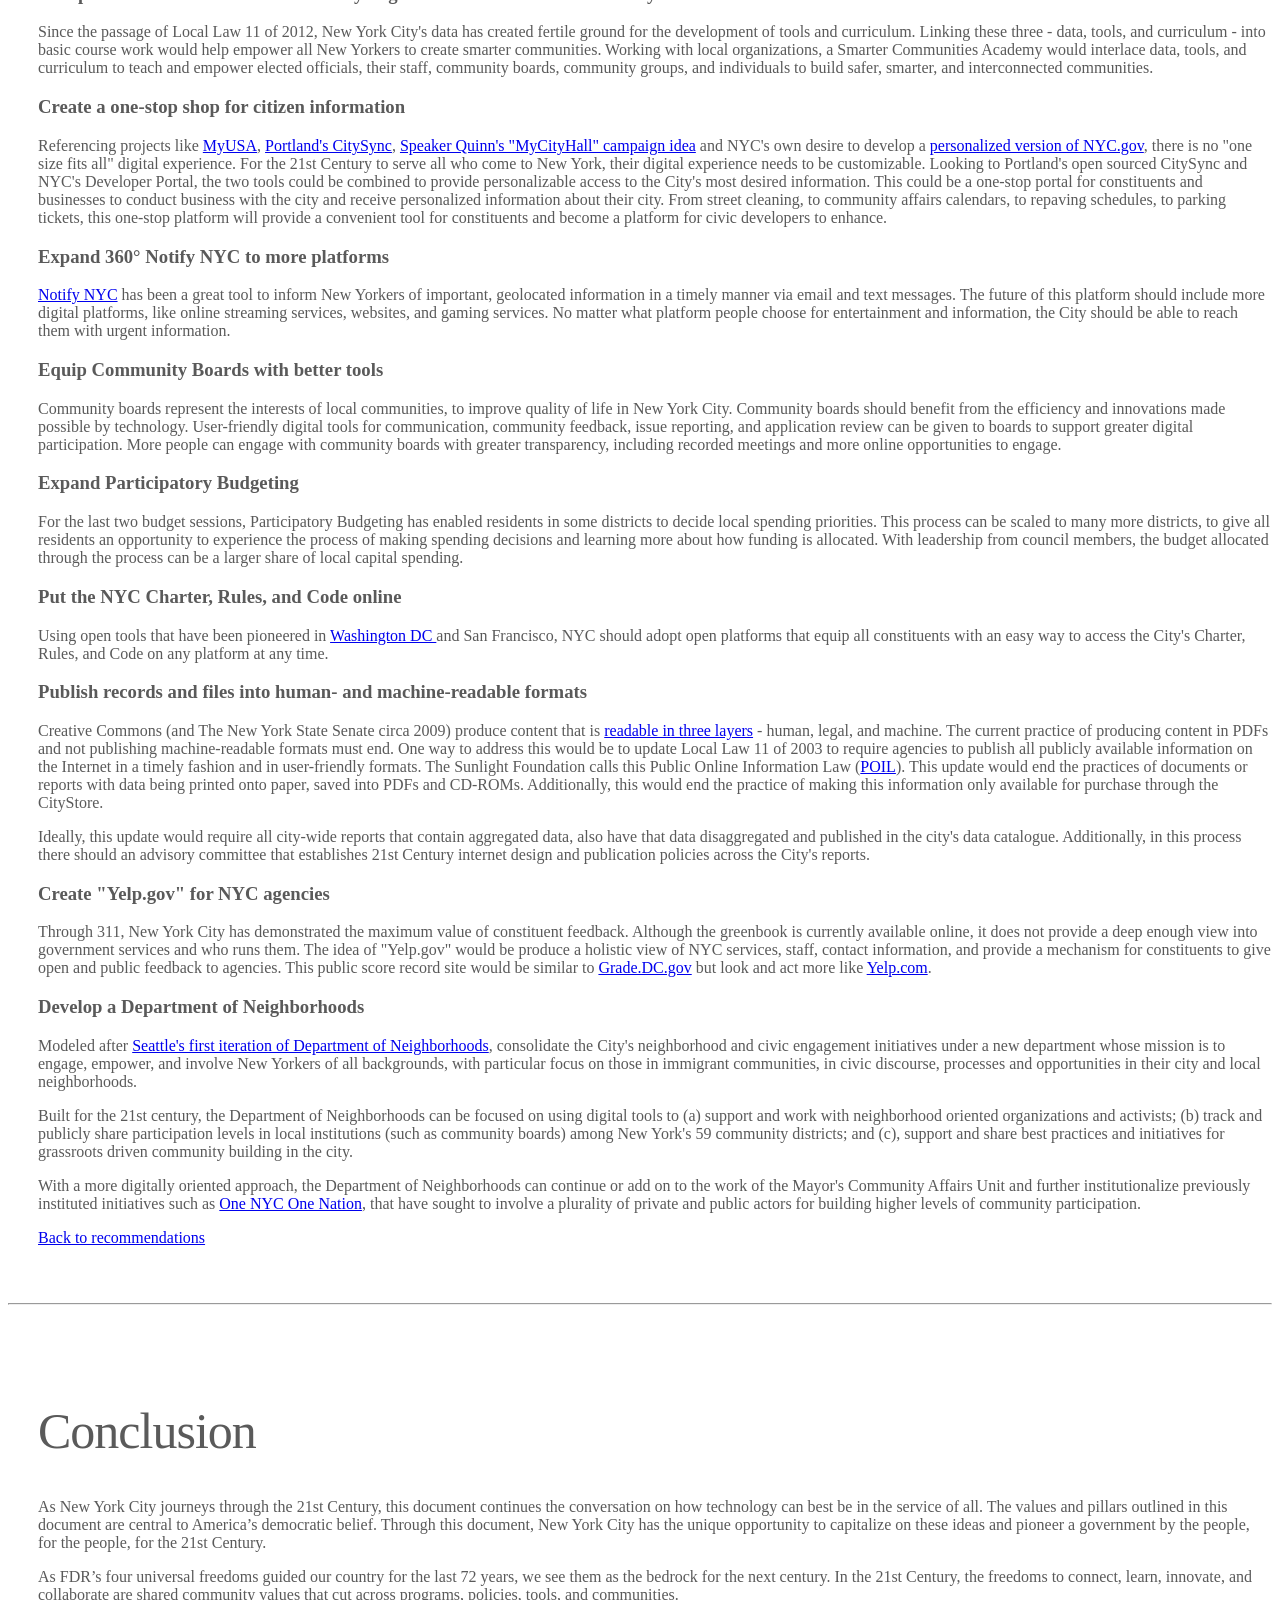
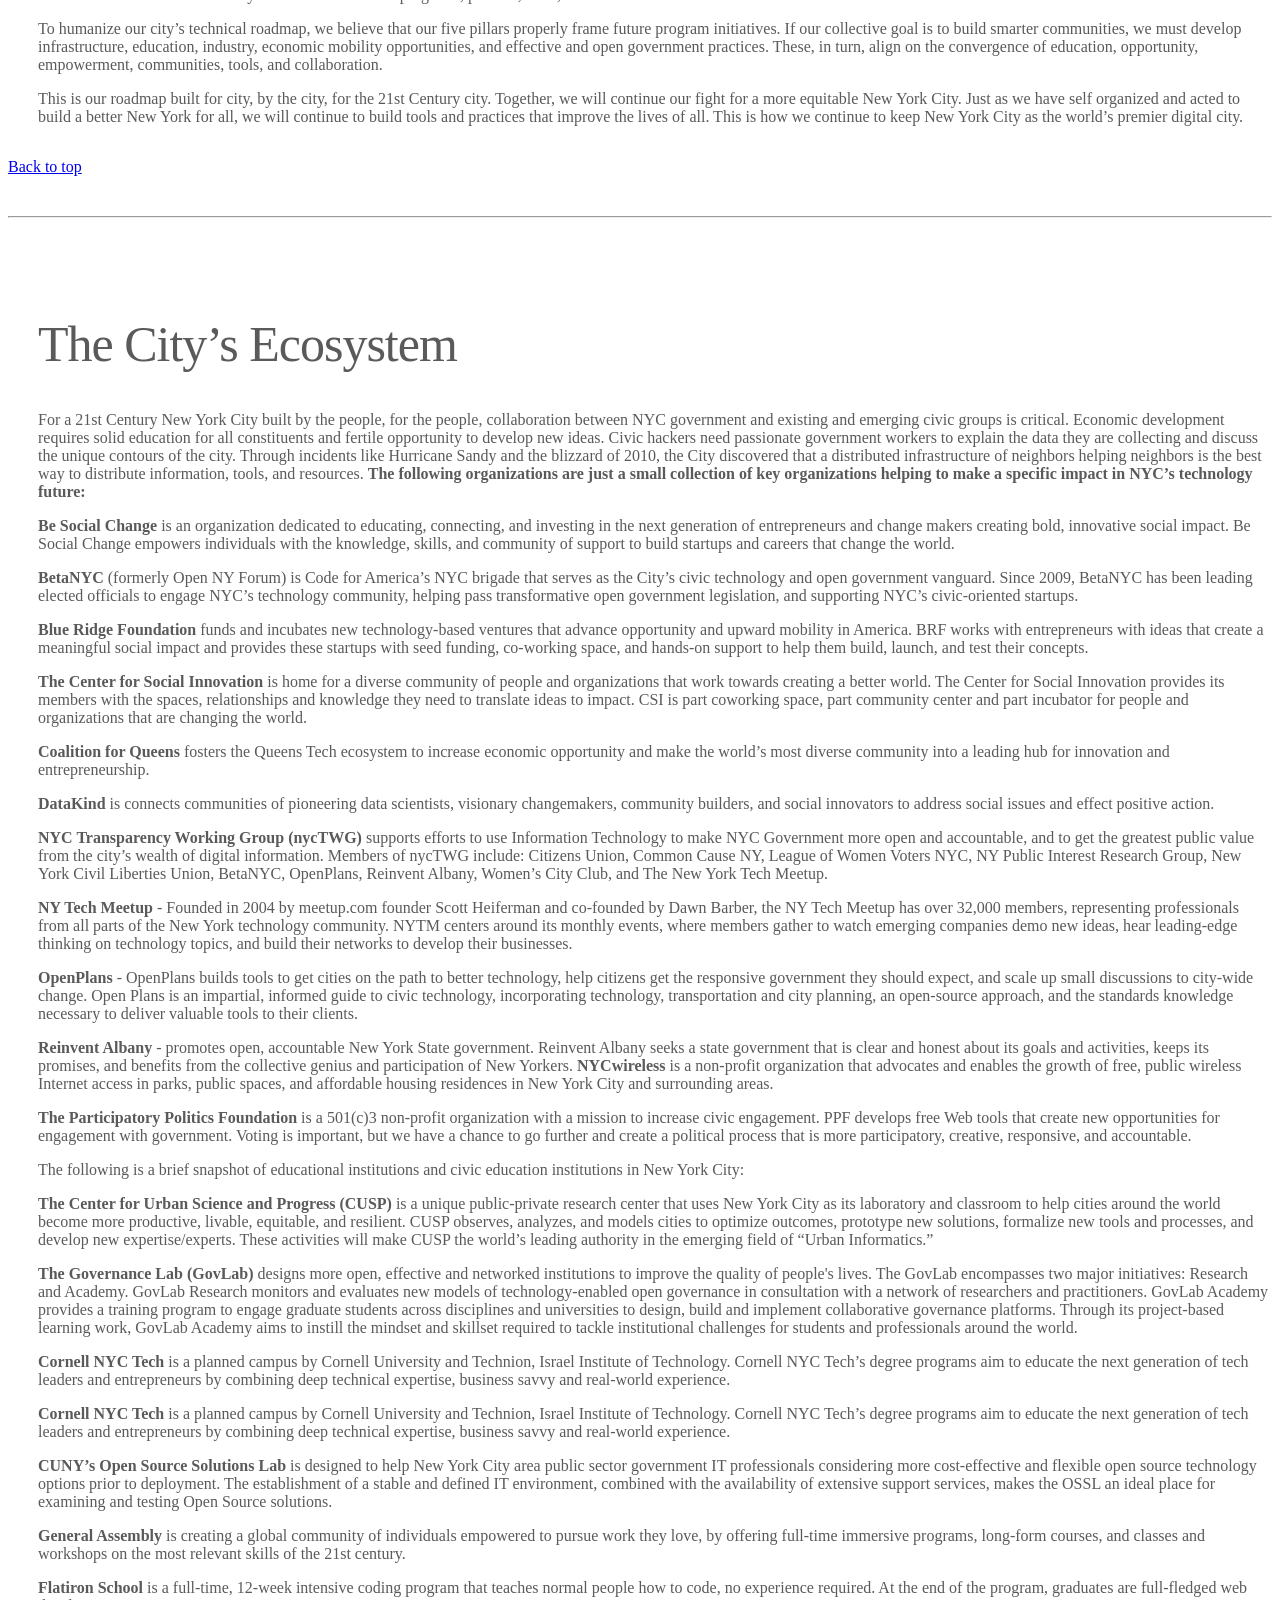
==== commit 7f00aad0: "Add 2026 scorecard page; link it from nav and hero - scorecard.html: all 34 recommendations scored a" ====
--- a/index.html
+++ b/index.html
@@ -34,6 +34,7 @@
             <div class="nav-collapse collapse">
               <ul class="nav">
                 <li class="active"><a href="#home">Home</a></li>
+                <li><a href="scorecard.html">2026 Scorecard</a></li>
                 <li><a href="https://www.beta.nyc/" target="_blank">Join BetaNYC</a></li>
                 <li><a href="https://www.beta.nyc/donate/" target="_blank">Donate</a></li>
                 <li><a href="#ex_summary">Executive Summary</a></li>
@@ -90,7 +91,7 @@
               </p>
               <p class="lead"><em>This is the original Roadmap. As of Fall 2017, 14 of these ideas were drafted into legislation, 9 were signed into law, and another 9 became public-private partnerships. The People's Roadmap for a digital New York City is paving a path to improve our lives, provide transparency, and inform government of our desires.<br/><br/></em>
               </p>
-              <p class="lead"><em>2026 update: a thirteen-year review found 11 of the roadmap's 34 recommendations fully realized, with eight enacted in law or charter and three running as programs or partnerships, and another 18 partially realized. At least 16 local laws and a voter-approved Charter amendment advance ideas this roadmap championed, from putting the City Record and the City's laws online to codifying the Mayor's Office of Data Analytics and citywide participatory budgeting.<br/><br/></em>
+              <p class="lead"><em>2026 update: a thirteen-year review found 11 of the roadmap's 34 recommendations fully realized, with eight enacted in law or charter and three running as programs or partnerships, and another 18 partially realized. At least 16 local laws and a voter-approved Charter amendment advance ideas this roadmap championed, from putting the City Record and the City's laws online to codifying the Mayor's Office of Data Analytics and citywide participatory budgeting. <a href="scorecard.html">See the full scorecard</a>.<br/><br/></em>
               </p>
               <p class="lead">This site is preserved as a historical document. For BetaNYC's current work, visit <a href="https://www.beta.nyc/" target="_blank">beta.nyc</a>.<br/><br/>
               </p>
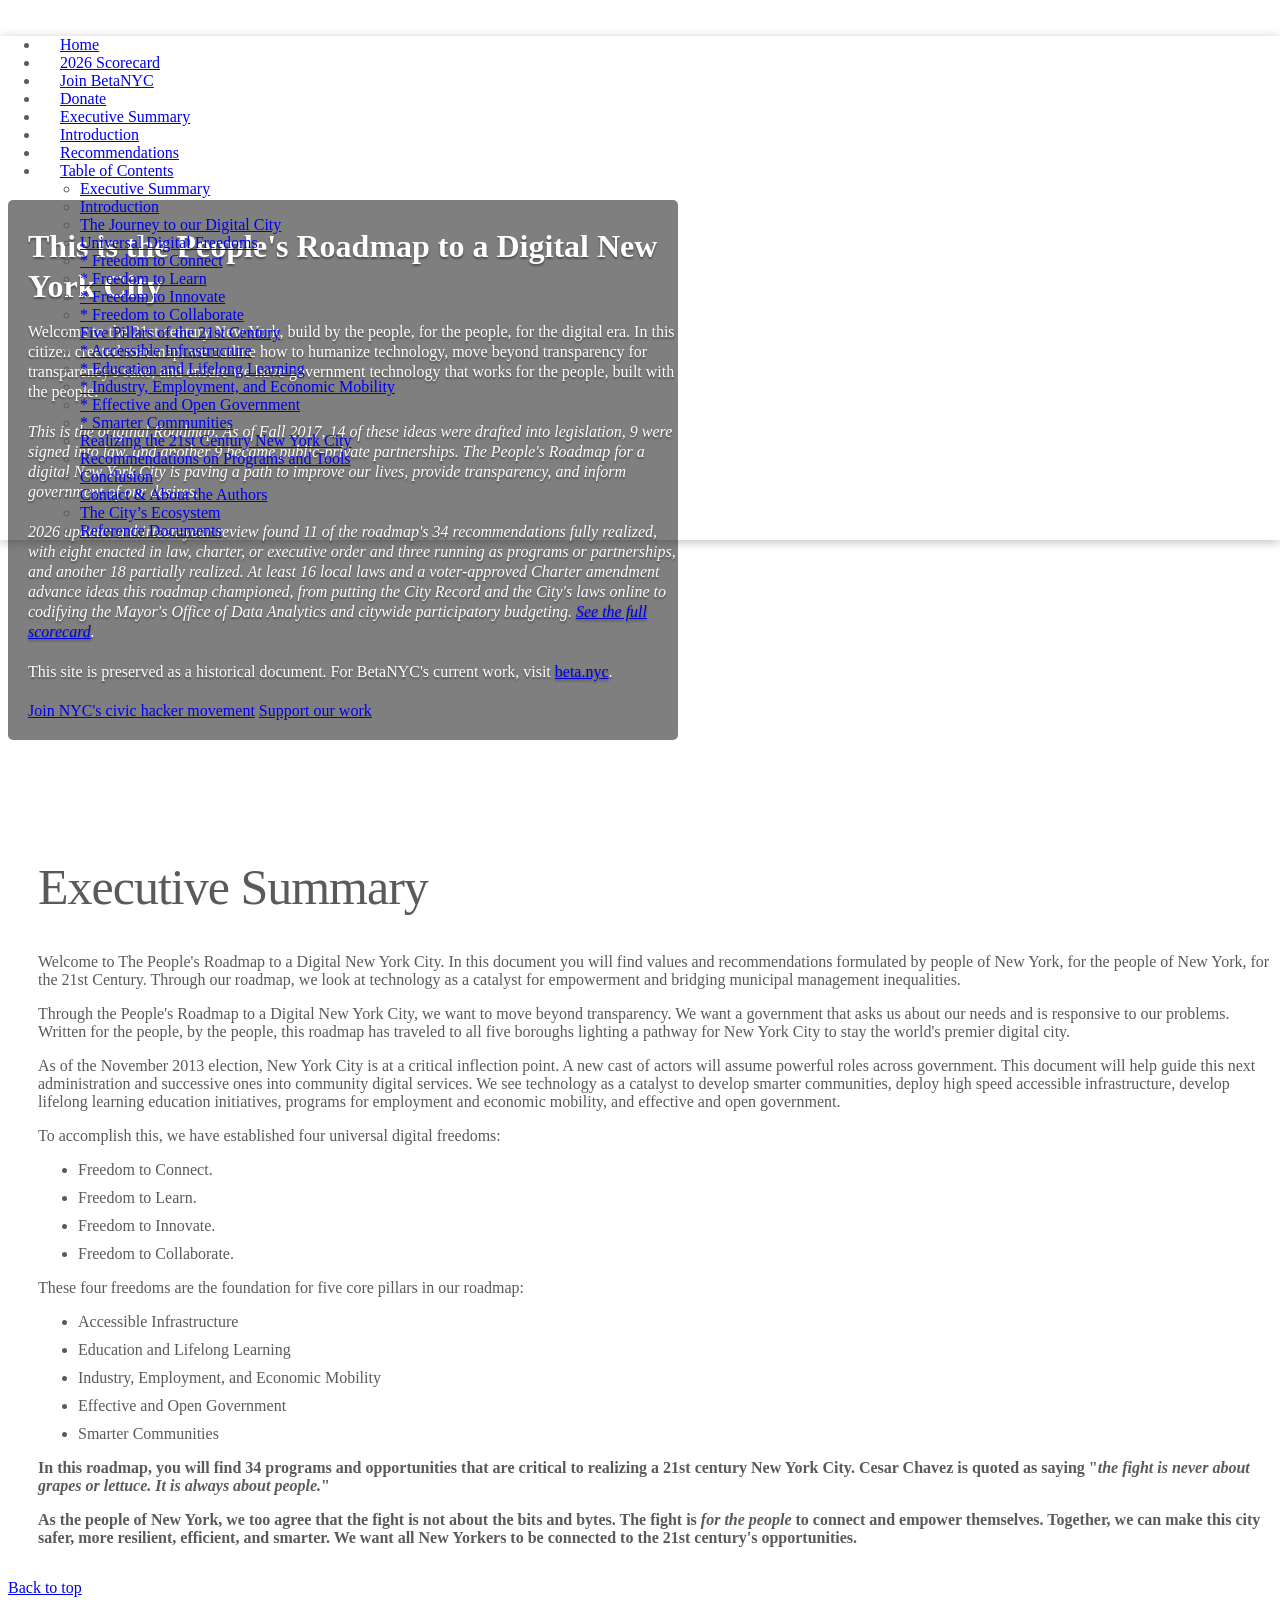
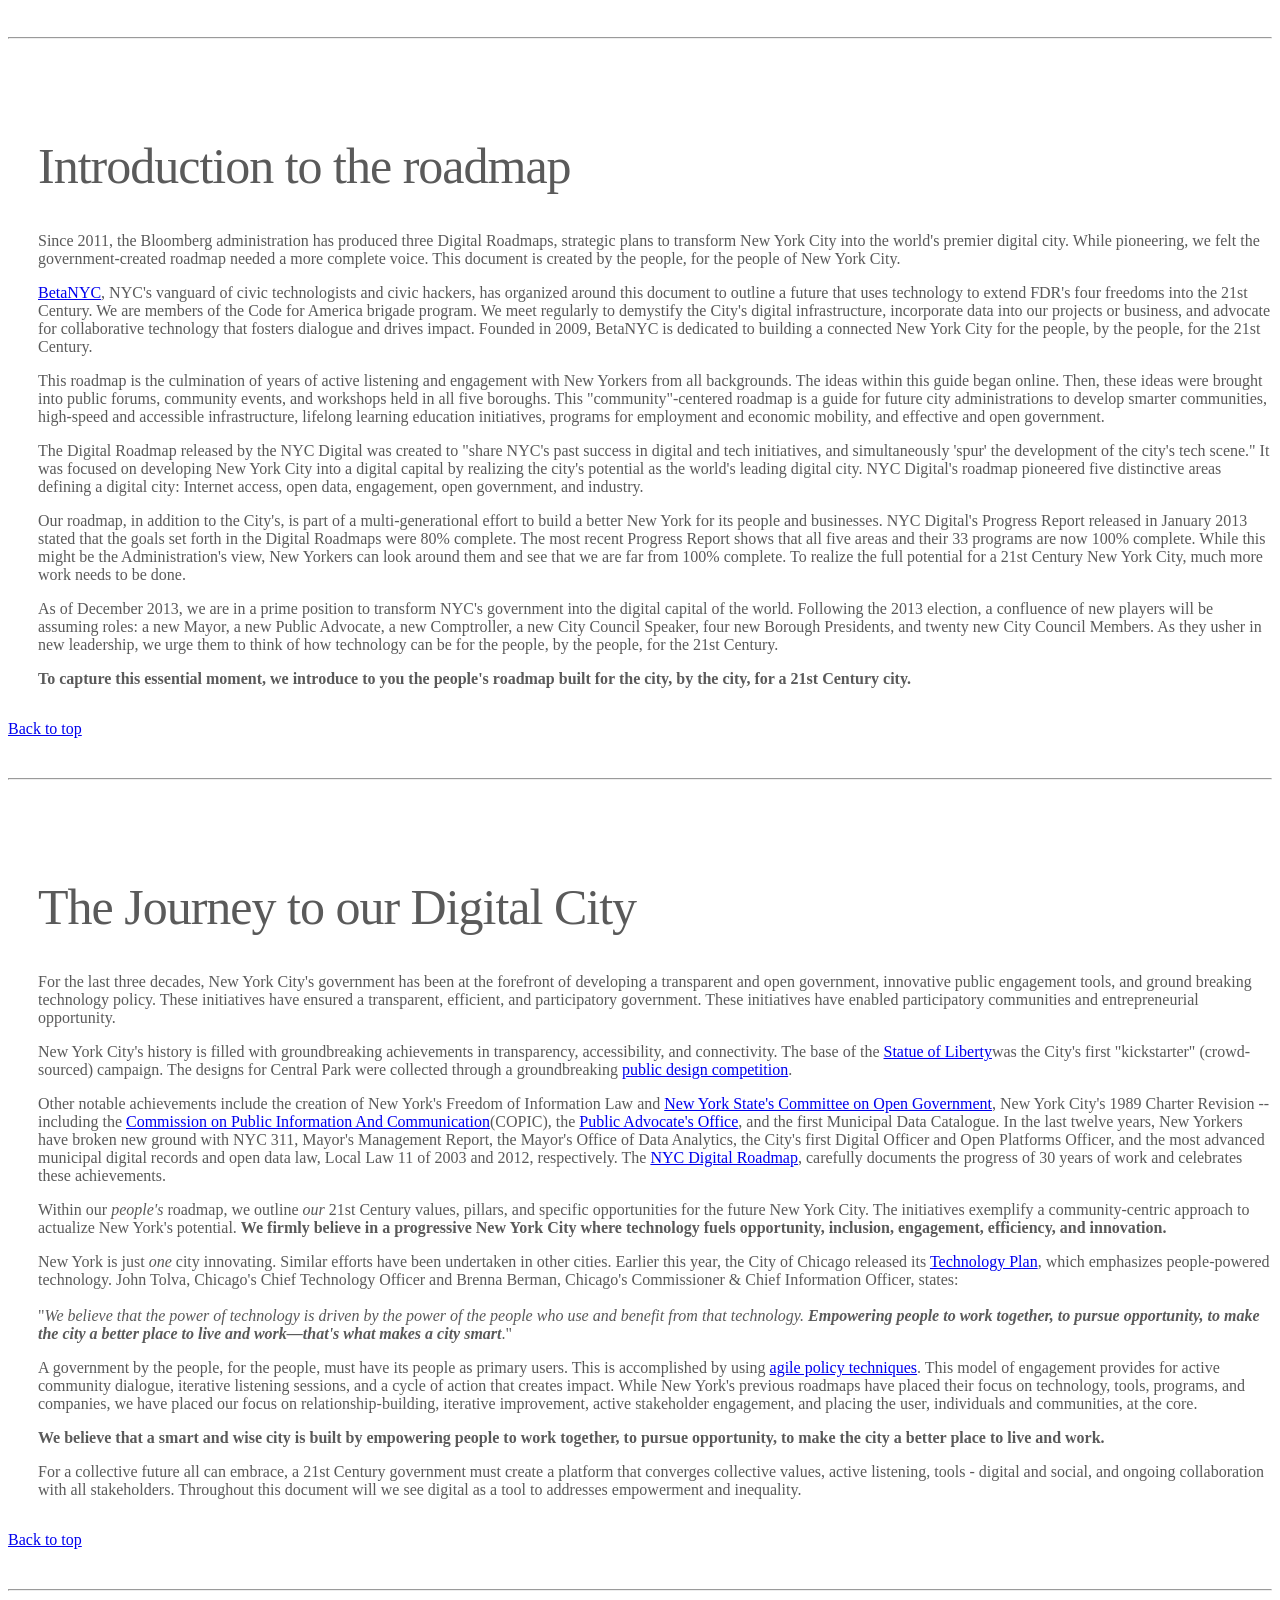
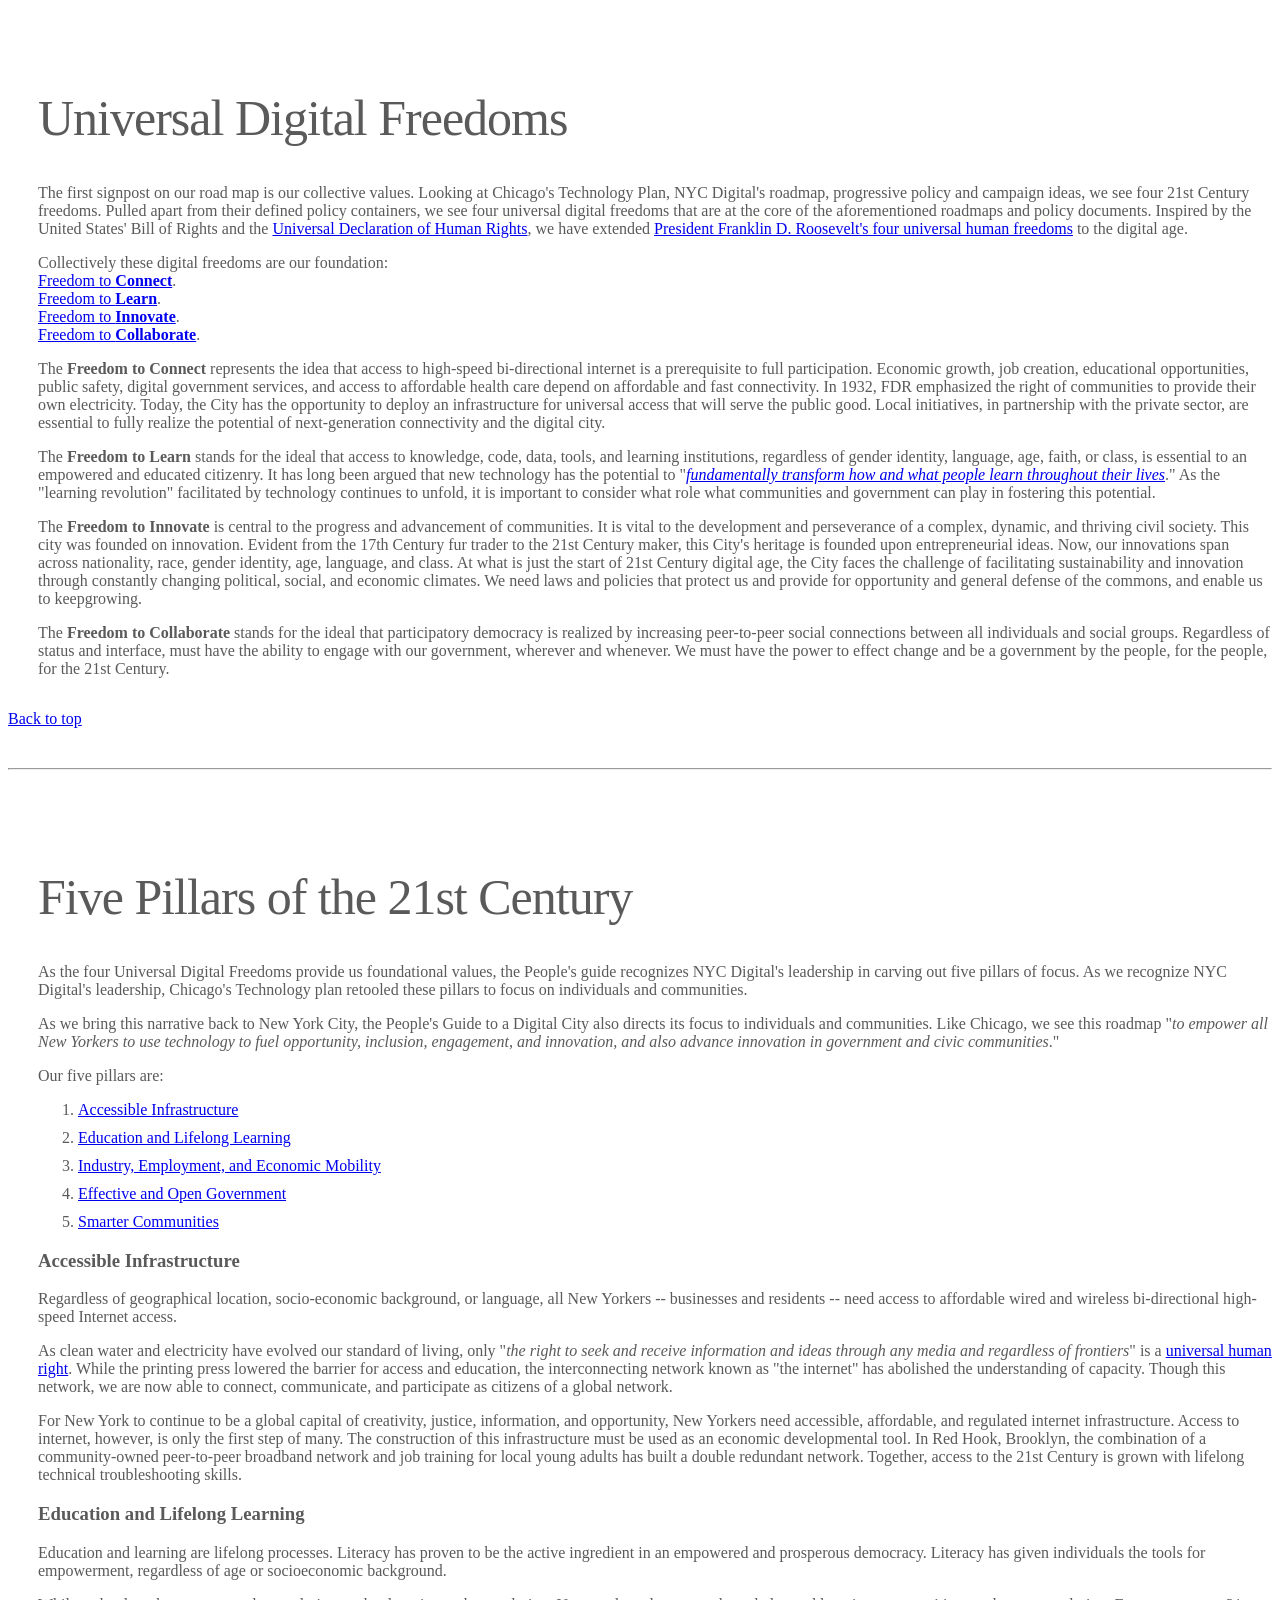
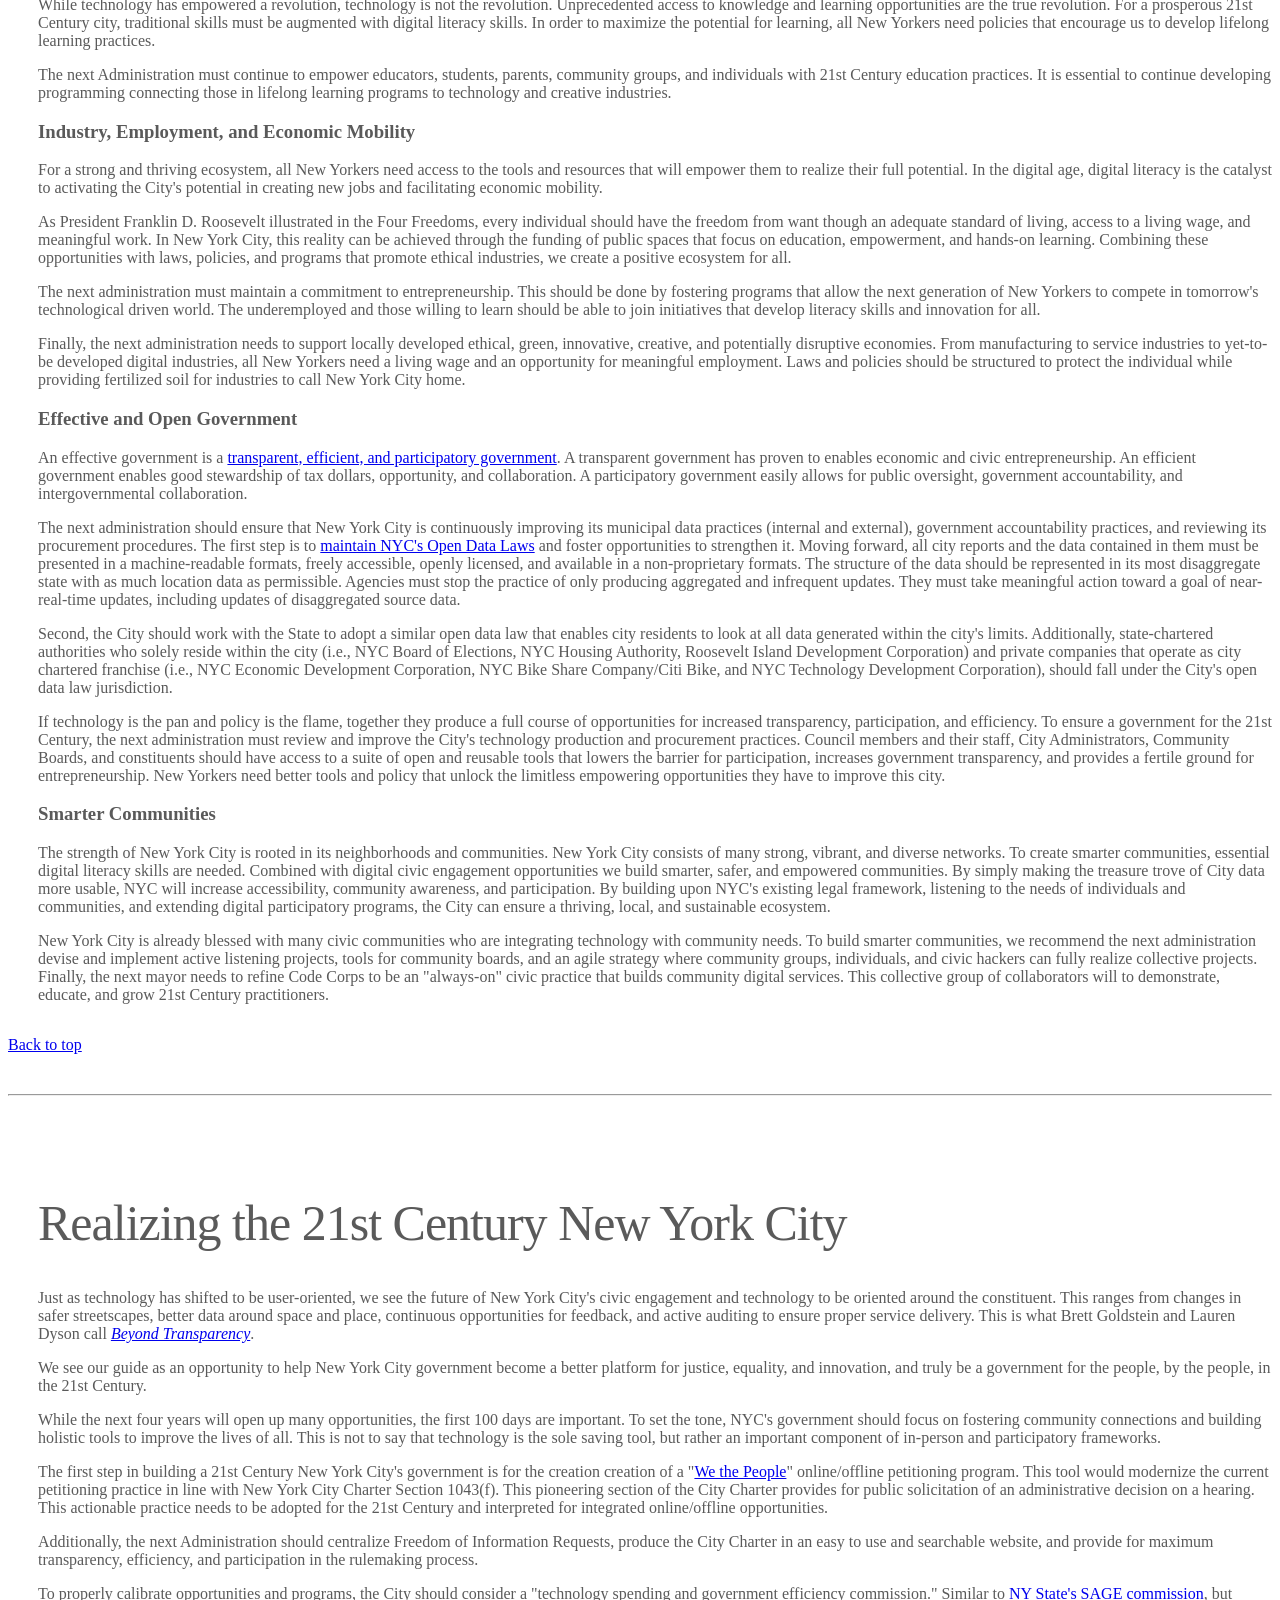
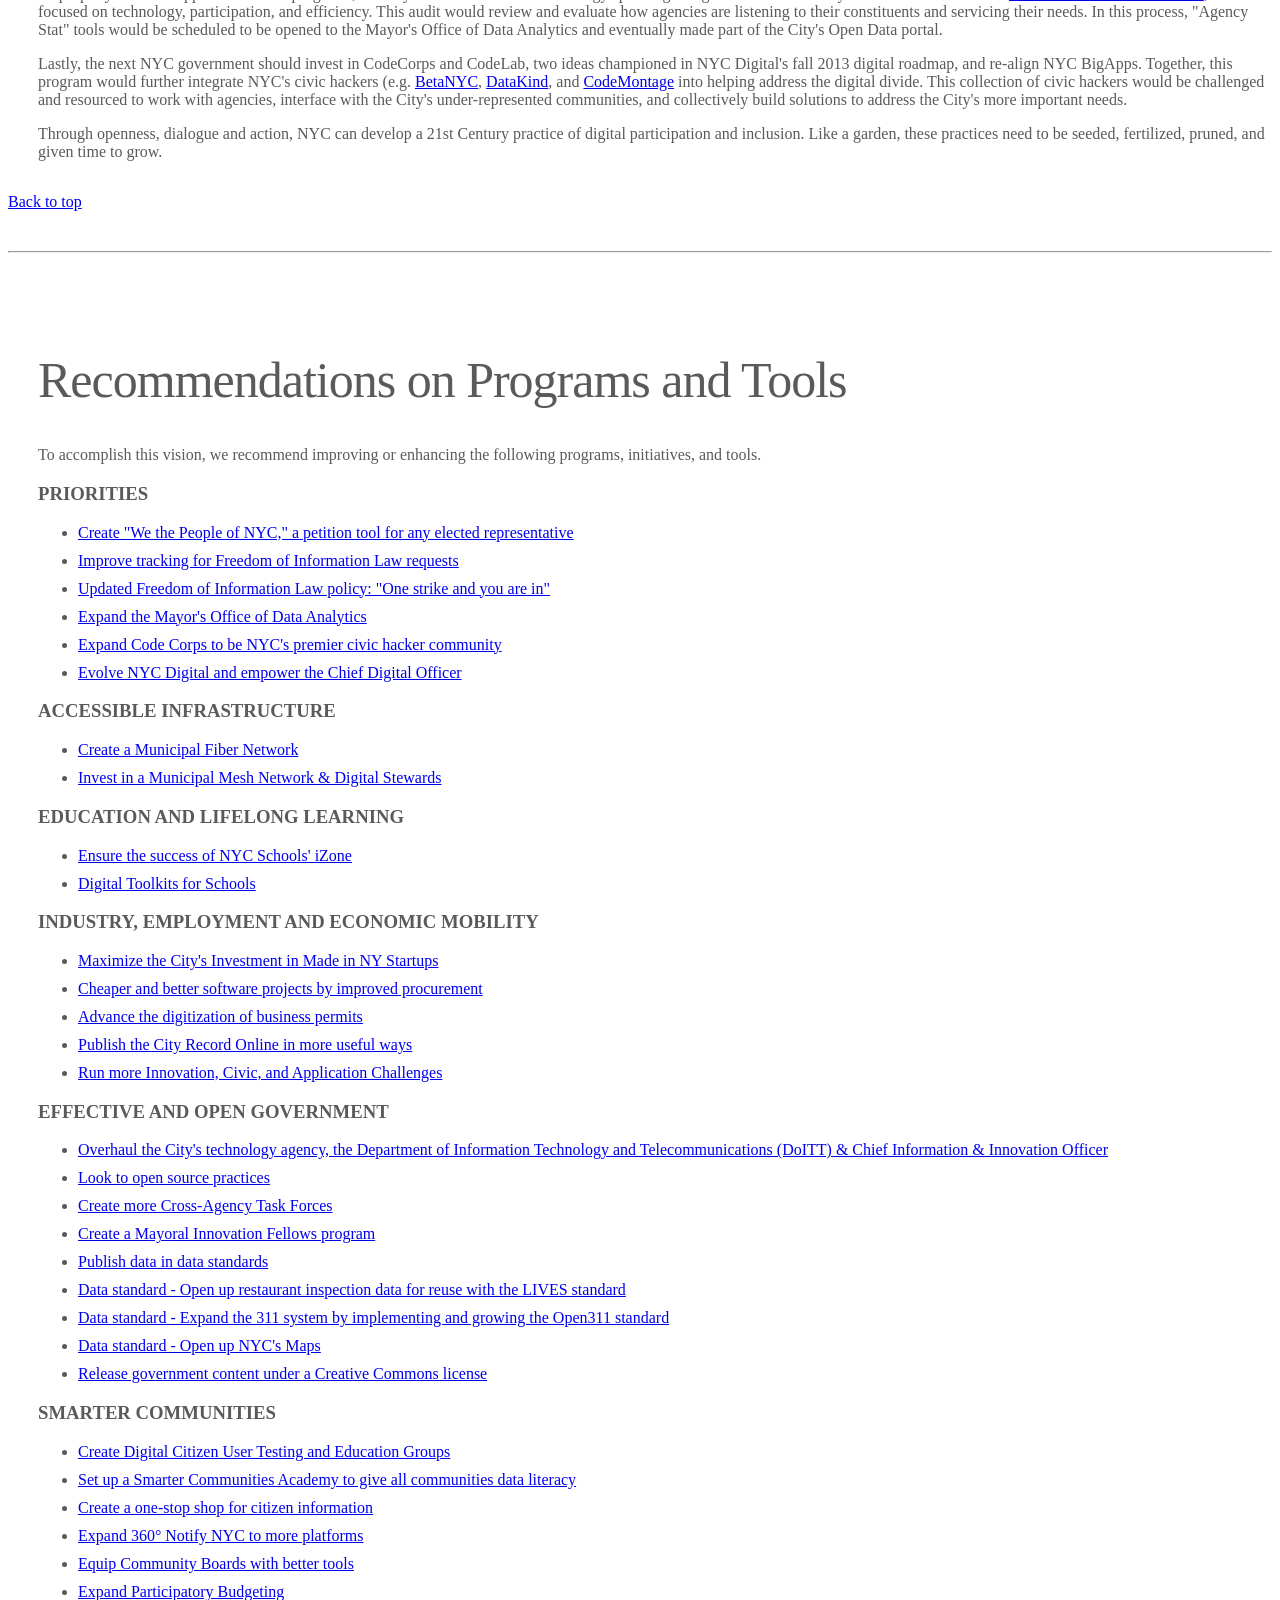
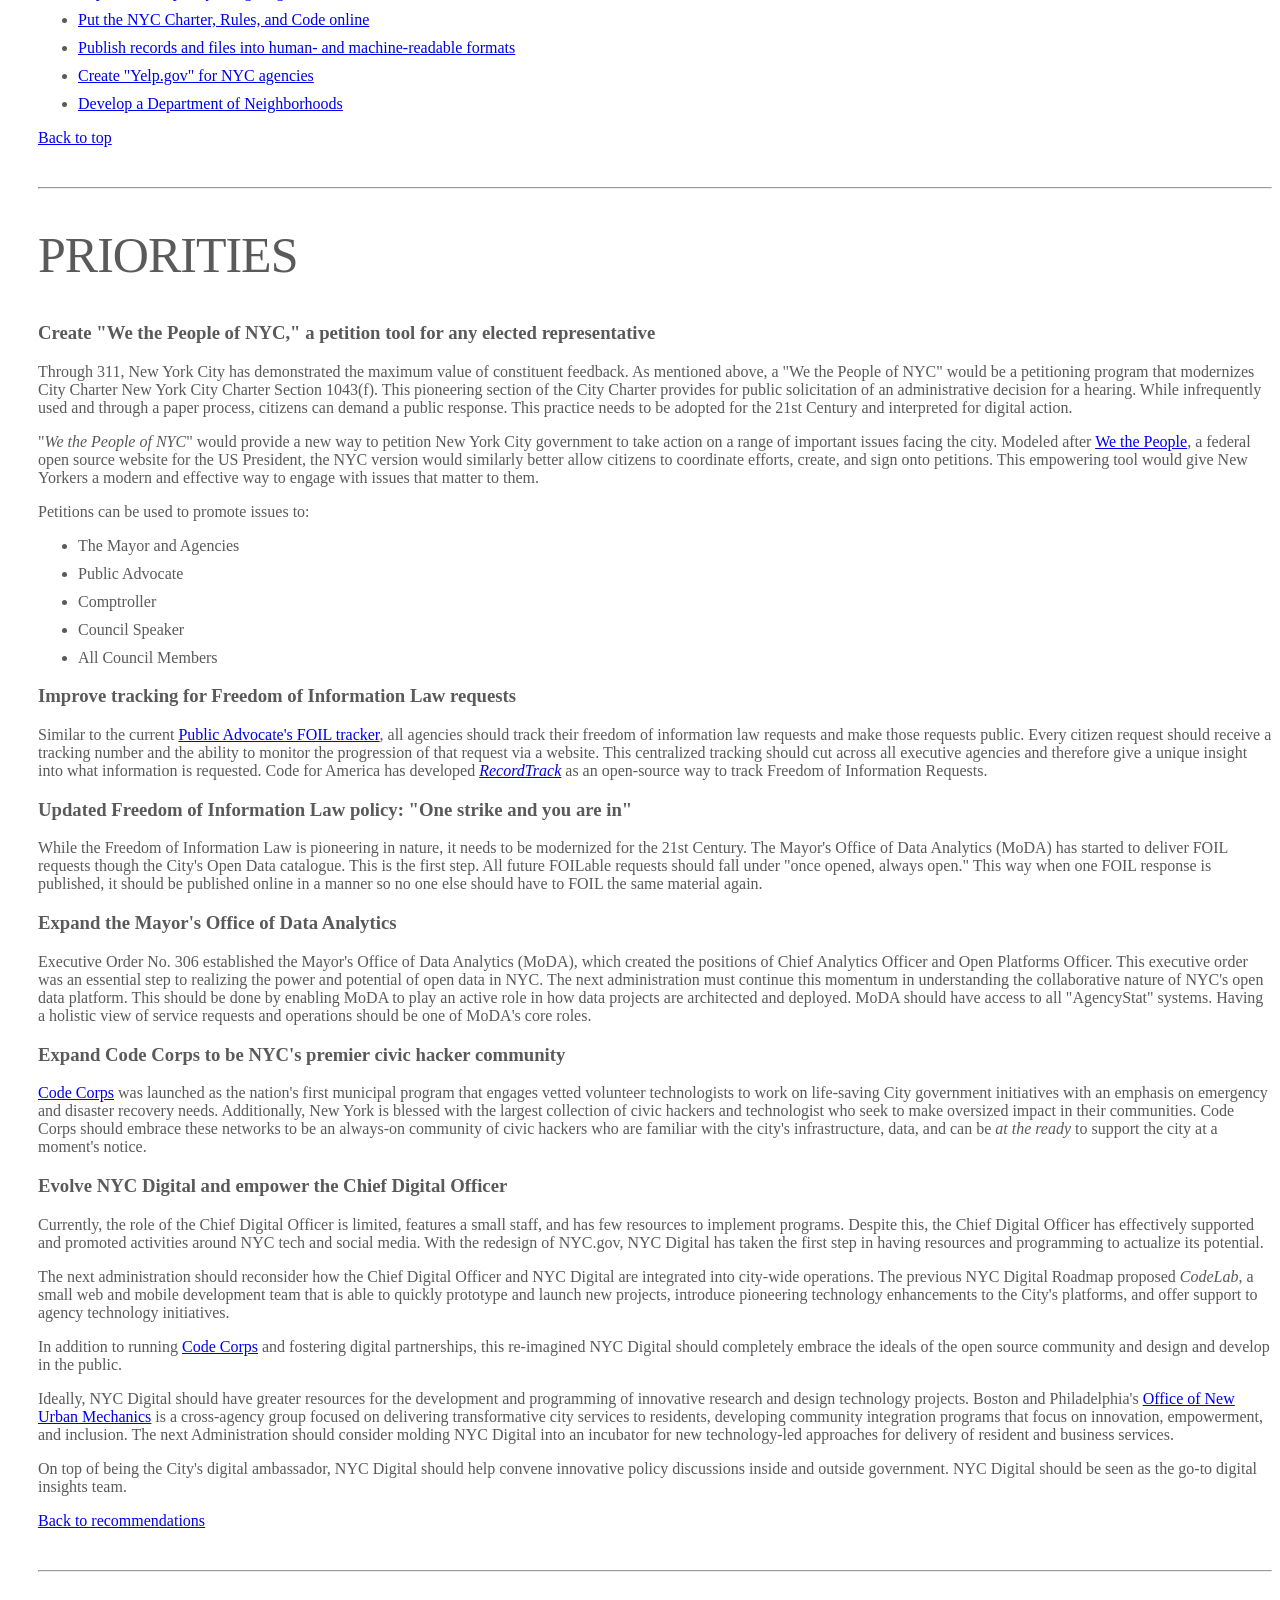
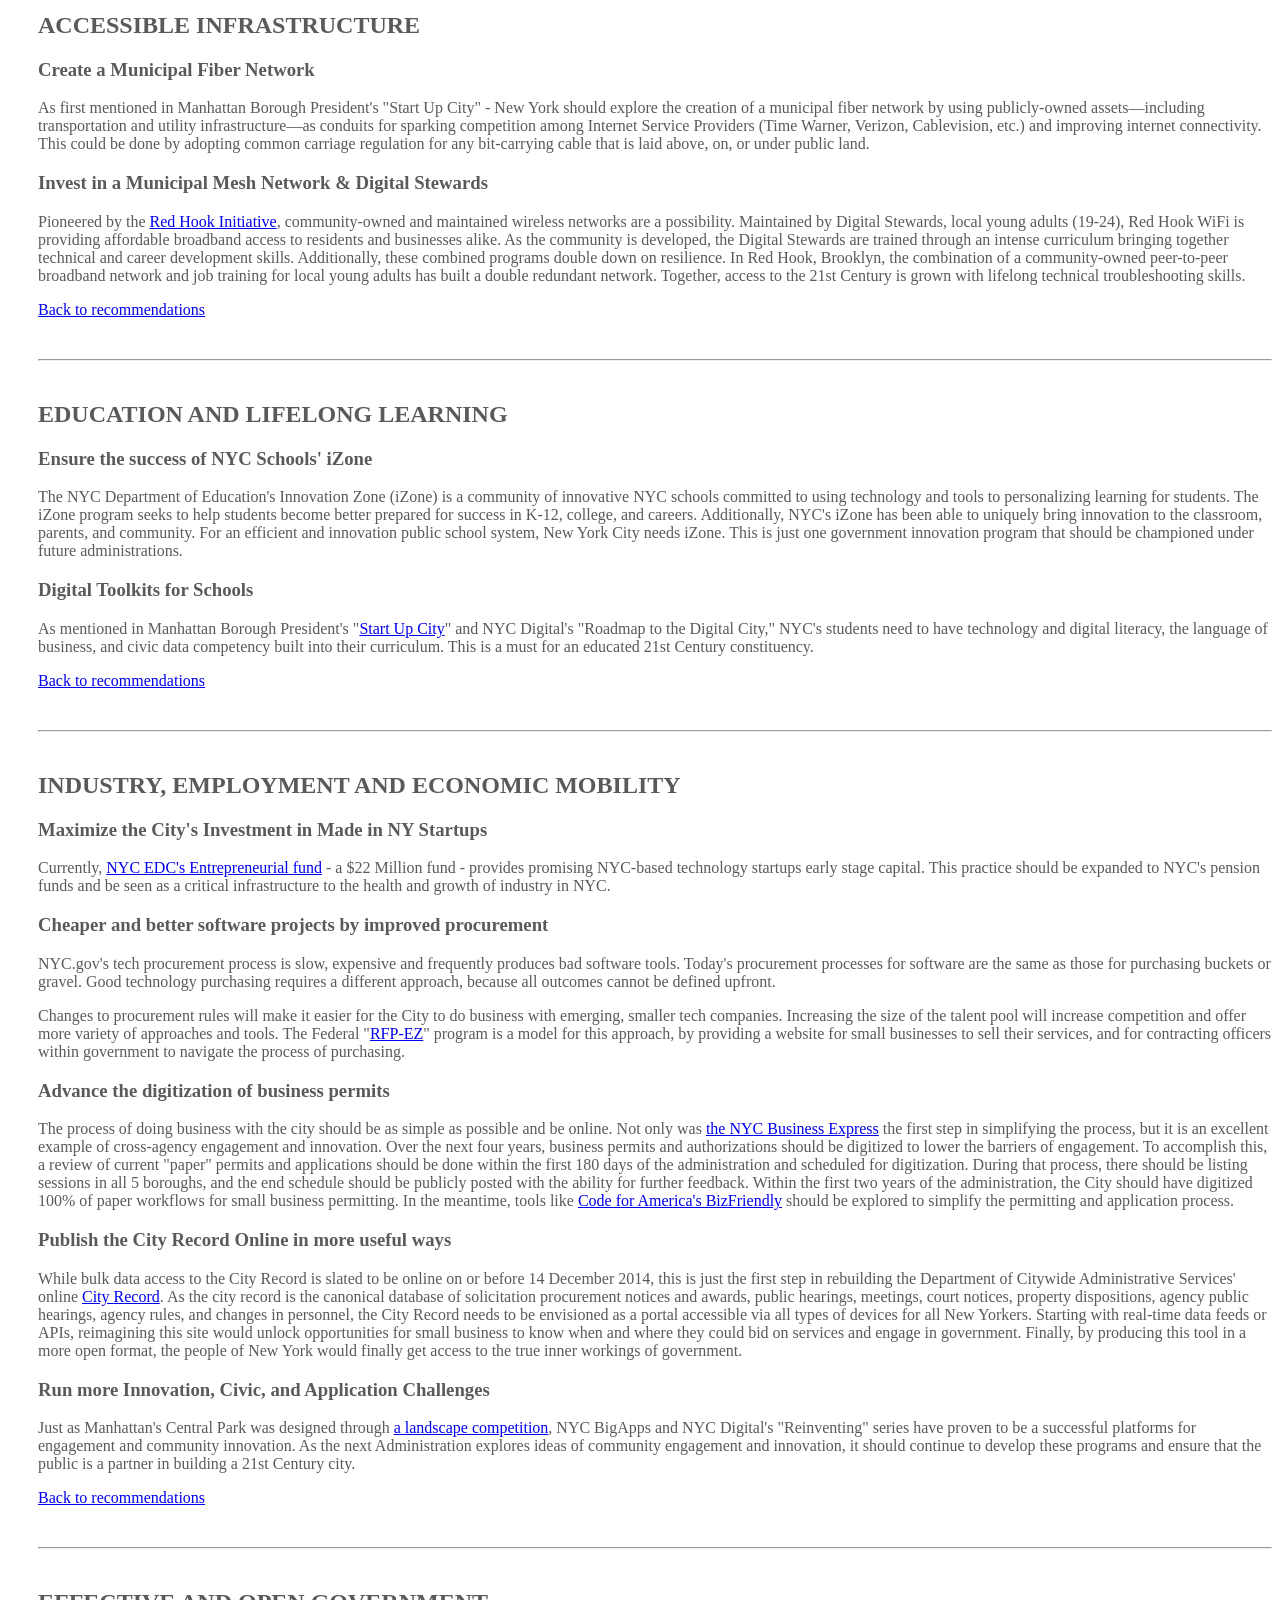
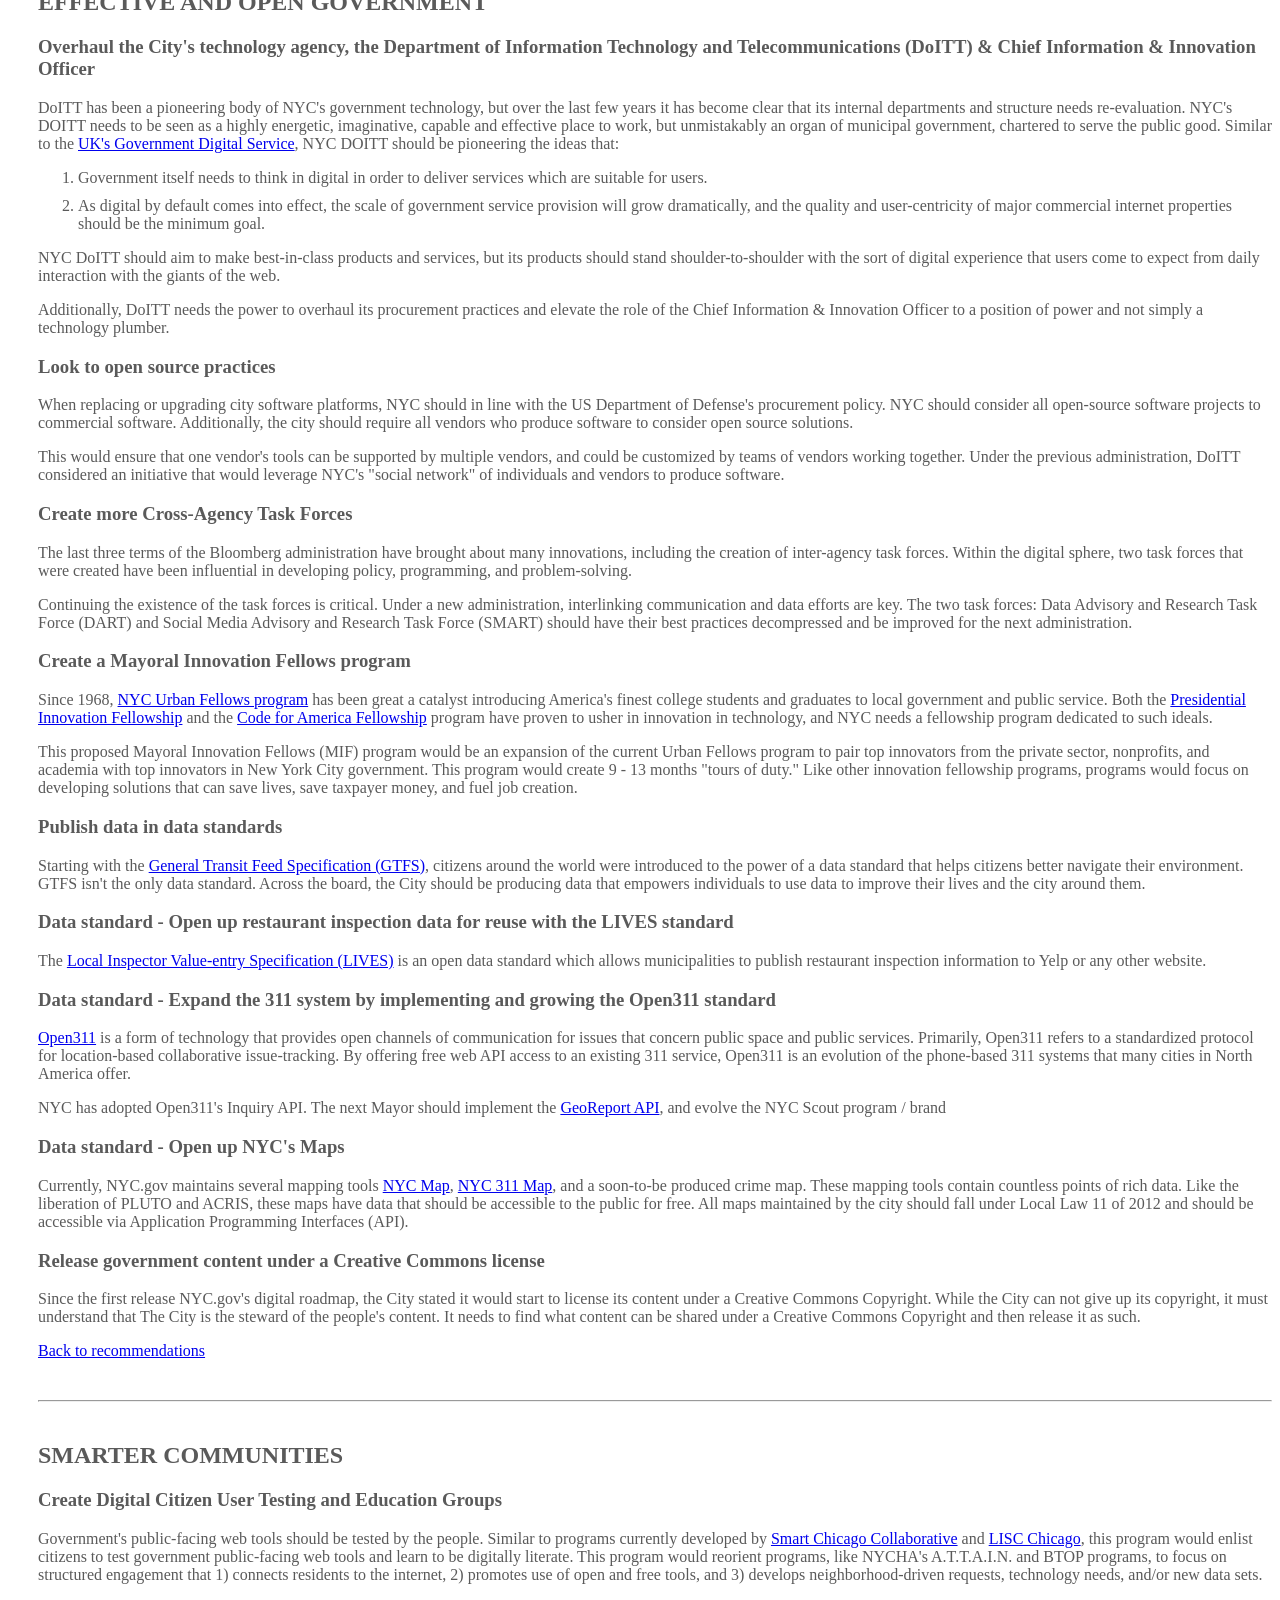
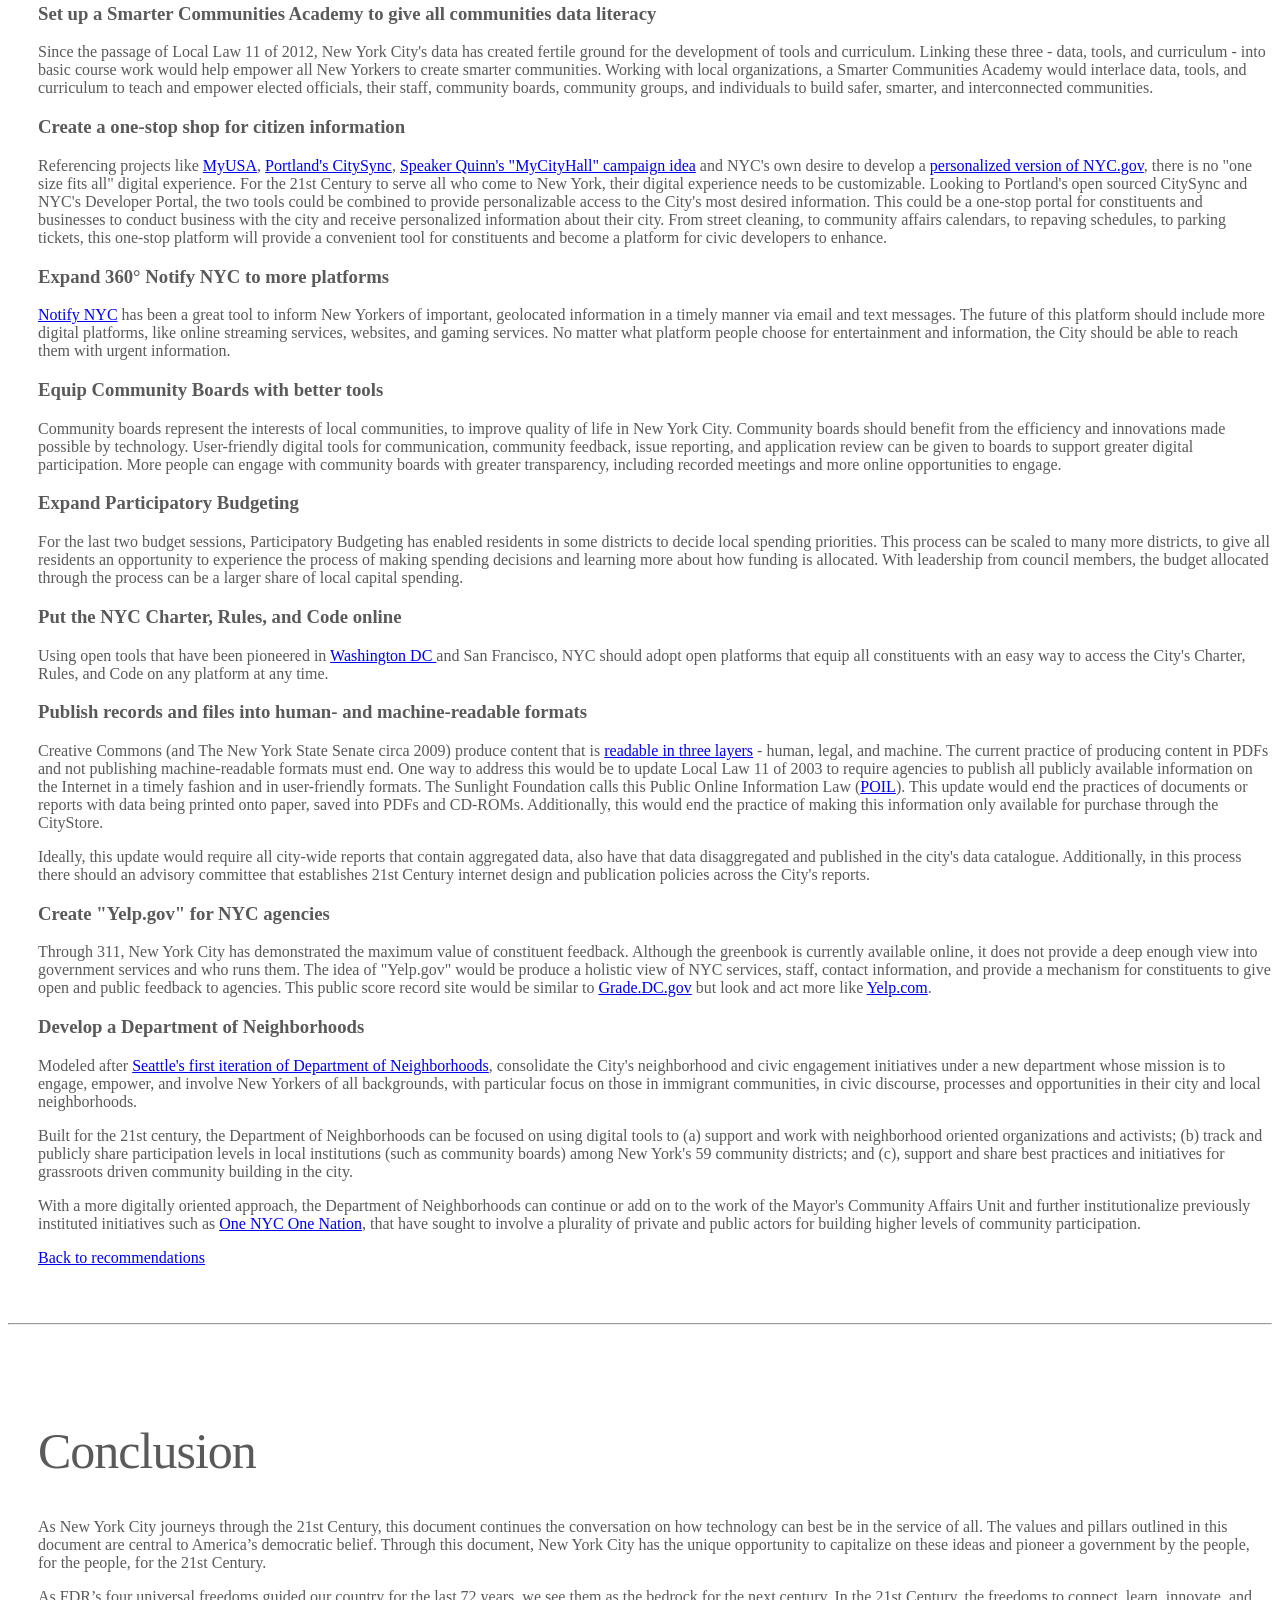
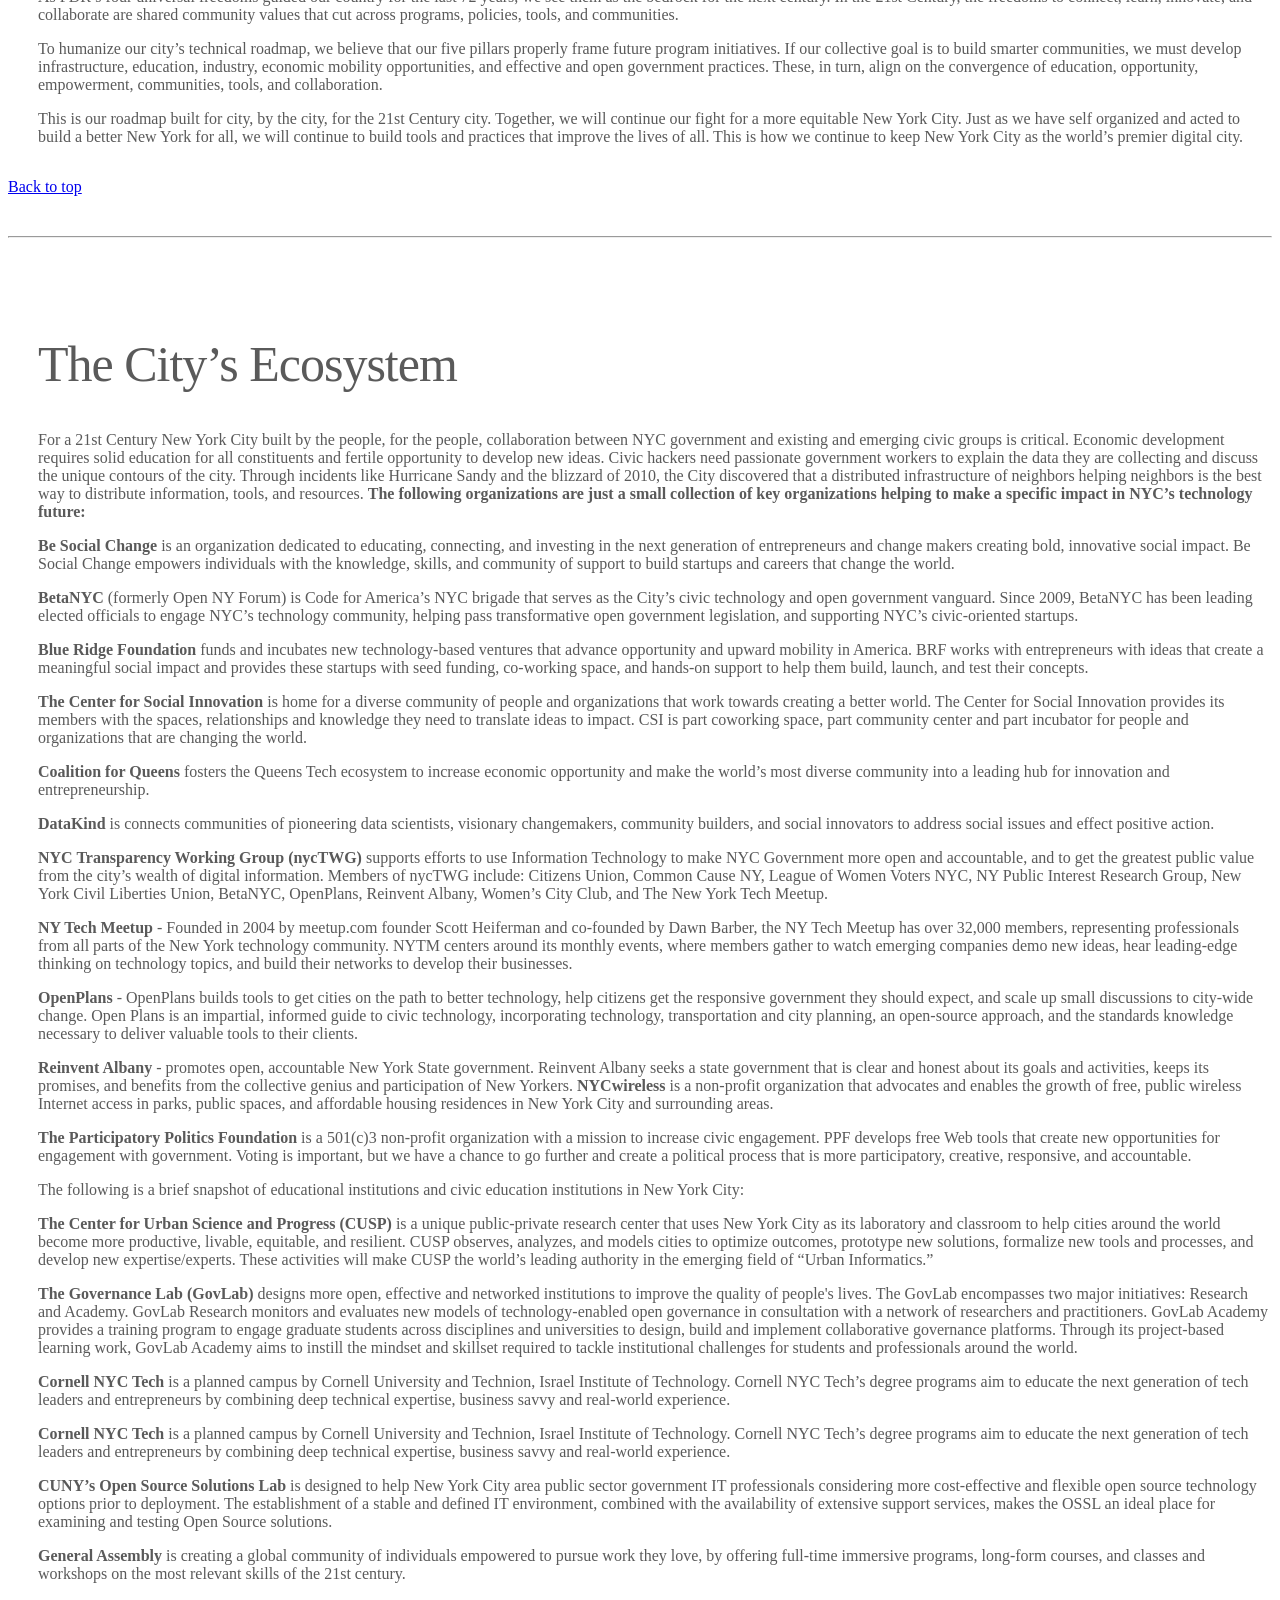
==== commit ef32dd5a: "Precision fixes from QA review: EO wording, dissolved vs never happened - "enacted in law or charter" ====
--- a/index.html
+++ b/index.html
@@ -91,7 +91,7 @@
               </p>
               <p class="lead"><em>This is the original Roadmap. As of Fall 2017, 14 of these ideas were drafted into legislation, 9 were signed into law, and another 9 became public-private partnerships. The People's Roadmap for a digital New York City is paving a path to improve our lives, provide transparency, and inform government of our desires.<br/><br/></em>
               </p>
-              <p class="lead"><em>2026 update: a thirteen-year review found 11 of the roadmap's 34 recommendations fully realized, with eight enacted in law or charter and three running as programs or partnerships, and another 18 partially realized. At least 16 local laws and a voter-approved Charter amendment advance ideas this roadmap championed, from putting the City Record and the City's laws online to codifying the Mayor's Office of Data Analytics and citywide participatory budgeting. <a href="scorecard.html">See the full scorecard</a>.<br/><br/></em>
+              <p class="lead"><em>2026 update: a thirteen-year review found 11 of the roadmap's 34 recommendations fully realized, with eight enacted in law, charter, or executive order and three running as programs or partnerships, and another 18 partially realized. At least 16 local laws and a voter-approved Charter amendment advance ideas this roadmap championed, from putting the City Record and the City's laws online to codifying the Mayor's Office of Data Analytics and citywide participatory budgeting. <a href="scorecard.html">See the full scorecard</a>.<br/><br/></em>
               </p>
               <p class="lead">This site is preserved as a historical document. For BetaNYC's current work, visit <a href="https://www.beta.nyc/" target="_blank">beta.nyc</a>.<br/><br/>
               </p>
